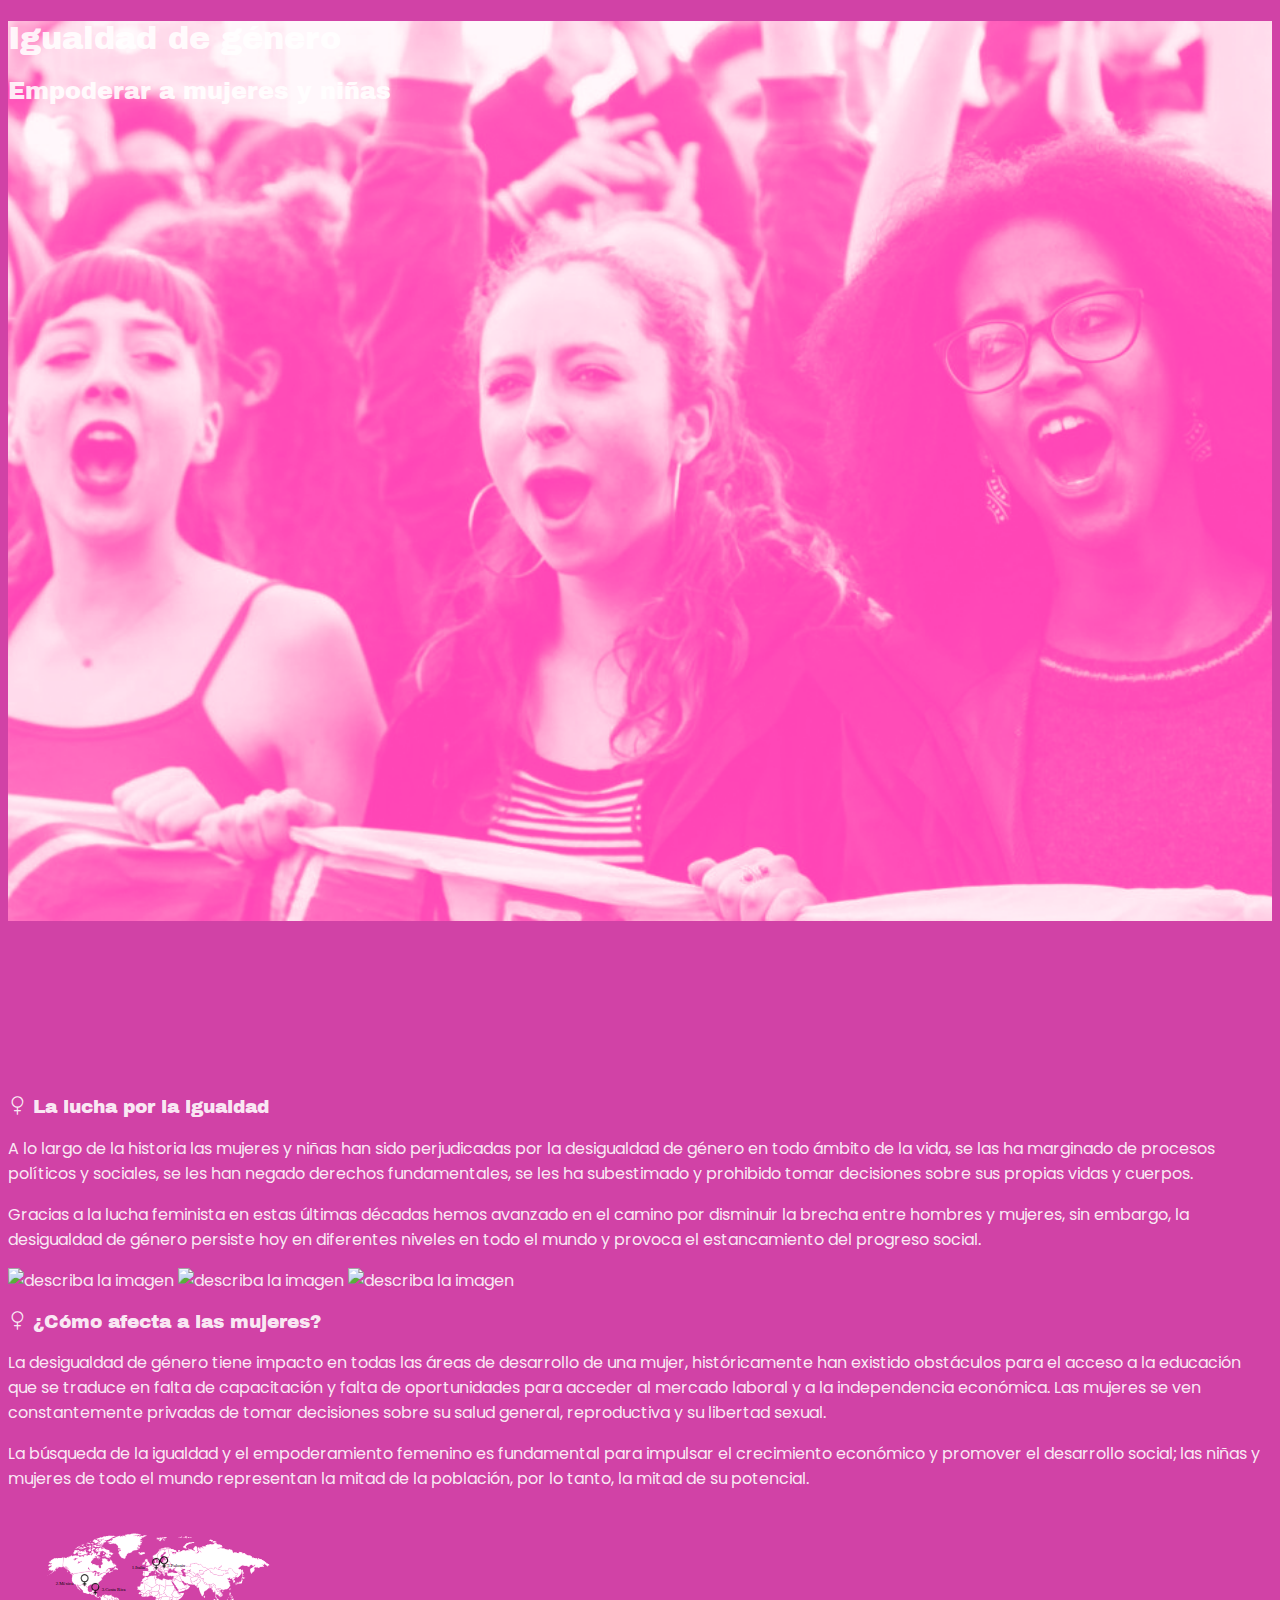
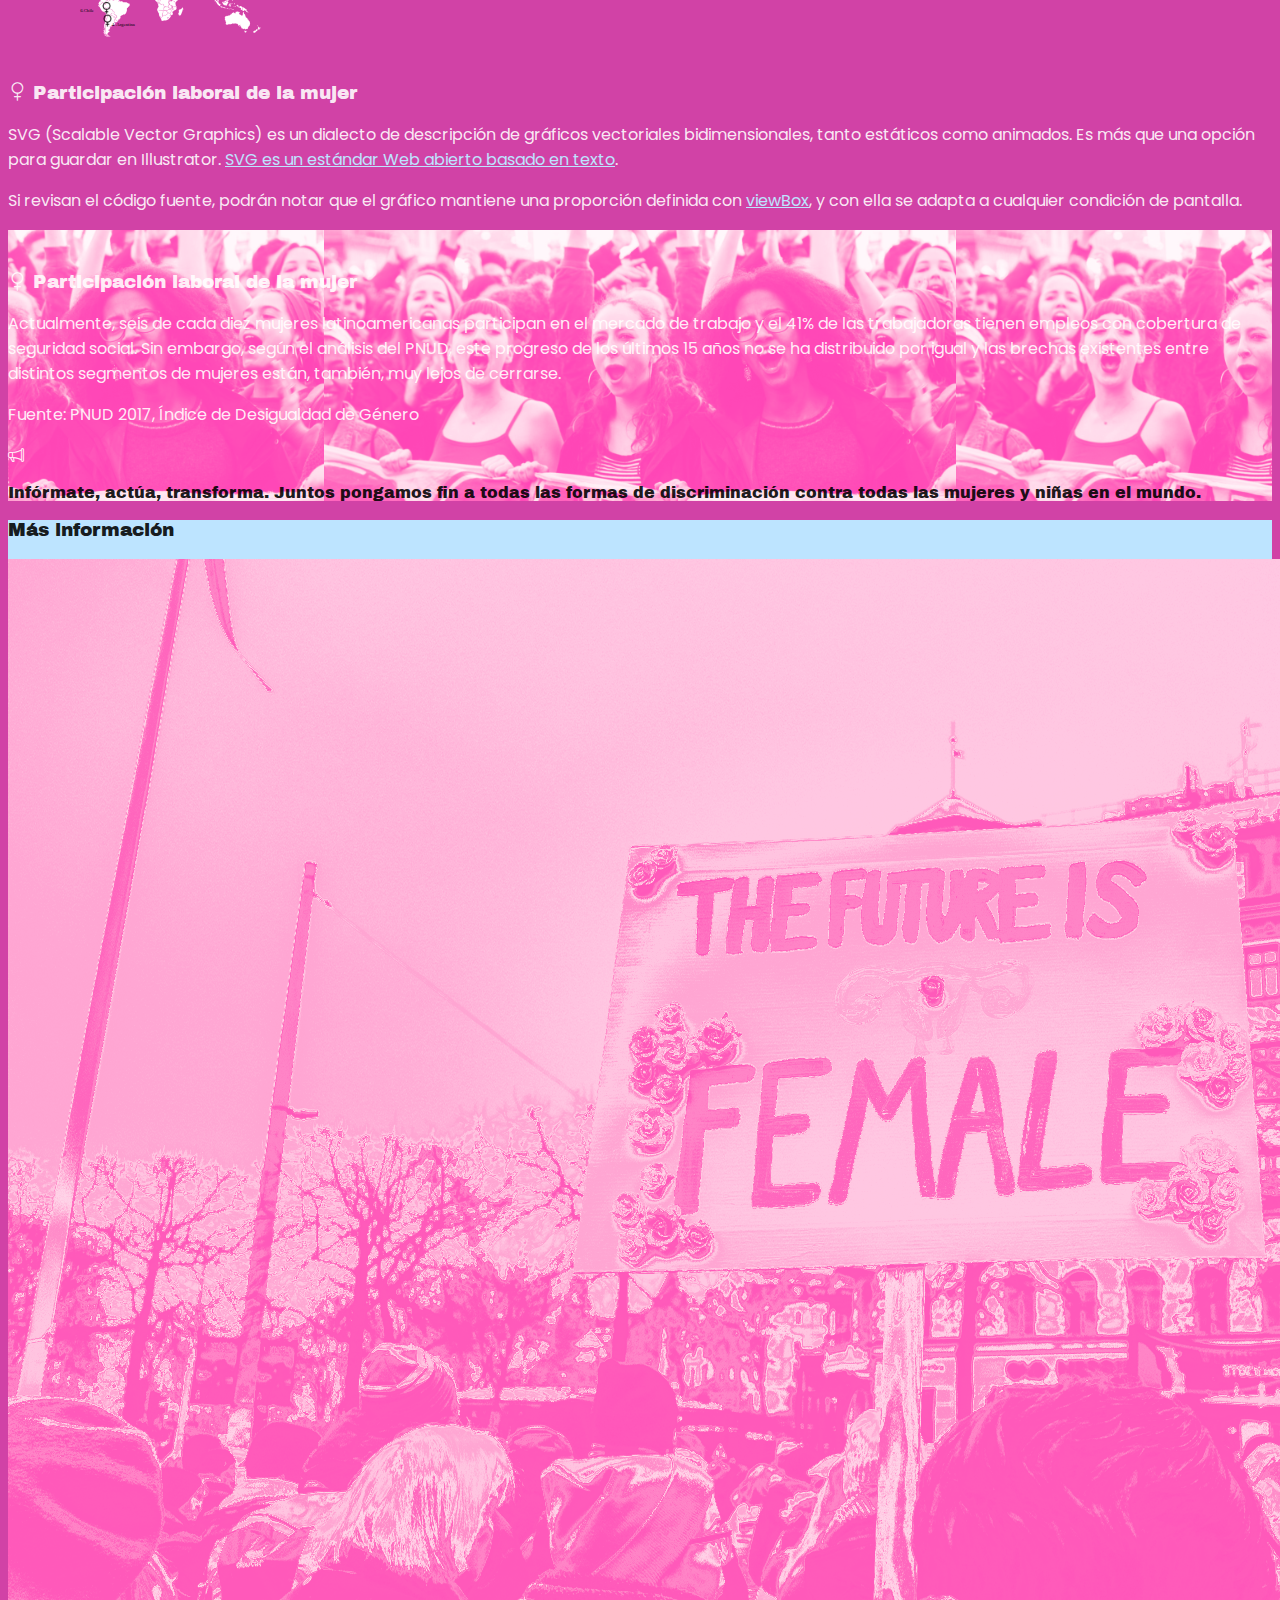
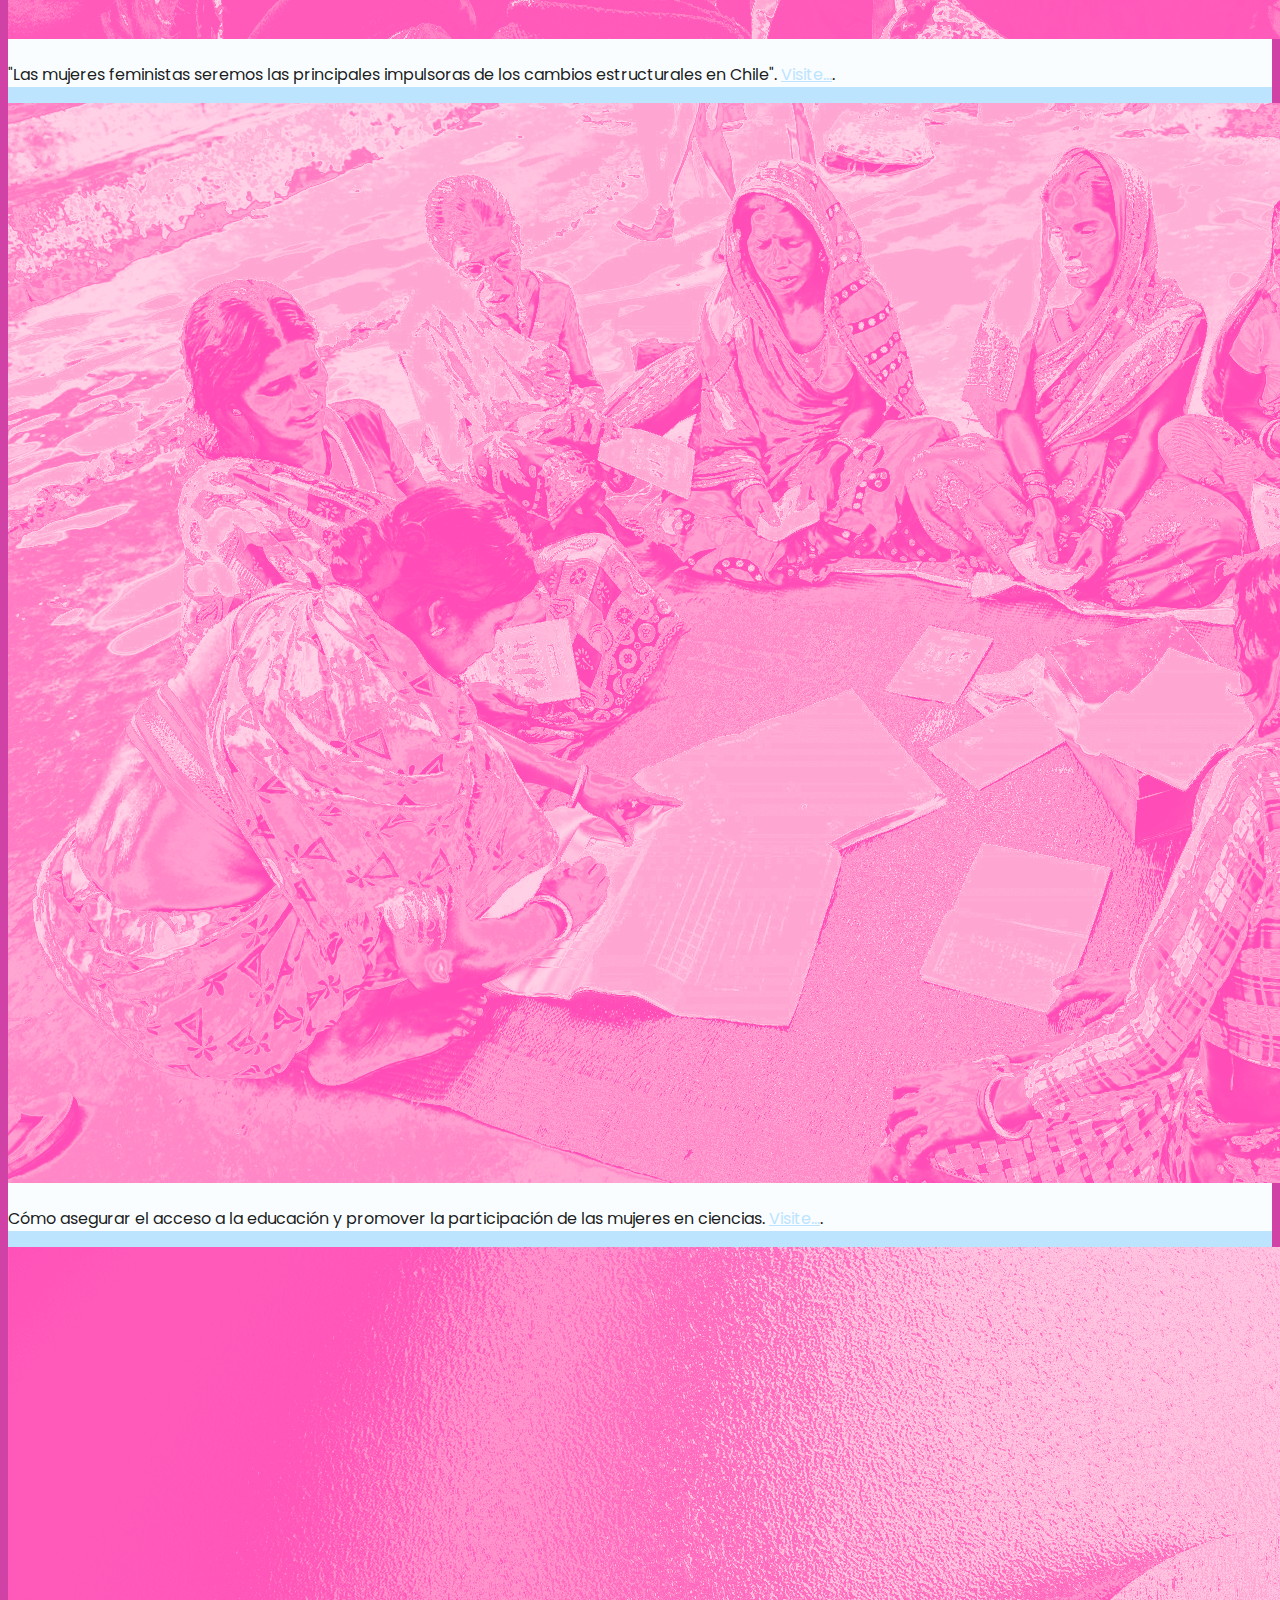
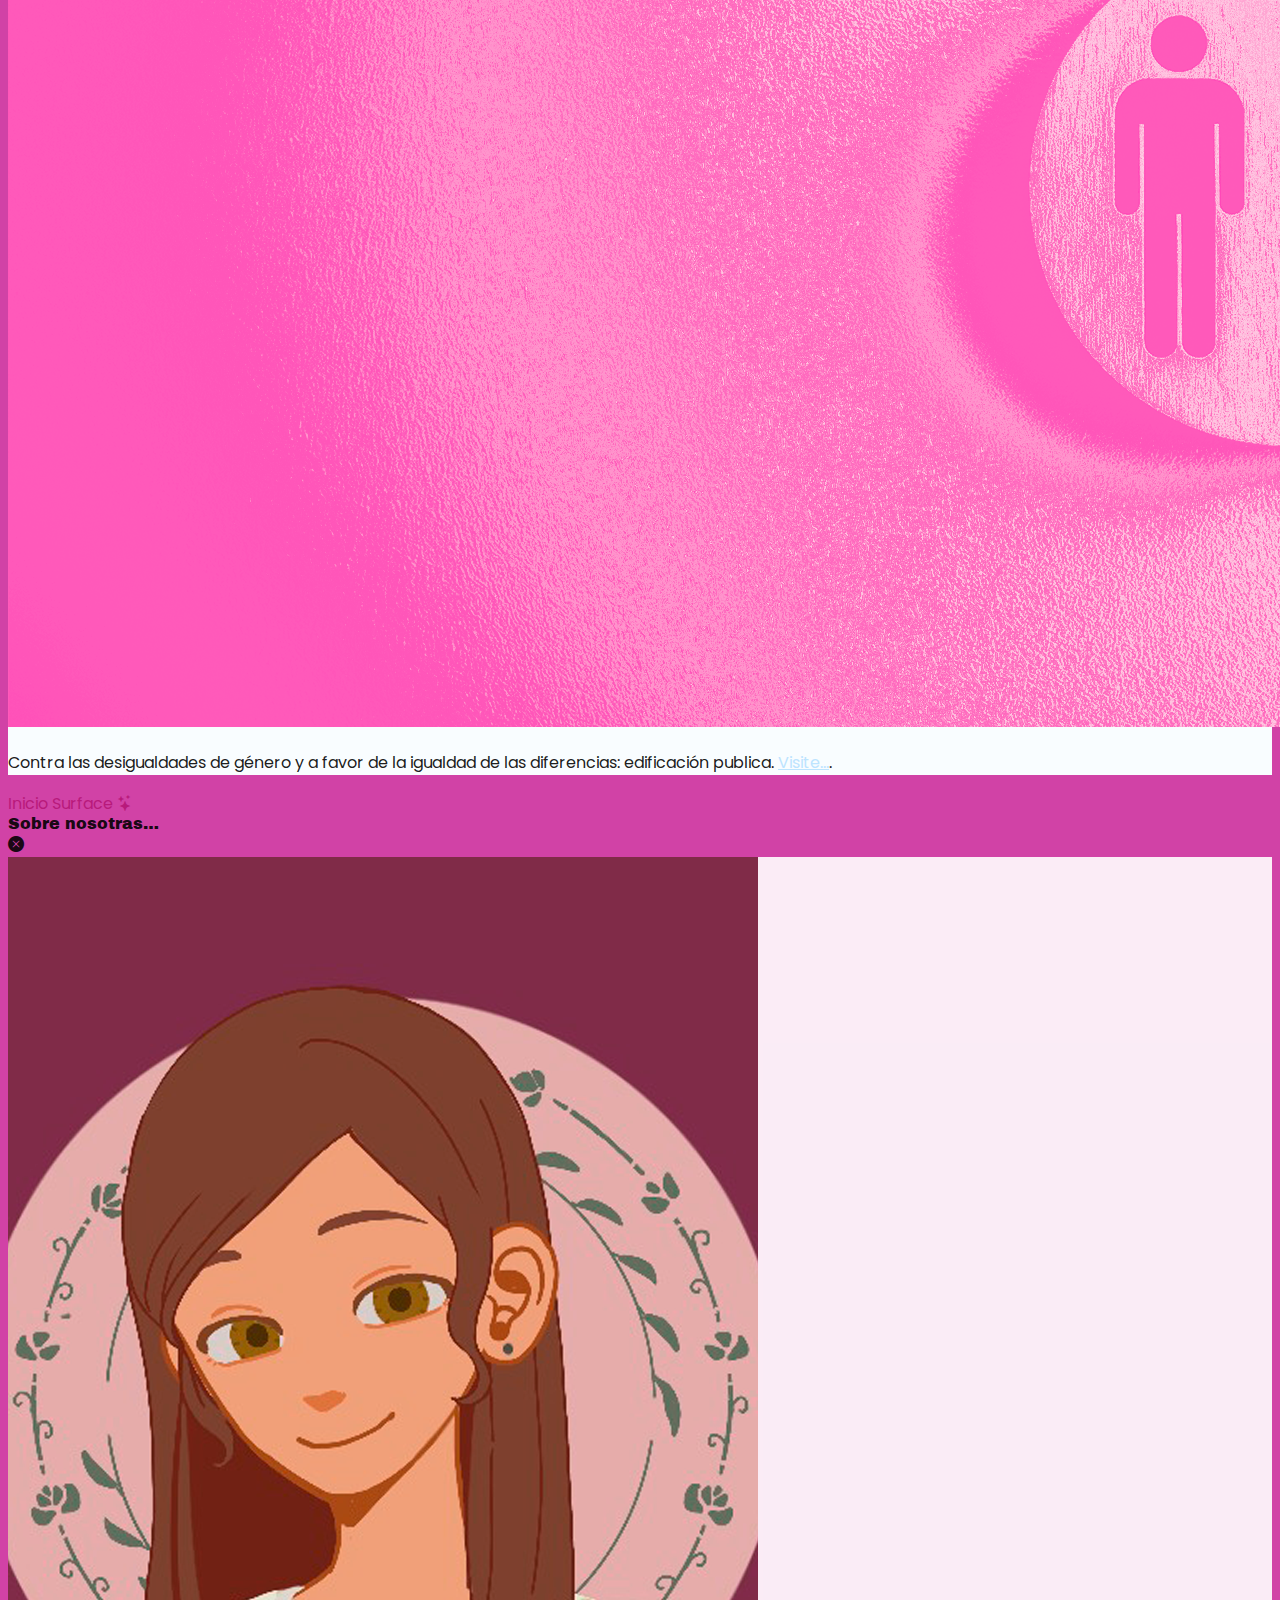
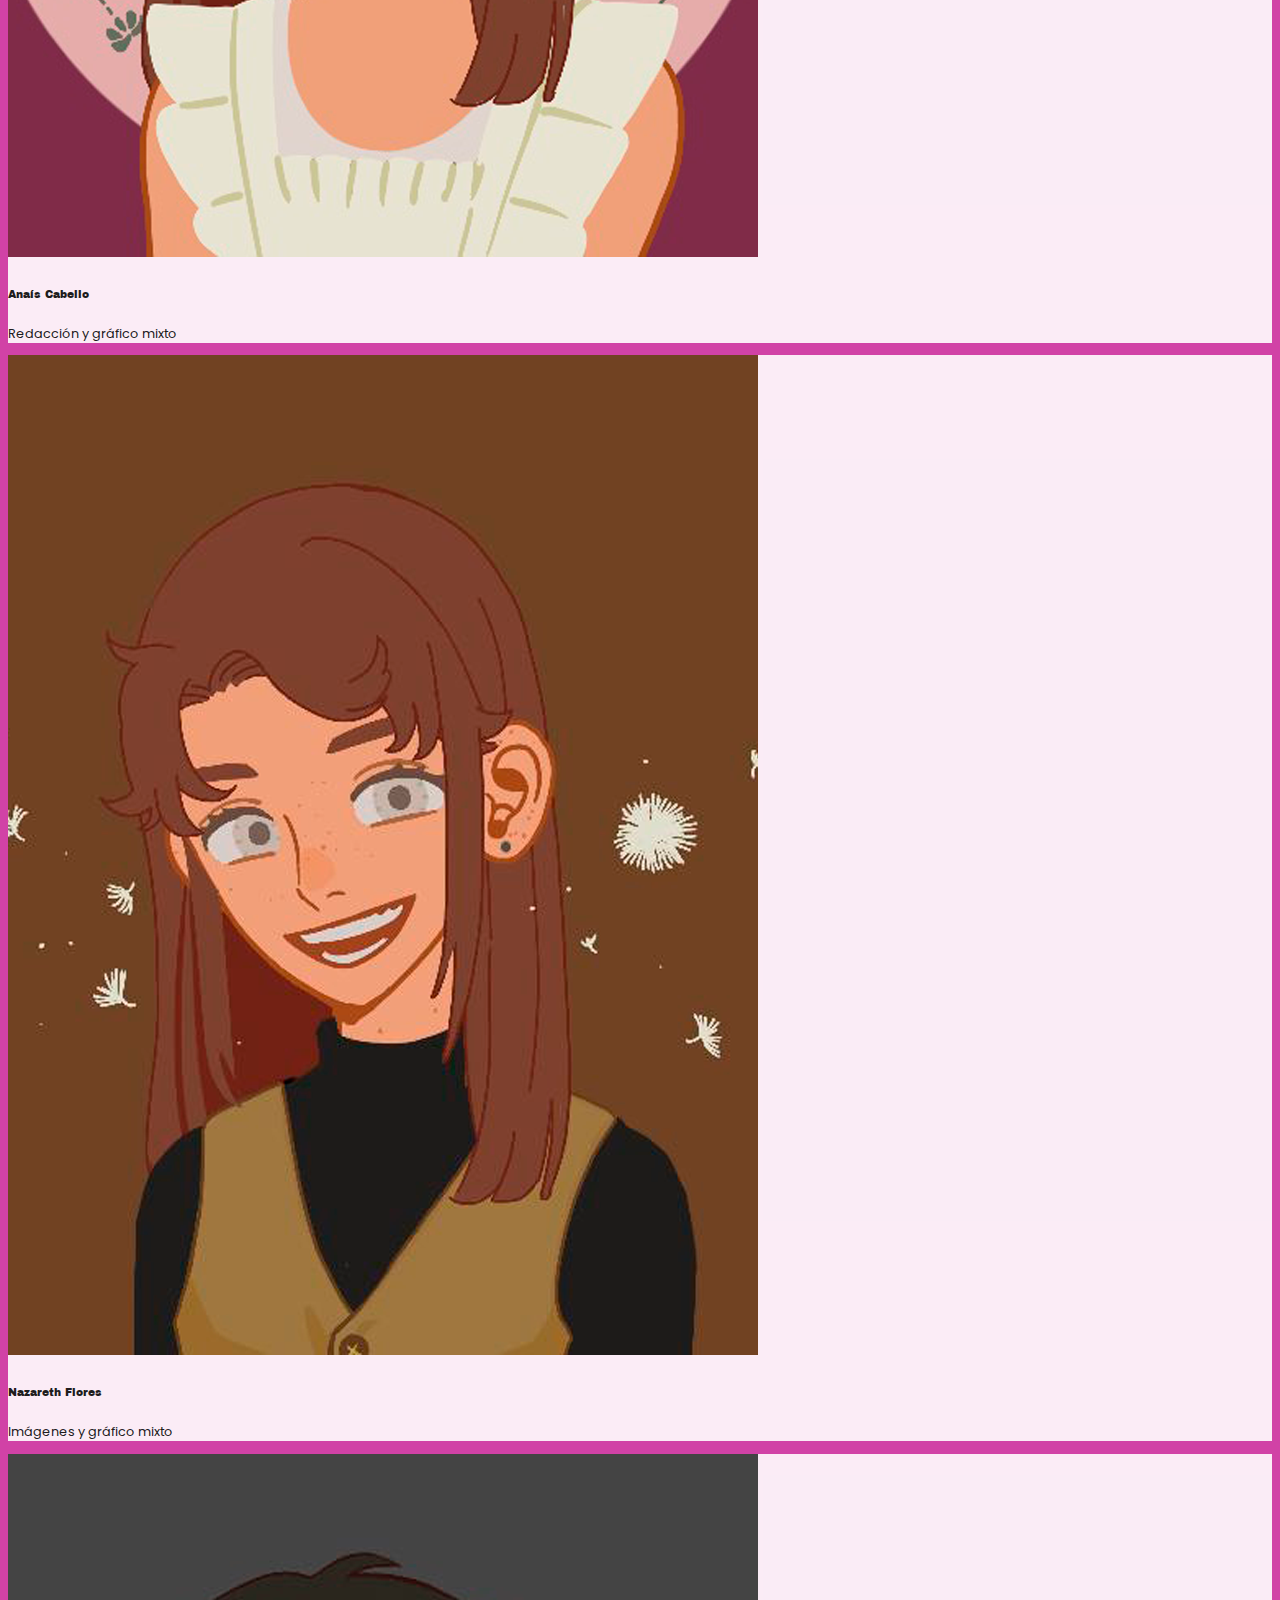
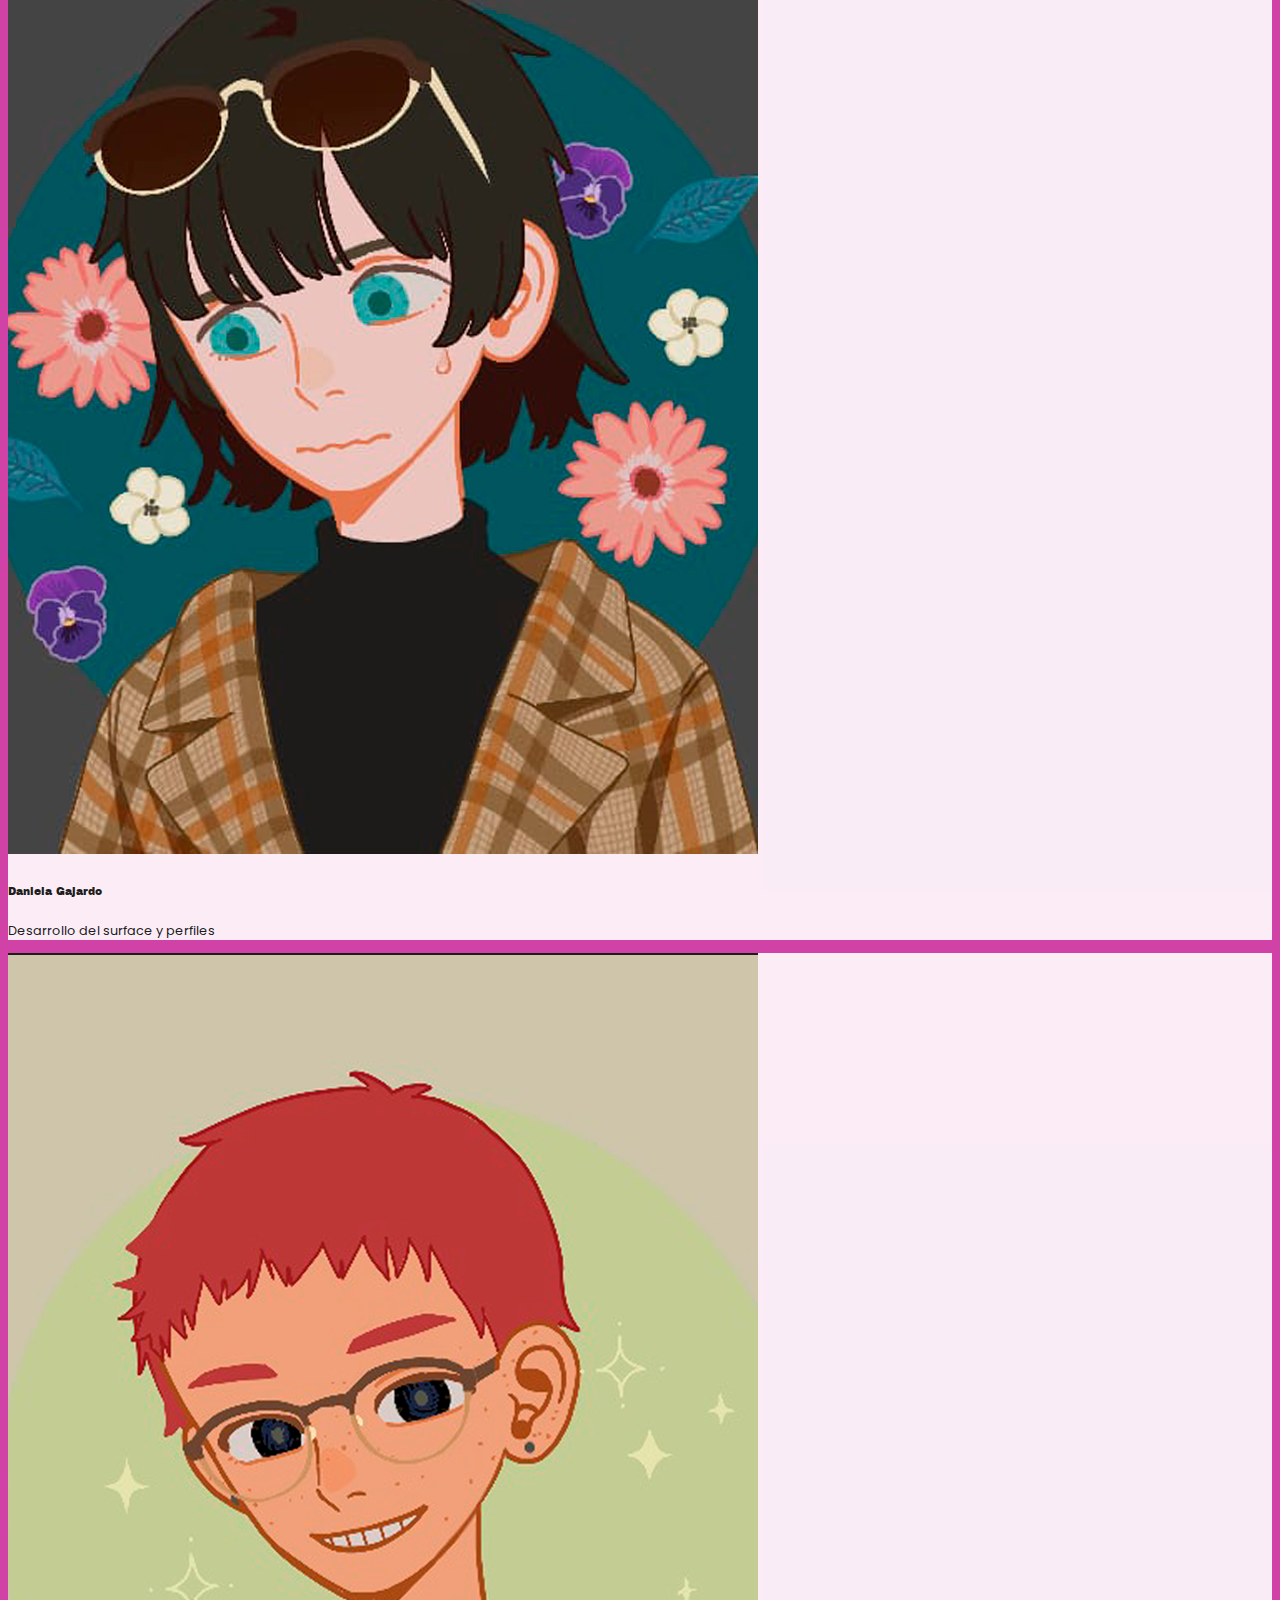
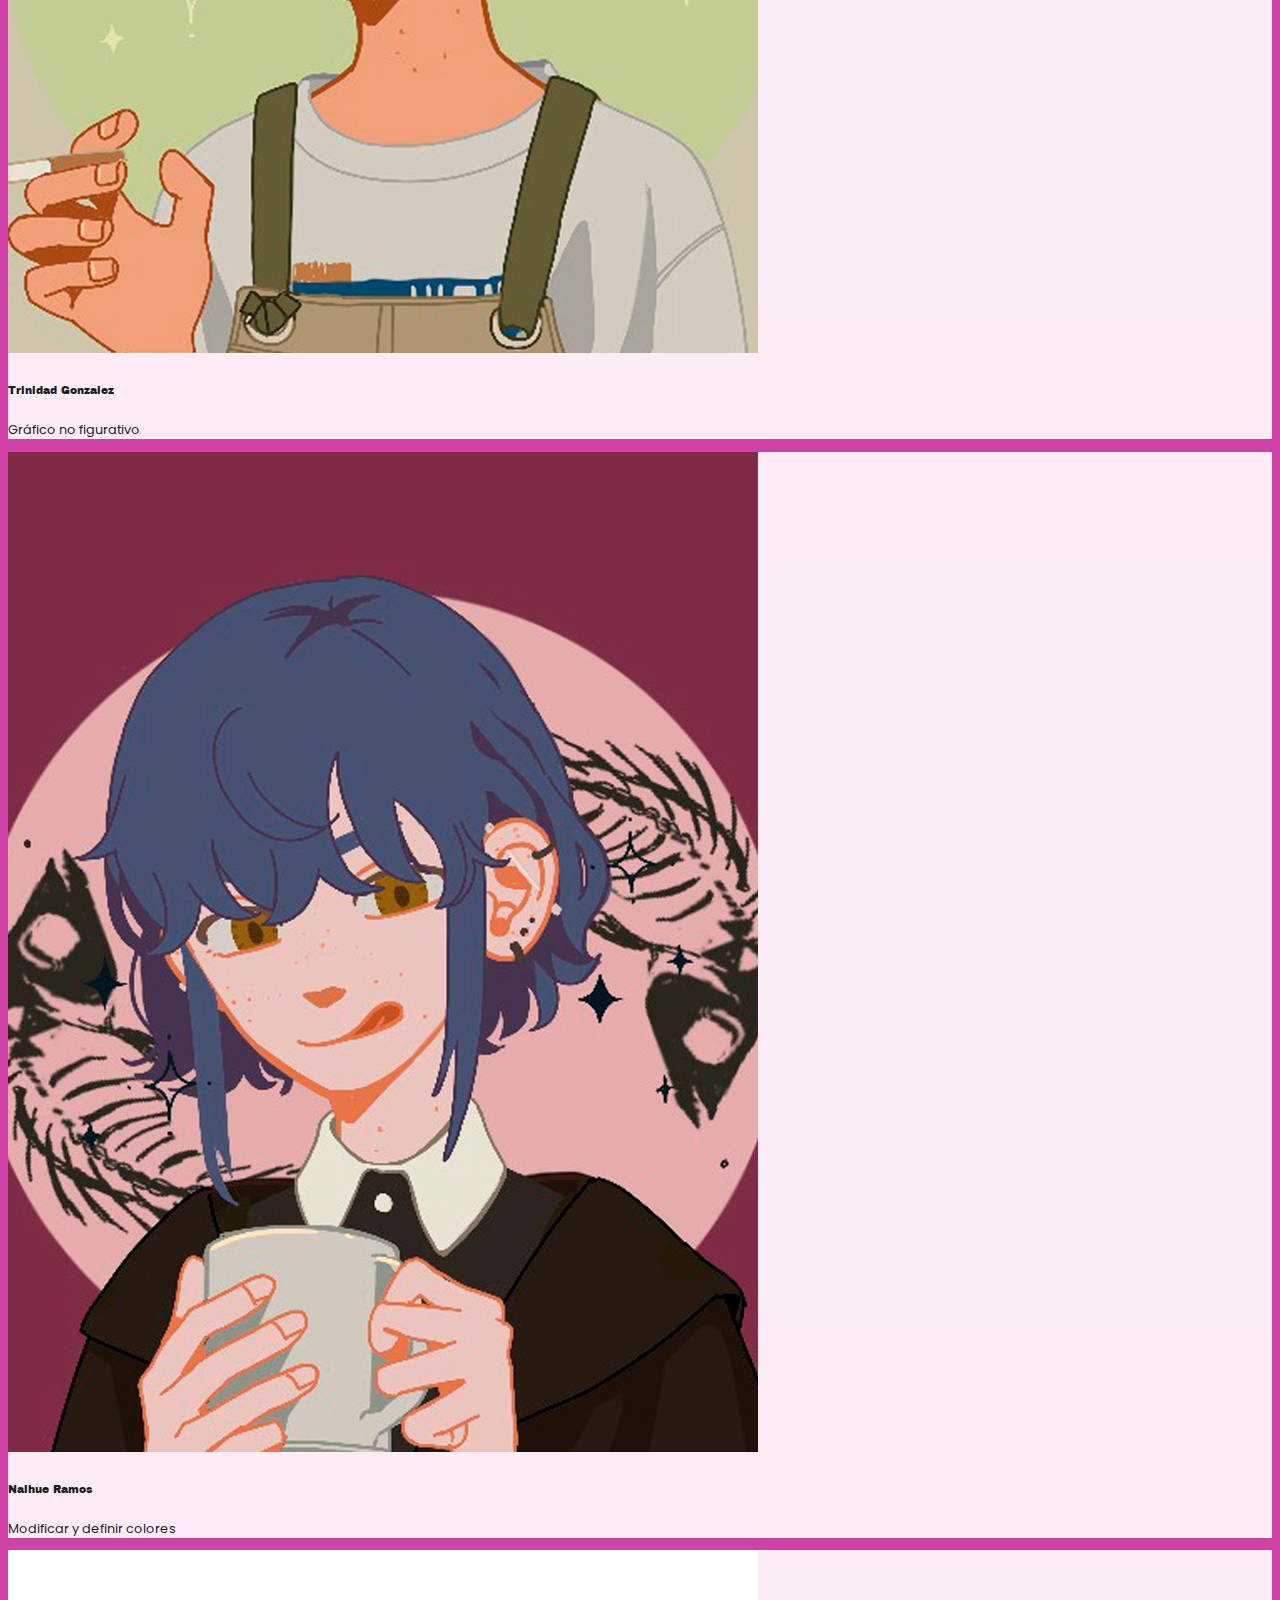
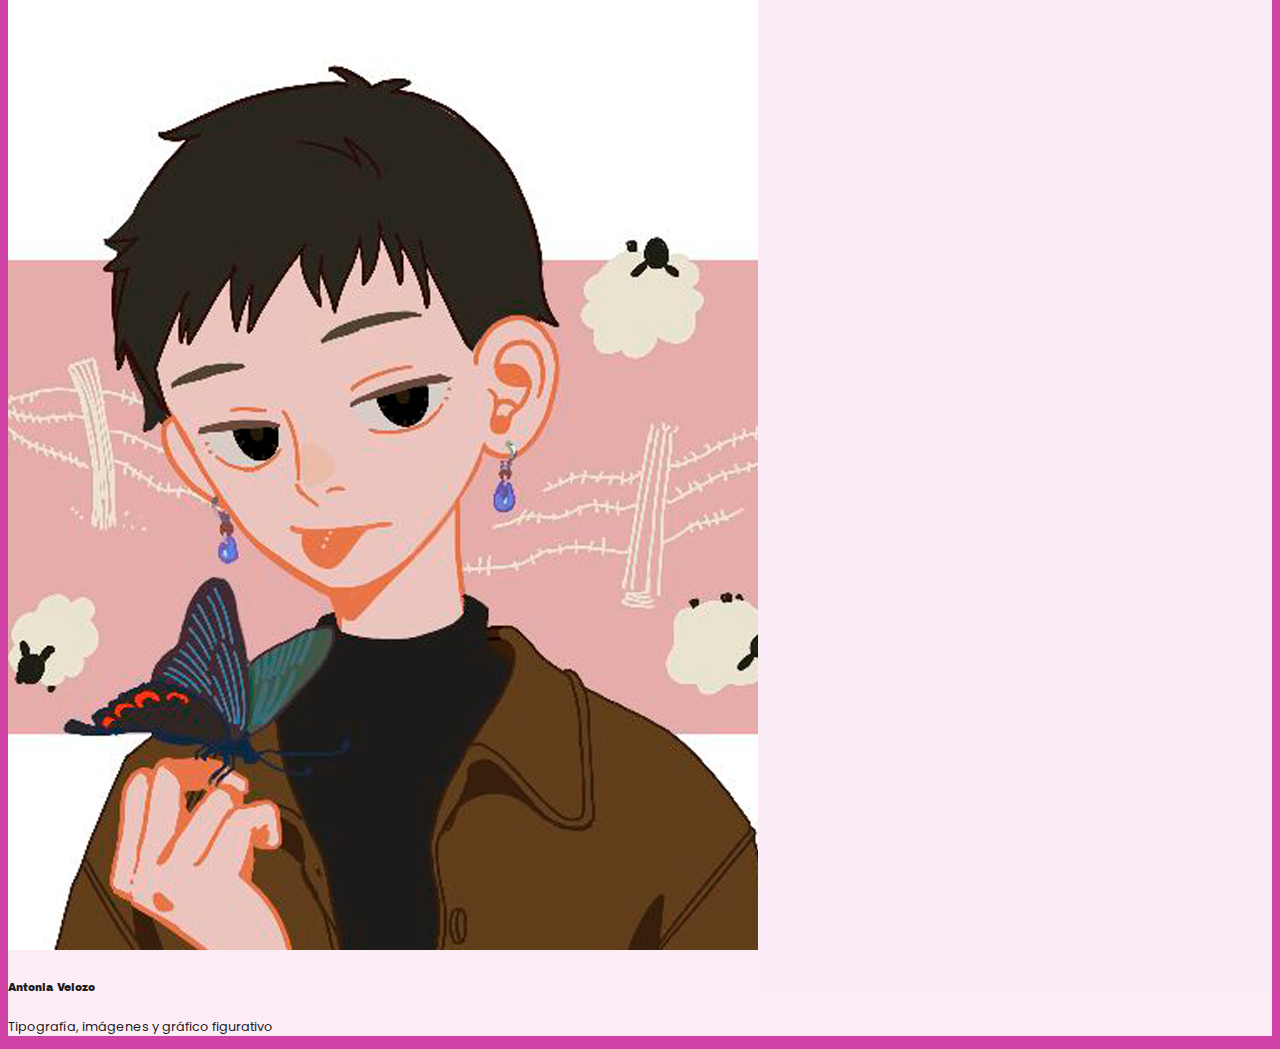
==== index.html @ b17ba0ff "Update index.html" ====
<!DOCTYPE html>
<html lang="es">
    <head>
        <meta charset="utf-8" />
        <meta name="viewport" content="width=device-width, initial-scale=1, shrink-to-fit=no" />
        <!--ESTE ES EL ESTILO CSS DE BOOTSTRAP-->
        <link href="https://cdn.jsdelivr.net/npm/bootstrap@5.0.2/dist/css/bootstrap.min.css" rel="stylesheet" integrity="sha384-EVSTQN3/azprG1Anm3QDgpJLIm9Nao0Yz1ztcQTwFspd3yD65VohhpuuCOmLASjC" crossorigin="anonymous" />
        <!--ESTE ES EL ESTILO CSS DE BOOTSTRAP ICONS-->
        <link rel="stylesheet" href="https://cdn.jsdelivr.net/npm/bootstrap-icons@1.5.0/font/bootstrap-icons.css" />
        <link rel="stylesheet" href="https://icons.getbootstrap.com/icons/gender-female/">
        <link rel="stylesheet" href="https://icons.getbootstrap.com/icons/stars/">
        <link rel="stylesheet" href="https://icons.getbootstrap.com/icons/megaphone/">
        <!--ESTE ES EL ESTILO CSS PROPIO-->
        <link rel="stylesheet" href="style.css" />
        <!--CAMBIEN EL TÍTULO QUE SIGUE-->
        <title>Igualdad de género</title>
    </head>
    <body>
        <header>
            <div class="container">
                <div class="row h-100">
                    <div class="col-12 text-center my-auto">
                        <h1>Igualdad de género</h1>
                        <h2>Empoderar a mujeres y niñas</h2>
                    </div>
                </div>
            </div>
        </header>
        <main role="main" class="pb-5">
            <!--ESTE ES EL ARTÍCULO CON VIDEO DE YOUTUBE-->
            <article>
                <div class="container">
                    <div class="row py-5 align-items-center">
                        <div class="col-md-6 col-lg-7 order-md-last">
                            <div class="ratio ratio-16x9">
                                <iframe
                                    class="embed-responsive-item"
                                    src="https://www.youtube.com/embed/ljHx_5g_BHw"
                                    frameborder="0"
                                    allow="accelerometer; autoplay; clipboard-write; encrypted-media; gyroscope; picture-in-picture"
                                    allowfullscreen
                                ></iframe>
                            </div>
                        </div>
                        <div class="col-md-6 col-lg-5 p-4 order-md-first">
                            <h3><i class="bi bi-gender-female"></i> La lucha por la igualdad</h3>
                            <p>
                                A lo largo de la historia las mujeres y niñas han sido perjudicadas por la desigualdad de género en todo ámbito de la vida, se las ha marginado de procesos políticos y sociales, se les han negado derechos 
                                fundamentales, se les ha subestimado y prohibido tomar decisiones sobre sus propias vidas y cuerpos.
                                
                            </p>
                            <p class="small d-none d-lg-block">
                                Gracias a la lucha feminista en estas últimas décadas hemos avanzado en el camino por disminuir la brecha entre hombres y mujeres, sin embargo, la desigualdad de género persiste hoy en diferentes 
                                niveles en todo el mundo y provoca el estancamiento del progreso social.
                            </p>
                        </div>
                    </div>
                </div>
            </article>
            <!--ESTE ES EL ARTÍCULO CON GRÁFICO FIGURATIVO (JPG, PNG o GIF)-->
            <article>
                <div class="container">
                    <div class="row py-5 align-items-center">
                        <div class="col-md-6 col-lg-7">
                            <img loading="lazy" class="img-fluid bg-light d-md-none" src="img/relacion-1x1.png" alt="describa la imagen" />
                            <img loading="lazy" class="img-fluid bg-light d-none d-md-block d-lg-none" src="img/relacion-4x3.png" alt="describa la imagen" />
                            <img loading="lazy" class="img-fluid bg-light d-none d-lg-block" src="img/relacion-16x9.png" alt="describa la imagen" />
                        </div>
                        <div class="col-md-6 col-lg-5 p-4">
                            <h3><i class="bi bi-gender-female"></i> ¿Cómo afecta a las mujeres?</h3>
                            <p>
                                La desigualdad de género tiene impacto en todas las áreas de desarrollo de una mujer, históricamente han existido obstáculos para el acceso a la educación que se traduce en
                                falta de capacitación y falta de oportunidades para acceder al mercado laboral y a la independencia económica.
                                Las mujeres se ven constantemente privadas de tomar decisiones sobre su salud general, reproductiva y su libertad sexual.
                            </p>
                            <p class="small d-none d-lg-block">
                                La búsqueda de la igualdad y el empoderamiento femenino es fundamental para impulsar el crecimiento económico y promover el desarrollo social;
                                las niñas y mujeres de todo el mundo representan la mitad de la población, por lo tanto, la mitad de su potencial.
                            </p>
                        </div>
                    </div>
                </div>
            </article>
            <!--ESTE ES EL ARTÍCULO CON GRÁFICO MIXTO (SVG)-->
            <article>
                <div class="container">
                    <div class="row py-5 align-items-center">
                        <div class="col-md-6 col-lg-7 order-md-last">
                          <svg <svg<?xml version="1.0" encoding="utf-8"?>
<!-- Generator: Adobe Illustrator 25.4.1, SVG Export Plug-In . SVG Version: 6.00 Build 0)  -->
<svg version="1.1" xmlns="http://www.w3.org/2000/svg" xmlns:xlink="http://www.w3.org/1999/xlink" x="0px" y="0px"
	 viewBox="0 0 1330 750" style="enable-background:new 0 0 1330 750;" xml:space="preserve">
<style type="text/css">
	.st0{fill:#FFFFFF;stroke:#FF3EB5;stroke-width:0.4983;stroke-miterlimit:10;}
	.st1{fill:#F5F5F5;}
	.st2{font-family:'Montserrat-ExtraBoldItalic';}
	.st3{font-size:0.1696px;}
	.st4{fill:none;}
	.st5{font-family:'Poppins-Regular';}
	.st6{font-size:23.5215px;}
	.st7{letter-spacing:3;}
</style>
<g id="BACKGROUND">
</g>
<g id="OBJECTS">
	<g>
		<g>
			<path class="st0" d="M676.6,550.1c0-0.59,1.23-1.68,1.94-0.84c0.71,0.85,0.4,2.03,1.83,2.03c1.42,0,3.97,0.43,4.38-0.07
				c0.41-0.51,2.24-0.92,2.24-1.85c0.01-0.88,0.08-18.28,0.08-19.01c0-0.69,3.47,0.02,3.48-1.1c0.01-1.11,0.04-10.01,0.04-10.02
				c0,0,2.56-0.16,3.28-0.32c0.72-0.17,3.28-1.28,3.89-0.93c0.61,0.35,1.42,1.57,1.84,1.14c0.41-0.43,1.44-1.29,2.46-1.28
				c0.56,0.01,1.47-0.19,2.33-0.35c-0.17-0.26-0.27-0.5-0.27-0.68c0-0.74-6.23,0.09-7.27,0.37c-1.04,0.29-4.33,0.7-5.36,0.26
				c-1.04-0.45-7.62-0.04-7.62-0.04c-0.4-0.34-0.81-0.69-1.21-1.03c0,0-10.74-0.03-11.95-0.03c-1.21,0-2.08-0.15-3.12-0.73
				c-1.04-0.59-2.08-0.59-3.29-0.15c-1.21,0.44-0.69-0.58-1.56-0.58c-0.87,0-1.21,0.74-1.21,0.74c-0.36,0.08-0.72,0.16-1.08,0.24
				c-0.11,0.9,0.82,2.55,1.95,3.84c1.18,1.34,2.61,3.85,3.38,5.97c0.77,2.11,2.97,4.48,3.52,6.07c0.56,1.59-0.41,3.86,0.15,4.88
				c0.56,1.03,0.92,2.78,1.22,4.52c0.3,1.75,0.45,5.44,2.33,6.96c0.72,0.58,1.45,1.39,2.14,2.28
				C675.97,550.46,676.6,550.55,676.6,550.1z"/>
			<path class="st0" d="M722.75,512.12c-0.17-0.32-0.33-0.64-0.5-0.96c-0.99,0.01-1.98,0.03-2.97,0.04
				c-1.95,0.41-1.95,0.93-1.95,1.46c0,0.52-1.85,1.71-3.19,2.05c-1.33,0.33-2.78,2.92-3.6,3.26c-0.82,0.34-3.58-0.56-4.39-0.66
				c-0.37-0.04-1.05,0.07-1.77,0.21c0.51,0.77,1.57,1.69,1.96,1.69c0.52,0.01,0.67,3.09,1.88,3.54c1.21,0.45,3.45,1.5,3.44,2.08
				c0,0.59,1.38,1.33,1.37,2.21c-0.01,0.88,1.35,2.09,2.4,2.07c2.21-0.03,2.43,0.75,2.43,1.26c0,0.52,2.91,0.04,3.28,0.56
				c0.35,0.48,3.22,0.34,3.91,0.67c1.21-0.96,2.93-2.23,3.53-2.88c0.93-1.01,0.18-2.45,0.95-2.83c0.77-0.38,2.47-2.03,1.86-2.17
				c-0.61-0.14-0.14-1.43-1.05-2.22c-0.91-0.8,1.08-1.15,0.94-2.58c-0.14-1.43,0.35-4.3-0.11-4.56c-0.46-0.27-2.6-0.44-3.98-1.24
				C725.82,512.3,722.75,512.12,722.75,512.12z"/>
			<path class="st0" d="M715.43,529.1c-1.05,0.02-2.41-1.19-2.4-2.07c0.01-0.88-1.37-1.62-1.37-2.21c0.01-0.58-2.23-1.63-3.44-2.08
				c-1.21-0.45-1.36-3.53-1.88-3.54c-0.39,0-1.46-0.92-1.96-1.69c-0.85,0.16-1.77,0.36-2.33,0.35c-1.02-0.01-2.05,0.85-2.46,1.28
				c-0.41,0.43-1.22-0.79-1.84-1.14c-0.61-0.35-3.17,0.76-3.89,0.93c-0.72,0.17-3.28,0.32-3.28,0.32c0,0.01-0.03,8.91-0.04,10.02
				c0,1.12-3.48,0.41-3.48,1.1c0,0.32-0.02,4.3-0.03,8.52c0.75,0.23,1.46,0.54,1.63,0.91c0.41,0.86,1.31,2.73,1.11,3.24
				c-0.2,0.51-0.71,0.17-0.71,0.68c0,0.51-0.41,1.27,0.61,1.28c1.02,0.01,2.75,0.53,3.46-0.15c0.72-0.67,3.07-2.19,3.18-2.95
				c0.11-0.76,0.62-2.46,2.35-1.51c1.73,0.95,1.83,1.12,4.07,1.14c2.24,0.02,2.85-0.06,3.27-1.24c0.42-1.19,0.02-2.13,1.34-2.12
				c1.33,0.01,2.96-0.99,2.97-1.76c0.01-0.77,0.63-1.96,1.45-1.95c0.82,0.01,2.55-0.83,2.77-1.68c0.21-0.85,1.63-0.49,2.15-1
				c0.25-0.25,0.75-0.84,1.2-1.39c0-0.01-0.01-0.01-0.01-0.01C717.86,529.85,717.63,529.07,715.43,529.1z"/>
			<path class="st0" d="M725.57,542.04c-0.85-0.01-2.36,1.68-2.36,2.04c0,0.36,1.03,2.62,2.09,2.69c1.06,0.08,1.84,0.03,1.92-0.62
				c0.04-0.32,0.32-0.58,0.59-0.76c-0.08-0.56-0.24-1.76-0.29-2.48C726.9,542.55,726.12,542.05,725.57,542.04z"/>
			<path class="st0" d="M716.18,550.74c-0.4-0.68-3.05,0.47-3.47,1.14c-0.41,0.67-2.06,2.5-2.06,2.5c0.67,0.79,1.34,1.58,2.01,2.37
				c0.47,0.06,0.95,0.12,1.42,0.18c0,0,0.42-0.83,0.83-1.5c0.41-0.66,2.23,0.2,2.24-0.47c0.01-0.67,1.23-1.33,1.24-2
				C718.39,552.29,716.58,551.42,716.18,550.74z"/>
			<path class="st0" d="M727.85,545.69c0,0-0.02-0.12-0.04-0.3c-0.27,0.18-0.55,0.44-0.59,0.76c-0.08,0.65-0.86,0.69-1.92,0.62
				c-1.06-0.07-2.1-2.34-2.09-2.69c0-0.35,1.51-2.05,2.36-2.04c0.55,0.01,1.33,0.52,1.95,0.88c-0.02-0.26-0.02-0.46-0.01-0.54
				c0.08-0.38,0.67-4.78-0.24-5.25c-0.91-0.46-1.78-4.97-2.08-5.43c-0.3-0.46-3.67-0.25-4.05-0.77c-0.37-0.52-3.22-0.06-3.27-0.55
				c-0.44,0.54-0.94,1.14-1.2,1.39c-0.52,0.51-1.94,0.15-2.15,1c-0.21,0.86-1.95,1.69-2.77,1.68c-0.82-0.01-1.44,1.18-1.45,1.95
				c-0.01,0.77-1.65,1.78-2.97,1.76c-1.32-0.01-0.92,0.93-1.34,2.12c-0.42,1.19-1.03,1.27-3.27,1.24c-2.24-0.02-2.34-0.19-4.07-1.14
				c-1.73-0.95-2.25,0.75-2.35,1.51c-0.11,0.76-2.46,2.28-3.18,2.95c-0.72,0.67-2.45,0.16-3.46,0.15c-1.02-0.01-0.61-0.77-0.61-1.28
				c0-0.51,0.51-0.17,0.71-0.68c0.21-0.51-0.7-2.39-1.11-3.24c-0.17-0.37-0.88-0.68-1.63-0.91c-0.02,4.84-0.04,9.99-0.04,10.49
				c0,0.93-1.84,1.34-2.24,1.85c-0.41,0.5-2.95,0.07-4.38,0.07c-1.42,0-1.11-1.19-1.83-2.03c-0.71-0.85-1.94,0.25-1.94,0.84
				c0,0.45-0.64,0.36-1.48,0.29c1.11,1.46,2.08,3.17,2.58,4.55c0.81,2.23,2.78,4.32,3.28,5.62c0.5,1.3,1.06,2.51-0.01,2.62
				c-1.06,0.12-1.07,0.87,0.04,2.29c1.11,1.41,0.15,2.24,1.11,2.41c0.96,0.17,0.66,0.66,1.41,0.71c0.76,0.04,1.31,0.67,1.82,1.2
				c0.5,0.54,1.67,0.55,2.23-0.11c0.56-0.66,2.28-0.86,4.06-0.84c1.77,0.01,1.42-0.61,3.15-1.01c1.73-0.4,3.8-0.43,5.27,0
				c1.47,0.42,2.58,0.06,3.3-0.3c0.71-0.37,2.07,0.6,2.18-0.35c0.11-0.95,1.53-0.77,2.84-0.76c1.32,0.01,4.52-1.65,7.09-3.57
				c2.56-1.92,6.82-6.17,8.27-8.12c1.45-1.95,3.8-3.6,4.98-4.47c0.88-0.65,1.42-2.98,1.68-4.68
				C729.21,545.54,727.85,545.69,727.85,545.69z M717.14,554.96c-0.01,0.67-1.83-0.19-2.24,0.47c-0.41,0.67-0.83,1.5-0.83,1.5
				c-0.47-0.06-0.95-0.12-1.42-0.18c-0.67-0.79-1.34-1.58-2.01-2.37c0,0,1.64-1.83,2.06-2.5c0.42-0.67,3.07-1.82,3.47-1.14
				c0.4,0.68,2.22,1.55,2.21,2.22C718.38,553.64,717.15,554.29,717.14,554.96z"/>
			<path class="st0" d="M662.73,514.9c0.87,0,0.34,1.03,1.56,0.58c1.22-0.44,2.25-0.44,3.29,0.15c1.04,0.59,1.91,0.73,3.12,0.73
				c1.21,0,11.95,0.02,11.95,0.03c0.4,0.35,0.81,0.69,1.21,1.03c0,0,6.58-0.41,7.62,0.04c1.04,0.45,4.32,0.03,5.36-0.26
				c0.18-0.05,0.52-0.11,0.95-0.19c-1.31-1.54-2.62-3.08-3.93-4.62c0.13-3.27,0.26-6.55,0.39-9.84c1.72,0.06,3.43,0.13,5.14,0.19
				c0.3-0.25,0.59-0.5,0.89-0.75c0.25-1.96,0.5-3.93,0.75-5.9c-0.27-0.11-0.58-0.16-0.94-0.04c-1.08,0.39-2,0.25-3.08,0.24
				c-1.08-0.01-1.23,0.92-1.85,0.78c-0.61-0.14-0.15-1.72,0.01-2.38c0.16-0.66-0.92-1.86-1.69-2.4c-0.77-0.53,0.93-3.84,0.47-4.24
				c-0.46-0.4-0.61-1.46-0.61-2.4c0-0.93-0.77-0.4-2.31-0.41c-1.54-0.01-1.69-0.68-1.69-0.68c0,0-1.85-0.41-2.77-0.02
				c-0.92,0.4-0.78,2.79-1.39,2.65c-0.62-0.14-2.47,0.12-4.01,0.51c-1.54,0.39-2.16-0.27-2.93-1.87c-0.77-1.6-1.69-1.07-1.39-2.27
				c0.31-1.2-0.61-2.53-0.61-2.53c0,0-10.17-0.14-11.25-0.01c-0.44,0.05-1.21,0.46-1.96,0.93c0.63,2.05,2.6,5.46,3.04,6.26
				c0.46,0.84-0.57,1.59-0.57,3.14c0,1.55,1.95,4.37,2.15,6.26c0.21,1.89-1.23,3.08-2.46,4.31c-1.23,1.23-2.51,4-2.51,5.7
				c0,1.71-1.85,3.37-1.79,4.15c0.05,0.79-0.25,3.1-0.46,3.96c-0.01,0.04,0,0.08-0.01,0.11c0.36-0.08,0.72-0.16,1.08-0.24
				C661.51,515.64,661.86,514.9,662.73,514.9z"/>
			<path class="st0" d="M724.64,489.65c-0.46-0.01-1.56-0.66-2.5-1.27c-0.67,0.63-3.02,0.49-4.18,0.47
				c-1.23-0.02-0.16,1.46-0.93,1.98c-0.77,0.52-1.08,1.31-0.47,1.58c0.62,0.27-0.17,2.51-0.17,3.31c0,0.79-1.24,2.49-0.78,2.76
				c0.46,0.27,1.22,2.13,2.29,2.41c1.07,0.28,1.85-0.63,2.31-0.62c0.46,0.01,0.45,1.19,0.45,2.11c-0.01,0.92-0.62,1.31-0.62,1.31
				c0,0-1.69,0.5-2.46-0.04c-0.77-0.53-1.37-1.99-1.37-2.52c0-0.53-1.84-0.55-2.61-0.56c-0.77-0.01-1.53-1.21-1.84-1.74
				c-0.31-0.53-1.23,0.12-1.23,0.51c0,0.4-0.77,0.39-1.54,0.38c-0.77-0.01-2.3-1.08-2.92-0.82c-0.62,0.26-1.23-0.94-1.07-1.46
				c0.16-0.53-1.54-0.15-2.15,0.11c-0.62,0.26-0.92-0.67-0.92-0.67c0,0-0.35-0.53-0.91-0.77c-0.25,1.97-0.5,3.94-0.75,5.9
				c-0.3,0.25-0.59,0.5-0.89,0.75c-1.71-0.07-3.43-0.13-5.14-0.19c-0.13,3.29-0.26,6.57-0.39,9.84c1.31,1.54,2.62,3.08,3.93,4.62
				c2.06-0.34,6.33-0.8,6.32-0.19c0,0.18,0.11,0.42,0.27,0.68c0.72-0.14,1.39-0.26,1.77-0.21c0.82,0.09,3.58,0.99,4.39,0.66
				c0.82-0.34,2.27-2.93,3.6-3.26c1.33-0.33,3.18-1.52,3.19-2.05c0-0.52,0.01-1.05,1.95-1.46c0.99-0.01,1.98-0.03,2.97-0.04
				c0.07,0,0.13,0,0.2,0c-0.23-0.73-0.47-1.46-0.7-2.2c0,0,9.09-2.75,9.6-2.81c-0.39-0.71-0.8-1.23-0.6-1.31
				c0.36-0.14,0.55-2.27,0.55-2.87c0-0.61,2.13-0.11,1.42-0.74c-0.7-0.62-0.5-4.12-0.14-4.87c0.36-0.75,1.24,0.02,1.24-0.58
				c0-0.61-1.05-2.62-1.57-3.24c-0.38-0.45-3.54-1.6-4.42-1.76C726.95,490.6,725.53,489.66,724.64,489.65z"/>
			<path class="st0" d="M723.27,466.75c-0.76,0.17-1.58,0.38-1.92,0.52c-0.5,0.21-0.75,0.34-1.73,0.24
				c-0.12,0.12-0.25,0.23-0.42,0.28c-0.85,0.26-0.7,1.93-0.7,1.93c0,0-0.77,0.06-0.77,0.86c0,0.55,0.42,0.79,0.69,0.88
				c0.44,0.02,0.83,0.06,1.15,0.11c1.95,0.34,1.78-0.9,1.78-0.9c0,0,2.84,0.2,3.02-0.57c0.18-0.77-0.53-2.02-0.53-2.02
				C723.65,467.64,723.46,467.19,723.27,466.75z"/>
			<path class="st0" d="M767.85,434.99c0.61,0.29,1.61,1.74,2.3,1.9c0.69,0.16,4.52,1.43,6.97,2.4c2.45,0.96,3.98,1.08,4.74,1.11
				c0.77,0.03,1.91,0.27,1.23,0.72c-0.68,0.45-8.18,6.87-9.18,7.78c-1,0.91-1.61,0.55-3.83,0.48c-2.22-0.07-3.91,2.04-4.52,1.95
				c-0.36-0.05-1.67,0.11-2.8,0.3c-0.55,0.69-1.1,1.39-1.65,2.08c-0.53,0.71-1.06,1.42-1.6,2.13c0.05,3.63,0.1,7.25,0.15,10.86
				c0.57,0.81,1.14,1.61,1.71,2.42c1.36-1.54,5.01-4.48,7.7-6.87c2.92-2.6,4.4-3.18,6.04-3.84c1.64-0.66,5.77-4.07,8.58-7.11
				c1.77-1.92,3.72-4.04,3.98-5.47c0.25-1.43,1.88-3.26,3.1-4.61c1.22-1.35,3.25-4.83,3.19-5.91c-0.05-1.08,1.01-3.34,1.15-5.28
				c0.14-1.93-1.69-2.19-2.24-1.13c-0.56,1.06-4.93,1.61-7.73,1.55c-2.8-0.06-4.48,0.11-5.5,0.93c-1.02,0.82-3.57-0.35-4.49,0.57
				c-0.91,0.92-4.54,1.61-5.72-0.6c-0.5-0.93-1.16-1.46-1.78-1.8c-0.99,0.86-2.17,2.15-1.95,2.58
				C766.01,432.77,767.24,434.7,767.85,434.99z"/>
			<path class="st0" d="M589.69,377.69c-0.04-2.01-0.09-3.99-0.03-4.18c0.12-0.4,4.75-2.93,5.54-3.35c0.79-0.42,2.25,0.14,2.25-0.66
				c0.01-0.8,1.92-0.45,3.04-0.67c1.12-0.23,1.81-0.94,1.82-1.84c0.01-0.9,1.58-0.74,2.59-0.86c1.02-0.12,0.91-0.92,1.58-0.93
				c0.67-0.01,0.35-0.91,0.47-1.91c0.12-1,0.12-0.8,1.13-0.82c1.01-0.02,2.03-0.54,2.04-1.14c0.01-0.6,4.39-0.29,5.06-0.3
				c0.67-0.01,0.9-0.71,0.8-1.21c-0.11-0.5-0.66-1.98-1.33-2.07c-0.67-0.09-0.21-1.59-0.2-2.79c0.01-1.2-0.2-2.29-0.98-3.17
				c-0.16-0.19-0.35-0.53-0.56-0.93c-1.23,0.04-2.71-0.75-3.99-0.75c-1.78-0.01-4.54,0.87-5.84-0.41c-1.31-1.28-2.22-1.67-3.19-1.24
				c-0.97,0.43-2.81,5-3.84,6.33c-1.03,1.34-3.89,2.32-5.27,2.36c-1.37,0.04-1.55,1.9-2.63,2.7c-1.08,0.8-0.69,2.01-1.97,2.95
				c-1.28,0.94-0.71,3.69-0.06,4.67c0.65,0.98-2.39,4.19-4.13,5.15c-1.74,0.96-2.32,2.7-5.08,3.19c-1.07,0.19-1.88,0.63-2.51,1.17
				c4.28-0.14,10.64-0.33,12.82-0.39C589.89,376.51,589.27,377.06,589.69,377.69z"/>
			<path class="st0" d="M649.44,348.32c0.81,1.08-0.21,2.89-1.03,3.26c-0.82,0.37-1.43,2-2.25,2.01c-0.82,0.01-0.01,2.72,1.42,3.25
				c1.43,0.53,1.42,1.44,1.42,1.98c0,0.54,2.04,1.07,2.65,1.8c0.61,0.72,1.62,4.16,1.62,5.43c0,0.33,0.12,0.59,0.3,0.8
				c0.53-0.32,1.17-0.69,1.44-1.13c0.46-0.77,0.82-2.09,0.62-2.45c-0.21-0.36-0.15-1,0.31-1.36c0.46-0.36,2.3-2.09,2.66-2.23
				c0.36-0.14,1.53,0.04,1.48-0.96c-0.02-0.4,0.04-1.01,0.11-1.6c-0.83-0.47-1.33-1.02-1.33-1.3c0-0.59-0.92-1.58-1.43-1.04
				c-0.51,0.54-2.45,0.1-2.7-1.03c-0.25-1.13,1.28-1.09,2.71-2.14c1.43-1.05,1.64-3.04,0.11-4.12c-1.53-1.08-0.45-1.67,0.62-2.67
				c1.07-1,0.11-1.54-0.46-1.08c-0.56,0.45-1.48,0.59-1.63-0.49c-0.15-1.08-3.46-1.25-4.74-0.2c-0.45,0.37-1.13,0.48-1.85,0.48
				C649.18,345.34,648.9,347.6,649.44,348.32z"/>
			<path class="st0" d="M614.45,354.95c-0.01,1.2-0.47,2.7,0.2,2.79c0.68,0.09,1.22,1.58,1.33,2.07c0.11,0.5-0.12,1.2-0.8,1.21
				c-0.68,0.01-5.06-0.3-5.06,0.3c0,0.6-1.02,1.12-2.04,1.14c-1.01,0.02-1.01-0.18-1.13,0.82c-0.12,1,0.21,1.89-0.47,1.91
				c-0.68,0.01-0.57,0.81-1.58,0.93c-1.01,0.12-2.59-0.04-2.59,0.86c-0.01,0.9-0.69,1.62-1.82,1.84c-1.13,0.23-3.04-0.13-3.04,0.67
				c-0.01,0.8-1.46,0.24-2.25,0.66c-0.79,0.42-5.43,2.94-5.54,3.35c-0.06,0.2,0,2.18,0.03,4.18c0.11,0.18,0.31,0.36,0.67,0.53
				c1.65,0.76,32.43,18.27,33.43,19.17c0.97,0.85,2.18,2.78,2.18,2.78c0,0,2.2,0.19,3.9,1.03c1.71,0.84,1.7,3.22,1.7,3.22
				c0,0,2.2-0.46,3.42-0.69c1.22-0.23,5.37-1.57,5.37-1.57c2.12-1.53,4.24-3.06,6.35-4.59c4.97-2.77,9.94-5.54,14.9-8.29
				c0,0,0.01,0,0.04,0c-0.46-1.45-0.95-2.62-1.75-2.62c-0.89,0-1.53-0.67-2.56-0.67c-1.02,0-2.3-0.44-2.43-1.24
				c-0.13-0.79,0.38-1.36-0.38-2.38c-0.76-1.02-1.53-1.47-1.53-1.92c0-0.45,1.3-1.34,1.51-1.53c0.21-0.18-0.51-0.91-0.51-1.4
				c0-0.5-0.51-1.36,0-1.91c0.51-0.55,0.82-1.09,0.26-2.09c-0.56-1,0.77-1.91,0.11-3.23c-0.66-1.31-1.68-2.35-1.58-2.81
				c0.05-0.19,0.38-0.41,0.77-0.65c-0.18-0.22-0.31-0.48-0.3-0.8c0-1.27-1.01-4.71-1.62-5.43c-0.61-0.72-2.65-1.25-2.65-1.8
				c0-0.54,0-1.45-1.42-1.98c-1.43-0.53-2.23-3.24-1.42-3.25c0.82-0.01,1.43-1.64,2.25-2.01c0.82-0.37,1.84-2.18,1.03-3.26
				c-0.54-0.72-0.26-2.97,0.05-4.77c-1.35,0-2.84-0.42-3.24-0.54c-0.61-0.18-2.39,0.29-3.51,0.34c-1.12,0.06-3.88,1.66-4.79,0.91
				c-0.91-0.76-10.29,0.71-12.94,0.85c-2.65,0.13-3.79,2.59-5.37,2.62c-1.58,0.03-4.09,1.25-5.42,2.58
				c-0.38,0.38-0.82,0.52-1.31,0.54c0.2,0.4,0.39,0.74,0.56,0.93C614.25,352.66,614.46,353.76,614.45,354.95z"/>
			<path class="st0" d="M658.6,359.68c-0.36,0.14-2.2,1.87-2.66,2.23c-0.46,0.37-0.51,1-0.31,1.36c0.2,0.36-0.16,1.68-0.62,2.45
				c-0.46,0.77-2.1,1.33-2.2,1.78c-0.1,0.46,0.92,1.49,1.58,2.81c0.66,1.31-0.67,2.23-0.11,3.23c0.56,1,0.26,1.54-0.26,2.09
				c-0.51,0.55,0,1.41,0,1.91c0,0.5,0.72,1.22,0.51,1.4c-0.2,0.18-1.5,1.07-1.51,1.53c0,0.45,0.76,0.9,1.53,1.92
				c0.77,1.01,0.25,1.59,0.38,2.38c0.13,0.8,1.41,1.24,2.43,1.24c1.02,0,1.66,0.67,2.56,0.67c0.8,0,1.29,1.16,1.75,2.62
				c0.38,0,3.71,0.04,5.08,0.86c1.46,0.86,2.19,1.94,2.2,1.94c1.95-0.94,3.9-1.87,5.85-2.8c8.83,4.22,17.67,8.49,26.51,12.79
				c0-0.54,0-1.08,0-1.63c1.07,0.01,2.14,0.02,3.21,0.04c0.01,0-0.1-28.05-0.12-30.13c-0.01-2.08-1.08-3.42-0.02-4.54
				c1.06-1.12-0.44-1.71,0.41-3.78c0.1-0.24,0.2-0.5,0.31-0.76c-0.03-0.04-0.08-0.08-0.1-0.12c-0.26-0.64-1.64-0.7-4.65-1.14
				c-3.01-0.44-1.9-2.24-5.27-2.45c-3.37-0.21-7.65,2.16-7.7,3.43c-0.05,1.27,1.59,2.69,0.47,3.99c-1.12,1.31-3.57,1.43-5.32,0.01
				c-1.74-1.41-4.3-2.06-6.39-2.06c-2.1-0.01-3.58-1.19-3.43-2.18c0.15-1-0.51-1.45-2.25-1.77c-1.74-0.32-3.22-1.59-6.28-1.13
				c-1.64,0.24-3.03-0.19-3.98-0.73c-0.07,0.59-0.13,1.2-0.11,1.6C660.13,359.72,658.95,359.54,658.6,359.68z"/>
			<path class="st0" d="M591.99,422.54c0.72-0.59,1.88,0.53,2.91,0.62c1.04,0.09,2.14-0.57,2.14-0.57c0,0-0.19-0.11-1.88-0.19
				c-1.68-0.07-1.81-1.85-3.3-1.18c-1.49,0.67-2.53,0.86-4.39,0.75c-0.03,0.5-0.35,1.19-0.46,1.86c0.48-0.12,0.84-0.2,1.01-0.21
				C589.07,423.53,591.27,423.13,591.99,422.54z"/>
			<path class="st0" d="M589.51,425.98c0.65,0.04,1.95-0.74,1.95-0.74c0,0,4.34-0.39,5.06-0.46c0.25-0.03,0.57,0.06,0.87,0.18
				c0.02-0.16,0.01-0.28,0.01-0.28c0,0,2.31,0.35,2.46,0.83c0.15,0.47,3.3,0.74,5.08,0.16c0.13-0.04,0.26-0.09,0.38-0.13
				c0.02-0.62,0.05-1.63-0.02-1.94c-0.1-0.45-1.23-1.42-1.84-1.95c-0.61-0.53-0.51-1.89-0.51-1.89c-0.21-0.27-0.42-0.55-0.63-0.82
				c0,0-0.48-1.72-1.94-2.11c-1.46-0.4-2.43-2.75-2.43-2.75c-0.41,0.01-0.81,0.02-1.22,0.03c0,0-0.97-1.05-1.94-1.46
				c-0.97-0.41-2.68,0.28-2.68,0.28c0,0-1.95,0.26-3.16,0.08c-1.21-0.18-0.98,1.32-1.96,1.56c-0.04,0.01-0.11,0.03-0.18,0.04
				c-0.11,0.88-0.29,1.78-0.8,2.48c-1.13,1.53,0.44,3.66,1.26,4.32c0.17,0.14,0.22,0.34,0.2,0.57c1.86,0.12,2.9-0.08,4.39-0.75
				c1.49-0.67,1.62,1.11,3.3,1.18c1.68,0.07,1.88,0.18,1.88,0.19c0,0-1.11,0.65-2.14,0.57c-1.03-0.09-2.2-1.21-2.91-0.62
				c-0.72,0.59-2.92,0.99-3.95,1.07c-0.17,0.01-0.54,0.09-1.01,0.21c-0.08,0.51-0.03,1.01,0.39,1.42c0.13,0.13,0.24,0.24,0.35,0.36
				C589.51,425.17,588.97,425.95,589.51,425.98z"/>
			<path class="st0" d="M592.78,429.61c0.77-0.49,2.31-1.75,2.85-1.56c0.54,0.19,1.23-0.23,1.23-0.5c0-0.27-1.07-1.13-0.23-1.42
				c0.58-0.2,0.73-0.8,0.76-1.16c-0.31-0.12-0.62-0.21-0.87-0.18c-0.71,0.07-5.06,0.46-5.06,0.46c0,0-1.3,0.78-1.95,0.74
				c-0.54-0.04,0-0.82-1.76-0.38c0.87,0.95,0.99,1.42,2.77,1.82c2,0.45-0.16,1.41,1.48,2.27c0.15,0.08,0.27,0.17,0.4,0.25
				C592.56,429.79,592.69,429.67,592.78,429.61z"/>
			<path class="st0" d="M709.28,443.81c0-0.56,0-1.13-1.28-2.09c-1.29-0.96-2.14-1.16-2.14-1.72c0-0.56-0.43-0.76-1.5-1.9
				c-1.07-1.14-2.79-1.16-2.79-1.16c-0.14-0.32-0.29-0.63-0.43-0.95c-0.5-0.07-1-0.14-1.5-0.2c0,0-0.86-0.57,0.43-1.13
				c1.28-0.55,0-2.08-0.22-2.64c-0.19-0.49-2-2.43-2.47-2.93c-0.23-0.01-0.44-0.04-0.6-0.12c-0.72-0.37-2.16,0.34-2.88,0.97
				c-0.72,0.63-0.21,1-0.72,1.44c-0.51,0.45-2.26,1.79-3.39,3.05c-1.13,1.26-4.01,0.43-4.94,0.87c-0.93,0.45,0.41,1.18-0.21,1.63
				c-0.62,0.45-2.47,1.16-3.09,1.43c-0.62,0.27-3.09,0.17-3.81,0.98c-0.72,0.81-1.54-0.91-2.26-0.01c-0.72,0.9-1.54,0.99-1.95,0.72
				c-0.1-0.06-0.2-0.18-0.31-0.32c-0.67,0.54-1.48,1.15-1.75,1.9c-0.46,1.29-1.7,2.43-1.7,3.04c0,0.61,0.46,1.42,0.46,2.5
				c0,1.08,0.31,1.62,1,2.43c0.7,0.81,0.54,1.82,0.54,1.82c0,0,0.23,0.41,0.77,1.01c0.54,0.61,2.08,1.49,2.24,1.96
				c0.07,0.22,0.34,0.39,0.6,0.51c0.07-0.1,0.14-0.2,0.21-0.29c0.86-0.94,0.64-2.25,0.64-2.25c0.64-0.12,1.29-0.25,1.93-0.37
				c0.5-0.12,1-0.25,1.5-0.37c1,0.13,2,0.26,3,0.39c0-0.69,0-1.37,0-2.06c0,0,2.15-2.43,3.65-2.43c1.5,0.01,2.79,1.71,2.79,1.71
				c2.22,0.39,4.43,0.78,6.65,1.18c0,0,0.43-1.69,1.07-2.06c0.64-0.37,1.93,0.39,2.79,0.03c0.86-0.37,2.15-0.92,3.65-0.9
				c1.5,0.02,2.14,0.77,2.79-0.35c0.64-1.12,3.86,0.42,3.86,0.42c0.86-0.11,1.71-0.23,2.57-0.34c-0.29-0.63-0.57-1.26-0.86-1.89
				C711.64,445.35,709.28,444.37,709.28,443.81z"/>
			<path class="st0" d="M654.61,441.9c0.41-0.09,1.34,0.17,2.06-0.28c0.72-0.45,2.27,0.62,2.47,1.52c0.21,0.9,0.83-0.36,1.44-1.36
				c0.62-1,2.57-3.98,2.57-4.7c0-0.72,1.65-1.36,1.65-1.81c0-0.45-0.1-1.45,0.41-1.63c0.51-0.18,0.92-1.54,0.82-1.99
				c-0.1-0.45,1.75-2.99,2.06-3.35c0.31-0.36,1.96-0.18,2.06-1c0.1-0.81,0.41-1.72-0.21-1.9c-0.62-0.18-1.44-0.82-1.44-1.27
				c0-0.25,0.04-1,0.21-1.65c-0.82-0.1-0.87-0.83-1.35-1.25c-0.51-0.45-0.51-0.81-1.23-0.63c-0.72,0.18-1.54,1.72-2.47,2
				c-0.93,0.27-2.26-0.36-2.88-0.63c-0.62-0.27-3.5,0.01-4.42-0.07c-0.92-0.09-1.85,1.09-2.57,1.46c-0.72,0.37-2.78,0.2-3.39,0.02
				c-0.62-0.18-2.06-1.25-2.67-1.25c-0.62,0-1.85,0.19-2.88,0.74c-1.03,0.55-1.34-0.99-1.95-1.62c-0.62-0.63-1.95-0.07-2.77-0.7
				c-0.82-0.63-1.34,0.74-2.06,0.65c-0.72-0.08-2.57-0.43-3.19,0.03c-0.62,0.46-0.52,2.18-0.83,2.46c-0.31,0.28-1.55,1.56-1.55,2.19
				c0,0.29-0.12,0.5-0.33,0.61c0.14,0.75,0.31,1.71,0.35,2.06c0.08,0.61,0.38,3.66-0.39,4.35c-0.77,0.69-1.31,1.78-1.31,1.78
				c0,0-1.23,0.76-1.47,2.26c-0.23,1.49,0.08,2.44,0.07,3.59c0,0.81,0.69,1.39,1.06,2.39c0.01,0.01,0.03,0.01,0.04,0.03
				c0.62,0.72,3.55,0.82,5.19,1.12c1.65,0.3,3.34,2.31,3.29,3.08c-0.05,0.77,1.08,2.24,1.85,2.6c0.77,0.35,2.67-0.7,3.55-0.7
				c0.88-0.01,4.01,0.02,4.63-0.48c0.18-0.15,0.37-0.13,0.56-0.03c0.74-1.74,1.01-3.27,1.01-3.28
				C650.62,445.26,654.19,441.99,654.61,441.9z"/>
			<path class="st0" d="M629.36,436.94c0.23-1.5,1.47-2.26,1.47-2.26c0,0,0.54-1.09,1.31-1.78c0.77-0.69,0.47-3.74,0.39-4.35
				c-0.04-0.35-0.22-1.31-0.35-2.06c-0.24,0.13-0.61,0.14-1.11-0.05c-0.93-0.35-0.1-1.18-1.13-1.44c-1.03-0.26-1.44,0.74-1.24,1.47
				c0.2,0.72-0.51,0.73-0.93,1.19c-0.41,0.46-2.26,0.57-2.88,0.58c-0.62,0.01-1.34,1.02-1.95,1.21c-0.14,0.04-0.33,0.05-0.55,0.04
				c0.14,2.38,0.59,2.19,1.88,2.83c1.46,0.73,0.08,1.76,0.69,2.3c0.62,0.54,0.38,1.89,0.54,3.59c0.09,1.02,0.21,3.68,0.29,5.62
				c0.85-0.15,1.73-0.21,2.32-0.21c1.11-0.01,1.77-1.31,2.38-0.69c-0.38-1-1.06-1.58-1.06-2.39
				C629.44,439.38,629.13,438.44,629.36,436.94z"/>
			<path class="st0" d="M624.97,434.63c-0.62-0.53,0.77-1.57-0.69-2.3c-1.29-0.64-1.74-0.45-1.88-2.83
				c-0.74-0.03-1.84-0.3-2.63-0.36c-0.17-0.01-0.3,0.02-0.42,0.07c0.17,0.86,0.41,1.82,0.7,1.96c0.54,0.26,0.92,0.8,0.85,1.82
				c-0.08,1.02-0.39,3.26,0.07,4.27c0.46,1.01,0.92,2.63,0.92,4.18c0,0.97,0.63,2.41,1.27,3.49c0.27-0.13,0.51-0.26,0.71-0.41
				c0.46-0.35,1.19-0.56,1.94-0.7c-0.08-1.94-0.2-4.6-0.29-5.62C625.35,436.52,625.59,435.16,624.97,434.63z"/>
			<path class="st0" d="M660.37,455.96c0,0,8.16,0.36,9.23,0.18c1.07-0.19,4.93,1.5,4.93,1.5c0,0,0.19-1.7,0.86-2.71
				c-0.27-0.12-0.53-0.29-0.6-0.51c-0.15-0.47-1.7-1.35-2.24-1.96c-0.54-0.61-0.77-1.01-0.77-1.01c0,0,0.15-1.01-0.54-1.82
				c-0.69-0.81-1-1.35-1-2.43c0-1.08-0.46-1.89-0.46-2.5c0-0.61,1.23-1.76,1.7-3.04c0.27-0.75,1.09-1.36,1.75-1.9
				c-0.34-0.47-0.72-1.31-1.03-2.21c-0.41-1.18-1.54-1.54-2.88-2.62c-1.34-1.09-0.82-1.72-0.82-2.17c0-0.45,1.75-0.45,2.98-0.36
				c1.23,0.09,1.95-0.18,1.44-0.45c-0.52-0.27-1.54-2.36-1.44-3.8c0.1-1.45-0.51-1.9-0.41-2.72c0.1-0.82-1.13-2.9-2.16-2.9
				c-0.07,0-0.13-0.01-0.19-0.02c-0.18,0.65-0.21,1.4-0.21,1.65c0,0.45,0.82,1.09,1.44,1.27c0.62,0.18,0.31,1.09,0.21,1.9
				c-0.11,0.82-1.75,0.63-2.06,1c-0.31,0.36-2.16,2.9-2.06,3.35c0.1,0.45-0.31,1.81-0.82,1.99c-0.52,0.18-0.41,1.18-0.41,1.63
				c0,0.45-1.65,1.09-1.65,1.81c0,0.72-1.96,3.71-2.57,4.7c-0.62,1-1.23,2.26-1.44,1.36c-0.21-0.9-1.75-1.98-2.47-1.52
				c-0.72,0.45-1.65,0.19-2.06,0.28c-0.41,0.09-3.99,3.35-3.99,3.35c0,0-0.27,1.54-1.01,3.28c0.46,0.25,0.94,1.05,1.45,1.68
				c0.72,0.9,2.11,0.22,2.67,0.48c0.57,0.27,1.18,2.38,0.98,2.97c-0.2,0.56-1.05,2-0.66,2.7c1.61-0.01,3.21-0.01,4.82-0.02
				C659.37,456.22,659.87,456.09,660.37,455.96z"/>
			<path class="st0" d="M609.86,446.72c-0.46-0.53-1.54-2.81-1.46-3.35c0.08-0.54,1.39-2.19,1.31-3c-0.08-0.81,1.31-1.38,1.31-2.06
				c0-0.52-0.36-3.07-1.2-4.72c-0.18,0.01-0.39-0.06-0.64-0.28c-0.61-0.53-3.18-0.39-4.1,0.53c-0.93,0.92-2.77-0.76-3.08-1.2
				c-0.31-0.45-1.64-1.41-2.67-0.76c-1.03,0.66-1.33,0.48-1.23-0.34c0.11-0.82-1.54-0.51-1.74,0.22c-0.2,0.73-1.54,1.39-1.95,0.86
				c-0.41-0.53-1.33-1.23-1.74-0.41c-0.29,0.57-0.77,0.53-1.17,0.28c-0.26,1.01-0.58,2.17-0.01,2.44c0.69,0.32,0.77,1,0.61,1.41
				c-0.15,0.41,1.15,1.39,0.61,1.88c-0.54,0.49-1.23-0.45-1.61,0.24c-0.39,0.69,0.77,1.27,0.31,1.82c-0.46,0.55-1.16,0.64-1,1.72
				c0.15,1.08,0.07,1.82-0.39,2.17c-0.46,0.35,0.08,0.34,1.15,0.92c1.08,0.58,2.84,1.22,2.69,2.23c-0.14,0.93-0.6,1.15-1.03,2.86
				c2.09-0.01,5.83-1.43,10.23-2.19c2.75-0.47,5.08-0.17,6.74,0.22C609.98,447.63,610.1,446.99,609.86,446.72z"/>
			<path class="st0" d="M620.96,437.26c-0.46-1.01-0.15-3.25-0.07-4.27c0.08-1.02-0.31-1.56-0.85-1.82c-0.29-0.14-0.53-1.1-0.7-1.96
				c-0.61,0.25-0.66,1.14-0.92,0.76c-0.31-0.45-8.32-0.58-8.73-0.03c-0.41,0.55,0.71,2.52,0.61,3.07c-0.06,0.33-0.24,0.55-0.49,0.57
				c0.85,1.65,1.2,4.21,1.2,4.72c0,0.68-1.39,1.24-1.31,2.06c0.08,0.81-1.23,2.46-1.31,3c-0.08,0.54,1,2.82,1.46,3.35
				c0.23,0.27,0.12,0.92-0.06,1.5c1.4,0.33,2.32,0.72,2.6,0.78c0.62,0.12,4.98-1.7,6.73-2.5c1.4-0.63,2.95-1.04,4.02-1.55
				c-0.64-1.09-1.27-2.52-1.27-3.49C621.88,439.89,621.42,438.27,620.96,437.26z"/>
			<path class="st0" d="M575.75,434.54c0.08-0.75,0.77-0.5,1.61-0.39c0.84,0.11,1.84-0.53,2.61-0.55c0.77-0.02,2.76,2.29,2.76,2.97
				c0,0.68,0.08,1.29,0.46,1.82c0.05,0.07,0.08,0.14,0.11,0.21c1.24-0.28,2.26-0.44,2.5-0.45c0.38-0.01,1.13,1.57,0.98,2.57
				c-0.15,1,1.13,1.7,1.66,1.02c0.53-0.68,1.21-1.56,1.36-0.97c0.04,0.18,0.33,0.32,0.69,0.44c0.19-0.4,0.6-0.57,0.92-0.94
				c0.46-0.55-0.69-1.13-0.31-1.82c0.39-0.69,1.08,0.25,1.61-0.24c0.54-0.49-0.77-1.47-0.61-1.88c0.16-0.41,0.08-1.09-0.61-1.41
				c-0.57-0.27-0.25-1.42,0.01-2.44c-0.18-0.11-0.34-0.26-0.47-0.42c-0.41-0.53-0.1-1.72-0.81-1.7c-0.72,0.02-0.61-0.89,0-1.09
				c0.62-0.19-1.23-0.78-1.23-1.41c0-0.63-0.92-2.15-1.33-2.23c-0.41-0.08-1.85,1.59-2.46,1.6c-0.62,0.02-1.94-1.03-2.35-0.12
				c-0.41,0.92-1.33-0.42-1.95,0.33c-0.62,0.74-1.02-0.79-1.02-0.79c0,0,0.01-0.21,0.02-0.51c-0.13,0.04-0.25,0.09-0.38,0.13
				c-1.77,0.59-4.91,0.35-5.06-0.12c-0.15-0.47-2.45-0.81-2.45-0.81c0,0,0.07,1.15-0.77,1.45c-0.84,0.3,0.23,1.15,0.23,1.42
				c0,0.27-0.69,0.7-1.23,0.51c-0.53-0.19-2.07,1.08-2.84,1.58c-0.09,0.06-0.22,0.18-0.37,0.34c1.18,0.8,1.07,1.74,2.46,2.6
				c1.28,0.79,2.91,1.87,3.88,3.63C574.37,436.13,575.7,435.05,575.75,434.54z"/>
			<path class="st0" d="M591.17,445.09c-1.08-0.58-1.61-0.57-1.15-0.92c0.46-0.35,0.54-1.1,0.39-2.17c-0.05-0.35,0-0.58,0.08-0.78
				c-0.36-0.12-0.64-0.26-0.69-0.44c-0.15-0.59-0.83,0.29-1.36,0.97c-0.53,0.68-1.82-0.02-1.66-1.02c0.15-1-0.6-2.58-0.98-2.57
				c-0.24,0.01-1.27,0.17-2.5,0.45c0.16,0.48-0.21,1.02-0.34,1.55c-0.15,0.61-2,1.54-2.77,2.11c-0.21,0.16-0.5,0.55-0.79,1.05
				c1.44,0.76,3.13,1.65,4.5,2.52c2.51,1.6,6.3,3.71,8.09,4.25c0.24,0.07,0.52,0.1,0.84,0.1c0.43-1.71,0.89-1.94,1.03-2.86
				C594.01,446.3,592.25,445.67,591.17,445.09z"/>
			<path class="st0" d="M608.37,439.58c0.15-0.61,0.62-1.23,0.23-1.77c-0.38-0.53-0.46-1.14-0.46-1.82c0-0.68-2-3.01-2.77-3
				c-0.77,0.02-1.77,0.65-2.62,0.53c-0.85-0.12-1.54-0.37-1.62,0.37c-0.05,0.51-1.39,1.58-2.38,2.34c0.19,0.35,0.37,0.71,0.5,1.11
				c0.81,2.46,1.58,2.94,2.76,3.78c0.53,0.38,1.57,0.94,2.77,1.58c0.29-0.49,0.58-0.89,0.79-1.04
				C606.37,441.1,608.22,440.19,608.37,439.58z"/>
			<path class="st0" d="M599.61,392.37c0-0.7,3.62-1.68,3.63-2.38c0-0.7,0.06-8.21,0.06-8.21c0-0.01,11.27-0.04,11.61-0.23
				c0.18-0.11,0.15-2.29,0.11-4.42c-0.42-0.64,0.19-1.18-2.47-1.13c-2.18,0.04-8.55,0.17-12.85,0.27c-0.99,0.84-1.53,1.96-1.92,2.86
				c-0.62,1.47-4.47,3.7-4.65,5.74c-0.17,2.05-3.78,5.32-6.16,9.74c-0.66,1.22-0.96,2.16-1.04,2.92c4.55-0.13,9.09-0.24,13.64-0.35
				C599.57,397.18,599.6,393.07,599.61,392.37z"/>
			<path class="st0" d="M563.61,413.77c1.21,0.17,3.15-0.11,3.16-0.11c0,0,1.7-0.7,2.67-0.3c0.97,0.4,1.93,1.45,1.93,1.45
				c0.4-0.01,0.81-0.03,1.21-0.04c0,0,0.96,2.34,2.42,2.73c0.84,0.22,1.34,0.88,1.63,1.4c1.04-0.05,1.85-0.38,1.85-1.04
				c0.01-0.82,0.48-1.94,2.02-0.74c1.54,1.19,1.55,0.09,1.86-0.33c0.31-0.42,1.4,0.1,2.33,0.07c0.93-0.03,2.18-0.61,2.18-0.61
				c0-0.01,12.89-0.19,13.52-0.47c0.62-0.29,0.48-2.62,0.48-2.62c-0.36-0.31-0.72-0.62-1.08-0.94c-1.05-9.01-2.08-18.04-3.09-27.06
				c1.94-0.05,3.88-0.09,5.82-0.14c-6.19-3.51-11.48-6.47-12.15-6.79c-0.37-0.18-0.55-0.36-0.67-0.53c0.04,2.14,0.05,4.31-0.12,4.42
				c-0.34,0.2-11.59,0.33-11.59,0.33c0,0-0.08,7.51-0.08,8.2c-0.01,0.7-3.62,1.71-3.62,2.41c-0.01,0.7-0.04,4.8-0.04,4.8
				c-4.54,0.14-9.07,0.3-13.6,0.46c-0.22,1.98,1.13,2.63,1.9,3.4c1.06,1.05-0.84,3.02,0.72,4.91c1.56,1.9-0.39,4.95-1.17,6.07
				c-0.42,0.61-0.47,1.63-0.61,2.68c0.07-0.02,0.14-0.04,0.18-0.05C562.63,415.1,562.4,413.6,563.61,413.77z"/>
			<path class="st0" d="M631.57,404.42c0,0,0.01-2.37-1.7-3.22c-1.7-0.84-3.9-1.03-3.9-1.03c0,0-1.21-1.93-2.18-2.78
				c-0.58-0.51-11.97-7.1-21.28-12.38c-1.94,0.04-3.88,0.09-5.82,0.14c1.01,9.02,2.04,18.04,3.09,27.06
				c0.36,0.31,0.72,0.62,1.08,0.94c0,0,0.14,2.34-0.48,2.62c-0.62,0.28-13.52,0.46-13.52,0.47c0,0-1.25,0.58-2.18,0.61
				c-0.93,0.03-2.01-0.49-2.33-0.07c-0.31,0.42-0.32,1.52-1.86,0.33c-1.54-1.19-2.02-0.08-2.02,0.74c0,0.66-0.81,0.99-1.85,1.04
				c0.21,0.39,0.3,0.7,0.31,0.7c0.21,0.27,0.42,0.54,0.63,0.82c0,0-0.11,1.36,0.5,1.89c0.61,0.53,1.73,1.49,1.83,1.94
				c0.1,0.45-0.01,2.44-0.01,2.44c0,0,0.4,1.52,1.02,0.79c0.62-0.74,1.53,0.59,1.95-0.33c0.41-0.92,1.74,0.13,2.35,0.12
				c0.62-0.02,2.05-1.68,2.46-1.6c0.41,0.08,1.33,1.6,1.33,2.23c0,0.63,1.84,1.22,1.23,1.41c-0.62,0.2-0.72,1.1,0,1.09
				c0.72-0.02,0.41,1.17,0.81,1.7c0.41,0.53,1.23,0.96,1.64,0.14c0.41-0.82,1.33-0.12,1.74,0.41c0.41,0.53,1.75-0.13,1.95-0.86
				c0.21-0.73,1.85-1.04,1.74-0.22c-0.1,0.82,0.2,0.99,1.23,0.34c0.31-0.2,0.65-0.24,0.98-0.2c0.37-1.06,0.79-2.04,0.97-2.37
				c0.31-0.55-0.71-1.79-0.2-1.99c0.51-0.19,2.26,0.13,2.77-1.15c0.52-1.28,1.14-1.93,1.14-1.93c0,0,0.21-2.72,1.13-2.28
				c0.92,0.43,2.05,1.14,2.15,0.05c0.11-1.09,1.23-0.48,1.54-1.48c0.31-1.01,0.93-0.92,1.64-0.76c0.72,0.17,1.33-0.11,1.34-0.66
				c0-0.54,1.64-0.3,2.98-1.14c1.33-0.84,2.06-1.49,2.57-1.04c0.51,0.45,3.9,0.3,4.42,0.11c0.51-0.19,1.54-1.02,2.78-0.86
				c1.23,0.16,4.21-0.51,5.44-0.53c1.23-0.02,1.75-1.02,2.16-1.39c0.41-0.37,0.72-2,1.14-2.28c0.33-0.22,0.28-5.92,0.24-8.17
				C633.29,404.06,631.57,404.42,631.57,404.42z"/>
			<path class="st0" d="M628.7,426.45c-0.52-0.42-1.22-0.54-1.41-0.54c-0.31,0-0.07-1.49-0.23-1.69c-0.15-0.2-1.16,0.42-1.77,0.23
				c-0.62-0.2-0.85-1.07-1.38-1.07c-0.54,0.01-0.61-0.53-0.61-1.15c0-0.61-1-1.21-1.61-1.61c-0.62-0.4-0.77-1.55-1.15-1.75
				c-0.22-0.11-0.13-0.95-0.02-1.65c-0.96,0-1.9-0.07-2.16-0.29c-0.51-0.44-1.23,0.2-2.57,1.04c-1.34,0.84-2.98,0.6-2.98,1.14
				c0,0.54-0.62,0.83-1.34,0.66c-0.72-0.17-1.33-0.25-1.64,0.76c-0.31,1-1.44,0.39-1.54,1.48c-0.11,1.09-1.23,0.39-2.15-0.05
				c-0.92-0.43-1.13,2.28-1.13,2.28c0,0-0.62,0.65-1.14,1.93c-0.52,1.28-2.26,0.95-2.77,1.15c-0.51,0.19,0.51,1.44,0.2,1.99
				c-0.19,0.33-0.61,1.32-0.97,2.37c0.76,0.09,1.47,0.65,1.68,0.96c0.31,0.44,2.15,2.12,3.08,1.2c0.93-0.92,3.49-1.06,4.1-0.53
				c0.61,0.53,1.03,0.25,1.13-0.29c0.1-0.54-1.02-2.52-0.61-3.07c0.41-0.55,8.42-0.42,8.73,0.03c0.31,0.45,0.31-0.91,1.34-0.84
				c1.03,0.07,2.57,0.5,3.18,0.31c0.62-0.19,1.34-1.2,1.95-1.21s2.47-0.12,2.88-0.58c0.41-0.46,1.13-0.47,0.93-1.19
				C628.71,426.47,628.71,426.46,628.7,426.45z"/>
			<path class="st0" d="M671.89,394.72c0-0.44-0.12-2.45-0.2-3.95c-0.92,0.44-1.84,0.88-2.75,1.32c0,0-0.73-1.08-2.2-1.94
				c-1.46-0.86-5.12-0.86-5.12-0.86c-4.96,2.75-9.93,5.51-14.9,8.29c-2.12,1.53-4.24,3.06-6.35,4.59c0,0-4.15,1.34-5.37,1.57
				c-0.14,0.03-0.3,0.06-0.46,0.09c0.03,2.25,0.09,7.95-0.24,8.17c-0.41,0.28-0.72,1.92-1.14,2.28c-0.41,0.37-0.93,1.37-2.16,1.39
				c-1.23,0.01-4.21,0.69-5.44,0.53c-1.23-0.16-2.26,0.67-2.78,0.86c-0.26,0.09-1.27,0.18-2.26,0.18c-0.11,0.7-0.2,1.53,0.02,1.65
				c0.39,0.2,0.54,1.35,1.15,1.75c0.62,0.4,1.61,0.99,1.61,1.61c0,0.61,0.08,1.16,0.61,1.15c0.54-0.01,0.77,0.87,1.38,1.07
				c0.62,0.2,1.62-0.43,1.77-0.23c0.15,0.2-0.08,1.7,0.23,1.69c0.18,0,0.88,0.12,1.41,0.54c-0.19-0.72,0.23-1.69,1.24-1.43
				c1.03,0.26,0.2,1.09,1.13,1.44c0.92,0.35,1.44,0.07,1.44-0.56c0-0.64,1.24-1.92,1.55-2.19c0.31-0.28,0.21-2,0.83-2.46
				c0.62-0.46,2.47-0.12,3.19-0.03c0.72,0.08,1.24-1.28,2.06-0.65c0.82,0.63,2.16,0.07,2.77,0.7c0.61,0.63,0.92,2.17,1.95,1.62
				c1.03-0.55,2.26-0.74,2.88-0.74c0.62,0,2.06,1.07,2.67,1.25c0.62,0.18,2.67,0.35,3.39-0.02c0.72-0.37,1.64-1.55,2.57-1.46
				c0.93,0.09,3.81-0.2,4.42,0.07c0.62,0.27,1.95,0.9,2.88,0.63c0.93-0.27,1.75-1.81,2.47-2c0.23-0.06,0.37-0.04,0.49-0.01
				c0.01-0.35,0.02-0.69,0.02-0.99c0-1.63,0.41-1,0.72-2.63c0.31-1.63,5.14-5.9,5.55-6.17c0.41-0.27,0.41-6.72,0.41-7.63
				c0-0.91,0.21-2,0.61-3.27c0.41-1.27-0.72-1.18-0.62-2.36C673.43,396.36,671.89,395.45,671.89,394.72z"/>
			<path class="st0" d="M701.3,402.07c-8.84-4.3-17.68-8.56-26.51-12.79c-1.03,0.49-2.07,0.99-3.1,1.49c0.09,1.49,0.2,3.5,0.2,3.95
				c0,0.73,1.54,1.64,1.44,2.82c-0.1,1.18,1.03,1.09,0.62,2.36c-0.41,1.27-0.62,2.36-0.61,3.27c0,0.91,0.01,7.36-0.41,7.63
				c-0.41,0.27-5.24,4.54-5.55,6.17c-0.31,1.63-0.72,1-0.72,2.63c0,0.3-0.01,0.63-0.02,0.99c0.27,0.08,0.38,0.33,0.74,0.64
				c0.52,0.45,0.52,1.27,1.54,1.27c1.03,0,2.26,2.09,2.16,2.9c-0.1,0.82,0.52,1.27,0.41,2.72c-0.1,1.45,0.92,3.53,1.44,3.8
				c0.51,0.27-0.21,0.54-1.44,0.45c-1.23-0.09-2.98-0.09-2.98,0.36c0,0.45-0.52,1.09,0.82,2.17c1.34,1.08,2.47,1.45,2.88,2.62
				c0.41,1.18,0.92,2.26,1.34,2.53c0.41,0.27,1.23,0.18,1.95-0.72c0.72-0.9,1.55,0.82,2.26,0.01c0.72-0.81,3.19-0.71,3.81-0.98
				c0.62-0.27,2.47-0.98,3.09-1.43c0.62-0.45-0.72-1.18,0.21-1.63c0.92-0.45,3.81,0.38,4.94-0.87c1.13-1.26,2.88-2.6,3.39-3.05
				c0.51-0.45,0-0.81,0.72-1.44c0.72-0.63,2.16-1.34,2.88-0.97c0.16,0.08,0.37,0.11,0.6,0.12c-0.07-0.07-0.11-0.12-0.11-0.12
				c0.14-0.44,0.29-0.88,0.43-1.32c0,0-1.72-0.77-1.72-1.9c0-1.13,0.42-2.26-0.65-2.27c-1.07-0.01-1.29-0.96-0.43-1.71
				c0.86-0.75-1.29-2.28,0.21-2.27c1.5,0.01,0.43-2.08,1.5-2.26c1.07-0.18,1.28-0.93,1.28-1.88c0-0.95,2.35-1.49,3-1.67
				c0.64-0.18,0.42-3.21,0.42-3.21C701.31,407.68,701.3,404.88,701.3,402.07z"/>
			<path class="st0" d="M738.62,369.14c-0.84-1.82-1.69-3.64-2.53-5.46c-0.18,0.24-0.31,0.41-0.38,0.47
				c-0.4,0.35-2.1-0.59-3.67-0.26c-1.58,0.33-2.81-0.2-4.34-0.91c-1.54-0.71-6.52,0.05-7.18,0.9c-0.66,0.85-2.34,0.82-3.88,0.25
				c-1.53-0.57-3.53-1.42-6.34-1.69c-2.63-0.25-4.74-0.61-5.22-1.18c-0.11,0.26-0.21,0.52-0.31,0.76c-0.84,2.07,0.65,2.66-0.41,3.78
				c-1.06,1.12,0.01,2.46,0.02,4.54c0.01,1.43,0.07,15.25,0.1,23.67c7.05,0.08,14.1,0.19,21.14,0.33c0,0,0.61-0.35,1.23-0.7
				c0.61-0.35,1.64,0.58,1.64,0.58c1.5,0.03,3,0.06,4.5,0.09c0,0,0.83,0.93,1.85,0.95c1.02,0.02,0.4-1.45,2.04-1.41
				c1.63,0.04,1.21-2.15,2.23-2.13c1.02,0.02,0.82,0.2,1.83-1.04c0.03-0.04,0.08-0.09,0.11-0.13c-0.08-0.4-0.09-0.81-0.02-1.23
				c0.25-1.45-0.88-1.38-1.61-3.44c-0.73-2.06-3.62-5.17-3.73-6.35c-0.11-1.18-1.7-1.9-1.66-3.17c0.04-1.27-0.78-1.42-2.38-3.45
				c-1.6-2.03-2.09-5.53-1.63-5.66c0.46-0.13,1.81,2.99,2.33,3.99c0.52,1.01,2.28,4.09,3.51,4.12c1.23,0.03,1.64-4.54,2.05-4.31
				c0.04,0.02,0.06,0.07,0.09,0.13c0.04-0.28,0.08-0.55,0.12-0.83C738.29,369.95,738.46,369.55,738.62,369.14z"/>
			<path class="st0" d="M660.01,474.07c1.72,0,1.08-0.93,0.43-2.43c-0.64-1.49,1.08-1.31,2.15-1.31c1.08,0,0.64-1.68,1.5-1.69
				c0.86,0,1.07,2.05,1.94,1.87c0.86-0.19,1.5,0.56,2.58,0.37c1.07-0.19,1.08-2.06,1.08-3.55c0-1.5,0.22-2.62-0.86-3.18
				c-1.08-0.56-1.93-1.87-0.64-2.44c1.29-0.56,1.5-1.69,0.43-2.44c-1.08-0.75-3.44,0.75-3.44,0c0-0.41,0.19-1.88,0.37-3.13
				c-2.49-0.07-5.17-0.18-5.17-0.18c-0.21,0.05-0.43,0.11-0.64,0.16c0.15,2.2-0.14,3.91-0.14,3.91c0,0-3.87,0.2-4.73,0.21
				c-0.19,0-0.77,0.07-1.61,0.19c-0.18,0.24-0.41,0.49-0.59,0.64c-0.46,0.4,1.08,0.94,1.34,1.52c0.26,0.58-1.95,0.41-1.91,1.26
				c0.06,0.85-0.77,1.53-1.39,1.93c-0.62,0.41,1.65,2.1,1.7,2.67c0.05,0.58,0.57,1.11,2.52,2.76c1.87,1.57,0.98,1.97,3.44,3.7
				C658.68,474.49,659.2,474.07,660.01,474.07z"/>
			<path class="st0" d="M659.58,460.04c0,0,0.29-1.71,0.14-3.91c-0.29,0.07-0.57,0.14-0.86,0.22c-1.61,0-3.21,0.01-4.82,0.02
				c0.01,0.03,0.02,0.06,0.04,0.09c0.52,0.67,0.26,1.66-0.82,1.98c-1.08,0.32-1.03,1.17-0.15,1.21c0.54,0.03,0.41,0.41,0.13,0.8
				c0.83-0.12,1.42-0.19,1.61-0.19C655.71,460.24,659.59,460.04,659.58,460.04z"/>
			<path class="st0" d="M664.96,476.85c0.64,0.19,1.07,1.12,2.36,0.19c1.29-0.93,2.8-0.74,2.79,0.19c0,0.93,0.43,0.74,1.5-0.19
				c1.07-0.93,2.15,0.19,2.15-1.68c0-1.86,1.29-0.18,1.29-2.23c0-2.05,0.22-4.11,0.22-5.04c0-0.93,3.01-1.86,3.01-3.36
				c0-1.5,2.58-4.49,2.58-6.37c0-1.88,0.65-2.25,1.29-3.19c0.45-0.65,0.77-1.93,0.52-3.15c0,0.01,0,0.02,0,0.02
				c-1-0.13-2-0.26-3-0.39c-0.5,0.12-1,0.25-1.5,0.37c-0.64,0.12-1.29,0.25-1.93,0.37c0,0,0.21,1.31-0.64,2.25
				c-0.86,0.94-1.08,3-1.07,3c0,0-3.86-1.69-4.93-1.5c-0.46,0.08-2.21,0.06-4.06,0.01c-0.18,1.25-0.37,2.72-0.37,3.13
				c0,0.75,2.37-0.75,3.44,0c1.07,0.75,0.86,1.88-0.43,2.44c-1.29,0.56-0.43,1.87,0.64,2.44c1.07,0.56,0.86,1.68,0.86,3.18
				c0,1.5,0,3.36-1.08,3.55c-1.08,0.19-1.72-0.56-2.58-0.37c-0.86,0.19-1.07-1.87-1.94-1.87c-0.86,0-0.43,1.68-1.5,1.69
				c-1.07,0-2.8-0.18-2.15,1.31c0.65,1.49,1.29,2.42-0.43,2.43c-0.81,0-1.33,0.42-1.66,0.86c0.12,0.08,0.23,0.16,0.37,0.25
				c1.44,0.96,2.36,2.06,2.98,3.17C663.13,477.51,664.6,476.75,664.96,476.85z"/>
			<path class="st0" d="M739.11,391.73c-1.02-0.02-0.6,2.17-2.23,2.13c-1.64-0.04-1.02,1.43-2.04,1.41
				c-1.02-0.02-1.85-0.95-1.85-0.95c-1.5-0.03-3-0.06-4.5-0.09c0,0-1.03-0.93-1.64-0.58c-0.61,0.35-1.23,0.7-1.23,0.7
				c-7.04-0.13-14.09-0.24-21.14-0.33c0.01,3.77,0.02,6.46,0.02,6.46c-1.07-0.01-2.14-0.02-3.21-0.04c0.01,3.35,0.02,6.7,0.02,10.04
				c0,0,0.22,3.03-0.42,3.21c-0.64,0.18-3,0.73-3,1.67c0,0.95-0.21,1.7-1.28,1.88c-1.07,0.18,0,2.27-1.5,2.26
				c-1.5-0.01,0.65,1.52-0.21,2.27c-0.86,0.75-0.64,1.7,0.43,1.71c1.07,0.01,0.65,1.14,0.65,2.27c0,1.13,1.72,1.9,1.72,1.9
				c-0.14,0.44-0.29,0.88-0.43,1.32c0,0,2.36,2.48,2.58,3.04c0.22,0.57,1.5,2.09,0.22,2.64c-1.29,0.55-0.43,1.13-0.43,1.13
				c0.5,0.07,1,0.14,1.5,0.2c0.14,0.32,0.29,0.63,0.43,0.95c0,0,1.71,0.02,2.79,1.16c1.07,1.14,1.5,1.33,1.5,1.9
				c0,0.57,0.86,0.76,2.14,1.72c1.29,0.96,1.28,1.52,1.28,2.09c0,0.56,2.36,1.54,2.36,1.54c0.27,0.59,0.53,1.18,0.8,1.77
				c0.4,0.19,0.73,0.42,0.9,0.81c0.43,0.95,1.5,1.53,1.5,1.53c0,0,1.29,0.77,2.15,0.03c0.86-0.74,1.93,0.22,1.93,0.22
				c0,0,1.08-0.74,1.72-0.35c0.44,0.26,2.35,1.67,4.01,3.03c0.25-0.08,1.86-0.56,2.57-0.61c0.77-0.05,1.84,1.11,2.15,0.71
				c0.31-0.4,1.93-0.98,2.54-0.69c0.62,0.28,2.08,0.38,2.15-0.09c0.05-0.32,0.71-0.63,1.17-0.96c0.22-0.16,0.4-0.32,0.44-0.49
				c0.15-0.54,2-1.44,2.77-1.56c0.77-0.12,1.69-0.17,2.08,0.25c0.18,0.19,0.51,0.34,0.86,0.48c0.26-1.72,0.7-2.66,0.06-2.67
				c-0.86-0.02-2.57-0.81-3.22-2.33c-0.64-1.52-2.58-2.5-3-3.46c-0.43-0.95-2.79-0.81-3.22-1.57c-0.43-0.76,0.64-0.74,0.64-1.69
				c0-0.94,2.57-0.33,2.79-0.51c0.21-0.18,0.43-2.26,0.42-3.39c0-1.13,1.71-2.23,1.07-2.81c-0.64-0.58,0.64-0.74,1.5-1.29
				c0.86-0.55,0.21-2.27,1.06-3.01c0.85-0.74,1.49-2.23,2.13-2.22c0.64,0.02,1.5-0.72,1.49-1.48c0-0.76,1.49-2.23,1.28-3.57
				c-0.22-1.33-0.87-3.05,0.19-4.16c1.06-1.11,1.49-2.05,1.27-3c-0.22-0.95,1.28-1.11,1.92-1.66c0.45-0.39,2.08-0.95,3.29-2.64
				c-0.78-0.87-1.62-1.58-2.16-1.82c-1.23-0.53-2.06-2.46-2.08-4.86c-0.02-2.41-0.69-4.33-0.8-5.1c-0.11-0.78-1.45-2.44-3.04-3.26
				c-1.13-0.57-1.76-1.4-1.95-2.35c-0.03,0.04-0.08,0.09-0.11,0.13C739.93,391.93,740.13,391.75,739.11,391.73z"/>
			<path class="st0" d="M764.42,425.87c-0.2,0.28-1.02,1.43-1.67,2.08c-0.75,0.74-0.32,2.18-0.1,2.57c0.22,0.39,1.29,0.33,1.94-0.04
				c0.5-0.28,0.88-0.1,1.63,0.55c0.39-0.49,0.93-1.03,1.42-1.47c-0.86-0.47-1.64-0.56-1.85-0.75c-0.36-0.33,1.02-1.19,1.99-1.34
				c0.97-0.15,0.51-1.16-0.31-1.82c-0.13-0.11-0.29-0.24-0.46-0.39c-0.46,0.22-0.83,0.42-0.93,0.55
				C765.82,426.11,765.26,425.98,764.42,425.87z"/>
			<path class="st0" d="M747.79,410.59c-0.64,0.55-2.14,0.7-1.92,1.66c0.22,0.95-0.21,1.89-1.27,3c-1.06,1.1-0.42,2.81-0.2,4.14
				c1.29-0.05,2.63-0.03,2.9,0.21c0.54,0.49,0.75,0.02,1.08-0.93c0.32-0.95,0.97-0.83,1.62-0.34c0.65,0.5,1.08,1.27,2.16,0.82
				c1.08-0.45,0.97-0.17,1.51,0.04c0.54,0.21,2.69-0.02,3.45,0.1c0.76,0.12,7.36,6.51,7.36,6.51c0,0-0.02,0.02-0.04,0.06
				c0.83,0.11,1.4,0.24,1.65-0.05c0.11-0.12,0.48-0.33,0.93-0.55c-0.84-0.72-2.07-1.91-3.69-3.77c-1.95-2.23-4.26-3.48-5.49-3.51
				c-1.23-0.04-1.44-1.9-2.21-2.01c-0.77-0.11-2.52-2.83-2.58-4.56c-0.04-0.97-0.95-2.34-1.96-3.46
				C749.87,409.64,748.24,410.2,747.79,410.59z"/>
			<path class="st0" d="M735.24,440.95c0.43,0.95,2.36,1.94,3,3.46c0.64,1.52,2.36,2.31,3.22,2.33c0.64,0.01,0.21,0.95-0.06,2.67
				c0.41,0.15,0.85,0.29,1.13,0.44c0.54,0.28,2.77,0.06,3.54,0.69c0.77,0.63,3.22,2.1,3.99,2.12c0.77,0.02,3.53,0.43,3.99,0.71
				c0.46,0.28,1.08-0.98,2.3-1.56c1.23-0.57,2.76-0.93,2.99-0.45c0.23,0.48,1.07,0.91,1.69,0.65c0.25-0.1,0.95-0.25,1.72-0.38
				c1.13-0.19,2.44-0.35,2.8-0.3c0.61,0.09,2.3-2.02,4.52-1.95c2.22,0.07,2.83,0.43,3.83-0.48c1-0.91,8.49-7.34,9.18-7.78
				c0.69-0.45-0.46-0.69-1.23-0.72c-0.76-0.03-2.29-0.15-4.74-1.11c-2.45-0.96-6.28-2.24-6.97-2.4c-0.69-0.16-1.69-1.61-2.3-1.9
				c-0.61-0.29-1.84-2.22-2.15-2.84c-0.11-0.21,0.14-0.64,0.52-1.12c-0.75-0.65-1.13-0.83-1.63-0.55c-0.65,0.36-1.72,0.43-1.94,0.04
				c-0.22-0.39-0.65-1.83,0.1-2.57c0.75-0.74,1.72-2.14,1.72-2.14c0,0-6.6-6.4-7.36-6.51c-0.75-0.12-2.91,0.11-3.45-0.1
				c-0.54-0.21-0.43-0.49-1.51-0.04c-1.08,0.45-1.51-0.33-2.16-0.82c-0.65-0.49-1.3-0.61-1.62,0.34c-0.32,0.95-0.53,1.42-1.08,0.93
				c-0.27-0.24-1.61-0.25-2.9-0.21c0,0.01,0,0.02,0.01,0.02c0.22,1.33-1.28,2.81-1.28,3.57c0,0.76-0.85,1.5-1.49,1.48
				c-0.64-0.02-1.28,1.48-2.13,2.22c-0.86,0.74-0.21,2.46-1.06,3.01c-0.86,0.55-2.14,0.71-1.5,1.29c0.64,0.58-1.07,1.68-1.07,2.81
				c0,1.14-0.21,3.21-0.42,3.39c-0.21,0.18-2.79-0.43-2.79,0.51c0,0.94-1.07,0.92-0.64,1.69C732.45,440.14,734.81,440,735.24,440.95
				z"/>
			<path class="st0" d="M743.51,354.38c0.64-0.49,1-2.46-1.69-2.42c-0.02,0.13-0.03,0.26-0.03,0.4c0.01,0.92-1.61,2.8-2.5,4.52
				c0.54,0.22,1.09,0.44,1.63,0.65C741.74,356.21,743,354.76,743.51,354.38z"/>
			<path class="st0" d="M743.51,354.38c-0.51,0.39-1.77,1.84-2.59,3.15c0.06,0.02,0.12,0.05,0.18,0.07c0.09,0.37,0.19,0.73,0.29,1.1
				c1.05,0.51,2.1,1.02,3.14,1.53c0,0,2.29-1.39,3.24-1.48c0.95-0.1,11.73-4.97,11.73-4.97c0,0,0.93-1.3,0.79-1.79
				c-0.14-0.49-0.3-1.82,0.23-2.4c0.53-0.58-0.7-1.59-0.31-2.54c0.39-0.95,2.14-1.37,2.14-1.37c0.67-0.42,1.34-0.84,2.01-1.26
				c-0.45-0.14-0.91-0.27-1.36-0.41c0,0-1.75,0.54-3.78,0.36c-2.03-0.18-2.41,1.13-4.58,1.06c-2.17-0.07-3.38,0.38-3.93-0.24
				c-0.55-0.62-0.68-0.26-2.16,0.3c-1.48,0.56-2.43,0.42-3.12-0.09c-0.69-0.5-1.22,0.09-1.35,0.69c-0.12,0.56,0.1,1.86-2.01,2.07
				c-0.14,0.55-0.38,1.13-0.01,1.54c0.55,0.61-0.09,1.3-0.24,2.26C744.51,351.92,744.15,353.89,743.51,354.38z"/>
			<path class="st0" d="M1042.2,365.55c-0.27,0.23-1.08,0.61-1.78,1.06c0.38,0.61,0.36,1.56,1.05,1.72
				c0.97,0.23,0.95,1.63-0.13,1.26c-1.07-0.37-1,1.22-0.02,2.72c0.99,1.5-1.63,2.67-0.86,3.49c0.77,0.81,0.2,1.57,0.54,2.06
				c0.34,0.49,4.25,0.42,5.88-1.01c1.63-1.44,2.1-1.15,2.99-0.8c0.88,0.35,1.72-0.37,1.23-1.1c-0.49-0.73-1.07-2.44-1.02-4.45
				c0.03-1.17-1.75-3.55-3.46-5.49c-0.49,0.32-0.93,0.46-1.62,0.36C1043.9,365.21,1042.67,365.15,1042.2,365.55z"/>
			<path class="st0" d="M934.29,406.74c-0.64-3.03-1.03-5.94-1.46-5.98c-0.59-0.05-1.33,2.42-2.32,2.15c-1-0.27-1.06-3.36,0.12-3.25
				c1.19,0.11,2.52-2.13,2.5-2.86c-0.02-0.73-1.2-0.83-2.39-0.94c-1.19-0.11-3.76-0.16-3.76-0.16c0,0-1.6-0.69-1.62-1.6
				c-0.02-0.91-0.63-1.69-2.22-1.83c-1.59-0.14-1.62-1.59-2.78-0.25c-1.16,1.35,2.62,1.68,2.25,2.74c-0.37,1.05-1.58,0.22-1.76,1.11
				c-0.18,0.89,0.28,3.3,0.9,4.62c0.48,1.02,1.22,3.57,1.28,5.66c0.92-0.08,1.35-0.44,2.21-0.36c1.08,0.09,2.54,0.09,2.62-0.93
				c0.08-1.02,1.28-1.68,1.97-1.3c0.69,0.38,1.77,2.98,1.84,4.29c0.02,0.42,0.23,0.98,0.55,1.58c0.54-0.44,1.17-0.78,1.17-0.78
				C933.38,408.64,933.75,407.3,934.29,406.74z"/>
			<path class="st0" d="M921.74,400.5c-0.62-1.32-1.08-3.73-0.9-4.62c0.18-0.89,1.39-0.06,1.76-1.11c0.37-1.06-3.4-1.39-2.25-2.74
				c1.16-1.35,1.19,0.11,2.78,0.25c1.59,0.14,2.2,0.92,2.22,1.83c0.02,0.91,1.62,1.6,1.62,1.6c0,0,2.57,0.05,3.76,0.16
				c1.19,0.11,2.38,0.22,2.39,0.94c0.02,0.73-1.31,2.96-2.5,2.86c-1.19-0.11-1.12,2.98-0.12,3.25c0.99,0.27,1.73-2.2,2.32-2.15
				c0.43,0.04,0.82,2.95,1.46,5.98c0.15-0.15,0.31-0.26,0.48-0.24c0.78,0.07,0.34-2.48,0.85-3.15c0.51-0.67,0.19-2.97,0.59-2.93
				c0.39,0.04,2.75,0.97,2.61,0.36c-0.14-0.61,1.37-2.5,1.08-3.6c-0.29-1.1,0.85-2.31,0.82-3.62c-0.03-1.32,1.26-1.55,2.15-2.18
				c0.89-0.63,2.42-1.44,2.7-0.81c0.28,0.62,2.23,1.29,1.43,0.14c-0.81-1.15-0.83-1.87-0.32-2.06c0.51-0.19,0.74-1.36,0.74-1.36
				c0,0-1.69-0.41-1.97-1.15c-0.28-0.74-1.34-1.56-1.36-2.16c-0.02-0.6-0.92-0.45-1.68,0.08c-0.76,0.52-2.23-0.93-3.9-0.26
				c-1.66,0.68-2.03,1.6-2.81,1.4c-0.78-0.19-0.64,0.54-1.27,1.08c-0.63,0.54-1.14,1.21-1.53,1.17c-0.39-0.04-1.68,0.44-1.68,0.44
				c0,0,0.96,1.88,0.46,2.67c-0.5,0.79-1.83-0.17-3.25,0.06c-1.43,0.23-2.11-0.67-3.15-0.52c-1.04,0.15-1.71-0.75-2.23-0.68
				c-0.52,0.07-1.34-1.2-1.1-2.13c0.24-0.93-0.59-2.33-1.09-1.65c-0.5,0.67-1.3,0.24-1.27,1.32c0.03,1.08,0.72,2.46-0.05,3.11
				c-0.77,0.65-4.96,0.65-5.76-0.02c-0.8-0.67-4.23-1.32-4.38-1.93c-0.15-0.61-1.23-1.78-1.89-1.83c-0.66-0.05-2.61,0.62-3.15,0.22
				c-0.54-0.4-1.88-1.47-2.81-1.67c-0.93-0.2-2.39-0.92-2.54-1.41c-0.14-0.49-2.26-0.9-2.67-1.41c-0.41-0.51-1.73-0.74-1.75-1.34
				c-0.02-0.6,0.49-1.52,0.47-2.24c-0.02-0.72,1.54-1.31,1.53-1.8c-0.01-0.48-1.49-1.44-1.49-1.44c0,0-0.97-1.64-2.03-1.72
				c-1.06-0.08-1.9-1.83-2.83-2.02c-0.93-0.19-0.72-1.86-1.26-2.5c-0.54-0.64-0.19-2.05,0.75-1.26c0.94,0.79,2.64,0.21,1.95-0.93
				c-0.69-1.13-1.91-2.19-1.93-2.79c-0.02-0.6,0.72-2.34-0.23-2.9c-0.94-0.55-1.76-1.33-2.05-2.19c-0.29-0.86-1.37-1.55-1.37-1.55
				c-0.44,0.01-0.88,0.01-1.32,0.02c0,0-0.73,1.86-1.25,2.06c-0.52,0.2-2.36,0.42-3.27,0.95c-0.91,0.53-3.6-1.11-5.06-1.22
				c-1.46-0.11-2.35,1.15-1.67,1.56c0.68,0.41,0.62,2.92,0.62,2.92c0,0,0.89,3.19,2.08,3.03c1.19-0.15,2.68,1.28,1.63,1.44
				c-1.05,0.16-1.55,1.21-1.66,2.16c-0.11,0.95,0.19,2.17-0.6,2.24c-0.79,0.06-1.58,0.25-1.55,1.57c0.04,1.33-1.7,0.84-1.95,1.3
				c-0.25,0.46-0.86,2.82-1.25,3.16c-0.39,0.33-2.65,0.3-2.76,1.37c-0.11,1.07-1.14,2.33-1.81,2.16c-0.67-0.17-1.88-0.73-2.26-0.03
				c-0.38,0.7-2.15-0.75-2.54-0.41c-0.39,0.33-2.49,1.76-2.47,2.72c0.02,0.97,2.29,1.12,2.18,2.31c-0.11,1.2,0.85,2.58,1.53,3.23
				c0.68,0.65,1.77,2.17,1.25,2.85c-0.52,0.68-1.32,0.75-2.52,0.43c-1.21-0.32-1.06,0.41-3.2-0.09c-2.15-0.5-2.25,0.94-3.04,1.73
				c-0.05,0.05-0.12,0.12-0.21,0.21c1.02,0.78,1.47,2.1,3.16,2.79c1.96,0.8,3.68-0.89,3.71,0.42c0.02,1.31-4.59,0.74-4.68,1.14
				c-0.09,0.4,4.85,5.99,7.29,5.75c2.44-0.24,4.2-2.51,3.5-2.92c-0.7-0.41,0.37-1.82,1.02-1.51c0.65,0.31,0.14,2.62,0.9,3.21
				c0.76,0.59,0.52,1.57,0.04,2.8c-0.48,1.23,0.55,3.77,0.72,5.18c0.17,1.41,1.24,3.5,1.62,5.6c0.37,2.1,1.86,5.98,3.23,8.36
				c1.37,2.39,2.45,6.95,3.35,8.09c0.91,1.14,3.22,4.57,3.22,6.59c0.01,2.02,2.46,5,3.3,5.6c0.85,0.6,2.68-0.44,3.13-1.66
				c0.44-1.22,2.98-1.53,3.12-2.59c0.15-1.06,0.39-1.9,1.28-1.97c0.89-0.07,0.89-0.92,0.88-2.08c-0.01-1.17,0.08-2.81,0.97-3.78
				c0.88-0.96,1.01-3.73,0.46-4.89c-0.56-1.16-0.27-2.71,0.21-3.8c0.48-1.08,0.27-2.4,1.21-2.42c0.94-0.02,2.32-0.68,3.29-1.81
				c0.98-1.14,3.97-2.56,5.05-3.28c1.08-0.72,4.35-3.11,5.31-4.51c0.96-1.4,3.76-1.66,5.02-2.77c1.26-1.1,0.75-1.77,0.98-3.06
				c0.22-1.28,4.34-1.47,5.91-1.33c0.32,0.03,0.59,0.02,0.82,0C922.96,404.06,922.22,401.52,921.74,400.5z"/>
			<path class="st0" d="M1013.78,326.33c-1.09-1.29-2.69-0.93-3.04-0.03c-0.35,0.91-1.25-0.55-3.09-0.79
				c-1.85-0.24-1.99,0.69-3.29-0.62c-1.3-1.31,0.31-1.48,0.31-1.48c0.04-0.5,0.07-1.01,0.11-1.51c0.75-1.48,1.49-2.96,2.23-4.43
				c-0.74-0.37-1.82-0.62-2.32-0.51c-0.73,0.16-2.54-0.24-2.77-0.89c-0.23-0.64-3.25-1.12-3.97-0.69c-0.72,0.43-2.39,0.65-2.44,1.26
				c-0.06,0.61-1.86,0.2-2.5,0.56c-0.63,0.36-4.03,0.11-4.1,0.45c-0.07,0.34-3.67-0.02-4.27-0.53c-0.6-0.51-3.71-0.45-4.14-1.21
				c-0.43-0.75-1.78-1.27-1.82-1.88c-0.04-0.62-2.42-0.9-2.74-1.47c-0.32-0.56-2.24-1.06-2.52-0.91c-0.28,0.14-2.42-0.81-3-0.96
				c-0.58-0.16-2.36,0.07-2.94,0.01c-0.57-0.07-1.56,0.78-2.23,0.79c-0.67,0.01-2.56-1.34-2.92-1.12c-0.37,0.22-1.59-1.05-2.1-1.64
				c-0.52-0.58-0.13-2.03-0.55-2.6c-0.42-0.57-2.53-0.81-3.22-1.24c-0.7-0.43-1.79-1.07-2.46-1.15c-0.67-0.07-1.74-0.36-2.05-0.66
				c-0.3-0.3-1.78-0.89-2.46-1.14c-0.69-0.25-0.73,0.53-1.09,0.84c-0.36,0.31-1.51,0.28-1.66,0.87c-0.15,0.6-1.49,0.63-1.25,1.35
				c0.24,0.73,0.81,2.19,1.31,2.59c0.51,0.41,0.28,1.43,0.02,1.76c-0.27,0.32-2.28,0.37-2.62,0.95c-0.35,0.58-1.35-0.23-2.35-0.86
				c-1-0.63-2.14-0.4-2.6-0.09c-0.46,0.3-2.28-1.11-2.77-1.25c-0.49-0.14-0.69-1.82-1.17-1.79c-0.47,0.04-3.9-0.92-4.59-1.17
				c-0.69-0.24-2.14-0.3-2.3,0.12c-0.17,0.42-1.92,0.16-2.18,0.66c-0.26,0.5-1.6,0.63-2.05,1.12c-0.46,0.48-2.11,0.32-2.45,1.08
				c-0.34,0.76-2.36,0.92-2.94,0.95c-0.58,0.03-2.12,0.15-2.19,0.58c-0.03,0.19-0.27,0.19-0.58,0.13c0.04,0.12,0.09,0.23,0.13,0.37
				c0.52,2.06,1.46,2.09,2.52,2.98c1.06,0.89,1.97,1.59,3.05,1.75c1.08,0.17,2.76,1.48,2.94,2.36c0.18,0.87,1.25,1.95,1.88,2.44
				c0.63,0.49-0.1,1.89-0.04,2.99c0.06,1.11-1.41,1.21-0.61,2.39c0.8,1.18,6.01,2.24,7.49,2.39c1.48,0.15,2.08,1.5,2.53,1.61
				c0.94,0.23,1.12,1.27,2.18,1.57c1.06,0.3,2.15,0.99,2.66,2.78c0.51,1.79,1.81,2.5,2.06,3.3c0.25,0.8,2.54,0.45,4.24,0.82
				c1.7,0.37,6.52,0.69,7.79,1.02c1.27,0.33,4.2,0.45,5.93,1.8c1.73,1.35,2.52,0.47,3.6,1.17c1.08,0.7,1.93,1.18,3.38,1.15
				c1.45-0.03,1.51,1.14,2.56,1.45c1.05,0.31,2.85-1.22,5.49-2.07c2.64-0.85,5.8,0.3,7.26,0.66c1.46,0.37,4.12-0.08,5.68-1.62
				c1.56-1.54,3.65-0.9,3.77-2.42c0.12-1.52-1.77-2.33-1.02-3.58c0.75-1.25,2.21-0.88,3.05-0.39c0.84,0.49,3.15,1.35,5.13,0.26
				c1.98-1.09,2.81-0.79,4.65-0.74c1.84,0.05,1.56-1.14,2.72-2.13c1.16-0.99,2.57-1.19,3.8-1.03c1.23,0.16,2.79-0.77,4.04-0.22
				c1.25,0.55,3.09,0.99,3.24,0.06C1018.25,329.99,1014.87,327.62,1013.78,326.33z"/>
			<path class="st0" d="M739.73,359.6c-0.52,0.17-0.7,1.92-0.7,2.2c0,0.2,0.34,1.09,1.3,1.98c0.18-1.34,0.21-3.1,0.34-3.58
				c0.03-0.12,0.07-0.33,0.11-0.59C740.26,359.56,739.87,359.55,739.73,359.6z"/>
			<path class="st0" d="M738.48,369.49c0.11,0.06,0.23,0.12,0.36,0.18c0.27-1.84,0.69-3.99,1.06-4.42c0.2-0.24,0.33-0.81,0.42-1.48
				c-0.96-0.89-1.3-1.78-1.3-1.98c0-0.28,0.18-2.02,0.7-2.2c0.15-0.05,0.53-0.04,1.04,0c0.09-0.55,0.18-1.32,0.26-2.03
				c-0.58-0.23-1.16-0.47-1.75-0.7c-0.25,0.49-0.46,0.98-0.53,1.42c-0.27,1.63-1.87,4.29-2.66,5.39c0.84,1.82,1.69,3.64,2.53,5.46
				C738.58,369.26,738.53,369.37,738.48,369.49z"/>
			<path class="st0" d="M752.14,357.02c-2.14,0.92-4.01,1.69-4.38,1.72c-0.95,0.09-3.24,1.48-3.24,1.48
				c-1.05-0.51-2.1-1.02-3.14-1.53c-0.1-0.37-0.19-0.73-0.29-1.1c-0.02-0.01-0.04-0.02-0.06-0.02c-0.12,1.04-0.27,2.24-0.37,2.62
				c-0.2,0.72-0.15,4.35-0.76,5.06c-0.37,0.43-0.79,2.58-1.06,4.42c1.13,0.57,2.45,1.18,3.08,1.26c1.23,0.15,2.71-1.02,2.7-1.75
				c-0.01-0.73,1.08-0.82,2.17-0.79c1.09,0.03,1.21-1.06,2.02-1.4c0.81-0.34-1.8-2.47-2.61-2.73c-0.82-0.26,0.66-1.8,3.37-1.84
				c2.72-0.04,2.03-0.91,3.52-0.87c0.07,0,0.12,0,0.19,0c-0.28-1.07-0.62-2.35-0.85-3.03C752.3,358.12,752.21,357.58,752.14,357.02z
				"/>
			<path class="st0" d="M890.66,332.71c-1.34-1.44-1.69-0.59-3.19-1.06c-1.49-0.48-7.44-1.48-8.61-1.13
				c-1.17,0.36-3.69-1.09-4.5-1.5c-0.81-0.42-3.37-0.25-3.41,0.99c-0.05,1.25-1.14,1.16-2.95,0.23c-1.81-0.93-4.49-1.13-4.55-0.24
				c-0.07,0.89-1.32,1.69-2,1.91c-0.26,0.08-0.61,0.78-0.95,1.62c0.56,0.23,0.91,0.67,1.28,1.09c0.69,0.76,2.41,0.77,2.65,0.07
				c0.24-0.7,3.07,0.93,4.71,2.25c1.63,1.31-0.78,0.3-1.4,1.45c-0.62,1.15-2.65-0.19-3.16,0.25c-0.51,0.44-3.95,0.44-4.89,0.25
				c-0.93-0.18-2.48,1.02-2.33,1.63c0.16,0.61,3.58-0.11,4.79,0.69c1.22,0.8,2.36-0.55,3.06,0.34c0.69,0.89,2.13,0.39,2.8,0.68
				c0.67,0.29,4.33,0.08,4.36,0.08c0.39-0.4,0.51-0.97,0.49-1.46c-0.03-0.81,0.72-0.55,1.46-0.7c0.73-0.15,1.22-0.98,1.81-0.94
				c0.59,0.04,1.38-0.7,1.98-0.45c0.6,0.25,1.38,1.24,2.1,0.76c0.72-0.48,0.96,0.01,1.95-1.05c0.99-1.06,1.67-0.81,3.01-0.57
				c1.56,0.28,2.2-0.36,2.61-1.13c0.41-0.77,1.74-0.66,2.53-1.13c0.79-0.47,2.39-0.94,2.9-1.1c0.25-0.08,0.29-0.31,0.28-0.63
				C892.26,332.96,891.78,333.93,890.66,332.71z"/>
			<path class="st0" d="M764.68,328.27c1.1-0.41,1.53,0.68,2.46,1.79c0.06,0.08,0.11,0.14,0.15,0.21c1.24-0.13,2.18-0.41,3.44-0.5
				c0.91-0.06,2.1,0.16,3.03,0.39c-0.17-0.26-0.28-0.5-0.19-0.67c0.29-0.53,1.82,0.25,2.34,0.72c0.51,0.47,2.13,0.71,2.63,0.28
				c0.49-0.43-0.83-0.93-1.14-1.39c-0.16-0.23,0.23-0.68,0.66-1.08c-0.89-0.47-1.8-1.12-2.12-1.04c-0.45,0.12-0.5-1.9-1.1-1.93
				c-0.6-0.02-0.61-0.43-1.22-0.45c-0.61-0.02-2.87-0.11-3.47,0.27c-0.6,0.38-1.38-0.99-2.14-1.02c-0.76-0.03-1.68-0.73-2.15-1.29
				c-0.47-0.55-4.23,0.12-5.3-0.58c-1.07-0.71-3.05-1.31-4.11-1.21c-0.27,0.03-0.73,0.22-1.27,0.49c2.01,1.09,4.89,0.91,5.32,2.78
				c0.5,2.17,1.84,1.36,1.38,3.18c-0.09,0.36-0.37,0.7-0.77,1.01C762.69,328.4,764.17,328.46,764.68,328.27z"/>
			<path class="st0" d="M770.79,342.23c-0.54-0.14,0.22-2.76-0.06-3.25c-0.28-0.49-1-2.56-0.19-2.53c0.74,0.03-0.1-1.48,0.86-1.53
				c-0.22-0.52-0.45-0.99-0.65-1.14c-0.51-0.38-2.01,0.29-2.65-1.08c-0.64-1.37-0.03-1.53-0.97-2.64c-0.93-1.11-1.36-2.2-2.46-1.79
				c-0.51,0.19-1.99,0.13-3.57-0.03c-1.61,1.27-5.19,2.07-6.3,1.68c-1.37-0.49-3.99,0.01-5.97-0.04c-1.97-0.06-2.55-1.33-4.07-1.28
				c-1.52,0.05-1.54-1.25-3.06-1.29c-1.52-0.04-0.37-0.69-5.13-1.34c-4.77-0.66-8.84,1.46-10.34,2.59c-1.5,1.14-6.99-0.09-7.5,0.22
				c-0.5,0.31,0.12,1.71-1.7,2.31c-1.82,0.6-5.84-0.1-7.2,0.43c-1.37,0.52-1.86,2.31-0.69,2.24c1.17-0.07,1.78,0.43,1.43,0.87
				c-0.35,0.44,0.98,1.73,0.32,2.26c-0.65,0.53-0.7,1.56,0.12,2.12c0.82,0.55,0.98,1.55,0.01,1.67c-0.97,0.12,1.69,1.15,1.74,1.61
				c0.05,0.45,2.25,0.71,2.25,1.25c0,0.54,0.67,0.73,1.73,0.48c1.07-0.25,1.49,1.06,2.15,1.98c0.67,0.91,4.43,0.35,4.42-0.64
				c-0.01-0.99,1.1-1.24,2.78-1.07c1.68,0.17,3.89,2.25,4.71,2.54c0.81,0.29,2.48-0.49,3.55-0.46c1.07,0.02,2.57-1.43,3.18-1.73
				c0.61-0.3,1.69,1.08,2.65,0.65c0.96-0.43,2.02-0.9,2.63-0.56c0.61,0.33-1.45,1.68-0.88,2.41c0.23,0.3,0.18,0.66,0.09,1.04
				c2.1-0.2,1.89-1.51,2.01-2.07c0.13-0.6,0.66-1.19,1.35-0.69c0.68,0.5,1.63,0.65,3.12,0.09c1.48-0.56,1.61-0.92,2.16-0.3
				c0.55,0.61,1.76,0.17,3.93,0.24c2.17,0.07,2.55-1.25,4.58-1.06c2.03,0.19,3.78-0.36,3.78-0.36c0.43,0.13,0.86,0.26,1.29,0.39
				c0.52-0.41,0.47-0.9,1.51-0.98c1.62-0.12,2.25,0.98,3.05,0.65c0.8-0.33,3.42,2.22,3.62,0.64
				C772.58,344.35,771.33,342.37,770.79,342.23z M713.53,329.13c1.21-0.39,3.96,0.2,4.61-0.33c0.65-0.53-1.74-1.24-2.61-1.89
				c-0.5-0.38-0.69-1.06-0.86-1.59c-0.4,0.23-0.92,0.42-1.38,0.21c-0.91-0.42-3.12-0.18-3.5-0.05c-0.38,0.13,0.32,1.28,0.32,2.03
				c0.01,0.74-0.98,0.93-0.98,1.4c0,0.36-0.36,0.61-0.79,1.03c0.67,0.45,1.32,0.89,2,0.9C711.78,330.86,712.32,329.52,713.53,329.13
				z"/>
			<path class="st0" d="M890.61,356.31c-1.19-0.16-3.43,0.73-3.72,1.68c0.24,0.25,0.48,0.56,0.59,0.9c0.29,0.86,1.11,1.64,2.05,2.19
				c0.58,0.34,0.52,1.13,0.4,1.83c0.53,0.02,1.06,0.03,1.42-0.02c0.96-0.13,2.94-2.66,3.21-3.37
				C894.83,358.8,891.87,356.48,890.61,356.31z"/>
			<path class="st0" d="M1053.09,350.81c-1.18,0.2-1.65-1.2-2.66-1.35c-1-0.15-0.67,2.19-1.67,2.04c-1-0.15-0.73,1.22-2.12,1.21
				c-1.39-0.01-1.8-0.07-1.14,0.98c0.65,1.05-0.77,0.46-1.98,0.28c-1.21-0.18-1.25-0.94-2.05-1.06c-0.8-0.12-1.34,1.14-1.9,1.83
				c-0.56,0.68-4.51,1.84-5.7,2.25c-0.34,0.12-0.6,0.58-0.82,1.19c1.46,0.32,2.99,1.32,3.67,2.19c0.93,1.19-0.91,2.11-1.7,2.97
				c-0.79,0.86,0.56,1.09,0.64,1.89c0.09,0.8,1.23,1.62,1.61,0.97c0.38-0.65,1.09-0.29,2.39-0.1c0.38,0.05,0.6,0.26,0.76,0.51
				c0.69-0.45,1.51-0.83,1.78-1.06c0.47-0.4,1.7-0.34,2.81-0.18c0.68,0.1,1.13-0.04,1.62-0.36c-1.23-1.4-2.43-2.57-2.89-2.89
				c-1.09-0.77-0.53-2.4,0.74-2.52c1.28-0.12,4.34-2,5.27-2.38c0.94-0.39,0.21-2.2,0.91-3.46c0.37-0.65,1.82-1.79,3.28-2.7
				C1053.62,350.88,1053.31,350.77,1053.09,350.81z"/>
			<path class="st0" d="M919.78,386.28c-0.23-0.04-0.47-0.07-0.76-0.08c-1.91-0.1-3.11-1.08-4.37-1.12
				c-1.25-0.04-4.9-1.63-6.48-2.91c-1.58-1.28-5.86-4.06-6.93-5.09c-1.06-1.03-2.54-1.15-2.68-0.69c-0.12,0.42-0.88,0.4-2.03,0.41
				c-0.28,0.45-1.49,0.98-1.47,1.62c0.02,0.72-0.48,1.64-0.47,2.24c0.02,0.6,1.34,0.82,1.75,1.34c0.41,0.51,2.53,0.92,2.67,1.41
				c0.14,0.49,1.61,1.21,2.54,1.41c0.93,0.19,2.27,1.26,2.81,1.67c0.53,0.4,2.49-0.27,3.15-0.22c0.66,0.06,1.74,1.22,1.89,1.83
				c0.15,0.61,3.57,1.26,4.38,1.93c0.8,0.67,4.99,0.67,5.76,0.02c0.77-0.65,0.08-2.03,0.05-3.11
				C919.56,386.59,919.65,386.4,919.78,386.28z"/>
			<path class="st0" d="M955.35,439.07c-0.01-1.19-1.05-1.41-1.06-2.36c-0.01-0.95-0.03-2.62-1.33-3.81
				c-1.31-1.2-1.97-2.81-1.2-3.33c0.77-0.52,0.1-2.25,0.49-2.1c0.39,0.16,0.89-0.99,0.11-1.42c-0.78-0.43-0.02-1.79-0.68-2.09
				c-0.65-0.3-2.49-2.38-2.5-2.98c-0.01-0.6,0.46-3.89,0.57-4.72c0.11-0.83,1.41-0.82,1.8-0.78c0.39,0.04,1.95,0.31,2.45-0.48
				c0.5-0.79,2.7-0.69,2.94-1.26c0.25-0.57,1.67-0.43,1.66-1.14c-0.01-0.72,1.62-2.34,1.62-2.34c0.03,0,0.04,0.01,0.07,0.01
				c-0.2-0.34-0.62-0.09-1.47,0.13c-1.44,0.39-2.18-0.42-2.05-1.21c0.13-0.79-1.03-0.91-1.83-0.99c-0.8-0.08-0.32-1.24-0.04-2.01
				c0.27-0.78-0.32-1.3-1.26-1.47c-0.95-0.16-1.42-2.08-1.07-2.58c0.35-0.5-1.99-1.2-2.99-0.83c-1.01,0.37-0.31-0.83-0.62-1.54
				c-0.31-0.7,1.24-2.83,2.58-3.96c1.35-1.14,0.72-2.88,0.68-4.35c-0.04-1.48-0.7-1.54-1.35-1.61c-0.66-0.07-0.75-0.95-0.78-1.75
				c-0.02-0.81-1.42-1.55-2.21-1.09c-0.11,0.06-0.3,0.15-0.54,0.24c0.03,0.01,0.06,0.02,0.06,0.02c0,0-0.22,1.17-0.74,1.36
				c-0.51,0.19-0.49,0.9,0.32,2.06c0.81,1.15-1.15,0.48-1.43-0.14c-0.28-0.62-1.81,0.18-2.7,0.81c-0.89,0.63-2.18,0.87-2.15,2.18
				c0.03,1.32-1.1,2.52-0.82,3.62c0.29,1.1-1.23,2.99-1.08,3.6c0.14,0.61-2.22-0.33-2.61-0.36c-0.39-0.04-0.08,2.26-0.59,2.93
				c-0.51,0.67-0.06,3.22-0.85,3.15c-0.78-0.07-1.39,2.14-1.39,2.14c0,0-0.63,0.34-1.17,0.78c0.66,1.26,1.85,2.67,3.16,3.28
				c1.92,0.89,3.25,4.54,3.86,6.48c0.61,1.93,0.25,3.82-0.42,4.83c-0.67,1.01,0.26,1.14,1.39,1.78c1.13,0.64,2.4,0.93,3.21-0.06
				c0.82-1,2.51-1.6,2.73-2.78c0.23-1.18,1.03,0.68,1.72,1.37c0.69,0.69,1.19,1.94,1.36,3.47c0.16,1.53,0.35,5.34,1.77,6.68
				c1.42,1.34,1.69,3.99,1.31,4.89c-0.38,0.9,0.75,2.61,0.46,3.6c-0.06,0.2-0.12,0.48-0.19,0.8
				C953.84,444.1,955.36,439.07,955.35,439.07z"/>
			<path class="st0" d="M931.73,387.7c-2.01-1.84-2.51-0.55-3.84-1.31c-1.41-0.8-2.08-1.06-2.73-0.65c-0.65,0.41-1.68,0.25-2.3,1.67
				c-0.2,0.47-0.46,0.9-0.71,1.22c0.24,0.47,0.6,0.82,0.88,0.78c0.52-0.07,1.2,0.83,2.23,0.68c1.04-0.15,1.72,0.75,3.15,0.52
				c1.42-0.23,2.75,0.73,3.25-0.06c0.5-0.79-0.46-2.67-0.46-2.67C931.2,387.88,931.44,387.79,931.73,387.7z"/>
			<path class="st0" d="M981.54,412.51c-0.9-0.22-3.23-2.01-3.25-2.61c-0.01-0.6,1.12-1.42-0.94-1.88c-2.05-0.46-2.33-1.2-2.72-1.6
				c-0.39-0.4-2.04,0.5-2.53,1.28c-0.49,0.78-1.03-0.35-2.17,0.13c-1.14,0.47-2.33-1.08-2.83-0.3c-0.5,0.78-1.81-0.66-2.44-0.02
				c-0.24,0.25-0.55,0.44-0.87,0.55c0.58,0.64,1.2,1.28,1.21,1.72c0.02,0.77,1.68,1.51,1.7,2.47c0.02,0.96,2.1,1.94,2.71,1.62
				c0.61-0.32,2.05-0.55,2.28,0.81c0.23,1.36,1.06,1.45,1.08,2.4c0.02,0.96-2.05,0.17-2.45,1.08c-0.39,0.91,3.54,2.47,3.55,3.23
				c0.01,0.76,1.26,1.85,1.69,2.85c0.43,1,2.3,2.34,2.72,3.53c0.43,1.19,2.08,1.93,2.7,2.57c0.62,0.64,0.84,1.99,0.65,3.11
				c-0.19,1.12-0.17,3.22,1.08,5.06c1.25,1.84-1.41,2.32-2.22,3.19c-0.81,0.87-0.39,2.24-2.86,1.41c-2.47-0.83,0.43,1.94,0.02,2.66
				c-0.4,0.72-3.71-1.14-3.7-0.38c0,0.46-1.11,0.94-1.99,1.25c0.36,0.46,0.86,0.75,1.45,1.15c0.77,0.52-0.95,1.1-0.9,2.52
				c0.05,1.42,1.21,1.9,1.64,1.36c0.43-0.53,2.2-1.64,2.92-1.78c0.72-0.15-0.01-1.2,0.76-1.07c0.77,0.12,0.52-0.96,0.86-1.51
				c0.33-0.54,0.86-0.27,2.01-0.1c1.15,0.16,2.77-0.69,4.39-1.49c1.62-0.8,1.9-0.99,2.5-3.72c0.6-2.73-0.78-6.2-0.84-7.05
				c-0.05-0.85-2.31-5-3.12-5.04c-0.81-0.04-4.6-4-5.28-4.65c-0.68-0.65-0.5-1.61-1.48-2.47c-0.97-0.86-1.1-2.83-0.89-4.19
				c0.22-1.36,2.32-1.44,2.25-2.39c-0.07-0.94,0.15-1.72,1.21-1.65c1.06,0.07,2.04-0.63,2.51-1.29c0.07-0.1,0.16-0.15,0.27-0.19
				C981.94,412.76,981.71,412.55,981.54,412.51z"/>
			<path class="st0" d="M973.96,445.38c0-0.76,3.3,1.1,3.7,0.38c0.41-0.72-2.49-3.49-0.02-2.66c2.47,0.83,2.05-0.55,2.86-1.41
				c0.81-0.87,3.47-1.34,2.22-3.19c-0.88-1.31-1.15-2.73-1.16-3.86c-0.79,0.5-1.75,0.44-2.29,0.18c-0.7-0.33-2.22-0.62-2.21,0.41
				c0.01,1.03-1.09,1.17-0.96,0.67c0.13-0.5-1.11-0.5-1.81-1.34c-0.7-0.84-3.19-0.07-4.45-0.58c-1.26-0.52-3.19,0.32-4.43,1.61
				c-1.24,1.29,0.15,1.43,0.16,2.71c0.01,1.29,0.85,1.37,0.44,2.35c-0.01,0.02-0.02,0.06-0.03,0.09c1.23,0.62,0.76,1.98,0.9,2.8
				c0.15,0.86,1.35,0.49,2.03,0.51c0.68,0.02-0.43,0.93,0.15,1.61c0.58,0.68,2.26-0.31,2.6,0.48c0.08,0.19,0.18,0.34,0.29,0.49
				C972.85,446.31,973.96,445.83,973.96,445.38z"/>
			<path class="st0" d="M973.87,421.38c-0.01-0.76-3.95-2.32-3.55-3.23c0.4-0.91,2.47-0.12,2.45-1.08c-0.02-0.95-0.84-1.04-1.08-2.4
				c-0.23-1.36-1.67-1.13-2.28-0.81c-0.61,0.32-2.69-0.66-2.71-1.62c-0.02-0.96-1.68-1.7-1.7-2.47c-0.01-0.44-0.64-1.07-1.21-1.72
				c-0.52,0.19-1.05,0.19-1.3-0.06c-0.39-0.4-0.88,1.1-0.48,1.5c0.4,0.4,0.96,2.72-0.08,2.38c-1.04-0.34-1.07-1.66-1.71-1.6
				c0,0-1.64,1.62-1.62,2.34c0.01,0.48-0.63,0.58-1.13,0.76c0.3,0.28,0.56,0.52,0.65,0.65c0.29,0.41-0.11,1.41,0.32,2.35
				c0.44,0.94,1.81-0.33,2.25,1c0.44,1.33-0.24,1.91-0.22,3.19c0.02,1.29-1.1,1.05-0.8,2.24c0.3,1.19,1.81-0.08,2.91-0.74
				c1.1-0.66,1.94-0.45,2.37,0.11c0.43,0.56,1.81,0.31,2.08-0.3c0.27-0.61,2.35-0.66,3.06,0.19c0.71,0.84,1.41,1.82,2.39,2.43
				c0.98,0.61-0.64,3.27,0.33,3.63c0.98,0.36,2.38,1.92,2.26,3.44c-0.1,1.31,0.71,2.34-0.38,3.37c0.69,0.48,1.51,0.56,1.4,0.97
				c-0.13,0.5,0.97,0.36,0.96-0.67c-0.01-1.03,1.51-0.74,2.21-0.41c0.55,0.26,1.51,0.31,2.29-0.18c-0.01-0.46,0.03-0.88,0.08-1.2
				c0.19-1.12-0.03-2.48-0.65-3.11c-0.62-0.64-2.28-1.38-2.7-2.57c-0.42-1.19-2.29-2.53-2.72-3.53
				C975.14,423.23,973.89,422.14,973.87,421.38z"/>
			<path class="st0" d="M965.57,438.29c-0.01-1.28-1.41-1.42-0.16-2.71c1.24-1.29,3.17-2.12,4.43-1.61
				c1.26,0.51,3.74-0.26,4.45,0.58c0.12,0.15,0.27,0.27,0.42,0.37c1.09-1.02,0.28-2.05,0.38-3.37c0.12-1.53-1.29-3.09-2.26-3.44
				c-0.97-0.36,0.65-3.02-0.33-3.63c-0.98-0.62-1.69-1.59-2.39-2.43c-0.71-0.85-2.79-0.8-3.06-0.19c-0.27,0.62-1.65,0.86-2.08,0.3
				c-0.42-0.56-1.26-0.78-2.37-0.11c-1.1,0.66-2.62,1.92-2.91,0.74c-0.3-1.19,0.82-0.95,0.8-2.24c-0.02-1.29,0.67-1.86,0.22-3.19
				c-0.44-1.33-1.81-0.05-2.25-1c-0.43-0.94-0.03-1.93-0.32-2.35c-0.09-0.13-0.35-0.38-0.65-0.65c-0.24,0.09-0.45,0.2-0.53,0.38
				c-0.25,0.57-2.44,0.47-2.94,1.26c-0.5,0.78-2.06,0.51-2.45,0.48c-0.39-0.04-1.68-0.04-1.8,0.78c-0.11,0.82-0.58,4.12-0.57,4.72
				c0.01,0.59,1.85,2.68,2.5,2.98c0.65,0.3-0.11,1.66,0.68,2.09c0.78,0.43,0.28,1.58-0.11,1.42c-0.39-0.16,0.28,1.58-0.49,2.1
				c-0.77,0.52-0.1,2.13,1.2,3.33c1.31,1.19,1.32,2.86,1.33,3.81c0.01,0.95,1.05,1.17,1.06,2.36c0,0-1.51,5.04-2.78,4.7
				c-0.26,1.27-0.59,3.27-0.9,4.34c-0.38,1.34-0.67,2.51,0.2,2.68c0.87,0.17,2.63,2.15,4.32,4.26c0.41,0.51,0.73,1.04,0.98,1.58
				c0.59,0.02,1.24,0.12,1.9,0.3c1.29,0.34,1.61,1.33,1.61,1.92c0,0.59,2.18,0.58,2.58,0.54c0.31-0.03-0.09-0.89,1.01-1.11
				c-0.66-0.92-2.36-2.12-3.76-2.37c-1.64-0.29-2.42-2.62-2.28-3.63c0.14-1.01-1.22-2.02-1.22-2.91c0-0.89-0.97-1.03-2.09-1.62
				c-1.12-0.59,0.22-3.49,0.36-4.77c0.14-1.28,2.43-4.75,1.75-5.97c-0.69-1.22,2.35-1.82,2.75-0.49c0.4,1.33,0.55,1.97,2.48,2.07
				c1.93,0.1,1.94,1.48,3.49,2.04c0.09,0.03,0.15,0.08,0.23,0.11c0.01-0.03,0.02-0.06,0.03-0.09
				C966.42,439.66,965.58,439.58,965.57,438.29z"/>
			<path class="st0" d="M669.3,279.53c0.22,0.53,0.45,2.37-0.07,3.1c-0.53,0.72-0.3,0.92,0.23,1.19c0.53,0.26,0.75,0.92,0.75,1.45
				c0,0.53,0.38,0.46,0.45,1.59c0.08,1.12,0.38,1.92,0.83,2.38c0.35,0.36,0.29,0.92,0.1,1.34c0.63,0.41,1.35,0.81,1.97,1.01
				c1.57,0.5,2.14,0.89,2.25,1.39c0.11,0.49,1.47,1.39,1.8,0.7c0.33-0.69,1.23-0.29,1.91-0.29c0.68,0,0.79,0.7,0.9,1.09
				c0.11,0.4,1.69,0.21,2.25,0.51c0.56,0.3,0.79,1.39,1.58,1.79c0.79,0.4,1.46-0.49,2.03-0.19c0.56,0.3,2.03,0.61,2.93,0.32
				c0.89-0.29,1.46,0.31,2.59,0.22c1.12-0.09,2.59,0.32,2.93,0.62c0.18,0.16,1.13,0.32,2,0.45c0.22-0.4-0.23-1.66-0.16-1.97
				c0.07-0.33,2.7-2.36,3.14-2.82c0.45-0.46,1.13-0.45,1.5-1.04c0.37-0.59-1.08-2.53-1.38-2.93c-0.31-0.4-0.47-1.99-0.25-2.65
				c0.22-0.66-1.14-1.07-1.14-1.53c0-0.46,1.27-1.24,1.94-1.5c0.68-0.26,0.43-2.11-0.18-2.57c-0.61-0.47-0.91-1.33-0.55-2.24
				c0.37-0.92-2.27-1.67-2.64-1.67c-0.06,0-0.1-0.06-0.13-0.14c-2.34,0.35-8.35-0.24-8.8-0.4c-0.3-0.11-1.06-0.35-1.72-0.56
				c-0.29,0.43-0.91,0.83-1.85,0.82c-1.45-0.01-1.56-1.28-1.61-1.85c-0.05-0.57-5.85,0.45-7.4,1.81c-1.55,1.35-5.16,0.82-5.25,1.57
				c-0.07,0.54-0.62,0.82-0.97,0.67C669.26,279.3,669.26,279.42,669.3,279.53z"/>
			<path class="st0" d="M682.75,322.41c-0.14-0.61,2.03-3.37,2.58-3.36c0.45,0,0.61-2.66,0.41-4.04c-1.69-1.04-3.09-1.4-3.09-1.4
				c0,0-4.53-0.22-5.29-0.49c-0.76-0.27-1.51,0.86-2.19,0.4c-0.68-0.47-1.66,0.13-1.51,0.8c0.15,0.67,1.59,1.07,1.59,2.07
				c0,1,2.88,2.48,2.81,3.02c-0.05,0.38,1.73,1.4,2.8,2.78c0.56,0.32,1.17,0.73,1.76,1.16
				C682.73,322.91,682.79,322.56,682.75,322.41z"/>
			<path class="st0" d="M678.06,319.41c0.08-0.53-2.81-2.02-2.81-3.02c0-1-1.44-1.41-1.59-2.07c-0.15-0.67,0.83-1.27,1.51-0.8
				c0.68,0.47,1.43-0.66,2.19-0.4c0.76,0.27,5.29,0.49,5.29,0.49c0,0,1.4,0.36,3.09,1.4c-0.04-0.28-0.09-0.51-0.16-0.65
				c-0.41-0.85-0.01-1.8-1.1-2.17c-0.56-0.19-0.8-1.05-0.9-1.83c-0.51,0.13-0.94,0.25-1.18,0.3c-0.9,0.19-2.82,0.09-3.5-0.71
				c-0.51-0.6-2.08-1.47-2.85-1.88c-0.32,0.24-1.52,1.15-2.04,1.2c-0.61,0.07-0.22,1.47-0.83,1.47c-0.61,0-1.06,0.94-1.21,1.34
				c-0.15,0.4-1.52-0.27-2.12-0.07c-0.43,0.15-1.71,0.32-2.41,0.41c0.11,0.61,0.06,1.29,0.62,1.29c0.91,0,2.58-0.09,2.63,0.98
				c0.05,1.07,2.23,3.45,3.04,4.26c0.81,0.81,2.64,0.63,2.74,1.31c0.1,0.67,1.42,1.3,2.95,1.4c0.41,0.03,0.91,0.24,1.44,0.54
				C679.78,320.81,678,319.78,678.06,319.41z"/>
			<path class="st0" d="M689.37,332.4c0.76-0.13,0.3-0.67,0.83-1.14c0.53-0.47,1.13-1.41,1.21-1.74c0.01-0.04,0.04-0.06,0.07-0.08
				c-1.04-0.7-1.76-1.2-2-1.9c-0.24-0.72,0-2.13,0.36-3.15c-0.59-0.38-2.41-1.5-2.98-1.5c-0.56,0-1.43,1.1-1.64,2.16
				c1.33,0.64,1.86,1.09,0.94,1.9c-0.96,0.85-1.15,3.72-0.08,4.49c1.02,0.74,1.32,2.18,2.3,2.6
				C688.66,333.31,688.87,332.49,689.37,332.4z"/>
			<path class="st0" d="M674.82,299.3c-0.9-0.9-3.15-0.9-3.15-0.9c0,0-0.23,0.89-0.56,1.39c-0.28,0.42-1.92,0.41-2.97,0.16
				c-0.3,0.34-1.66,0.61-1.85,1.11c-0.23,0.6-1.89,0.27-1.36,1.87c0.53,1.6-0.83,1.07-1.36,0.87c-0.53-0.2-2.88,0.07-3.48,0.61
				c-0.61,0.54-1.44,0.41-1.97,0.14c-0.53-0.26-1.59-0.39-2.05,0.27c-0.46,0.67-1.29-0.53-1.97-0.46c-0.68,0.07-0.38,1.34-0.39,1.61
				c0,0.27,1.06,1.06,1.74,0.79c0.68-0.27,1.52,0.06,2.12,0.39c0.6,0.33,1.74-0.27,2.12-0.61c0.38-0.34,2.5-0.34,2.73-0.34
				c0.23,0,0.3,1.07,0.68,1.27c0.38,0.2,1.82,0.33,3.11,0.4c1.29,0.06,3.18,0.6,3.79,0.6c0.61,0,1.59-0.94,2.95-0.93
				c1.36,0,2.12-0.73,2.35-0.66c0,0,0.01,0.01,0.01,0.01c0.1-0.37,0.26-0.67,0.55-0.71c0.55-0.07,0.16-0.91,0.55-1.32
				c0.39-0.42-0.32-1.25,0.39-1.18c0.71,0.07,1.5,0.15,1.5-0.76c0-0.31,0.19-0.57,0.46-0.8c-0.78-0.97-1.35-2.51-1.35-2.51
				C677.41,299.6,675.72,300.19,674.82,299.3z"/>
			<path class="st0" d="M696.7,301.93c-0.26-0.08-0.55-0.24-0.8-0.44c-0.95-0.19-1.87-0.45-2.15-0.7c-0.57-0.5-2.82-0.82-3.16-0.92
				c-0.34-0.1-2.47,1.77-3.15,1.76c-0.68-0.01-3.6,0.27-3.6,0.97c0,0.7-3.6,0.78-4.62-0.02c-0.16-0.13-0.31-0.29-0.46-0.48
				c-0.27,0.22-0.46,0.49-0.46,0.8c0,0.9-0.79,0.83-1.5,0.76c-0.71-0.07,0,0.77-0.39,1.18c-0.39,0.42,0,1.26-0.55,1.32
				c-0.29,0.04-0.45,0.34-0.55,0.71c0.24,0.1,0.82,1.13,0.82,1.13c0,0-0.03,0.02-0.08,0.06c0.77,0.41,2.34,1.28,2.85,1.88
				c0.68,0.8,2.6,0.91,3.5,0.71c0.9-0.19,4.74-1.27,4.74-1.27c0,0,0.91,0.3,1.47,0.41c0.13,0.03,0.49,0.08,0.96,0.15
				c0.27-0.25,1.12-0.46,2.02-1.25c1.06-0.93,2.62-4.25,3.08-4.51c0.45-0.26,1.66-0.85,2.26-1.25
				C697.53,302.54,697.38,302.14,696.7,301.93z"/>
			<path class="st0" d="M682.68,294.97c-0.57-0.3-2.14-0.11-2.25-0.51c-0.11-0.4-0.22-1.09-0.9-1.09c-0.68,0-1.57-0.4-1.91,0.29
				c-0.34,0.69-1.69-0.2-1.8-0.7c-0.11-0.5-0.67-0.89-2.25-1.39c-0.63-0.2-1.34-0.59-1.97-1.01c-0.05,0.12-0.11,0.23-0.18,0.32
				c-0.3,0.4-1.36-0.33-1.81,0.07c-0.45,0.4-1.96,0.46-2.79,1.13c-0.83,0.66-2.57,1-3.55,1.2c-0.98,0.2-0.15,1,0.22,1.59
				c0.38,0.6,0.38,2.06,1.13,2.52c0.76,0.46,3.25,1.86,3.55,2.33c0.05,0.08,0.02,0.15-0.04,0.22c1.05,0.25,2.69,0.26,2.97-0.16
				c0.34-0.49,0.56-1.39,0.56-1.39c0,0,2.25,0,3.15,0.9c0.91,0.89,2.6,0.3,2.59,0.3c0,0,0.09,0.25,0.25,0.61
				c0.24-0.49,0.56-0.92,0.94-0.97c0.95-0.11,2.3-0.23,3.25-1.42c0.49-0.61,1.3-1.1,1.97-1.42
				C683.36,295.91,683.12,295.2,682.68,294.97z"/>
			<path class="st0" d="M691.81,297.11c-1.12,0.09-1.69-0.51-2.59-0.22c-0.9,0.29-2.37-0.02-2.93-0.32
				c-0.57-0.3-1.23,0.58-2.03,0.19c-0.17-0.09-0.32-0.21-0.45-0.35c-0.67,0.32-1.48,0.81-1.97,1.42c-0.94,1.19-2.3,1.3-3.25,1.42
				c-0.39,0.05-0.7,0.48-0.94,0.97c0.31,0.7,0.88,1.84,1.56,2.38c1.02,0.8,4.62,0.72,4.62,0.02c0-0.69,2.93-0.97,3.6-0.97
				c0.68,0,2.81-1.87,3.15-1.76c0.34,0.1,2.59,0.42,3.16,0.92c0.28,0.25,1.2,0.5,2.15,0.7c-0.4-0.31-0.72-0.71-0.72-1.04
				c0-0.53,1.12-1.92,1.49-2.18c0.03-0.02,0.05-0.06,0.07-0.09c-0.87-0.12-1.82-0.29-2-0.45
				C694.4,297.43,692.93,297.02,691.81,297.11z"/>
			<path class="st0" d="M595.73,340.89c1.36-0.25-0.35-1.2-0.72-1.52c-0.37-0.32,0.15-1.65,0.89-1.67c0.74-0.02,0.01-0.77-0.96-1.62
				c-0.97-0.85,0.02-1.2,0.88-1.23c0.86-0.02-0.23-1.31,0.65-2.1c0.87-0.79-0.21-2.18-0.2-2.84c0.01-0.66,1.25-0.91,2.25-1.8
				c1-0.9-0.85-0.53-0.84-1.18c0.01-0.66-1.22-0.84-2.09-0.27c-0.87,0.57-0.62,0.02-1.35,0.04c-0.74,0.02-2.1,0.28-2.09-0.38
				c0.01-0.66-0.6-0.75-1.23-0.08c-0.18,0.2-0.5,0.31-0.92,0.37c-0.11,0.86-0.22,1.66,0.06,2.06c0.64,0.92-0.91,5.96-2.25,7.35
				c-1.34,1.39-0.08,1.71,1.27,2.62c1.35,0.91,0.39,4.36,0.38,5.17c-0.01,0.81,1.21,0.55,2.63,0.51c0.85-0.02,1.81-0.38,2.75-0.55
				c-0.27-0.37-0.49-0.74-0.48-0.98C594.35,342.13,594.37,341.14,595.73,340.89z"/>
			<path class="st0" d="M636.07,289.26c0.62-0.55,1.69-0.29,2.3,0.24c0.61,0.53,1.53,0.66,2.45,1.46c0.23,0.21,0.49,0.39,0.74,0.56
				c0.09-0.57,0.12-1.7,0.41-2.29c0.31-0.62-0.29-1.41,0.21-1.41c0.5,0,1.91-0.02,1.91-0.81c0.01-0.79,0.41-0.53,0.71-0.98
				c0.3-0.44-0.89-1.31-1.09-1.58c-0.2-0.26,0.91-0.36,1.72-1.42c0.29-0.39,0.18-1.17-0.08-2.01c-0.14,0.31-0.41,0.54-0.86,0.31
				c-0.75-0.39-1.9-0.16-3.41,0.12c-1.51,0.28-1.97,1.56-1.42,2.08c0.55,0.52-1.46,0.81-1.6,0.11c-0.14-0.7-1.65-0.2-1.56,0.72
				c0.09,0.92-1.67,1.3-1.58,2.44c0.09,1.15-1.63,2.23-2.74,2.81c-0.17,0.09-0.35,0.19-0.54,0.28c0.55,0.22,1,0.36,1.21,0.36
				C633.76,290.23,635.45,289.81,636.07,289.26z"/>
			<path class="st0" d="M641.74,294.34c-0.67,0.34-1.29,1.05-1.21,2.56c0.65-0.02,1.58,0.03,2.25,0.2
				c-0.15-1.64-0.87-2.14-1.06-2.47C641.67,294.53,641.69,294.43,641.74,294.34z"/>
			<path class="st0" d="M629.78,291.16c0.07,0.46,0.89,1.58,1.19,1.11c0.31-0.47,1.05,0.58,1.73,0.9c0.68,0.32,2.03,0.7,2.1,1.1
				c0.07,0.4,0.29,1.26,0.97,0.98c0.68-0.27,1.52-1.21,1.52-0.68c0,0.53,0.21,1.53,0.97,1.38c0.76-0.14,0.97,1.12,1.73,0.98
				c0.14-0.02,0.33-0.04,0.54-0.05c-0.08-1.5,0.54-2.22,1.21-2.56c0.16-0.27,0.61-0.55,0.69-0.87c0.1-0.44-0.99-1.32-0.89-1.85
				c0.01-0.03,0.01-0.07,0.01-0.1c-0.25-0.17-0.5-0.35-0.74-0.56c-0.92-0.8-1.84-0.92-2.45-1.46c-0.61-0.53-1.68-0.79-2.3-0.24
				c-0.62,0.55-2.31,0.97-3.24,0.98c-0.21,0-0.65-0.14-1.21-0.36c-0.73,0.38-1.51,0.74-2.28,0.89
				C629.5,290.95,629.74,290.85,629.78,291.16z"/>
			<path class="st0" d="M717.16,313.24c-0.71-0.1-1.62-0.38-1.32-0.74c0.02-0.02,0.06-0.07,0.09-0.1c-0.95-0.69-1.23-2.89-0.63-3.41
				c0.76-0.67-1.28-3.29-2.21-4.26c-0.44-0.45-1.39-1.96-2.29-3.43c-0.8,0.22-1.5,0.46-1.64,0.66c-0.3,0.44-1.3,0.87-1.91,0.86
				c-0.61-0.01-1.21-0.28-1.71,0.15c-0.5,0.44-1.2,0.61-1.51,0.34c-0.3-0.27-1.32-0.55-2.02-0.56c-0.7-0.01-2.93-0.57-3.43-0.57
				c-0.3,0-0.79,0.03-1.31,0.09c0.12,0.19,0.03,0.42-0.32,0.65c-0.6,0.39-1.81,0.98-2.26,1.25c-0.45,0.26-2.02,3.59-3.08,4.51
				c-1.06,0.93-2.04,1.05-2.12,1.39c-0.07,0.34,1.22,1.22,1.22,1.75c0,0.54,0.31,1.07,1.14,1.08c0.83,0.01-0.07,1.74,0.47,1.88
				c0.53,0.14,3.8,0.37,3.8,1.04c0,0.52,0.37,0.96,0.21,1.33c0.92,0.15,1.6,1.26,1.96,1.18c0.41-0.08,3.14,0.48,3.65,0.4
				c0.5-0.08,2.84,0.04,3.65,0.14c0.81,0.1,1.72-0.25,2.42-0.86c0.7-0.62,3.23-0.67,4.05-0.57c0.81,0.1,2.43,0.31,2.74,0.76
				c0.16,0.23,1.12,0.6,2.09,0.91c0.11-0.44-0.04-1.02-0.02-1.59c0.04-0.94,0.63-2.36,1.69-2.43c1.06-0.07,1.92-0.05,1.75-1.62
				c0-0.05,0-0.09-0.01-0.14c-0.54-0.42-1.05-0.77-1.21-0.77C718.66,312.55,717.46,313.28,717.16,313.24z"/>
			<path class="st0" d="M718.45,303.82c-0.42-1.16-1.73-1.63-2.44-1.64c-0.7-0.01-1.93-1.45-2.74-1.38
				c-0.44,0.04-1.52,0.26-2.48,0.52c0.89,1.47,1.85,2.97,2.29,3.43c0.93,0.97,2.97,3.59,2.21,4.26c-0.6,0.52-0.32,2.72,0.63,3.41
				c0.43-0.5,1.9-2.13,1.9-2.63c-0.01-0.54,0.08-1.6,1.29-1.31c1.22,0.29,2.33,0.76,2.33,0.4c-0.01-0.36-0.32-1.52-0.83-1.98
				C720.1,306.43,718.87,304.98,718.45,303.82z"/>
			<path class="st0" d="M712.05,317.45c-0.81-0.1-3.34-0.05-4.05,0.57c-0.7,0.62-1.61,0.96-2.42,0.86c-0.81-0.1-3.14-0.22-3.65-0.14
				c-0.5,0.08-3.24-0.48-3.65-0.4c-0.36,0.08-1.04-1.03-1.96-1.18c-0.04,0.1-0.12,0.2-0.28,0.28c-0.68,0.4-0.75,1.47,0.01,2.08
				c0.76,0.61,1.76,1.97,1.08,1.96c-0.68-0.01-1.21,0.79-1.13,1.2c0.08,0.41-0.22,1.28,0.01,1.48c0.23,0.2,1.84,1.57,1.91,1.97
				c0.07,0.36,0.72,0.55,0.68,0.86c1.28-0.07,3.99-0.18,4.6,0.1c0.81,0.37,3.66,0.58,3.66,0.58c0.81,0.01,1.52-0.25,1.31-0.7
				c-0.17-0.38,0.88-0.62,1.64-0.68c-0.14-0.42-0.23-0.76-0.03-0.83c0.38-0.13,2.58-0.37,3.5,0.05c0.47,0.21,0.98,0.03,1.38-0.21
				c-0.13-0.38-0.25-0.68-0.48-0.72c-0.56-0.1-1.44-2.18-0.73-2.3c0.71-0.12,1.6-2.26,2.71-2.55c0.44-0.12,0.63-0.35,0.7-0.64
				c-0.97-0.3-1.92-0.67-2.09-0.91C714.48,317.76,712.86,317.55,712.05,317.45z"/>
			<path class="st0" d="M691.48,329.43L691.48,329.43c0.03-0.02,0.08-0.04,0.13-0.05c0.01,0,0.02-0.01,0.03-0.01
				c0.05-0.01,0.12-0.02,0.19-0.02c0.01,0,0.02,0,0.03,0c0.3-0.02,0.69,0,1.1-0.01c0.02,0,0.06,0,0.08,0c0.09,0,0.18-0.01,0.27-0.01
				c0.03,0,0.07,0,0.11-0.01c0.12-0.01,0.23-0.03,0.34-0.05c0.91-0.19,1.13-1.07,1.59-0.86c0.46,0.21,2.89-0.87,3.19-1.27
				c0.04-0.05,0.06-0.09,0.06-0.14c0.05-0.31-0.61-0.5-0.68-0.86c-0.08-0.4-1.68-1.77-1.91-1.97c-0.05-0.04-0.07-0.12-0.08-0.21
				c0-0.01,0-0.02,0-0.03c-0.01-0.1,0-0.21,0.01-0.33c-2.38,0.28-5.9,0.9-5.9,0.9c0,0-0.09-0.06-0.2-0.13
				c-0.36,1.02-0.59,2.43-0.36,3.15C689.72,328.24,690.45,328.74,691.48,329.43z"/>
			<path class="st0" d="M749.26,305.51c0.53-0.05,2.08-1.54,2.61-1.52c0.53,0.02,2.8,0.49,2.79,0.15c-0.01-0.33,0.72-1.44,0.56-1.78
				c-0.16-0.34-0.92-0.83-0.78-1.16c0.14-0.33,1.2-0.29,1.19-0.69c-0.01-0.4-0.84-0.63-0.85-0.89c-0.01-0.27,1.04-0.7,0.95-1.23
				c-0.09-0.53-0.99-0.63-1.98-1.12c-0.99-0.5-1.96-0.33-2.88-0.75c-0.91-0.43-2.79-0.22-2.79-0.48c0-0.26-1.23-1.16-1.54-1.64
				c-0.31-0.47-1.28-0.24-1.88,0.08c-0.6,0.32-1.12,0.43-1.73,0.09c-0.61-0.35-1.15-0.89-1.67-0.71c-0.53,0.18-1.51,0.03-1.29-0.63
				c0.21-0.66-1.02-2.15-1.55-2.36c-0.53-0.21-2.11,0.08-2.49-0.59c-0.39-0.67-1.08-1.22-0.79-1.67c0.29-0.46-0.11-1.72-0.5-2.26
				c-0.39-0.54-2.26-0.52-2.79-0.33c-0.52,0.18-1.73-0.24-2.25,0.01c-0.52,0.25-0.81,0.71-1.57,0.69c-0.42-0.01-0.7-0.06-0.93-0.36
				c-0.81,0.3-2.17,0.34-2.17,0.34c0,0-1.98,1.37-1.98,1.9c0.01,0.53-0.07,1.41-0.59,0.96c-0.51-0.45-2.62-0.49-3.11-0.24
				c-0.5,0.26-1.32-1.08-2.22-0.66c-0.9,0.42-2.12-0.66-2.21-0.22c-0.09,0.44-1.4,0.07-2.31-0.3c-0.91-0.37-2.51,0.14-3.12-0.49
				c-0.61-0.63-4.52-0.68-5.83-0.7c-1.3-0.02-1.6,0.6-2.2,1.12c-0.54,0.47-1.17,0.37-1.81,0.34c0.06,0.45,0.16,0.84,0.3,1.01
				c0.3,0.4,1.76,2.34,1.38,2.93c-0.37,0.59-1.05,0.58-1.5,1.04c-0.45,0.46-3.07,2.49-3.14,2.82c-0.07,0.33,0.47,1.8,0.09,2.06
				c-0.37,0.26-1.5,1.65-1.49,2.18c0,0.53,0.84,1.27,1.52,1.48c0.29,0.09,0.47,0.21,0.56,0.35c0.53-0.06,1.01-0.09,1.31-0.09
				c0.5,0.01,2.73,0.57,3.43,0.57c0.71,0.01,1.72,0.29,2.02,0.56c0.31,0.27,1.01,0.1,1.51-0.34c0.5-0.44,1.11-0.16,1.71-0.15
				c0.6,0.01,1.61-0.42,1.91-0.86c0.3-0.44,3.31-1.11,4.12-1.18c0.8-0.07,2.03,1.37,2.74,1.38c0.71,0.01,2.02,0.48,2.44,1.64
				c0.42,1.16,1.65,2.61,2.16,3.06c0.51,0.46,0.83,1.62,0.83,1.98c0.01,0.36-1.11-0.11-2.33-0.4c-1.21-0.29-1.3,0.78-1.29,1.31
				c0.01,0.54-1.69,2.38-1.99,2.73c-0.3,0.35,0.61,0.64,1.32,0.74c0.3,0.04,1.51-0.69,1.91-0.68c0.16,0,0.67,0.36,1.21,0.77
				c-0.13-1.4,0.2-1.32,1.59-2.24c1.45-0.95,1.58-2.78,2.88-2.98c1.31-0.2,1.85-0.72,3.78-0.41c1.92,0.31-0.93,1.32,0.38,1.97
				c1.32,0.65,5.35-0.06,5.56,0.84c0.22,0.9-4.61,1.68-4.51,2.13c0.11,0.45,2.59,0.95,3.46,1.46c0.87,0.51-0.22,1.87,0.19,2.33
				c0.41,0.46,1.72,0.13,2.77-0.51c1.05-0.65,1.91-0.4,3.26-1.17c1.35-0.77,4.19,0.02,4.53-0.46c0.34-0.48-0.83-1.01-3.45-0.9
				c-2.62,0.11-2.81-2.08-2.82-2.53c-0.01-0.44,2.68-2.2,4.24-2.29c1.56-0.09,2.81-0.46,4.31-1.04c0.6-0.23,1.67-0.46,2.75-0.61
				C749.04,306.3,748.81,305.55,749.26,305.51z"/>
			<path class="st0" d="M728.2,279.79c-0.6-0.15-1-1.34-1.98-1.69c-0.98-0.35-0.77-1.4-1.61-1.87c-0.83-0.48-0.33-1.38-0.42-2.11
				c-0.09-0.72,0.12-1.83-0.34-2.04c-0.46-0.21-2.34-1.16-3.16-0.85c-0.82,0.31-1.41,0.56-1.8-0.03c-0.38-0.6-0.91-0.93-1.73-0.75
				c-0.82,0.18-1.35-0.15-1.81-0.49c-0.07-0.05-0.13-0.13-0.17-0.22c-0.33,0.05-0.77,0.16-1.04,0.35c-0.49,0.34-0.58,1.04-1.28,1.03
				c-0.7-0.01-1.5-0.28-2.29,0.23c-0.79,0.51-0.98,1.12-0.88,1.56c0.1,0.44,0.22,1.14-0.38,1.13c-0.6-0.01-0.49,0.61-1.09,0.77
				c-0.6,0.17-1.59,0.94-1.68,1.37c-0.09,0.44-0.08,1.4-0.48,1.4c-0.4-0.01-1.8,0.15-2.19,0.58c-0.4,0.43-0.89,0.86-1.69,0.68
				c-0.41-0.1-1.52-0.15-2.48-0.18c0.02,0.09,0.02,0.17-0.02,0.26c-0.37,0.92-0.06,1.77,0.55,2.24c0.61,0.47,0.85,2.32,0.18,2.57
				c-0.67,0.25-1.95,1.03-1.94,1.5c0,0.46,1.36,0.87,1.14,1.53c-0.12,0.38-0.12,1.05-0.04,1.64c0.64,0.03,1.27,0.14,1.81-0.34
				c0.6-0.52,0.89-1.14,2.2-1.12c1.3,0.02,5.22,0.07,5.83,0.7c0.61,0.63,2.21,0.12,3.12,0.49c0.91,0.37,2.22,0.74,2.31,0.3
				c0.1-0.44,1.32,0.64,2.21,0.22c0.9-0.43,1.72,0.91,2.22,0.66c0.5-0.26,2.61-0.21,3.11,0.24c0.51,0.45,0.59-0.43,0.59-0.96
				c-0.01-0.53,1.98-1.9,1.98-1.9c0,0,1.36-0.04,2.17-0.34c-0.18-0.23-0.34-0.61-0.52-1.25c-0.4-1.46-1.02-2.33-0.58-2.78
				c0.44-0.45,1.74,0.63,2.41,0.38c0.67-0.25,1.86-0.75,1.7-1.34C729.94,280.75,728.8,279.93,728.2,279.79z"/>
			<path class="st0" d="M698.71,268.73c0.91,0.01,3.06,0.44,4.27,0.05c1.22-0.38,1.23,0.82,1.99,0.69c0.76-0.12,2.3,0.83,3.22,1.51
				c0.49,0.36,1.07,0.65,1.72,0.99c0.14-0.22,0.34-0.43,0.65-0.63c0.79-0.51,1.59-0.24,2.29-0.23c0.7,0.01,0.79-0.68,1.28-1.03
				c0.28-0.19,0.71-0.3,1.04-0.35c-0.27-0.49-0.3-1.43-0.76-1.82c-0.53-0.46-1.29-1.26-1.07-1.71c0.22-0.45,0.21-1.1-0.4-1.63
				c-0.27-0.23-0.47-0.5-0.58-0.76c-1.22-0.16-2.85-0.33-3.22-0.23c-0.59,0.16-3.01-1.52-3.41-1.78c-0.26-0.17-2.03-0.11-3.63,0
				c-0.91,0.87-0.24,1.53-0.27,2.9c-0.03,1.39-1.78,1.11-2.73,1.1c-0.95-0.01-2.52-2.5-3.02-3.07c-0.51-0.57-2.09,0.67-3.23,1.27
				c-1.14,0.6-0.53,1.78-1.33,2.33c-0.79,0.56-1.28,1.51-0.48,2.78c0.03,0.05,0.05,0.1,0.09,0.16c1-0.06,2.06-0.21,2.67-0.59
				C694.89,268.02,697.79,268.72,698.71,268.73z"/>
			<path class="st0" d="M693.08,273.46c0.38,0.46,1.58,0.87,2.03,0.68c0.45-0.19,1.88,0.48,1.88,1c0,0.52-0.35,2.1,0.02,2.1
				c0.34,0,2.51,0.61,2.67,1.41c0.97,0.03,2.07,0.09,2.48,0.18c0.81,0.18,1.3-0.25,1.69-0.68c0.4-0.43,1.79-0.59,2.19-0.58
				c0.4,0.01,0.39-0.96,0.48-1.4c0.1-0.43,1.09-1.21,1.68-1.37c0.6-0.17,0.49-0.78,1.09-0.77c0.6,0.01,0.49-0.69,0.38-1.13
				c-0.06-0.27,0-0.6,0.23-0.93c-0.65-0.34-1.23-0.63-1.72-0.99c-0.93-0.68-2.46-1.64-3.22-1.51c-0.76,0.13-0.78-1.07-1.99-0.69
				c-1.21,0.38-3.36-0.04-4.27-0.05c-0.91-0.01-3.82-0.71-4.88-0.05c-0.61,0.37-1.67,0.53-2.67,0.59c0.69,1.22,0.45,2.45-0.31,3.2
				c-0.54,0.53-0.22,0.61,0.18,0.82C691.84,273.22,692.77,273.09,693.08,273.46z"/>
			<path class="st0" d="M655.44,306.76c-0.68,0.27-1.74-0.53-1.74-0.79c0-0.19-0.14-0.85,0.01-1.27c-0.56-0.25-1.37-0.59-1.97-0.75
				c-1.01-0.26-1.51-0.26-2.32,0.1c-0.52,0.23-1.94,0.18-2.9,0.11c-0.09,0.27-0.22,0.45-0.46,0.45c-0.68,0.01-1.59,0.61-1.75,1.28
				c-0.16,0.67-1.75,1.22-2.21,2.43c-0.46,1.21-0.24,1.74,0.45,1c0.69-0.74,1.52-0.48,1.52,0.12c0,0.6,0.91,0.66,0.6,1.47
				c-0.01,0.02,0,0.03-0.01,0.05c1.04-0.09,2.48-0.2,2.92-0.21c0.71-0.01,1.42-1.97,1.73-2.15c0.3-0.18,1.11,1.42,1.91,2.04
				c0.8,0.62,0.91-0.54,0.91-1.08c0-0.54,0.71-0.72,1.21-0.63c0.5,0.09,1.62,0.26,1.62-0.37c0-0.62,0.61-0.36,1.01-0.36
				c0.4,0,0.51-0.72,0.51-0.72c0.22-0.18,0.44-0.36,0.66-0.54C656.6,306.7,655.98,306.54,655.44,306.76z"/>
			<path class="st0" d="M645.42,283.03c-0.81,1.06-1.92,1.16-1.72,1.42c0.2,0.26,1.4,1.13,1.09,1.58c-0.3,0.44-0.7,0.18-0.71,0.98
				c-0.01,0.79-1.41,0.81-1.91,0.81c-0.5,0,0.09,0.79-0.21,1.41c-0.31,0.62-0.32,1.86-0.42,2.39c-0.1,0.53,1,1.4,0.89,1.85
				c-0.1,0.45-0.91,0.81-0.71,1.16c0.19,0.34,0.91,0.84,1.06,2.47c0.35,0.09,0.63,0.2,0.76,0.35c0.45,0.53,1.2,0.92,2.19,0.91
				c0.98-0.01,1.36,0.59,1.81,0.52c0.45-0.07,1.66,0.26,0.68,0.99c-0.99,0.74-1.14,1.61-1.38,2.48c-0.15,0.56-0.14,1.34-0.31,1.83
				c0.96,0.07,2.38,0.12,2.9-0.11c0.81-0.36,1.31-0.36,2.32-0.1c0.6,0.15,1.41,0.49,1.97,0.75c0.06-0.18,0.17-0.32,0.38-0.34
				c0.68-0.07,1.51,1.13,1.97,0.46c0.46-0.67,1.52-0.54,2.05-0.27c0.53,0.26,1.36,0.4,1.97-0.14c0.61-0.54,2.95-0.81,3.48-0.61
				c0.53,0.2,1.89,0.73,1.36-0.87c-0.53-1.6,1.13-1.27,1.36-1.87c0.23-0.6,2.19-0.87,1.89-1.33c-0.3-0.47-2.8-1.86-3.55-2.33
				c-0.75-0.47-0.75-1.93-1.13-2.52c-0.38-0.6-1.21-1.39-0.22-1.59c0.98-0.2,2.72-0.53,3.55-1.2c0.83-0.66,2.34-0.73,2.79-1.13
				c0.45-0.4,1.51,0.33,1.81-0.07c0.3-0.4,0.53-1.19,0.07-1.66c-0.45-0.46-0.76-1.26-0.83-2.38c-0.08-1.12-0.45-1.06-0.45-1.59
				c0-0.53-0.23-1.19-0.75-1.45c-0.53-0.26-0.75-0.46-0.23-1.19c0.53-0.73,0.3-2.57,0.07-3.1c-0.04-0.1-0.04-0.23-0.02-0.36
				c-0.13-0.06-0.24-0.17-0.28-0.36c-0.15-0.7-0.7-0.96-2-0.96c-1.3,0,0.8-1.14,0.3-1.71c-0.5-0.57-1.8,1.05-3,0.7
				c-1.2-0.35-2.76,1.23-3.81,1.94c-1.06,0.71-2.56-0.12-1.75-1.13c0.8-1.01,0-0.92-1.2-0.52c-1.2,0.4-2.65-0.08-2.5-1.04
				c0.04-0.24-0.05-0.47-0.19-0.68c-0.59,0.07-1.04,0.09-1.25,0.03c-0.54-0.15-1.76-0.23-3.09-0.25c0.4,0.51,0.82,1,0.58,1.4
				c-0.45,0.75,0.24,1.44,0.89,2.54c0.64,1.09-1.4,0.49-1.46,1.19c-0.05,0.7-1.9-0.03-2.5-0.29c-0.6-0.26-2.61-0.07-2.56,0.37
				c0.02,0.17-0.02,0.42-0.1,0.62C645.6,281.86,645.72,282.64,645.42,283.03z"/>
			<path class="st0" d="M720.64,245.71c0.76-1.52,4.29-2.64,4.85-3.99c0.28-0.68,0.37-1.01-0.94-2.32c-1.31-1.3-4.19-2.21-4.3-2.88
				c-0.12-0.68,2.15-0.72,2.03-1.57c-0.12-0.85-1.3-0.87-1.81-1.55c-0.51-0.68,0.57-1.09,0.46-1.42c-0.11-0.34-1.58-0.54-1.69-0.96
				c-0.11-0.42,0.98-0.32,0.77-0.82c-0.21-0.51-1.21-1.45-0.54-2.2c0.67-0.74,2.16,0.04,1.04-1.66c-1.12-1.7-2.83-3.82-3.24-4.32
				c-0.4-0.51,0.36-1.33,0.94-1.65c0.58-0.32,2.02-1.54,2-2.04c-0.01-0.5-1.9-1.86-2.4-2.12c-0.49-0.26-1.57-0.19-2.07-1.03
				c-0.51-0.83-1-1.09-0.53-1.58c0.48-0.49,0.47-0.98,0.46-1.48c-0.01-0.49,1.07-0.06,1.24-0.8c0.08-0.34,0.35-0.7,0.7-1
				c-0.01-0.56,0.05-1.16-0.04-1.55c-0.18-0.8-2.84-1.11-3.48-2.04c-0.65-0.93-2.2-0.56-2.66-0.04c-0.45,0.52-3.28-0.18-3.27,0.61
				c0.02,0.79-2.01,0.89-1.99,1.82c0.02,0.92,0.99,2.52-0.58,2.37c-1.57-0.15-0.46,0.52-1.38,1.57c-0.92,1.05-0.95-0.68-1.89-0.42
				c-0.93,0.25-2.05-0.82-2.51-0.16c-0.46,0.66-2.03,0.11-3.6-0.17c-1.57-0.28-2.38-2.14-3.63-2.28c-0.83-0.09-1.71,0.46-2.17,1.34
				c1.22,0.67,2.03,1.62,3.62,2.25c1.73,0.68,4.88,1.51,4.74,2.44c-0.15,0.93-0.6,2.26,0.19,2.67c0.79,0.41-0.12,2.14,0.83,2.55
				c0.95,0.41,0.67,2.42-0.12,2.41c-0.78-0.01,0.17,1.08,0.65,1.48c0.22,0.19,0.4,0.74,0.49,1.4c0.97,0.21,1.84,0.64,2.69,0.97
				c1.33,0.52,1.15,1.32,1.21,2.2c0.06,0.88,0.12,1.39-0.57,1c-0.69-0.39-1.43-0.02-1.8,1.24c-0.37,1.26-2.22,2.76-3.36,2.83
				c-1.13,0.07-1.02,1.09-1.96,1.29c-0.93,0.2-1.81,0.66-1.75,1.55c0.06,0.89-1.37,0.96-2.31,0.95c-0.94-0.01-0.73,1.44-1.46,1.81
				c-0.74,0.38-0.59,0.89,0.12,1.66c0.7,0.77,0.11,1.45,0.36,2.01c0.26,0.56,1.36,1.85,0.63,3.25c-0.73,1.41-1.51,3.16-0.86,2.99
				c0.64-0.17,2.14,1.18,3.14,1.1c0.99-0.08,1.11,1.21,2.04,0.96c0.94-0.25,0.95,0.78,3.68,0.73c2.73-0.06,8.21-1.95,10.39-1.92
				c1.24,0.02,2.22-0.09,3-0.25c0.46-0.6,1.01-1.25,1.57-1.74C716.93,248.03,719.89,247.23,720.64,245.71z"/>
			<path class="st0" d="M781.34,373.28c0,0-5.3-0.8-6.11-0.83c-0.81-0.03-2.85-0.35-4.09-1.36c-1.24-1.01-7.26-5.21-8.36-5.73
				c-1.09-0.52-5.61-3.56-6.84-3.72c-1.22-0.16-1.36-0.04-2.85-0.09c-1.49-0.04-0.8,0.82-3.52,0.87c-2.72,0.05-4.19,1.58-3.37,1.84
				c0.82,0.26,3.43,2.39,2.61,2.73c-0.81,0.34-0.93,1.43-2.02,1.4c-1.09-0.03-2.18,0.06-2.17,0.79c0.01,0.73-1.47,1.9-2.7,1.75
				c-0.7-0.09-2.24-0.82-3.44-1.44c-0.12,0.29-0.23,0.58-0.35,0.87c-0.04,0.28-0.08,0.55-0.12,0.83c0.25,0.65-0.09,3.28,0.61,3.51
				c0.77,0.24,1.19,1.48,2.83,3.11c1.65,1.63,5,5.98,5.06,7.02c0.06,1.05,0.63,2.2,2.68,3.48c2.05,1.28,2.07,2.78,3.14,3.54
				c1.08,0.75,0.83,1.61,0.9,3.43c0.06,1.82,1,4.2,2.85,5.26c1.84,1.05,3.13,2.18,4.01,4.15c0.88,1.98,2.02,3.69,3.2,4.77
				c1.18,1.08,0.52,1.6,1.19,2.39c0.34,0.41,0.82,1.1,1.15,1.81c0.91-0.36,1.54-0.63,1.59-0.72c0.19-0.35-0.4-1.33-0.11-1.67
				c0.29-0.34,0.88-0.94,1.47-1.09c0.59-0.16,1.28,0.57,2.57,0.43c1.28-0.13,3.94,0.22,4.24,0.5c0.3,0.27,3.94,0.23,4.83,0.88
				c0.89,0.64,1.78,0.5,2.36-0.7c0.58-1.2,4.69-3.67,5.28-3.91c0.59-0.24,5.02,0.2,6.78-0.07c1.77-0.28,13.3-3.09,13.78-3.41
				c0.49-0.33,2.28-5.66,2.27-6.28c-0.01-0.61-0.91-2.32-1.79-2.27c-0.88,0.04-8.13-0.99-8.63-1.27c-0.4-0.23-2.34-1.61-2.63-3.41
				c-0.57-0.42-1.24-1.28-1.45-2.02c-0.83,0.06-2.14-0.17-2.89-1.89c-0.68-0.44-2.49-2.78-1.88-3.38c0.75-0.74-0.44-2.42-1.57-3.37
				c-1.13-0.95-3.44-2.72-3.55-3.77c-0.03-0.29-0.21-0.77-0.45-1.32c-0.91-0.08-1.82-0.16-2.73-0.23
				C782.53,374.21,781.93,373.74,781.34,373.28z"/>
			<path class="st0" d="M811.41,388.1c0.01,0.77,0.02,1.55,0.03,2.32c-0.71,0.78-1.42,1.56-2.13,2.35
				c-0.37,0.84-0.75,1.68-1.12,2.53c0.33,0.03,0.58,0.05,0.7,0.04c0.88-0.05,1.78,1.66,1.79,2.27c0.01,0.61-1.78,5.95-2.27,6.28
				c-0.35,0.24-6.44,1.75-10.48,2.7c0.89,1.66,2.67,4.97,4.28,7.92c0.27-0.08,0.55-0.19,0.87-0.34c1.92-0.91,4.11-0.31,5.57-0.61
				c1.47-0.29,0.04-1.45,1.3-2.34c1.26-0.89,3.09-0.08,3.74-0.37c0.66-0.28,1.09-2.34,2.2-2.69c1.11-0.35,2.33-0.02,2.16-0.89
				c-0.16-0.87,0.06-3.93,1.12-4.06c1.06-0.13,2.72-1.04,2.76-1.58c0.05-0.54,2.14-2.47,2.78-3.43c0.64-0.96,0.69-1.5-0.27-1.69
				c-0.96-0.19-2.51-2.67-2.92-3.36c-0.41-0.7-3.34-0.4-5.74-2.19c-0.98-0.73-1.53-2.04-1.89-3.35c-0.39,0.18-0.79,0.37-1.18,0.55
				C812.28,388.14,811.85,388.12,811.41,388.1z"/>
			<path class="st0" d="M796.2,388.63c-0.09-0.33-0.09-0.63,0.06-0.85c0.64-0.97,1.02-3.53-0.46-3.96
				c-1.48-0.43-2.25,2.17-2.24,2.89c0,0.13-0.09,0.13-0.25,0.03C794.06,388.47,795.36,388.69,796.2,388.63z"/>
			<path class="st0" d="M800.27,394.06c0.43,0.24,5.88,1.04,7.93,1.23c0.37-0.84,0.75-1.68,1.12-2.53c0.71-0.78,1.42-1.56,2.13-2.35
				c-0.01-0.77-0.02-1.55-0.03-2.32c0.43,0.02,0.86,0.04,1.3,0.06c0.39-0.18,0.78-0.37,1.18-0.55c-0.53-1.91-0.64-3.81-1-3.86
				c-0.61-0.07-3.05,2.2-4.03,3.92c-0.99,1.72-3.9,2.94-6.44,2.42c-2.54-0.52-3.39,0.39-4.04,0.77c-0.17,0.1-0.43,0-0.73-0.21
				C797.94,392.45,799.88,393.83,800.27,394.06z"/>
			<path class="st0" d="M968.63,463.72c0.05-1.98-2.02-1.96-2.51-3.38c-0.48-1.42-1.3-0.7-1.59-1.62c-0.04-0.14-0.13-0.29-0.25-0.45
				c-1.09,0.22-0.7,1.08-1.01,1.11c-0.4,0.04-2.58,0.05-2.58-0.54c0-0.59-0.32-1.58-1.61-1.92c-0.66-0.18-1.31-0.27-1.9-0.3
				c0.78,1.65,0.88,3.33,0.91,4.67c0.05,1.77,2.9,4.87,3.33,6.06c0.43,1.19,1.25,1.62,3.13,3.03c1.88,1.41,5.53,3.75,6.25,3.51
				c0.72-0.24-1.09-3.32-2.15-4.44C967.6,468.35,968.58,465.71,968.63,463.72z M1017.37,465.52c-0.84,0.08-2.83-0.24-2.83-1.03
				c0-0.79-1.8-2.49-2.93-2.62c-1.13-0.13-2.45,1.83-2.55,2.7c-0.09,0.87-1.89,0.58-1.7,1.83c0.07,0.49-0.26,0.66-0.7,0.74
				c0.29,1.09,0.45,1.88,0.03,1.73c-0.76-0.26-0.95,0.6-2.08,0.47c-0.39-0.04-1.04-1.02-1.74-2.29c-0.02-0.01-0.04-0.02-0.06-0.02
				c-0.76-0.08-2.47,2.19-2.85,3.82c-0.38,1.63-2.09,0.92-4.66,0.82c-2.57-0.1-1.54,2.48-2.11,3.56c-0.53,0.99-3.35-1.19-4.78-1.61
				c0.24,0.97,0.57,1.96,0.96,2c0.77,0.08,1.9,1.95,2.67,1.5c0.77-0.45,3.05,0.32,4.19,0.09c1.14-0.23,1.34-1.09,3.24-0.88
				c1.9,0.2,1.13,1.53,3.03,0.85c1.9-0.67,3.04,0.15,2.85-1.44c-0.18-1.6,1.14-1.45,0.96-2.7c-0.18-1.25,2.09-0.12,1.9-2.43
				c-0.18-2.3,3.41-1.55,4.92-1.38c0.35,0.04,0.89,0.29,1.51,0.65c1.12-0.38,2.72-0.88,1.98-1.57c-0.85-0.8,2.54,0.2,2.92-0.81
				C1019.91,466.51,1018.22,465.44,1017.37,465.52z"/>
			<path class="st0" d="M1004.62,469.35c1.14,0.13,1.33-0.73,2.08-0.47c0.42,0.14,0.26-0.64-0.03-1.73
				c-0.67,0.12-1.58,0.02-1.58,0.5c0,0.77-1.44-0.45-2.21-0.58C1003.58,468.32,1004.23,469.31,1004.62,469.35z"/>
			<path class="st0" d="M780.6,370.32c0.43-0.4,0.5-0.97,1.55-1.06c0.83-0.08,1.36,0.43,2.29,1.23c0.34-0.29,0.93-0.53,1.49-0.66
				c-0.93-0.89-2.04-1.91-1.98-2.49c0.12-0.96-1.11-1.49-1.25-2.1c-0.14-0.61,0.79-1.54,0.24-2.04c-0.55-0.5-0.71-1.72-1.65-1.88
				c-0.95-0.16-3.96-1.6-3.83-2.44c0.12-0.84-1.11-1.49-1.65-1.75c-0.54-0.26-1.13-2.46-0.46-2.79c0.67-0.34,0.5-2.39,1.31-2.36
				c0.81,0.03,0.11-1.08,0.37-1.79c0.26-0.71-0.69-1.11-1.37-1.14c-0.68-0.03-1.91-1.04-1.93-1.88c-0.02-0.84-1.39-2.1-1.26-2.45
				c-0.2,1.58-2.82-0.97-3.62-0.64c-0.8,0.33-1.43-0.77-3.05-0.65c-1.03,0.08-0.99,0.57-1.51,0.98c0.02,0.01,0.04,0.01,0.07,0.02
				c-0.67,0.42-1.34,0.84-2.01,1.26c0,0-1.75,0.42-2.14,1.37c-0.39,0.95,0.84,1.96,0.31,2.54c-0.53,0.58-0.38,1.92-0.23,2.4
				c0.14,0.49-0.79,1.79-0.79,1.79c0,0-4,1.8-7.35,3.24c0.07,0.56,0.16,1.11,0.3,1.51c0.22,0.68,0.57,1.97,0.85,3.03
				c1.31,0.03,1.5-0.07,2.66,0.08c1.23,0.16,5.75,3.2,6.84,3.72c1.09,0.52,7.12,4.71,8.36,5.73c1.24,1.01,3.27,1.33,4.09,1.36
				c0.47,0.02,2.42,0.29,3.99,0.52C779.68,371.95,780.34,370.56,780.6,370.32z"/>
			<path class="st0" d="M781.34,373.28c0.59,0.47,1.19,0.93,1.78,1.4c0.91,0.08,1.82,0.16,2.73,0.23c-0.63-1.45-1.7-3.44-1.71-3.93
				c0-0.18,0.11-0.34,0.29-0.5c-0.93-0.8-1.46-1.31-2.29-1.23c-1.05,0.1-1.12,0.67-1.55,1.06c-0.27,0.25-0.93,1.63-1.39,2.64
				C780.38,373.13,781.34,373.28,781.34,373.28z"/>
			<path class="st0" d="M647.53,298.87c-0.45,0.07-0.83-0.53-1.81-0.52c-0.98,0.01-1.73-0.38-2.19-0.91
				c-0.45-0.53-2.79-0.64-3.55-0.5c-0.76,0.14-0.97-1.12-1.73-0.98c-0.76,0.14-0.97-0.85-0.97-1.38c0-0.53-0.83,0.41-1.52,0.68
				c-0.68,0.27-0.9-0.59-0.97-0.98c-0.07-0.4-1.43-0.78-2.1-1.1c-0.68-0.32-1.42-1.37-1.73-0.9c-0.31,0.47-1.12-0.65-1.19-1.11
				c-0.05-0.31-0.28-0.21-0.43-0.39c-0.26,0.05-0.51,0.08-0.77,0.08c-1.2-0.03-2.27,0.83-2.09,2.6c0.18,1.76-1.48,1.97-3.55,2.13
				c-2.06,0.17-1.38,1.57-2.24,2.17c-0.86,0.59-3.87-0.24-4.26-1.2c-0.39-0.97-3.12,0.06-1.98,1.19c1.14,1.13,1.07,2.73,0.41,3.19
				c-0.66,0.46-2.05-0.67-2.97-0.07c-0.91,0.6-0.95-0.51-2.05-0.84c-1.1-0.33-1.57,0.48-3.33,0.38c-1.76-0.09-2.78,0.82-2.14,1.47
				c0.64,0.65-0.12,1.29,0.37,1.86c0.5,0.57,2.81,0.42,4.51,1.19c1.7,0.76,2.11,0.09,2.96,0.65c0.85,0.56,1.06,0.2,1.09,1.31
				c0.04,1.11,0.98,2.16,2.64,2.53c1.66,0.37,0.39,1.37,0.88,2.35c0.49,0.97-0.79,2.42-0.55,3.63c0.24,1.2-0.87,5.12-1.69,5.49
				c-0.05,0.02-0.14,0.03-0.2,0.04c0.76,0.32,1.55,0.6,1.94,0.82c0.74,0.42,2.33,0.83,3.31,1.36c0.98,0.53,2.71,0.39,2.71-0.27
				c0.01-0.65,0.99-0.23,1.6,0.3c0.61,0.54,2.95,0.61,4.06,0.81c0.94,0.17,2.3,0.03,3.52,0.04c-0.05-0.25-0.1-0.5-0.2-0.78
				c-0.59-1.74,1.19-2.8,2.86-3.04c1.67-0.24,5.31,0.61,6.28,1.14c0.96,0.53,2.28,0.38,3.96-1.2c0.85-0.8,1.54-1.09,2.15-1.25
				c0.05-0.35,0.26-0.71,0.39-1.03c0.23-0.54-0.83-0.4-1.59-0.46c-0.76-0.06-1.29-0.73-0.75-1.47c0.54-0.74-0.45-0.8-0.98-1.53
				c-0.53-0.73,0.23-0.54,0.69-0.74c0.46-0.21,1.07-1.01,0.69-1.21c-0.38-0.2-0.68-0.66-0.37-1.47c0.31-0.81-0.6-0.87-0.6-1.47
				c0.01-0.6-0.83-0.86-1.52-0.12c-0.69,0.74-0.91,0.21-0.45-1c0.46-1.21,2.06-1.76,2.21-2.43c0.16-0.67,1.07-1.28,1.75-1.28
				c0.68-0.01,0.54-1.41,0.77-2.27c0.23-0.87,0.39-1.74,1.38-2.48C649.19,299.12,647.99,298.8,647.53,298.87z M652.84,321.54
				c-0.56-0.04-0.71,0.85-2.14,1.63c-1.42,0.77-0.01,4.21,1.4,4.03C653.58,327.01,653.39,321.58,652.84,321.54z"/>
			<path class="st0" d="M345.15,437.34c-0.54-0.65-2,0.35-3.51-0.45c-0.39-0.21-0.89-0.36-1.39-0.48c-0.04,0.03-0.07,0.06-0.12,0.08
				c-0.32,0.12-1.33,1.07-2.31,2.04c1.08,0.68,5.12,1.41,6.23,1.29c0.52-0.06,0.81-0.31,1.04-0.51
				C345.27,438.35,345.33,437.56,345.15,437.34z"/>
			<path class="st0" d="M348.51,438.96c0.14-0.27-0.81-1.65,1.06-1.98c1.87-0.33,3.26-0.67,3.55-1.79c0.29-1.12,2.5-0.85,3.13-0.98
				c0.52-0.11,2.19-1.7,3.81-1.81c0.04-1.47-2.11-0.77-3.58-1.99c-1.56-1.3-5.02-0.26-6.89,0.61c-1.87,0.87-4-0.29-6.02,1
				c-0.02,0.01-0.05,0.02-0.07,0.04c-0.44,0.56-1.05,1.26-1.76,1.87c-1.36,1.17-1,2.13-1.5,2.48c0.51,0.12,1,0.28,1.39,0.48
				c1.51,0.79,2.97-0.2,3.51,0.45c0.18,0.22,0.11,1.01-0.05,1.96c0.28-0.24,0.5-0.42,0.96-0.11c0.42,0.28,0.34,0.69,0.28,1.1
				c0.4-0.13,0.8-0.26,1.2-0.39C347.53,439.9,348.37,439.24,348.51,438.96z"/>
			<path class="st0" d="M332.43,432.29c0.34-0.1,3.91-0.06,4.26-0.94c0.36-0.87-2.64-2.39-2.29-2.62c0.35-0.23,0.52-2.31,1.07-2.37
				c0.55-0.07,5.57-0.51,5.85-0.67c0.28-0.16,1.27-1.94,2.1-2.1c0.38-0.07,0.96,0.29,1.49,0.71c0.94-0.91,1.3-2.76,1.51-4.24
				c0.25-1.83-0.38-2.36,0.64-3.47c1.02-1.12,2.1-1.3,1.84-2.67c-0.26-1.37-1.65,0.18-2.78-0.35c-1.13-0.54-2.14,0.04-5.08,0.78
				c-2.93,0.74-4.31,2.03-4.21,3.95c0.1,1.92-1.02,1.18-0.98,2.84c0.04,1.66-2.31,2-2.19,2.98c0.12,0.98-1.85,0.22-2.41-0.05
				c-0.56-0.27-6.69,2.19-7.54,2.42c-0.85,0.23-2.37-1.37-3.57-1.16c-1.2,0.21-1.66-1.46-1.77-2.84c-0.11-1.38-2.34-2.36-3.3-3.5
				c-0.96-1.14-1.03-3.92-1.06-5.71c-0.03-1.79-0.16-4.82,1.28-8.52c0.19-0.5,0.29-0.92,0.32-1.29c-0.48-0.22-0.95-0.37-1.31-0.3
				c-1.2,0.22-3.85-0.99-4.38-0.92c-0.52,0.07-0.41-1.15-0.84-1.73c-0.43-0.58-0.09-1.83-0.68-2.18c-0.59-0.35-2.33-1.75-2.86-3.66
				c-0.53-1.91-4.15-2.41-5.49-2.3c-1.34,0.11-2.17,2.91-2.55,3.1c-0.38,0.19-2.85-1.02-3.58-1.27c-0.73-0.25-1.07-0.91-1.04-1.76
				c0.03-0.85-1.48-1.98-1.91-2.06c-0.44-0.08-3.43-2.55-3.43-2.55c-1.62,0.23-3.25,0.46-4.87,0.7c-0.36,0.47-0.72,0.95-1.08,1.42
				c-2.94,0.45-5.88,0.91-8.81,1.37c0,0-6.63-1.39-7.85-1.48c-1.23-0.09-3.35-1.24-3.35-1.24c-2.36,0.66-4.72,1.33-7.07,2
				c0.33,0.69,0.8,1.43,1.52,2.22c1.35,1.49,2.26,4.37,2.36,5.41c0.1,1.04,2.03,1.59,3.7,2.39c1.66,0.8,1.59,3.11,1.36,3.73
				c-0.22,0.63-2.3-0.04-2.46,0.57c-0.16,0.61,2.62,2.49,3.72,2.2c1.09-0.3,1.62,0.28,3.28,1.49c1.66,1.2,1.48,2.94,0.78,3.57
				c-0.7,0.63,1.32,1.45,3.47,2.52c2.15,1.07,3,2.66,3.19,3.36c0.18,0.7,1.17-0.1,1.54-1.14c0.37-1.04-0.65-1.16-0.62-2.28
				c0.03-1.13-1.76-0.67-2.58-0.68c-0.82-0.01,0.12-1.86-0.68-2.54c-0.8-0.67-1.49-2.55-1.86-3.94c-0.37-1.4-2.44-2.54-3.27-3.99
				c-0.84-1.46-1.75-2.57-2.35-2.87c-0.6-0.3,0.92-1.13,0.4-1.64c-0.52-0.51-1.35-0.32-2.35-0.63c-1-0.31-1.66-0.99-1.62-2.05
				c0.04-1.06-0.55-3.46-0.85-4.27c-0.31-0.81,0.78-0.84,1.1-0.5c0.32,0.34,0.58,0.7,1.07,0.36c0.49-0.34,1.3-0.26,1.61,0.41
				c0.31,0.67,1.5-0.16,2.03,0.09c0.53,0.25-1.26,0.91,0.41,3.69c1.67,2.77,0.5,1.24,0.43,3.29c-0.07,2.05,1.05,0.96,1.41,0.58
				c0.35-0.38,1.28,0.47,2.13,1.4c0.85,0.93,2.56,0.74,2.54,1.34c-0.02,0.6,0.29,1.74,1.45,1.77c1.16,0.03,1.33,1.26,2.08,1.28
				c0.75,0.02,0.87,0.8,0.43,1.72c-0.44,0.92-0.05,1.59,1.86,2.04c1.91,0.46,1.01,0.71,2.48,1.89c1.47,1.18,5.64,5.09,6.51,6.22
				c0.87,1.13,1.12,2.16,1.44,3.04c0.32,0.88-0.73,1.49-0.19,2.21c0.53,0.72-1.05,0.61-1,1.19c0.05,0.59,0.89,3.44,2.42,3.37
				c1.53-0.07,3.22,1.48,4.46,2.31c1.23,0.83,3.12,0.38,4.99,0.8c1.87,0.42,3.45,1.8,6.17,2.19c2.72,0.38,5.38,1.18,7.12,2.03
				c1.74,0.84,3.94,0.12,6.42-1.11c2.49-1.23,4.38-0.26,5.79,0.11c0.69,0.18,2.05,1.12,3.41,2.11
				C331.04,434.01,332.27,432.34,332.43,432.29z"/>
			<path class="st0" d="M341.75,433.93c0.71-0.61,1.32-1.31,1.76-1.87c-1.13,0.69-1.46,0.19-1.29-0.57
				c-0.54,0.13-1.08,0.25-1.61,0.38c0.08-2.03,0.17-4.06,0.26-6.09c-1.3,0.2-4.93,0.52-5.39,0.57c-0.55,0.06-0.72,2.14-1.07,2.37
				c-0.35,0.23,2.65,1.75,2.29,2.62c-0.36,0.88-3.92,0.83-4.26,0.94c-0.16,0.05-1.39,1.71-2.67,3.54c1.4,1.01,2.8,2.07,3.48,2.4
				c1.34,0.64,3.56-0.47,4.48,0.22c0.03,0.02,0.07,0.04,0.1,0.06c0.97-0.96,1.98-1.91,2.31-2.04
				C340.82,436.22,340.28,435.19,341.75,433.93z"/>
			<path class="st0" d="M341.32,425.69c-0.04,0.03-0.21,0.06-0.46,0.09c-0.09,2.03-0.18,4.06-0.26,6.09
				c0.54-0.13,1.08-0.25,1.61-0.38c0.12-0.53,0.5-1.19,1.03-1.63c1.3-1.08-0.57-4.59,0.94-5.1c0.28-0.1,0.51-0.27,0.72-0.47
				c-0.53-0.41-1.11-0.77-1.49-0.7C342.6,423.75,341.6,425.54,341.32,425.69z"/>
			<path class="st0" d="M353.62,445.48c0.71,0.26,2.49-0.26,3.21,0.16c0.34,0.2,0.93,0.15,1.61,0c-0.21-0.26-0.37-0.47-0.44-0.6
				c-0.5-0.81,0.38-2.63,0.82-3.94c0.44-1.31-0.32-4.29,0.49-5.18c0.8-0.88,0.37-1.31,0.76-3.21c0.02-0.12,0.01-0.2,0.01-0.3
				c-1.62,0.11-3.29,1.7-3.81,1.81c-0.63,0.13-2.84-0.15-3.13,0.98c-0.29,1.12-1.68,1.47-3.55,1.79c-1.87,0.33-0.92,1.71-1.06,1.98
				c-0.14,0.27-0.98,0.94-0.98,0.94c-0.4,0.13-0.8,0.26-1.2,0.39c-0.06,0.42-0.1,0.84,0.49,1.08c1.14,0.47,2.69,2.63,3.91,3.1
				c0.59,0.22,0.94,0.66,1.1,1.1C352.54,445.45,353.25,445.35,353.62,445.48z"/>
			<path class="st0" d="M463.41,571.82c2.02-1.36,1.47-2.07,2.36-3.62c0.9-1.55,0.05-2.13,1.63-3.53c1.58-1.4-0.39-2.17,1.66-3.1
				c2.05-0.93,1.82,0.65,0.18,2.56c-1.63,1.91-1.91,2.42,0.26,0.93c2.17-1.5,2.91-3.48,4.09-5.75c1.18-2.27,2.12-3.01,3.24-3.2
				c1.11-0.19,1.03-2.52,0.82-4.15c-0.21-1.64-0.86-3.12-0.08-4.25c0.78-1.12-0.07-2.1,0.98-2.15c1.05-0.06,2.57-1.48,4.17-2.97
				c1.6-1.49,2.65-1.67,4.37-1.89c1.72-0.22,0.73-0.68,1.85-0.99c1.11-0.31,1.84-1.25,2.57-1.86c0.73-0.61,3.83-0.13,5.63-0.22
				c1.8-0.09,3.01-0.02,2.98-0.98c-0.03-0.96,0.78-1.77,1.83-1.82c1.05-0.05,1.5-0.33,1.47-1.61c-0.03-1.29,0.4-2.08,1.29-2.7
				c0.89-0.62,1.01-1.92,1.29-2.77c0.28-0.85,1.28-0.38,1.25-1.61c-0.03-1.23,0.47-2.61,0.45-3.58c-0.02-0.97,1.19-0.9,1.7-1.64
				c0.51-0.74-0.49-1.6,0.3-3.66c0.79-2.05-0.08-3.91-0.11-5.73c-0.03-1.83-0.06-3.73,0.68-4.35c0.75-0.62,0.36-0.93-0.25-1.17
				c-0.61-0.23,0.06-0.99,0.59-0.88c0.53,0.11,1.15,1.06,2.13,0.49c0.98-0.57,1.85-2.84,2.66-4.72c0.81-1.88,2.17-1.88,3.23-2.32
				c1.06-0.44,3.3-2.78,4.71-6.08c1.41-3.3-0.14-6.42-0.77-8.65c-0.63-2.23-1.46-1.73-2.98-1.6c-1.52,0.13-4.41-0.07-8.23-3.48
				c-3.82-3.41-7.53-2.96-10.02-2.23c-2.49,0.73-5.08-0.8-6.74-1.05c-1.67-0.24-3.24,1.71-4.44,2.17c-1.2,0.46,0.59-1.63,0.66-2.9
				c0.07-1.27-4.55-2.82-8.02-3.82c-3.47-1-4.97-0.31-4.96,1.62c0.01,1.93-1.36-0.52-2.4,1.61c-1.04,2.13-3,0.91-1.73,0.17
				c1.27-0.74,2.46-2.35,2.91-3.64c0.44-1.3-4.97-1.97-6.85-1.19c-1.87,0.78-0.65,3.11-2.16,2.47c-1.5-0.64-0.32-2.51,0.89-2.52
				c1.2-0.01,2.54-2.29,3.36-3.94c0.82-1.65-1.44-1.78-2.79-3.04c-1.34-1.24-1.08-5.12-2.44-5.64c-1.47,1.39-3.43,3.54-3.98,5.06
				c-0.71,1.95-1.62,0.92-3.55,1.59c-1.92,0.67-2.84,0.01-3.34-0.68c-0.51-0.69-2.43,0.16-3.74,0.16c-1.31,0-0.5,1.48-1.41,2
				c-0.91,0.51-3.24-0.68-4.04,0.19c-0.81,0.87-1.31,0.09-1.71,0.84c-0.4,0.75-1.81,0.4-2.22,0.88c-0.4,0.48-1.81,0.85-3.63-0.82
				c-1.82-1.67-1.53-4.67-0.72-5.28c0.8-0.6,0.8-2.14-0.31-2.51c-1.11-0.37,0-2.35-1.41-2.43c-1.41-0.08-1.21,1.54-2.11,1.88
				c-0.9,0.34-3.12,1.86-4.12,1.76c-1-0.11-2.31,0.36-2.31,1.35c0,0.99-1.1,0.81-1.3,0.01c-0.2-0.8-2.3-0.18-2.91-0.68
				c-0.6-0.5-3.41,0-2.2,0.53c1.2,0.54,1.31,1.16,1.31,2.15c0,0.99,0.9,0.65,0.91,1.82c0,1.17,1,0.28,1.7,0.23
				c0.7-0.05,0.71,1.03-0.4,1.29c-1.1,0.27-1.6,0.84-1.9,1.77c-0.3,0.92-1.3,0.37-2.2,1.16c-0.9,0.79-1.69,1.57-2.3,1.26
				c-0.6-0.31-1.1,0-1.8,0.41c-0.7,0.41-1,0.08-2-0.56c-0.75-0.48-1.23-1.74-2.56-2.82c-0.79,0.4-2.39,1.05-3.25,1.12
				c-1.16,0.09-4.81,0.16-5.01,0.75c-0.2,0.58,0.27,1.5,0.87,1.57c0.6,0.07,1.86,0.3,0.67,1.17c-1.19,0.87-2.26-0.08-2.24,1.8
				c0.01,1.88,2.7,2.88,2.16,4.66c-0.28,0.92-0.65,3.24-0.64,4.12c0.01,0.88-0.35,3.9-1.22,4.15c-0.88,0.25-1.67-0.56-2.84,0.41
				c-1.16,0.97-2.63,0.57-3.99,1.65c-1.35,1.08-2.82,0.85-2.9,2c-0.08,1.15-1.34,1.87-1.03,2.89c0.31,1.03-0.57,0.84-1.44,1.7
				c-0.86,0.86,0.12,1.3-0.46,1.97c-0.57,0.66,0.22,1.55,0.92,2.45c0.7,0.9,1.49,1.53,1.41,2.41c-0.08,0.88,0.7,1.16,1.68,0.99
				c0.97-0.17,0.23,1.64,1.79,1.51c1.56-0.13,3.13,0.09,3.51-0.72c0.38-0.82,1.44-1.51,1.46-0.38c0.02,1.13-0.21,4.2,0.86,3.76
				c1.07-0.44,3.23-0.52,4.31-0.26c1.08,0.26,2.15-0.17,2.83-0.83c0.67-0.66,1.46-0.72,2.82-1.53c1.36-0.8,2.62-1.77,3.9-1.87
				c1.28-0.1,3.43-0.96,3.15-0.07c-0.28,0.9-0.41,4.13,1.2,5.67c1.61,1.54,2.51,2.08,3.98,1.8c1.47-0.28,1.29,0.43,2.38,0.26
				c1.08-0.17,0.42,1.01,1.41,0.94c0.98-0.07,2.77-0.02,2.79,0.93c0.02,0.96,2.97-0.03,3.67,0.44c0.7,0.47,1.51,0.85,1.33,1.9
				c-0.17,1.05,1.53,1.72,0.55,2.22c-0.98,0.5,0.33,1.28,0.46,2.4c0.13,1.12,1.52,1.45,3.7,1.22c2.18-0.23,2.78-0.1,2.81,1.29
				c0.04,1.38,1.53,1.45,2.06,2.71c0.53,1.26-0.52,2.79-0.29,3.81c0.17,0.78-0.35,1.65-0.96,2.04c0.79,0.79,0.86,1.17,0.19,1.54
				c-0.89,0.49,1.16,1.58,0.72,3.52c-0.44,1.94-0.53,2.29,1.79,2.23c2.31-0.06,2.13,0.56,2.92,0.07c0.79-0.48,2.06,1.35,2.39,2.28
				c0.34,0.93,1.32,3.12,1.72,3.09c0.4-0.02,1.58-1.13,2.8-0.69c1.14,0.41-0.15,3.74-0.13,5.15c0.84-0.08,1.87-0.14,2.21-0.01
				c0.61,0.22,1.04,3.67,0.77,4.33c-0.28,0.66-2.74,1.38-3.99,2.16c-1.25,0.78-4.23,3.46-5.57,5.52c-0.8,1.22-1.99,2.26-2.82,3.16
				c0.42,0.02,0.76-0.01,0.99-0.11c0.66-0.3,1.71-0.36,2.89,0.71c1.18,1.07,1.14,1.96,1.59,1.87c0.45-0.09,0.91-1.58,1.86-0.56
				c0.95,1.02,3.31,1.7,3.86,2.18c0.55,0.47,2.29,0.75,2.35,2.07c0.04,0.95-0.4,2.77,0.55,4.22
				C462.31,572.73,462.77,572.25,463.41,571.82z"/>
			<path class="st0" d="M461.36,568.98c-0.06-1.32-1.81-1.6-2.35-2.07c-0.55-0.47-2.91-1.15-3.86-2.18
				c-0.95-1.02-1.41,0.47-1.86,0.56c-0.45,0.09-0.41-0.8-1.59-1.87c-1.18-1.07-2.23-1-2.89-0.71c-0.23,0.1-0.58,0.14-0.99,0.11
				c-0.57,0.62-0.98,1.17-0.96,1.66c0.05,1.2-0.93,2.6-0.9,4.87c0.03,2.27-0.73,1.94-0.72,3.7c0.02,1.76,0.74,1.4,1.06,1.63
				c0.17,0.13,0,0.7-0.19,1.18c0.33,0.21,0.66,0.56,1.34,0.45c1.32-0.21,2.68,0.14,4.33,0.66c1.66,0.52,1.02-0.25,2.59-0.16
				c1.56,0.09,3.34,0.1,5-0.86c1.14-0.66,1.67-1.72,2.54-2.76C460.95,571.75,461.4,569.93,461.36,568.98z"/>
			<path class="st0" d="M424.82,645.26c-1.82,0.08-5.63-2.24-6.78-2.84c-1.15-0.6-0.42-1.34-1.71-1.07
				c-1.29,0.27-0.51-0.76,0.19-1.1c0.64-0.31-0.38-1.21-1.28-1.3c0.04,1.55,0.3,8.4,0.84,8.41c0.53,0.03,4.34-0.69,5.53-0.21
				c0.45,0.07,1.07,0.3,1.49-0.12c0.67-0.67,2.88-0.5,3.98-1.15C428.18,645.23,426.64,645.18,424.82,645.26z M459.42,547.67
				c-0.34-0.13-1.37-0.06-2.21,0.01c0,0.11,0.01,0.21,0.02,0.29c0.25,1.19-0.54,4.33-1.55,4.3c-1.01-0.02-1.76,1.39-2.57,1.27
				c-0.81-0.12-1.87,1.14-2.89,0.69c-1.02-0.45-2.4,0.32-3.22-0.05c-0.82-0.38-3.11,0.12-3.13-0.4c-0.02-0.51,1.09-0.41,1.03-1.95
				c-0.06-1.54,2.88-3.45,2.46-4.02c-0.43-0.58-5.59-1.54-6.32-2.26c-0.73-0.73-1.76-1.35-3.77-1.39c-2.01-0.04-1.94-0.9-3.78-1.73
				c-1.53-0.69-3.94-2.64-4.77-3.77c-1.22-0.03-2.95-0.12-3.29,0.26c-0.47,0.55-1.17,2.98-1.9,1.84c-0.73-1.14-2.4-1.02-3.88-1.09
				c-1.48-0.06-1.42-1.26-2.94,0.3c-0.67,0.7-1.56,1.4-2.36,1.92c-0.05,1.38-0.28,2.95-0.55,3.41c-0.38,0.63-3.6,2.17-3.67,2.86
				c-0.07,0.69,0.46,1.6-0.11,2.07c-0.58,0.47,1.5,2.46,0.43,3.06c-1.07,0.6,0.85,1.31,0.18,1.87c-0.67,0.56-1.95,0.92-1.92,1.51
				c0.03,0.6-0.01,2.05-0.88,2.46c-0.88,0.41-1.41,1.73-1.37,2.66c0.04,0.93-1.37,0.45-0.82,1.59c0.55,1.15,1.22,2.54,0.14,2.88
				c-1.08,0.34-0.68,2.26-1.28,2.3c-0.59,0.05-0.79,2.09,0.16,3.03c0.94,0.94,1.19,1.77,1.24,2.69c0.05,0.92,1.26,1.33,0.92,2.37
				c-0.34,1.03-0.09,1.94-0.76,2.41c-0.67,0.47,0,1.67-0.87,2.08c-0.87,0.4,0.87,2.94,0.21,3.49c-0.66,0.55-2.41,1.11-2.3,2.93
				c0.11,1.82,0.51,2.82,0.33,3.63c-0.16,0.67,1.02,0.42,0.89,1.5c-0.13,1.08-1.75,0.55-1.8,1.21c-0.05,0.67,0.52,1.94-0.06,2.07
				c-0.59,0.13-0.85,0.64-0.77,1.79c0.08,1.14-0.7,1.37-0.76,1.95c-0.06,0.58,0.77,1.17,0.82,1.82c0.04,0.65,0.69,2.81,0.01,2.94
				c-0.68,0.14-0.9,2.6-0.28,2.88c0.61,0.28,0.66,0.92,0.4,1.43c-0.26,0.51,1.45,0.86,0.62,1.66c-0.83,0.8-0.06,1.67,1.09,1.29
				c0.96-0.32,1.67,1.08,0.58,1.17c-1.08,0.08-2.17,0.17-1.24,0.66c0.93,0.49,1.88,1.22,0.63,1.72c-1.25,0.5-0.11,1.14-0.33,2.12
				c-0.22,0.98,1.03,1.76,0.07,2.08c-0.96,0.32,0.53,1.64-0.83,1.91c-1.36,0.27-0.39,1.23-1.23,1.86c-0.84,0.63,1.31,1.41,0.27,2.05
				c-1.03,0.64-0.14,1.84-1.22,1.93c-1.08,0.09-1.57,1.32-1.62,1.88c-0.05,0.56-0.64,1.72,0.31,2.43c0.95,0.71-0.07,1.43,0.74,1.67
				c0.81,0.25,3.42-0.44,3.11,0.53c-0.31,0.97-0.02,2.98,0.47,2.94c0.49-0.04,0.89,1.1,1.67,0.96c0.78-0.14,4.28-0.74,5.78-0.54
				c0.74,0.1,1.38,0.39,1.84,0.66c0.81-0.36,2.74,0.44,3.13,0.08c0.47-0.44-1.99-1.75-1.96-2.27c0.02-0.52-0.49-1.35-0.54-1.93
				c-0.05-0.58-0.53-1.82,0.44-2.47c0.97-0.66,0.99-1.24,1.65-1.17c0.66,0.06,1.92-0.61,1.87-2.01c-0.05-1.4,0.71-1.98,2.08-3.08
				c1.5-1.2,4.05-2.41,3.65-2.85c-0.4-0.44,0.42-2.03,0.38-2.62c-0.05-0.59-2.51-0.29-3.34-0.46c-0.82-0.18-3.86-1.6-2.58-3.89
				c1.29-2.29,4.34-2.76,5.21-2.88c0.87-0.12-0.01-1.07,0.7-1.48c0.71-0.41,0.81-1.01,0.74-1.9c-0.07-1.01-0.19-2.62,1.12-2.83
				c1.31-0.21,1.63-0.84,0.81-0.96c-0.82-0.12-1.24-0.87,0.07-1.09c1.31-0.21,0.94,0.84,1.89,0.77c0.95-0.07,2.47-1.49,1.17-2.19
				c-1.3-0.69-1.58,0.47-2.23,0.64c-0.65,0.16-1.22-0.64-1.88-0.59c-0.66,0.05-0.32-1.48-0.65-2c-0.33-0.52-0.86-1.81-0.32-2.52
				c0.54-0.7,3.14,0.81,5.35,0.77c2.21-0.03,3.75-1.16,3.71-1.83c-0.04-0.66-1.15-1.8,0.13-2.62c1.27-0.82,0.16-0.98-0.27-1.93
				c-0.43-0.95,0.49-1.62,1.11-1.17c0.62,0.45,4.93-0.15,8.5-0.99c3.57-0.84,6.01-2.09,6.18-2.96c0.17-0.87,2.35-3.03,2.82-3.79
				c0.48-0.77-0.02-1.66-1.5-1.75c-1.49-0.09-1.49-1.51-0.72-2.36c0.77-0.85-0.52-1.51-1.93-1.55c-1.41-0.04-3.67-0.69-2.46-1.76
				c0.58-0.52,0.88-0.44,1.19-0.24c0.19-0.49,0.36-1.06,0.19-1.18c-0.31-0.23-1.04,0.13-1.06-1.63c-0.01-1.76,0.75-1.43,0.72-3.7
				c-0.03-2.27,0.95-3.67,0.9-4.87c-0.05-1.2,2.43-2.76,3.77-4.82c1.34-2.06,4.32-4.74,5.57-5.52c1.25-0.78,3.71-1.51,3.99-2.16
				C460.46,551.33,460.03,547.89,459.42,547.67z"/>
			<path class="st0" d="M404.96,637.64c-0.78,0.14-1.18-1-1.67-0.96c-0.49,0.04-0.78-1.98-0.47-2.94c0.31-0.97-2.3-0.28-3.11-0.53
				c-0.81-0.25,0.21-0.96-0.74-1.67c-0.95-0.71-0.36-1.87-0.31-2.43c0.05-0.56,0.53-1.79,1.62-1.88c1.08-0.09,0.19-1.29,1.22-1.93
				c1.03-0.64-1.11-1.42-0.27-2.05c0.84-0.63-0.13-1.59,1.23-1.86c1.36-0.27-0.13-1.59,0.83-1.91c0.96-0.32-0.29-1.1-0.07-2.08
				c0.22-0.98-0.92-1.62,0.33-2.12c1.25-0.5,0.3-1.23-0.63-1.72c-0.93-0.49,0.15-0.58,1.24-0.66c1.08-0.08,0.38-1.48-0.58-1.17
				c-1.15,0.38-1.92-0.5-1.09-1.29c0.83-0.8-0.88-1.15-0.62-1.66s0.21-1.16-0.4-1.43c-0.62-0.28-0.4-2.74,0.28-2.88
				c0.68-0.14,0.04-2.29-0.01-2.94c-0.05-0.65-0.88-1.24-0.82-1.82c0.06-0.58,0.83-0.8,0.76-1.95c-0.08-1.15,0.19-1.66,0.77-1.79
				c0.59-0.13,0.01-1.4,0.06-2.07c0.05-0.66,1.68-0.13,1.8-1.21c0.13-1.09-1.04-0.83-0.89-1.5c0.19-0.81-0.21-1.81-0.33-3.63
				c-0.11-1.82,1.64-2.37,2.3-2.93c0.66-0.55-1.08-3.09-0.21-3.49c0.87-0.4,0.21-1.61,0.87-2.08c0.67-0.47,0.42-1.37,0.76-2.41
				c0.34-1.04-0.87-1.45-0.92-2.37c-0.05-0.92-0.29-1.75-1.24-2.69c-0.94-0.94-0.75-2.98-0.16-3.03c0.59-0.05,0.2-1.96,1.28-2.3
				c1.07-0.33,0.41-1.73-0.14-2.88c-0.55-1.15,0.86-0.66,0.82-1.59c-0.04-0.93,0.49-2.25,1.37-2.66c0.88-0.41,0.91-1.86,0.88-2.46
				c-0.03-0.6,1.25-0.95,1.92-1.51c0.67-0.56-1.25-1.28-0.18-1.87c1.07-0.6-1.01-2.58-0.43-3.06c0.58-0.47,0.04-1.38,0.11-2.07
				c0.07-0.69,3.3-2.23,3.67-2.86c0.27-0.46,0.5-2.03,0.55-3.41c-1,0.65-1.88,1.03-2.06,0.71c-0.31-0.57,0.01-2.39-0.9-3.09
				c-0.91-0.7-0.38-2.28-1.27-2.55c-0.89-0.27-2.02-1.73-1.26-2.3c0.77-0.57-0.05-1.54,0.62-2.1c0.67-0.57-0.41-0.57-1.42-1.52
				c-1.01-0.95,0.32-2.34-0.88-3.03c-1.2-0.68-1.23-1.63-1.51-1.17c-0.28,0.46-0.33,1.92-1.3,2.43c-0.16,0.08-0.41,0.27-0.7,0.51
				c0.03,0.71-0.22,1.93,0.12,2.6c0.47,0.93,0.85,5.59,0.48,7.41c-0.38,1.82-0.76,3.32-1.16,4.43c-0.4,1.12,1.07,1.07,0.5,1.62
				c-0.56,0.55-0.3,1.81-0.21,3.83c0.08,2.03-1.16,5.55-1.18,6.62c-0.02,1.08-0.94,1.84-0.74,3.03c0.2,1.18-0.57,1.94-1.35,2.56
				c-0.78,0.63,1.43,2.28,1.41,3.28c-0.02,1.01-1.54,1.56-1.09,3.16c0.56,1.99,0.29,5.47,0.32,6.15c0.04,0.68-0.91,0.69-0.62,1.98
				c0.29,1.28-0.86,1.68-0.97,3.55c-0.11,1.87-1.63,4.64-2.2,6.1c-0.57,1.46-0.52,2.25-1.39,2.33c-0.87,0.07-1.04,0.88-0.31,2.05
				c0.73,1.17-0.29,2.29,0.66,3.43c0.95,1.14,0.69,1.59,0.33,2.78c-0.36,1.18-0.94,1.29-0.86,2.38c0.08,1.09-0.88,2.07-0.21,3.23
				c0.67,1.16,0.55,1.59-0.18,1.65C394.3,604,394,605,393.85,607c-0.14,2-0.08,1.93,1.66,1.67c1.73-0.25,0.01-4.88,1.1-4.97
				c1.09-0.09,0.09-0.79,1.16-1.12c1.07-0.33,0.2,0.83,0.94,0.95c0.74,0.12,1.28,0.56,0.3,1.18c-0.98,0.62,0.33,1.6-0.13,2.3
				c-0.46,0.7-1.13,1.47-0.64,2.21c0.49,0.74-0.46,0.76-0.45,1.77c0,1.02,0.74,1.02,0.25,1.3c-0.49,0.28,0.73,0.96,0.01,1.14
				c-0.72,0.18-0.22,0.91,0.27,1.59c0.49,0.67-0.92,0.37-1.61,0.9c-0.69,0.53,0.81,1.06,0.43,1.75c-0.38,0.68-1.62-0.22-2.16-0.54
				c-0.54-0.31,0.71-1.13,1.31-1.89c0.6-0.76-0.83-2.26-1.89-1.82c-1.06,0.45,1.19,1.28,1.26,2.05c0.06,0.77-1.83-0.03-1.69,0.79
				c0.14,0.82-1.19,0.63-1.79,1.28c-0.6,0.64,0.96,1.05,0.25,1.29c-0.71,0.24-1.87,1.17-1.9,1.76c-0.02,0.6,0.86,0.64,0.81,0.05
				c-0.05-0.59,1.1-0.86,1.52-0.13c0.43,0.74,0.87-0.07,1.9,0.02c1.03,0.09,0.99,1.34,0.4,1.33c-0.58-0.01-1.1,0.86-0.88,1.73
				c0.22,0.87,2.17-0.18,3.06-0.02c0.89,0.16,0.7,1.41,0.16,1.05c-0.54-0.37-1.76-0.98-2.21-0.23c-0.45,0.74-1.27,0.46-1.95,0.28
				c-0.67-0.18-2.89,1.24-2.05,1.65c0.84,0.4,0.83,1.16,1.33,1.06c0.5-0.1,1.27-0.46,1.52-0.95c0.25-0.49,1.22-1.04,1.39,0
				c0.16,1.05-1.33,0.64-1.57,1.25c-0.24,0.61-0.78,1.12-1.6,1.72c-0.82,0.6,0.12,1.4,0.82,1.04c0.7-0.35-0.15,0.71,0.87,0.75
				c0.94,0.03,1.19-0.57,0.92-1.13c-0.27-0.56,0.34-1.9,1.27-1.33c0.92,0.57-0.32,1.32-0.27,1.9c0.05,0.58-0.39,1.38-0.33,2.01
				c0.06,0.64-0.91,0.37-0.78,1.06c0.13,0.69-2,0.4-1.02,0.79c0.98,0.38-0.48,1.14,0.07,1.56c0.55,0.42,0.88-0.71,1.7-0.55
				c0.82,0.16,0.69,0.35,1.67-0.08c0.98-0.43,1.65,0.5,0.73,0.81c-0.92,0.31-1.85,1.26-1.41,1.33c0.44,0.08,1.61-0.71,1.97,0.01
				c0.36,0.72,1.06,0.43,1.06-0.38c0-0.81,1.8-0.26,2.15,0.4c0.36,0.66-1.71,1.24-2.81,1.16c-1.1-0.08-1.59,0.94-0.79,1.62
				c0.79,0.68,1.59-0.13,2.33-0.83c0.74-0.7,4.66-0.85,5.02-0.18c0.35,0.66-1.8,0.26-1.98,0.68c-0.18,0.42-1.74,0.89-2,0.45
				c-0.26-0.44-1.72,0.32-1.72,1.06c0,0.75-1.16,0.84,0.17,1.02c1.33,0.18,0.84-1.16,2.87-1.22c2.04-0.05,2.97-1.74,3.64-0.87
				c0.67,0.86-1.51,1.79-2.36,1.28c-0.85-0.5-1.7,0.54-1.54,1.39c0.15,0.85-2.34-0.03-3.51-0.05c-1.17-0.02-0.57,0.91,0.53,1.67
				c1.1,0.77,1.58-0.25,2.87,0.27c1.29,0.52,1.36,1.2,2.17,0.51c0.81-0.7-0.06-0.57-0.66-0.8c-0.61-0.24-0.2-1.24,1.23-0.85
				c1.42,0.4,2.92-0.69,2.36-2.02c-0.57-1.33,1.04-2.1,2.66-2.68c1.63-0.59,0.88,0.79-0.32,1.29c-1.19,0.5-1.38,0.8-0.37,1.52
				c1.02,0.72,2.12-0.69,2.98-0.12c0.86,0.56-1.4,0.63-1.7,1.28c-0.3,0.65,1.51,1.25,0.32,1.8c-1.19,0.55-0.84-1.82-1.58-1.98
				c-0.75-0.17-1.35,0.4-0.5,1.64c0.85,1.24-0.85,0.24-1.64-0.32c-0.78-0.56-1.71,0.43-0.77,1.03c0.94,0.61-1.67,0.08-1.56,1.16
				c0.11,1.07,1.1,0.08,2.43,0.2c1.33,0.12,0.89,1.63,1.89,2.12c1,0.49-0.04-1.81,0.96-2.07c1-0.25,0.25,1.8,2.56,2.18
				c2.3,0.38,0.11-0.35,1.07-0.99c0.96-0.64,2.49,1.5,3.6,1.64c1.11,0.14,0.26-1.04-0.61-1.65c-0.86-0.61,0.77-0.34,1.88-0.15
				c1.12,0.2,2,0.24,2.15-0.39c0.06-0.24,0.26-0.25,0.53-0.2c-1.19-0.49-4.99,0.23-5.53,0.21c-0.53-0.01-0.79-6.82-0.84-8.41
				c-0.08-0.01-0.16-0.02-0.24-0.01c-0.94,0.07-3.03,0.41-2.77-0.76c0.04-0.21,0.17-0.34,0.35-0.41c-0.46-0.27-1.1-0.57-1.84-0.66
				C409.24,636.91,405.73,637.5,404.96,637.64z"/>
			<path class="st0" d="M457.35,542.53c-1.23-0.44-2.4,0.66-2.8,0.69c-0.4,0.03-1.38-2.16-1.72-3.09c-0.33-0.93-1.6-2.76-2.39-2.28
				c-0.79,0.49-0.61-0.13-2.92-0.07c-2.31,0.06-2.23-0.29-1.79-2.23c0.44-1.94-1.61-3.03-0.72-3.52c0.67-0.37,0.6-0.75-0.19-1.54
				c-0.19,0.12-0.38,0.2-0.56,0.21c-0.79,0.05-1.82-1.08-3.2-0.99c-1.39,0.09-2.87,0.11-3.84,0.6c-0.98,0.5-2.87,0.11-4.03,0.88
				c-1.16,0.77-2.59,2.32-2.47,2.92c0.12,0.59-0.25,4.3-0.84,4.51c-0.18,0.06-0.62,0.07-1.14,0.05c0.83,1.13,3.24,3.08,4.77,3.77
				c1.83,0.83,1.77,1.69,3.78,1.73c2.01,0.04,3.04,0.66,3.77,1.39c0.73,0.73,5.89,1.68,6.32,2.26c0.42,0.57-2.52,2.48-2.46,4.02
				c0.06,1.54-1.05,1.44-1.03,1.95c0.02,0.51,2.31,0.02,3.13,0.4c0.82,0.38,2.2-0.4,3.22,0.05c1.02,0.45,2.08-0.81,2.89-0.69
				c0.81,0.12,1.56-1.29,2.57-1.27c1.01,0.03,1.79-3.11,1.55-4.3C456.99,546.78,458.57,542.97,457.35,542.53z"/>
			<path class="st0" d="M361.11,450.96c-0.1-0.33-0.04-1.22,0.51-1.96c-1.18-1.05-2.49-2.5-3.19-3.37c-0.67,0.15-1.26,0.21-1.61,0
				c-0.71-0.42-2.5,0.1-3.21-0.16c-0.37-0.13-1.08-0.03-1.78,0.09c0.16,0.47,0.08,0.96-0.25,1.2c-0.65,0.47-0.73,2.07,0.84,2.5
				c1.58,0.43,1.08-0.45,1.87-0.53c0.79-0.08,0.71,1.05,1.43,0.98c0.72-0.08,2.37,0.55,2.29,1.62c-0.08,1.07,0.57,1.47,1.87,1.34
				c0.24-0.02,0.51-0.03,0.79-0.03C360.89,451.93,361.23,451.32,361.11,450.96z"/>
			<path class="st0" d="M377.7,449.33c-1.16-1.49-3.26-1.15-4.56-1.56c-1.3-0.4-2.97,0.49-4.64,2.06c-1.67,1.56-3.76,0.97-5.2,0.39
				c-0.43-0.17-1.03-0.64-1.67-1.21c-0.55,0.73-0.61,1.62-0.51,1.96c0.11,0.36-0.22,0.97-0.44,1.7c1.43,0.02,3.29,0.41,4.19,1.32
				c1.08,1.09,1.73,0.22,2.38,1.22c0.65,1,2.17-0.15,2.53-0.85c0.36-0.7-0.79-0.85-0.93-1.57c-0.14-0.72,1.45-0.61,1.74-1.64
				c0.29-1.03,2.62-1.72,3.63-1.42c1.01,0.3,1.88,0.88,0.94,1.97c-0.71,0.81,0.72,2.01,1.92,2.94c0.84-0.87,1.81-1.87,2.21-2.17
				c0.22-0.17,0.36-0.54,0.46-0.98C379.16,451.29,378.5,450.36,377.7,449.33z"/>
			<path class="st0" d="M379.75,475.15c0.91,0.4,2.2,0.15,2.5-0.23c0.3-0.37,1.14,0.31,2.37,1.44c0.05,0.05,0.1,0.09,0.15,0.14
				c1.02-0.3,2.31-0.59,2.83-0.34c0.92,0.44,0.71,2.33,1.97,2.32c1.26-0.01,2.19,1.05,2.08,1.68c-0.11,0.63,1.38,0.81,1.28,1.76
				c-0.1,0.94,3.34,0.44,3.8,0.09c0.46-0.35,1.37-0.63,1.95-0.37c0.58,0.26,1.61-0.45,2.19-0.29c0.58,0.16,2.89,0.8,2.44,1.56
				c-0.45,0.76-2.05,2.04-1.7,2.63c0.28,0.47,1.49,0.67,1.99,1.25c0.06-0.01,0.11-0.01,0.16-0.02c0.88-0.25,1.23-3.27,1.22-4.15
				c-0.01-0.88,0.36-3.2,0.64-4.12c0.54-1.78-2.14-2.78-2.16-4.66c-0.01-1.88,1.05-0.93,2.24-1.8c1.19-0.88-0.07-1.1-0.67-1.17
				c-0.6-0.07-1.07-0.99-0.87-1.57c0.2-0.59,3.84-0.65,5.01-0.75c1.16-0.1,3.68-1.26,3.71-1.41c0.03-0.15,0.3-0.92-0.61-1.48
				c-0.9-0.56-0.57-1.48,0.13-2.26c0.7-0.78-0.43-1.41-1.3-2.2c-0.87-0.8-0.2-4.01,0.79-5.57c1-1.56-2.03-0.98-3.88-0.61
				c-1.86,0.37-3.45-0.16-4.64-1.44c-1.19-1.28-2.81-0.27-5.66,0.04c-2.84,0.31-2.27-2.65-2.14-3.78c0.13-1.13-1.45-1.13-1.44-1.86
				c0-0.72-0.82-0.65-1.55-0.52c-0.73,0.13,0-0.81,0.5-1.43c0.49-0.62,0.46-1.07,0.51-2.27c0.04-1.21,1.96-2.41,2.93-3.67
				c0.24-0.31,0.6-0.52,1.01-0.67c0.12-0.29,0.35-0.54,0.81-0.66c1.47-0.4,2.21-1.33,0.82-1.95c-1.38-0.61-2.21,1.6-3.75,1.94
				c-1.54,0.34-1.84,1.24-2.87,1.8c-1.03,0.56-2.92,0.34-3,1.15c-0.09,0.88-0.66,0.06-1.53-0.06c-0.88-0.12-3.15,1.9-3.08,2.89
				c0.07,0.99,0.43,1.89-1.18,2.98c-1.61,1.08-2.56,2.91-3.29,3.77c-0.22,0.26-0.46,0.31-0.72,0.22c-0.1,0.45-0.24,0.81-0.46,0.98
				c-0.4,0.31-1.37,1.3-2.21,2.17c0.41,0.32,0.79,0.61,1.05,0.84c1.02,0.9,0.36,1.76,0.65,2.27c0.29,0.5,0.58,1.27,0,1.66
				c-0.58,0.39-0.07,3.99,0.59,4.59c0.66,0.6,0,1.26-0.72,2.65c-0.72,1.39-1.38,2.05-2.68,2.24c-1.31,0.19-1.23,2.04-1.66,2.08
				c-0.35,0.03-0.6,0.73-0.64,1.31c1.23,0.82,3.42,1.74,4.05,1.69C378.38,473.9,378.84,474.75,379.75,475.15z"/>
			<path class="st0" d="M446.06,524.63c-0.53-1.26-2.02-1.34-2.06-2.71c-0.04-1.38-0.64-1.52-2.81-1.29
				c-2.18,0.23-3.57-0.1-3.7-1.22c-0.13-1.12-1.44-1.89-0.46-2.4c0.98-0.5-0.72-1.16-0.55-2.22c0.17-1.05-0.63-1.43-1.33-1.9
				c-0.71-0.47-3.65,0.52-3.67-0.44c-0.02-0.95-1.8-1-2.79-0.93c-0.99,0.07-0.32-1.11-1.41-0.94c-1.08,0.16-0.9-0.55-2.38-0.26
				c-1.47,0.28-2.38-0.26-3.98-1.8c-1.61-1.53-1.48-4.77-1.2-5.67c0.28-0.89-1.87-0.03-3.15,0.07c-1.28,0.1-2.54,1.07-3.9,1.87
				c-1.36,0.8-2.14,0.86-2.82,1.53c-0.68,0.66-1.74,1.09-2.83,0.83c-0.3-0.07-0.69-0.12-1.11-0.13c0.61,1.23,2.05,3.22,2.38,3.95
				c0.41,0.92-0.46,1.25-0.85,1.63c-0.38,0.38,0.28,3.45,0.4,4.13c0.12,0.68-1.32,2.09-0.72,2.48c0.6,0.39-0.74,1.79-0.71,2.56
				c0.02,0.77,1.29,0.67,1.31,1.28c0.02,0.6-1.02,2.07-1.69,2.46c-0.36,0.21-0.35,0.7-0.24,1.21c0.2-0.08,0.37,0.7,1.4,1.28
				c1.2,0.68-0.13,2.07,0.88,3.03c1.01,0.95,2.09,0.96,1.42,1.52c-0.67,0.57,0.15,1.53-0.62,2.1c-0.76,0.57,0.36,2.03,1.26,2.3
				c0.89,0.27,0.36,1.85,1.27,2.55c0.91,0.7,0.58,2.51,0.9,3.09c0.32,0.57,2.9-1.07,4.42-2.63c1.52-1.56,1.46-0.36,2.94-0.3
				c1.48,0.07,3.15-0.05,3.88,1.09c0.73,1.14,1.43-1.29,1.9-1.84c0.47-0.55,3.84-0.1,4.43-0.31c0.58-0.21,0.95-3.91,0.84-4.51
				c-0.12-0.59,1.31-2.15,2.47-2.92c1.16-0.77,3.06-0.38,4.03-0.88c0.97-0.5,2.46-0.51,3.84-0.6c1.38-0.09,2.41,1.04,3.2,0.99
				c0.79-0.05,1.75-1.23,1.52-2.25C445.55,527.42,446.59,525.89,446.06,524.63z"/>
			<path class="st0" d="M405.68,526.84c0.04-0.06,0.08-0.09,0.11-0.1c-0.1-0.52-0.11-1.01,0.24-1.21c0.67-0.4,1.71-1.86,1.69-2.46
				c-0.02-0.6-1.29-0.5-1.31-1.28c-0.02-0.78,1.31-2.18,0.71-2.56c-0.6-0.38,0.84-1.8,0.72-2.48c-0.12-0.68-0.78-3.75-0.4-4.13
				c0.38-0.38,1.26-0.71,0.85-1.63c-0.33-0.73-1.77-2.72-2.38-3.95c-1.09-0.05-2.43,0.08-3.2,0.39c-1.07,0.44-0.84-2.63-0.86-3.76
				c-0.02-1.13-1.08-0.44-1.46,0.38c-0.38,0.82-1.95,0.59-3.51,0.72c-1.56,0.13-0.81-1.68-1.79-1.51c-0.97,0.17-1.76-0.11-1.68-0.99
				c0.08-0.88-0.71-1.51-1.41-2.41c-0.7-0.9-1.5-1.79-0.92-2.45c0.57-0.66-0.41-1.1,0.46-1.97c0.86-0.86,1.75-0.67,1.44-1.7
				c-0.31-1.02,0.95-1.75,1.03-2.89c0.08-1.15,1.55-0.92,2.9-2c1.35-1.08,2.83-0.68,3.99-1.65c1.09-0.92,1.86-0.27,2.68-0.39
				c-0.5-0.58-1.71-0.78-1.99-1.25c-0.35-0.59,1.25-1.87,1.7-2.63c0.45-0.76-1.86-1.4-2.44-1.56c-0.58-0.16-1.61,0.55-2.19,0.29
				c-0.58-0.26-1.5,0.02-1.95,0.37c-0.46,0.35-3.9,0.85-3.8-0.09c0.1-0.94-1.39-1.12-1.28-1.76c0.11-0.63-0.82-1.69-2.08-1.68
				c-1.26,0.01-1.05-1.88-1.97-2.32c-0.52-0.25-1.81,0.04-2.83,0.34c1.1,1.02,1.5,1.46,0.78,2.05c-0.96,0.79,0.01,0.83-1.8,3.19
				c-1.8,2.37-4.9,3.19-6.41,3.75c-1.51,0.55-2.09,3.14-2.89,5c-0.81,1.85-1.5,1.3-2.34,0.35c-0.84-0.95-1.51,0.34-2.5-0.38
				c-0.99-0.73-0.54-0.77-0.02-1.51c0.28-0.4-0.04-0.95-0.65-1.46c-1.07,0.3-2.15,1.76-2.67,2.84c-0.56,1.17,1.06,3.18,1.29,3.95
				c0.23,0.76-0.87,0.15-1,0.88c-0.13,0.73,2.42,1.54,3.59,2.22c1.17,0.68,2.22,2.81,3.33,3.75c1.11,0.94,1.2,1.85,2.41,4.29
				c1.21,2.44,3.64,6.52,5.28,8.2c1.64,1.68,2.41,3.04,2.06,3.59c-0.35,0.55,0.12,1.94,1.31,2.55c1.18,0.61,2.16,1.69,5.26,2.79
				c3.1,1.1,8.81,3.22,9.65,4.38c0.84,1.16,3.52,2.11,4.04,2.32c0.14,0.06,0.19,0.26,0.2,0.53c0.3-0.24,0.54-0.43,0.7-0.51
				C405.35,528.76,405.4,527.3,405.68,526.84z"/>
			<path class="st0" d="M396.51,440.07c-0.97,1.27-2.89,2.46-2.93,3.67c-0.04,1.21-0.01,1.66-0.51,2.27
				c-0.5,0.62-1.23,1.55-0.5,1.43c0.73-0.12,1.55-0.2,1.55,0.52c0,0.72,1.58,0.73,1.44,1.86c-0.13,1.13-0.7,4.09,2.14,3.78
				c2.84-0.31,4.47-1.32,5.66-0.04c1.19,1.28,2.78,1.81,4.64,1.44c1.86-0.37,4.88-0.95,3.88,0.61c-1,1.56-1.66,4.77-0.79,5.57
				c0.87,0.8,2,1.43,1.3,2.2c-0.7,0.78-1.02,1.7-0.13,2.26c0.9,0.56,0.64,1.33,0.61,1.48c-0.01,0.04-0.19,0.15-0.47,0.29
				c1.33,1.08,1.8,2.34,2.56,2.82c1,0.64,1.3,0.97,2,0.56c0.7-0.41,1.19-0.72,1.8-0.41c0.6,0.31,1.4-0.47,2.3-1.26
				c0.9-0.79,1.9-0.24,2.2-1.16c0.3-0.93,0.8-1.5,1.9-1.77c1.1-0.26,1.1-1.35,0.4-1.29c-0.7,0.05-1.7,0.94-1.7-0.23
				c-0.01-1.17-0.91-0.83-0.91-1.82c0-0.99-0.11-1.62-1.31-2.15c-1.2-0.54,1.6-1.03,2.2-0.53c0.6,0.49,2.71-0.12,2.91,0.68
				c0.2,0.8,1.31,0.98,1.3-0.01c0-0.99,1.3-1.45,2.31-1.35c1,0.1,3.21-1.42,4.12-1.76c0.47-0.18,0.64-0.7,0.9-1.15
				c-0.66-0.76-1.72-1.94-2.2-2.27c-0.72-0.49,0.48-0.9,0.36-1.65c-0.12-0.75,0-1.3,1.57-1.53c1.57-0.23,1.33-1.29,0.48-1.67
				c-0.84-0.37,0.36-1.66,1.21-2.15c0.35-0.2,0.81-0.77,1.24-1.54c-1.6-0.43-3.9-0.2-4.86-0.08c-1.26,0.16,0.82-1.34,0.9-2.55
				c0.08-1.21-3.56-1.14-4.96-1.29c-1.41-0.16-1.03-1.53,0.45-1.71c1.48-0.18-0.81-0.95-2.81-0.52c-2,0.43-4.82,1.66-6.45,2.59
				c-1.63,0.94-4.42-1.98-6.27-1.16c-1.85,0.82-4.43,1.04-4.34-0.3c0.08-1.35-0.72-2.42-2.56-2.12c-1.84,0.29-1.38-1.55-2.78-1.43
				c-1.4,0.12-0.01,1.54-0.97,2.03c-0.96,0.48-4.26,1.51-4.49,2.74c-0.23,1.22,1.74,3.05,1.08,4.31c-0.67,1.26-2.86,0.45-3.51-0.76
				c-0.65-1.21,1.92-3.38,1.49-4.07c-0.3-0.48-0.69-1.4-0.42-2.05C397.11,439.55,396.75,439.77,396.51,440.07z"/>
			<path class="st0" d="M447.03,454.6c0.48,0.83-0.6,1.34-1.57,1.52c-0.97,0.18-0.72,2.11-1.32,2.69c-0.6,0.58,2.3,1.79,2.78,2.94
				c0.29,0.68,1.26,2.16,2,3.24c0.67,0.11,1.31,0.2,1.69-0.02c0.91-0.52,0.09-2,1.41-2c1.31,0,3.24-0.85,3.74-0.16
				c0.09,0.12,0.21,0.25,0.33,0.36c0.42-0.6,0.87-1.25,0.99-1.47c0.24-0.45,0.23-2.72-0.37-3.98c-0.61-1.26-0.12-3.03,0.6-3.62
				c0.15-0.13,0.39-0.73,0.66-1.59c-1.2-0.34-2.36-0.64-3.37-0.46c-1.79,0.32-3.66,1.19-4.33,0.37c-0.67-0.82-1.64-0.62-2.54,0.11
				c-0.1,0.08-0.21,0.11-0.33,0.11C447.1,453.44,446.79,454.18,447.03,454.6z"/>
			<path class="st0" d="M436.79,447.32c-0.85,0.5-2.05,1.78-1.21,2.15c0.84,0.37,1.08,1.44-0.48,1.67
				c-1.56,0.23-1.69,0.78-1.57,1.53c0.12,0.75-1.08,1.16-0.36,1.65c0.48,0.32,1.53,1.5,2.2,2.27c0.23-0.41,0.54-0.76,1.21-0.73
				c1.41,0.08,0.3,2.06,1.41,2.43c1.11,0.37,1.11,1.91,0.31,2.51c-0.8,0.6-1.1,3.61,0.72,5.28c1.82,1.67,3.23,1.3,3.63,0.82
				c0.4-0.48,1.81-0.13,2.22-0.88c0.4-0.75,0.91,0.03,1.71-0.84c0.47-0.5,1.44-0.32,2.35-0.17c-0.75-1.09-1.71-2.56-2-3.24
				c-0.49-1.15-3.39-2.36-2.78-2.94c0.6-0.58,0.36-2.52,1.32-2.69c0.97-0.18,2.05-0.69,1.57-1.52c-0.24-0.42,0.07-1.16,0.37-1.96
				c-0.93-0.02-2.3-2.33-3.09-2.28c-0.89,0.06-1.94-0.53-1.71-1.68c0.22-1.16-2.08-1.12-3.34-2.3c-0.3-0.28-0.73-0.47-1.23-0.6
				C437.6,446.54,437.14,447.11,436.79,447.32z"/>
			<path class="st0" d="M456.72,457.73c0.61,1.26,0.62,3.53,0.37,3.98c-0.12,0.22-0.57,0.88-0.99,1.47
				c0.55,0.52,1.44,0.86,3.02,0.32c1.92-0.67,2.84,0.36,3.55-1.59c0.55-1.52,2.52-3.68,3.98-5.06c-0.02-0.01-0.03-0.02-0.05-0.02
				c-1.43-0.44-3.6-3.38-5.78-3.64c-0.95-0.11-1.91-0.4-2.84-0.66c-0.27,0.86-0.51,1.47-0.66,1.59
				C456.6,454.7,456.11,456.47,456.72,457.73z"/>
			<path class="st0" d="M384.62,476.36c-1.23-1.13-2.07-1.82-2.37-1.44c-0.3,0.38-1.59,0.63-2.5,0.23c-0.91-0.4-1.37-1.25-2.06-1.19
				c-0.63,0.06-2.83-0.87-4.05-1.69c-0.01,0.15-0.02,0.29,0,0.41c0.08,0.59-1.01,1.09-2.24,1.27c-1.23,0.18-1.08,1.42-1.07,2.28
				c0.01,0.86-1.01,0.96-1.44,1.92c-0.43,0.96,0.15,1.11-0.86,1.67c-1.01,0.56-1.29,1.38-0.71,2.11c0.59,0.73-0.06,1.52-0.2,1.99
				c-0.14,0.48,0.87,0.58,1.9,1.34c1.02,0.76,1.15-0.44,1.6,0.18c0.44,0.62-0.27,1.87-1.43,1.98c-0.09,0.01-0.18,0.04-0.27,0.07
				c0.61,0.51,0.93,1.07,0.65,1.46c-0.52,0.74-0.97,0.78,0.02,1.51c0.99,0.73,1.66-0.57,2.5,0.38c0.85,0.95,1.53,1.5,2.34-0.35
				c0.81-1.86,1.38-4.45,2.89-5c1.51-0.55,4.61-1.38,6.41-3.75c1.8-2.36,0.84-2.4,1.8-3.19
				C386.31,477.94,385.85,477.49,384.62,476.36z"/>
			<path class="st0" d="M598.14,141.75c-3.46,0.08-6.28,0.59-6.58,2.51c-0.3,1.93-4.57-0.25-6.48,0.47
				c-1.92,0.72-0.84-1.53-2.76-0.74c-1.92,0.79-4.09,2.63-6.39,3.45c-2.3,0.81-4.12,2.74-5.54,2.94c-1.42,0.19,3.24-3.54,5.61-5.39
				c2.36-1.85,1.29-3.87-1.72-3.56c-3,0.31-2.46,1.77-4.16,2.12c-1.7,0.34-10,3.82-10.3,2.87c-0.3-0.96,6.85-2.83,6.8-3.49
				c-0.05-0.66-8.82-0.44-12.79,0.16c-3.96,0.59-11.05,2.65-11.06,1.77c-0.01-0.89,8.24-2.48,12.38-3
				c4.23-0.53,11.66-0.19,14.91-1.32c3.25-1.13,8.01-1.34,8.9-2.17c0.89-0.83-3.5-1.79-5.74-1.65c-2.24,0.14-4.46-0.01-4.21-0.89
				c0.25-0.88-3.36-0.98-3.68-1.62c-0.32-0.64-7.33,0.1-8.76-0.57c-1.42-0.67-5.76-0.88-9.49-0.52c-3.73,0.36-11.35,0.6-13.13,0.82
				c-1.78,0.22-2.95,0.78-4.52,0.78c-1.57,0-4.04,0.54-3.19,1.31c1.53,1.38-2.73,2.17-2.34,1.06c0.4-1.11-3.46-1.45-4.76-0.58
				c-1.48,0.98-7.53-0.58-8.57,0.42c-1.04,1-8.38,1.09-10.56,1.51c-2.18,0.41,3.18,1.37,2.9,2.12c-0.27,0.75-7.01,0.38-5.76,1.65
				c1.24,1.26,5.62,1.98,7.58,3.59c1.97,1.61-1.76,0.76-4.05-0.37c-2.29-1.14-5.43-0.51-6.78-1.7c-1.35-1.19-6.83-1.82-8.33-0.99
				c-1.78,0.99,3.52,2.31,3.4,3.29c-0.12,0.98-3.72,0-4.42,0.42c-0.7,0.42-3.62-2.31-5.49-2.2c-1.87,0.12-0.45,1.37-0.69,3.25
				c-0.23,1.89-4.04,3.27-2.84,1.91c1.19-1.36,0.86-4.62-1.02-5.1c-1.89-0.48-7.19,1.74-9.8,1.84c-2.61,0.1-6.17,1.02-4.06,1.93
				c2.11,0.9-0.31,1.67-2.13,0.68c-1.82-1-8.44,0.61-7.23,1.28c1.21,0.66,1.38,2.84,0.41,3.83c-0.97,0.98-3.45-0.65-6-0.31
				c-2.55,0.33-15.82,6.28-15.25,7.56c0.57,1.26,6.09-0.27,7.68,0.37c1.59,0.64-1.05,3.71-3.27,5.06
				c-2.23,1.35-9.82,0.91-10.19,2.34c-0.38,1.43-12.39,2.74-12.69,5.05c-0.12,0.87,0.34,1.7,1.63,1.81c1.66,0.15,3.8-0.51,5.13,0.79
				c1.33,1.3,5.57,0.99,8.62-0.22c3.05-1.21,5.09-0.28,4.81,1.15c-0.27,1.44-6.55,0.02-8.67,1.23c-2.12,1.21-8.15,0.9-8.01,2
				c0.14,1.09,3.2,0.57,5.61,0.75c2.41,0.18,0.03,1.27-0.17,2.16c-0.2,0.89,1.23,0.6,3.57,1.42c2.34,0.82,6.34,1.11,5.16,0.02
				c-1.18-1.09,2.69-1.27,3.27-0.6c0.58,0.66,2.59-1.26,4.35-1.01c1.76,0.25,2.64-1.65,3.97-0.97c1.33,0.68,7.92,0.62,10.09,1.48
				c2.17,0.86,5.28,0.86,4.83,2.4c-0.45,1.55,1.61,2.5,4.09,3.27c2.47,0.77,2.73,2.84,2.5,4.22c-0.24,1.39,2.53,2.14,1.99,2.83
				c-0.54,0.69-0.25,1.55,1.35,2.73c1.6,1.18-2.9,2.49-1.96,3.56c0.94,1.07-1.86,3.48,1.18,3.66c3.04,0.18,2.76-2.01,5.06-2.18
				c2.3-0.17-0.25,1.73,0.89,2.71c1.15,0.98,3.77,0.54,6.02,2.1c2.25,1.56,0.64,2.5-1.45,1.25c-2.09-1.25-8.56-0.43-8.61,0.06
				c-0.05,0.49,6.77,3.44,8.45,2.82c1.68-0.62,3.68,1.79,2.64,2.69c-1.03,0.9-0.73,2.95-1,3.96c-0.27,1.02-2.61,0.19-4.17,0.47
				c-1.56,0.28-2.66,0.78-2.78,2.2c-0.12,1.42-2.62,2.61-3.06,4.4c-0.44,1.79,1.8,1.54,2.99,2.2c1.2,0.66-2.43,1.44-2.72,2.72
				c-0.3,1.28,3.01,3.3,4.23,3.8c1.22,0.5-0.17,3.47,0.21,4.88c0.38,1.41,2.17-0.5,1.83,1.39c-0.33,1.89,1.43,1.67,1.44,2.78
				c0.02,1.1,3.05,0.71,2.36,2.29c-0.69,1.58,0.69,2.59,1.32,3.4c0.62,0.81,3.06,2.09,3.48,3.17c0.41,1.08,1.79,2.44,3.57,1.89
				c1.79-0.55,1.79,0.91,3.18,0.64c1.38-0.27,3.49,0.28,3.83,1.2c0.33,0.92,4.5,1.51,5.67,1.6c1.17,0.1,1.48-1.81,2.59-2.4
				c1.11-0.59,0.94-4.35,1.94-4.66c1-0.32,0.94-4.24-0.02-4.52c-0.96-0.28-0.48-1.67,1.76-1.56c2.23,0.12,1.57-1.8,2.66-2.12
				c1.09-0.32,0.72-2.08,1.51-2.3c0.79-0.22,0.77-1.4,0.23-2.05c-0.54-0.64,0.17-1.19,1.36-1.43c1.18-0.24,0.98-1.66-0.55-2.08
				c-1.53-0.41-0.94-1.96,0.56-1.13c1.5,0.84,2.72,0.09,1.9-0.87c-0.81-0.96,1.17-1.58,3.23-1.87c2.06-0.29,3.19-1.28,2.89-2.6
				c-0.31-1.32,2.42-1.39,1.66-0.17c-0.76,1.21-0.44,2.37,0.59,1.48c1.03-0.9,2.84-0.41,6.21-1.43c3.37-1.02,6.73-3.53,7.64-5.83
				c0.91-2.3,4.69-2.23,4.3-3.71c-0.4-1.48,0.8-2.11,3.18-1.23c2.38,0.88,0.53-0.69,3.25-0.81c2.73-0.12,2.28-0.93,4.92-1.13
				c2.63-0.2,9.5-1.48,11.91-3.22c2.42-1.75,7.44-3.33,9.53-4.47c2.09-1.14,2.62-2.06,1.33-1.44c-1.29,0.62-3.91,0.79-5.83,0.46
				c-1.92-0.34-4.95-1.61-7.24-0.46c-2.29,1.16-0.79-1.52,1.07-1.84c1.85-0.32,1.12-1.02,0.72-2.64c-0.4-1.61,3.12-0.69,4.58,1.13
				c1.45,1.82,4.42,2.53,7.07,1.79c2.65-0.75,0.21-2.46,1.34-3.72c1.12-1.27-7.78-4.76-8.18-6.03c-0.41-1.28,2.34-0.49,4.8,0.31
				c2.46,0.8,3.17-1.81,3.23-2.93c0.06-1.13-5.33-1.02-7.8,0.2c-2.47,1.22-4.64-1.27-1.35-1.72c3.29-0.44,0.37-1.46,1.38-2.29
				c1-0.84,4.97,2.14,7.12,1.51c2.15-0.63,3.65-0.04,5.54-1.3c1.89-1.26-3.16-2.22-4.16-3.22c-1-1,5.31-0.81,7.23-0.79
				c1.92,0.02,2.51-2.38,0.95-1.86c-1.56,0.52-6.92-1.37-5.7-2.83c1.22-1.46,3.24,0.13,5.69-0.97c2.44-1.1,0.44-4.89-1.28-4.83
				c-1.72,0.05-5.7-0.29-5.66-0.99c0.04-0.71-3.26-1.22-2.27-1.95c0.99-0.73,2.14,0.79,4.41-0.61c2.26-1.39,6.74,0.1,8.76-0.26
				c2.01-0.37-0.69-3.32-1.86-2.74c-1.17,0.58-5.08,0.85-5.27-0.77c-0.2-1.62,3.71-0.11,4.41-0.9c0.7-0.8-5.35-2.62-6.39-0.96
				c-1.04,1.65-4.43,1.22-2.57,0.24c1.86-0.99,2.39-3.62,2.28-4.91c-0.11-1.3,6.52-1.57,5.88-3.68c-0.63-2.1,3.26-2.67,5.43-2.72
				c2.17-0.06,0.03-2.26-2.06-1.98c-2.08,0.28-4.36,2.23-5.35,1.51c-0.99-0.73,2.57-2.18,4.46-2.24c1.88-0.05,6.41-0.32,8.04-1.11
				c1.64-0.79-2.74-1.36-5.77-0.97c-3.03,0.38-2.96-0.67,1.55-0.86c4.51-0.19,3.8-0.92,7.01-1.29c3.21-0.37,2.22-1.39,4.2-1.51
				c1.98-0.12,7.2-1.93,7.24-2.74C608.9,143.14,601.6,141.67,598.14,141.75z M474.4,215.85c0.21-1.33-1.6-0.38-2.42-1.88
				c-0.83-1.5-5.68-1.78-6.27-0.51c-0.24,0.51-1.84,1.38-0.7,2.44c1.15,1.07,2.06,0.5,3.4,1.56
				C469.76,218.51,474.19,217.19,474.4,215.85z"/>
			<path class="st0" d="M237.51,334.77c-0.81-0.77-3.09-0.17-3.37-0.96c-0.28-0.79-2.15-3.5-3.28-3.23c-1.13,0.27-2.6,0.6-3.86-0.14
				c-1.26-0.74-2.12-0.65-3.08,0.11c-0.97,0.76,0.94,0.54,0.84,1.2c-0.11,0.67,0.53,0.94,1.33,0.66c0.8-0.28,1.16,1.27,1.95,1.2
				c0.79-0.08,0.98,1.11,1.91,0.95c0.93-0.17,1.06,0.84,1.49,1.35c0.43,0.51,1.53-0.21,1.49,0.38c-0.03,0.53,1,0.82,1.23,1.43
				c1.81-0.11,3.37-0.22,4.75-0.83c0.04-0.42,0.18-0.89,0.39-1.28C239.83,334.69,238.32,335.54,237.51,334.77z M244.02,232.28
				c2.38,0.08,2.21,4.1,3.84,3.82c1.09-0.19,0.41-1.32,2.17-1.63c1.76-0.31,1.46-1.13,3.07-1.28c1.62-0.15,3.04-0.9,3.24-2.68
				c0.2-1.78,1.5-2.62,3.18-3.28c1.68-0.66,0.4-2.3,2.78-3.2c2.38-0.9,9.12-4.48,10.32-5.41c1.19-0.93-1.16-1.54-3.47-2.53
				c-2.31-0.98-4.18-1.05-6.23,0.4c-2.05,1.45-0.26-1.19-1.84-0.31c-1.58,0.88-5.49-0.07-5.95-0.61c-0.48-0.54-8.07,2.74-9.83,3.05
				c-1.77,0.31-0.07,1.75,1.05,2.42c1.12,0.67-3.41,4.2-2.66,4.69c0.74,0.49-1.07,2.42-3.19,4.8
				C238.38,232.91,241.64,232.2,244.02,232.28z M311.62,231.7c0.94-1.01,4.13,1.16,4.48-0.76c0.35-1.92-3.59-2.23-5.15-3.01
				c-1.56-0.77-2.31-0.17-4.75-1.55c-2.44-1.38,1-2.76-0.78-3.86c-1.79-1.11-2.03-4.78-0.48-6.24c1.54-1.46,3.31-3.56,0.91-4.07
				c-2.4-0.52-6.63,1.7-6.27,2.15c0.35,0.44,3.61,1.69,3.52,2.44c-0.09,0.75-2.94-1.67-4.12-0.88c-1.19,0.79-2.21-0.91-3.33,0.5
				c-1.12,1.4,0.57,5.48,1.25,6.62c0.69,1.14-0.98,1.39-2.12,1.81c-1.14,0.42-0.83-3.35-1.77-4.57c-0.94-1.22-5.17-2.18-5.57-1.13
				c-0.4,1.05,2.64,0.58,2.06,2.03c-0.58,1.45-1.97-0.57-3.62,0.81c-1.65,1.37-1.29,0.57-0.88-0.61c0.41-1.18-1.92-2.05-4.71-1.37
				c-2.79,0.69-1.48,2.22-2.38,2.98c-0.9,0.76-4.91,0.41-2.24-0.51c2.67-0.92,1.74-2.14,0.94-3.37c-0.8-1.23-3.61,0.82-8.03,2.9
				c-4.41,2.09-6.5,3.93-5.97,3.96c0.53,0.04,0.6,0.64-1.19,2.19c-1.78,1.54-0.27,2.41,1.23,2.16c1.5-0.25,0.05,1.09,1.07,1.19
				c0.93,0.09,6.09-2.75,7.36-2.09c1.27,0.66-8.24,2.72-8.41,4.26c-0.17,1.53,4.92,1.55,8.84,0.29c3.91-1.27,10.53-1.19,10.43-0.3
				c-0.1,0.89-4.62,1.35-8.04,1.79c-3.42,0.43-9.42,2.42-9.25,3.4c0.18,1.09,0.56,1.03,3.95,1.97c3.4,0.94,7.35-1.95,6.98,0.24
				c-0.37,2.19,1.63,2.37,6.44,1.73c4.81-0.63,7.26-3.14,9.59-3.38c2.34-0.23,3.49-0.78,4.77-2.48c1.28-1.7,2.15-0.95,2.34-0.23
				c0.19,0.72,3.26,0.14,3.89,0.67c1.59,1.36,7.53,0.02,9.87-1.31c2.34-1.34-0.55-3.67-1.81-2.24c-1.26,1.43-2.14,0.81-2.35,0.22
				C308.14,233.45,310.69,232.7,311.62,231.7z M262.79,208.76c2.44-0.16,5.16-2.56,5.16-3.66
				C267.96,203.99,261.58,208.84,262.79,208.76z M251.87,207.14c0.91,0.21-0.26,2.13,0.89,1.45c1.15-0.69,1.44-0.86,2.23-0.75
				c1.42,0.2,1.87-1.05,2.63-1.79c0.76-0.74,0.13,2.19,1.91,1.89c1.5-0.25,1.61-3.21,2.87-2.56c1.26,0.65,1.83-0.67,2.22-1.59
				c0.38-0.92,0.58-2.42,2.12-2.91c1.54-0.49,0.1,1.33,0.64,2.34c0.79,1.48,2.73-0.32,2.97-1.09c0.23-0.77,2.65-0.66,2.62-1.51
				c-0.02-0.85,0.83-1.23,0.28-2.12c-0.56-0.89,1.2-0.92,2.13-1.79c0.92-0.87-1.09,0.05-2.32-0.85c-1.23-0.9-1.98,0.68-2.08,1.42
				c-0.1,0.75-2.63,0.54-4.08,0.28c-1.45-0.26-3.65,2.17-5.97,3.53c-2.32,1.36-2.68,3.13-4.72,3.35
				C254.19,204.67,250.97,206.93,251.87,207.14z M273.34,203.01c-1.94,0.43-2.03,2.16,0.17,1.81c2.2-0.35,2.81,0.17-0.34,0.54
				c-3.15,0.38-4.84,3.11-2.58,2.25c2.26-0.85,4.88-1.27,3.16-0.5c-1.72,0.76-6.25,1.83-5.7,2.51c0.35,0.43,2.15,0.02,3.86,0.36
				c1.71,0.34,2.77,0.54,4.31-1.05c1.55-1.6,3.52-3.25,2.59-1.27c-0.93,1.99,2.14,0.15,5.89-0.54c3.75-0.7-0.95,2.1-4.84,2.96
				c-3.89,0.86-3.42,2.51-0.46,2.66c2.95,0.15,9.74-3.23,11.44-4.83c1.7-1.6,2.81,0.31,4.47-0.91c1.65-1.23,4.43-0.53,7.13-1.41
				c2.7-0.88,3.7-5.42,1.86-5.88c-1.85-0.47-2.06,1.15-3.62,1.62c-1.56,0.47-2.17-1.15-3.27-2.08c-1.1-0.94,0.01-3.16-1.82-2.65
				c-1.82,0.51-6.06,3.7-3.74,3.59c2.32-0.1,1.34,1.14,0.03,1.82c-1.31,0.68,2.73,0.94,2.08,1.77c-0.65,0.83-6.94,1.16-7.06-0.04
				c-0.12-1.21-4.8-2.69-6.94-1.87c-2.13,0.82-1.05-1.3-3.1-1.11C274.82,200.95,275.29,202.59,273.34,203.01z M281.7,192.95
				c0.89-1.59-4.41-0.54-4.04-0.11C278.47,193.81,280.8,194.54,281.7,192.95z M293.27,190.62c1.84-0.51,1.17-1.62-1.79-0.83
				c-2.96,0.8-7.95,1.54-8.2,3.4c-0.2,1.49,0.67,2.08,3.82,1.85c3.15-0.23,6.29-3.36,4.77-3.13
				C290.35,192.14,291.44,191.13,293.27,190.62z M286.8,189.28c1.32,0.29,2.92-1.52,3.79-0.92c0.87,0.6,5.08,0.58,5.36-1.38
				c0.28-1.97-5.1-1.43-6.59-0.49c-1.49,0.94-7.89,2.14-6.26,3.1C284.1,190.18,285.49,188.99,286.8,189.28z M310.54,182.16
				c1.81-1.21,4.65-0.03,3.94,1.14c-0.71,1.17-5.35,0.51-5.12,1.42c0.09,0.35,0.44,1.74,3.9,0.43c3.47-1.31,6.17-1.07,8.18,0.22
				c2.01,1.29,4.02,1.63,5.78-0.16c1.76-1.79-1.7-1.58-0.83-2.89c0.87-1.31-1.96-1.66-3.49-1.46c-1.54,0.2-1.75-2.16-3.07-1.51
				c-1.33,0.65-2.29,1.62-2.06,0.03c0.23-1.58-7.01-0.74-8.91,0.13C306.97,180.37,308.73,183.37,310.54,182.16z M310.08,192.33
				c1.28-1.39-3.75-4.55-4.28-2.66C305.26,191.55,308.71,193.81,310.08,192.33z M330.5,173.94c1.19-1.57-5.51-1.84-4-0.8
				C327.37,173.74,329.31,175.51,330.5,173.94z M310.87,203.89c1.1-1.13-1.69-2.81-2.75-0.96
				C307.06,204.79,309.75,205.04,310.87,203.89z M327.79,193.08c-0.3,1.25-3.33,0.2-5.72-0.33c-2.4-0.52-1.21,1.85,0.55,3.07
				c1.76,1.22-1.08,0.87-3.52-0.37c-2.44-1.24-2.52,1.43-1.38,2.13c1.14,0.69-0.56,2.14-1.97,0.39c-1.41-1.75-1.96-3.73-4.6-3.49
				c-2.63,0.24-1.75,2.48-0.88,3.52c1.18,1.41,2.52,1.59,4.61,2.4c2.09,0.81,5.93-1.3,7.56-1.15c1.63,0.14-2.11,2.47-1.15,3.57
				c0.96,1.09,4.15-0.2,6.54-0.64c2.4-0.44,1.44-1.53,2.95-2.58c1.52-1.05-1.3-0.56,0.09-2.81
				C332.27,194.55,328.1,191.83,327.79,193.08z M334.67,185.09c2.1-0.27,3.82-0.72,5.73-1.56c1.91-0.83-0.9-0.49,0.57-2.1
				c1.47-1.61-2.86-1.2-3.21-0.68c-0.35,0.52-5.33-2.19-6.32-0.99C330.44,180.96,332.56,185.36,334.67,185.09z M345.94,184.29
				c-0.18-0.7-10.97,1.73-9.46,2.61C339.03,188.38,346.12,184.98,345.94,184.29z M342.01,202.41c2.55-0.44,1.63-3.01-0.94-4.5
				c-2.57-1.5-9.37,3.12-8.35,3.75C333.87,202.36,339.46,202.85,342.01,202.41z M321.91,222.28c2.86,1.47,2.28-1.8,5.76-2.15
				c3.49-0.35,4.24-5.51,5.04-7.46c0.79-1.95-2.59-1.38-1.92-0.11c0.67,1.26-0.47,2.77-0.56,1.18c-0.08-1.59-2.93,0.27-3.75-0.85
				c-0.83-1.12,3.25-1.79,4.43-3.54c1.18-1.75-3.05-0.94-1.91-2.32c1.13-1.38-6.18,0.95-4.17,1.42c2.01,0.47-0.08,1.73-1.88,0.74
				c-1.8-0.98-7.48,1.85-5.73,3c1.4,0.91,6.24-1.6,3.19,2.02c-3.05,3.63-3.67-0.36-6.22,0.37c-2.56,0.73-1.78,3.33,1.87,3.81
				C319.7,218.87,319.06,220.82,321.91,222.28z M347.25,199.32c0.67,2.35,2.02,0.48,3.44,1.28c1.42,0.8,3.74,1.13,5.13-0.02
				c1.39-1.14,2.05-1.95,2.36-1.13c0.51,1.32,3.6,1.15,10.37,0.49c6.77-0.65,5.4-3.04,7.26-2.28c1.86,0.76,6.39,0.26,8.42-0.32
				c2.03-0.58,3.36-3.38,3.38-4.71c0.02-1.34-14.97-0.8-17.82,0.87c-2.86,1.65-6.84,0.18-9.08,1.41c-2.24,1.23-1.25-1.06-5.04-0.73
				c-3.79,0.33,0.52-1.87,1.33-2.69c0.8-0.82-5.41-2.01-8.15-1.19c-2.74,0.82-4.12-0.22-6.51-0.88c-2.39-0.67-9.28,0.44-8.13,1.99
				c0.81,1.1,8.6,2.65,9.61,1.32c1.01-1.33,2.75,1.11,3.84,2.3C348.76,196.22,346.58,196.97,347.25,199.32z M356.35,184
				c-2.38-0.8-5.87,1.9-3.38,2.43C355.12,186.9,358.73,184.8,356.35,184z M338.08,172.88c1.93,0.64,0.54,1.95,2.66,2.52
				c2.12,0.57,8.85-2.13,9.22-0.87c0.37,1.25-6.8,2.23-5.94,2.96c0.86,0.73,4.74,1.57,4.07,2.36c-0.67,0.79,6.35,1.98,7.19,0.93
				c0.84-1.05,2.77-1.04,4.52-0.64c1.74,0.39,2.5-3.97,3.66-3.39c1.16,0.58,1.35-1.69,3.56-2.65c2.21-0.95,5.26-1.29,5.57-2.14
				c0.23-0.61-0.36-1.37-2.92-0.86c-2.57,0.52-4.13-0.13-2.83-1.45c1.3-1.32-2.58-1.24-1.04-2.35c1.55-1.11-2.39-1.61-2.18-0.23
				c0.21,1.38-2.55,0.4-2.77-0.86c-0.23-1.26-5.91-1.09-9.26-3.51c-3.34-2.42-7.56-0.06-5.37,0.04c2.19,0.1,1.9,1.06,0.1,1.16
				c-1.8,0.09-5.06,0.71-2.27,1.32c2.8,0.61-0.48,1.34-2.86,1.63c-2.38,0.28-2.92,2.94,0.11,2.93c3.03-0.01,0.55,1.82-1.88,1.52
				C336.98,171,335.98,172.19,338.08,172.88z M356.83,159.09c2.13-1.28,3.56-0.74,1.77,0.15c-1.79,0.89-1.31,1.31,1.1,0.92
				c2.4-0.38-1.07,0.7-1.26,1.88c-0.18,1.18,2.74,0.16,2.69,1.33c-0.04,1.17,5.93,0.98,7.97-0.64c2.04-1.61,1.07,0.23,0.79,1.2
				c-0.28,0.96,8.31,0.86,8.91-0.36c0.6-1.23,1.79-0.88,3.43-0.7c1.63,0.18,10.18-2.3,10.53-3.72c0.35-1.42,2.57,0.44-0.33,2.23
				c-2.9,1.79-8.22,2.1-10.69,2.93c-2.48,0.84,1.25,1.85,3.42,3.15c2.17,1.3-3.2,1.03-5.16-0.75c-1.96-1.78-7.02-1.25-9.71-0.84
				c-2.69,0.4-2.46,4.48-0.49,4.27c1.97-0.21,3.85,0.17,5.45,2.59c1.6,2.42,5.91,1.37,5.74,2.57c-0.17,1.2-5.37-0.38-8.4-0.52
				c-3.03-0.15-8.2,2.09-8.61,4.04c-0.41,1.95,4.27,1.18,7.59-0.73c3.32-1.9,0.78,0.39-0.94,1.77c-1.72,1.38,3.37,1.77,3.17,3.22
				c-0.2,1.45-3.94,1.39-4.18,0.11c-0.24-1.28-1.47-2.46-5.16-1.8c-3.69,0.66-3.01,2.73-0.79,2.71c2.22-0.01,2.16,1.43-0.37,1.72
				c-2.54,0.29-8.44,2.34-6.86,3.56c1.76,1.35,9.16-1.07,10.3-0.24c1.14,0.83,4.62,0.8,5.61-0.39c0.99-1.19,3.75-1.02,6.58-1.32
				c2.83-0.31,3.49-0.02,4.63,0.82c1.15,0.84,3.46,0.23,5.14-0.9c1.68-1.13,1.68-1.13,3.66-1.34c1.98-0.2,2.55-1.34,1.73-2.57
				c-0.82-1.23-3.66,1.33-3.82,0.39c-0.19-1.16-2.48-1.3-6.5-0.39c-4.02,0.91-1.97-1.94,0.35-1.59c2.32,0.35,5.6-0.23,8.37-1.11
				c2.77-0.88,0.79-1.74,0.92-2.7c0.13-0.96,3.44-0.7,5.99-0.95c2.54-0.25,6.69-4.08,7.1-6.1c0.42-2.03-5.44-1.01-8.26-0.73
				c-2.82,0.28,2.08-1.97,7.41-2.23c5.33-0.27,3.21-2.05,4.3-2.85c1.09-0.8,3.41,0.5,6.16-0.21c2.75-0.71,1.17-2.42,3.01-2.59
				c1.3-0.11,4.46-2.02,10.61-5.17c6.15-3.14,10.59-3.03,11.08-4.55c0.49-1.52-8.02,0.63-9.37,0.29c-1.34-0.35,6.02-2.19,7.65-1.97
				c1.64,0.22,3.94-0.32,10.02-3.02c6.08-2.7,3.62-3.07,1.19-2.56c-2.44,0.51-5.01,0.03-4.69-1.23c0.32-1.26-3.49,0.15-3.54-0.52
				c-0.04-0.67-3.46-0.08-7.27,1.34c-3.82,1.42-0.11-1.12,1.5-1.69c1.61-0.58-9.26,0.72-10.93-0.14c-1.67-0.88-4.19,2.03-5.66,0.8
				c-1.47-1.23-5.99,0.28-5.59,1.26c0.4,0.98-0.86,1.09-2.37,0.09c-1.51-1-4.93,0.54-7.82,0.46c-2.89-0.08-1.99,2.1-5.04,1.25
				c-3.05-0.86-6.64,0.05-5.72,0.3c0.93,0.25-0.44,1.06-1.79,0.85c-1.35-0.21-2.68,0.37-2.17,1.46c0.52,1.09-5.14,0.15-5.34,1.43
				c-0.2,1.28-2.41,2.18-3.92,1.19c-1.5-1-6.78-0.8-5.4,0.09c1.38,0.89-4.85,0.96-3.33,1.84c1.52,0.88-2.4,2.09-2.31,1.51
				c0.09-0.59-3.25-1.27-4.82-0.06c-1.57,1.21-2.19,2.55-2.78,1.92c-0.59-0.63-3.71-0.06-6.8,1.22
				C351.45,160.04,354.71,160.37,356.83,159.09z M379.68,262.15c1.01-0.24,3.3-3.7,0.71-3.28
				C377.81,259.29,378.1,262.52,379.68,262.15z M367.36,260.76c2.16,1.02,5.9-2.87,5.71-3.87
				C372.88,255.89,364.74,259.53,367.36,260.76z M378.29,252.47c0.4-1.32-4.55-1.26-4.13-2.7c0.42-1.45-4.46-2.02-5.95-2.6
				c-1.49-0.58-3.87-0.68-3.72-2.21c0.15-1.54-3.37,0.02-3.74,2.35c-0.37,2.33-1.74,1.98-1.24,4.08c0.5,2.1-3.38,3.09-3.07,4.19
				c0.32,1.11,2.28-0.41,3.99-0.62c1.71-0.21-0.66,2.21,1.49,2.11c1.69-0.08,4.85-2.24,5.66-3.35c0.81-1.11,2.27-1.67,4.15-0.62
				C373.61,254.16,377.88,253.79,378.29,252.47z M426.29,236.35c1.72-0.03,1.83,1.85,4.4,3.63c2.57,1.79,2.98,0.36,3.54-1.08
				c0.56-1.44,3.49-0.57,3.47-1.95c-0.02-1.39,2.73-3.27,4.52-4.05c1.79-0.78-1.26-2.03-3.58-1.7c-2.32,0.33-2.63-1.02-2.55-1.91
				c0.08-0.89-4.05-2.64-5.52-2.13c-1.48,0.51-3.73-1.28-5.59-1.23c-1.86,0.05-4.47-0.95-4.01-2.74c0.46-1.79,3.68,0.15,4.54-1.3
				c0.85-1.45-3.53-0.29-3.57-1.28c-0.04-0.99,1.07-0.72,1.99-1.43c0.93-0.71-0.53-1.81-1.48-2.21c-0.95-0.41-1.39,1.12-2.4,1.22
				c-1,0.1,0-1.36,0.8-2.3c0.81-0.94-3.1-1.56-4.87-0.89c-1.77,0.67-2.25-0.15-2.15-1.15c0.11-1-3.01,0.29-4.23,1.16
				c-1.22,0.86-2.49-0.49-1.05-0.76c1.44-0.27,3.27-1.43,2.96-2.51c-0.31-1.08-4.01-0.83-4.87,0.61c-0.86,1.44-3.55-1.12-3.42-2.24
				c0.12-1.12-4.55,0.34-3.77-1.58c0.78-1.92-5-1.81-6.56-1.64c-1.57,0.16-3.97,1.52-3.83,2.74c0.14,1.21-1.79,0.93-1.92-0.41
				c-0.13-1.34-4.29,1.94-5.43,2.07c-1.13,0.12,1.13-3.69,0.69-4.74c-0.43-1.05-1.24-1.33-1.87-3.09c-0.63-1.76-4.97-0.55-6.24,0.7
				c-1.27,1.24-4.89,1.16-7.08,3.13c-2.19,1.97-0.28,3.46,0.5,3.99c0.78,0.52-3.16,1.97-2.01,2.82c1.16,0.85,3.2,0.12,3.15,1.73
				c-0.05,1.61-4.62,0.05-5.16-1.24c-0.55-1.29,0.59-2.66-0.28-3.54c-0.87-0.88,0.13-2.23,2.18-4.18c2.05-1.95,3.44-1.87,3.56-2.86
				c0.12-0.99-7.8-0.08-12.91,4.21c-5.11,4.3-4.29,9.14-4.13,10.11c0.17,0.97,4.32-0.04,6.65,0.3c2.33,0.34,0.96,1.37-0.85,1.34
				c-1.81-0.03-4.86-0.15-4.85,0.97c0.01,1.11,3.58,2.78,5.91,2.01c2.32-0.78,2.32-0.78,3.18,0.24c0.86,1.01,3.6,0.31,6.28,0.13
				c2.68-0.19,5.71,0.33,6.98,0.31c1.27-0.02,2.91-0.95,3.41-1.63c0.49-0.68,5.58,0.37,7.16,0.07c1.58-0.3,0.72-1.44-0.24-1.71
				c-0.96-0.27-0.35-1.94,0.86-1.46c1.21,0.49,3.31,0.63,3.61,1.71c0.26,0.92,1.51,0.33,1.56,1.2c0.05,0.86,4.51,1.38,4.55,2.38
				c0.04,0.99-4.59,1.98-3.39,2.73c1.19,0.75,3.4-1.49,5.13-1.79c1.73-0.31,1.38,3.1,2.72,2.46c1.83-0.87,3.09,0.3,4.59,2.28
				c1.51,1.97-0.55,4.19-0.48,4.94c0.07,0.75,3.4,0.16,5.35-0.92c1.95-1.07,3.5,0.66,4.83,1.66c1.33,1-5.61,3.58-4.94,2.51
				c0.67-1.08-3.64-3.67-7.93-1.84c-4.3,1.83-1.63,3.7-1.32,4.93c0.31,1.23-3.97,2.94-7.73,2.21c-3.76-0.73-2.79,1.06-4.37,1.23
				c-1.57,0.17-3.5,2.54-2.2,3.79c1.3,1.25,4.57-0.37,7.14-0.52c2.57-0.15,2.8,0.46,3.2-0.85c0.4-1.31,3.07-0.96,4.91-0.77
				c1.83,0.19,1.19,2.54,3.47,2.56c2.28,0.02,0.23,2.27,1.54,3.54c1.32,1.27,6,0.03,7.6,1.41c1.6,1.37,8.71,3.75,9.84,2.5
				c1.26-1.41-5.77-6.61-7.89-6.9c-2.12-0.3,2.26-1.37,4.84,0.3c2.58,1.66,6.56,2.18,8.78-0.32c2.22-2.5-1.6-1.51-1.46-3.17
				c0.14-1.67-0.96-3.85-2.98-3.66c-2.03,0.19-6.9-2.89-4.95-3.83c1.94-0.94-0.41-1.73,1.16-3.26
				C423.38,233.85,424.57,236.39,426.29,236.35z M396.55,233.28c1.74-0.44,1.66-2.75,0.81-3.84c-0.63-0.81-2.47-0.74-4.06-0.44
				c-1.59,0.29-4.52,2.74-3.31,4.74C391.21,235.73,394.81,233.71,396.55,233.28z M382.32,202.65c-1.05,1.7,1.65,1.4,1.57,3.25
				c-0.08,1.84,2.55,2.17,4.67,0.84c2.12-1.33,7.64-0.48,7.81-1.92c0.16-1.36-5.52-3.2-7.69-2.6
				C386.5,202.8,383.36,200.95,382.32,202.65z M426.76,306.5c0.22,1.03,8.55,3.46,8.93,1.97
				C436.06,306.98,426.55,305.61,426.76,306.5z M463.68,311.3c-0.64,1.02-1.45-0.6-0.12-1.58c1.32-0.98-0.14-1.23-1.35-0.6
				c-1.21,0.62-0.77-2.33,0.34-2.94c1.11-0.62-2.58-1.39-2.63-0.41c-0.05,0.98-2.68,0.56-2.92-0.3c-0.25-0.86-2.1-0.97-1.38-1.65
				c0.72-0.67-2.21-0.79-2.56,0.29c-0.35,1.09-1.14-0.61,0.41-2.15c1.55-1.54,1.13-2.73,2.54-3.55c1.41-0.82-0.02-1.49-1.52-0.84
				c-1.5,0.65-5.7,5.83-5.77,7.16c-0.07,1.33-0.26,2.93-1.62,2.95c-1.37,0.03-3,1.31-1.96,1.93c1.04,0.62-2.99,2.97-1.17,3.72
				c1.25,0.51,3.35-0.55,5.11-0.52c1.76,0.03,3.23,0,4.76-1.09c1.52-1.1,1.43,0.77,3.02,0.47c1.58-0.3-0.94,1.22-0.89,2.19
				c0.05,0.97,1.7-0.66,2.91-1.29c1.21-0.63,2.66-0.21,2.03,0.73c-0.63,0.93,3.17,1.53,4.13,0.04
				C465.99,312.36,464.32,310.27,463.68,311.3z M210.9,320.52c-2.45,1.7,2.83,6.56,4.07,5.59c0.84-0.67-1.2-2.74-1.1-4.28
				C213.97,320.29,213.34,318.82,210.9,320.52z M439.81,319.12c-1.04,0.22-0.15-1.32,0.03-2.06c0.19-0.75-2.23,0.52-2.34,1.4
				c-0.12,0.87-1.75,1.35-1.78,1.88c-0.08,1.56-0.26,0.75-1.46,1.39c-1.2,0.64-5.73,0.51-5.83-0.41c-0.1-0.92-3.38-1.09-3.45-2.34
				c-0.08-1.25-1.67-1.5-0.28-3.02c1.39-1.52-0.11-2.04-1.41-0.87c-1.3,1.18-1.94-0.41-0.23-1.17c1.72-0.75,4.9-1.64,3.44-4.15
				c-1.46-2.51-11.75,1.89-14.37,3.47c-2.63,1.58-6.07,6.15-7.46,6.29c-1.38,0.14,2.53-2.5,3.16-3.42c0.63-0.92-0.05-1.72,0.74-1.46
				c0.78,0.25,3.22-3.16,4.82-4.37c1.59-1.21,3.21-0.37,3.48-1.26c0.27-0.88,1.04-1.55,2.57-2.88c1.52-1.35,19-2.74,20.7-2.8
				c1.68-0.08,5.11-2.42,6.14-3.82c1.03-1.4,2.28-1.51,4.63-1.57c2.35-0.06,3.56-2.07,4.78-2.89c1.22-0.82,0.8-1.12-0.22-1.23
				c-1.02-0.12-1.94-0.63-0.91-0.78c1.03-0.15,1.58-0.72,2.09-1.94c0.51-1.22-0.33-0.63-1.63-2.17c-1.3-1.53-2.16,0.7-3.55,0.68
				c-1.39-0.02,1.06-1.79-0.08-2.35c-1.14-0.56-3.36,0.08-5.21,1.55c-1.84,1.47-1.61,0.07-3.23,1.52c-1.62,1.45-1.5-0.53-0.73-1.12
				c0.77-0.59,1.24-0.04,1.95-0.89c0.71-0.85,1.32-0.11,3.07-1.24c1.75-1.13,3.19-0.79,3.75-1.56c0.56-0.77-0.7-1.64-2.33-1.18
				c-1.64,0.46-2.59-1.74-3.66-1c-1.07,0.74-0.74-0.92-1.96-0.16c-1.21,0.76-1.82-0.04-2.25-1.24c-0.43-1.2-3.44-2.96-5.3-3.31
				c-1.86-0.35-0.56-1.38,0.42-0.82c0.98,0.56,2.24-0.85,2.72-1.54c0.48-0.69-0.65-1.18-1.22-1.19c-0.58-0.02-0.52-0.87-0.33-1.53
				c0.19-0.67-1.94-1.32-1.96-1.96c-0.03-0.65-1.23-0.99-1.12-1.58c0.12-0.59-1.13-1.32-1.08-2.1c0.06-0.78-2.01-2.14-2.01-3.04
				c0-0.9-1.12-1.44-1.47-2.51c-0.35-1.06-0.97-0.49-1.53,1.11c-0.56,1.6-2.07,1.68-1.68,2.15c0.81,0.98,0.13,1.08-0.57,1.8
				c-0.7,0.71,0.31,1.59-0.78,1.69c-1.09,0.1-0.73,2.07-1.25,1.22c-0.51-0.86-1.91-0.47-1.98,0.45c-0.07,0.91-2.46,1.98-3.39,2.01
				c-0.94,0.02-0.81-1.73-1.64-1.14c-0.84,0.6-0.54-1.43-1.78-1.25c-1.24,0.19-2.1,0.14-1.66-0.87c0.44-1.01-1.99-1.22-1.15-1.89
				c0.84-0.66-0.09-1.6-0.1-3.27c-0.01-1.67,1.23-1.92,1.28-2.57c0.05-0.65-0.82-0.56-1.73,0.04c-0.91,0.6-0.81-0.63-1.75-0.47
				c-0.94,0.16-3.75,0.32-3.8-0.84c-0.05-1.15-1.03-0.47-1.37-1.52c-0.34-1.05-1.56-0.1-1.5-0.87c0.07-0.78-0.41-1.05-1.27-1.02
				c-0.86,0.02-1.07-0.78-2.21-0.79c-1.14-0.01-2.65,0.98-3.32,1.31c-0.67,0.33-2.22-0.66-2.91-0.14c-0.69,0.52-0.76-0.24-2.52-0.5
				c-1.75-0.26-4.11-0.13-4.3,0.47c-0.2,0.6-1.65,0.95-1.55,2.28c0.1,1.34,1.63,0.91,1.91,1.77c0.28,0.87-0.77,0.66-0.91,1.51
				c-0.14,0.85-1.07,0.89-1.12,1.47c-0.05,0.58,0.61,0.38,0.87,1.51c0.26,1.13,0.98,0.98,1.07,2.52c0.09,1.54-0.68,1.3-1.41,1.57
				c-0.73,0.27-0.01,0.97-1.1,2.12c-1.09,1.15-2.04,2.36-1.3,2.92c0.74,0.56,3.6,1.35,4.61,2.98c1.01,1.64,0.73,4.39,0.22,6.4
				c-0.51,2.01-2.99,2.73-4.91,4.64c-1.92,1.91-3.77,1.86-4.64,2.02c-0.87,0.16-0.48,1.68,0.65,2.79c1.13,1.11,0.1,1.62,0.65,2.87
				c0.55,1.24-0.17,2.37,0.69,3.45c0.86,1.08,0.25,1.61-0.89,2.59c-1.14,0.98,0.4,0.35,0.4,1.46c0,1.12-0.54,0.52-1.43,0.03
				c-0.89-0.49-1.87,1.33-1.92,2.05c-0.05,0.73-2.16-0.74-2.67-0.62c-0.51,0.12,0.22-1.14-1.01-1.92c-1.23-0.78-2.22-0.86-2.16-1.78
				c0.06-0.92-2.11-1.33-2.04-2.38c0.07-1.06,0.55-3.79,0.11-4.52c-0.44-0.73,0.05-1.63,0.53-2.41c0.48-0.77-0.36-1.78-1.65-1.63
				c-1.29,0.15-3.04-0.03-4.84,0.31c-1.8,0.35-2.78,0.2-3.31-0.19c-0.54-0.39-2.1-1.17-4.27-1.43c-2.17-0.25-3.08-1.17-3.25-1.74
				c-0.17-0.56-2.33-0.75-2.78-1.27c-0.45-0.53-2.56-0.58-3.41-0.34c-0.86,0.24-2.85-1.26-4.12-1.02c-1.28,0.23-4.34,1.8-4.84,1.93
				c-0.5,0.13,0.15-0.99,0.54-1.5c0.39-0.5-0.86-2.28-1.11-3.54c-0.24-1.26-0.62-2.63-2.11-2.24c-1.5,0.39-3.06-0.11-3.46-0.31
				c-0.4-0.21-0.15-3.91,0.34-5.51c0.49-1.61,2.53-4.19,2.62-5.16c0.09-0.97,1.33-1.59,2.41-1.99c1.08-0.4,0.41-2.17,1.48-2.43
				c1.07-0.27,1.18-0.67,1.46-1.47c0.29-0.81,1.51-0.45,0.86-1.01c-0.65-0.55-0.06-0.82,1.56-1.03c1.62-0.21,4.08-1.04,3.86-2.48
				c-0.22-1.44-4.56,0.21-4.44-1.02c0.12-1.23-5.24-0.58-4.82-1.34c0.42-0.76,5.31-0.19,7.08,0.21c1.78,0.41,2.28,0.28,3.77,0.02
				c1.49-0.26,0.67-1.87,1.02-2.61c0.35-0.74,3.01,0.7,4.68,0.11c1.67-0.59,3.52-3.81,4.95-4.8c1.43-1,0.3-1.62-2.34-1.1
				c-2.64,0.52-4.04-0.19-5.36-0.97c-1.32-0.78-1.1-1.57,0.37-1.63c1.47-0.06,4.75,2.12,6.09,2.02c1.34-0.1,3.92-2.82,5.14-3.73
				c1.21-0.91-0.95-0.96-1.68-1.44c-0.72-0.48,1.44-1.12,2.58-1.26c1.14-0.14,1.54,0.7,1.92,1.09c0.38,0.4,2.45-0.61,3.44-0.72
				c1-0.12,0-1.45-1.57-1.83c-1.58-0.38,0.24-1.66,0.65-0.83c0.41,0.83,1.56,0.51,2.03,1.46c0.68,1.39,1.3,0.35,2.77-0.26
				c1.47-0.61,2.26-1.46,3.12-2.31c0.86-0.85,0.91,0.02,1.96-1.29c1.05-1.31-0.19-2.3-1.25-2.93c-1.06-0.63,0.23-1.53-0.86-1.9
				c-1.08-0.38-1.2-1.3,0.2-1.21c1.4,0.09,2.57-0.42,3.31-1.38c0.73-0.96-2.02-0.83-0.67-1.61c1.35-0.78,0.35-1.28-0.93-1.14
				c-1.28,0.15-2.29-0.3-2.25-1.24c0.03-0.94-2.24-0.05-3.53-0.46c-1.29-0.41-4.28,0.07-4.99,0.22c-0.72,0.15-1.07,2.74-0.01,2.68
				c1.06-0.06,1.8,0.85,0.84,1.27c-0.96,0.43,0,1.31-0.7,1.33c-0.7,0.02-1.8-0.16-2.19,1.51c-0.39,1.67-0.6,2.33-1.86,3.04
				c-1.27,0.72-0.09-1.81-1.23-1.61c-1.14,0.2-1.49,2.19-0.66,2.27c0.83,0.09,0.91,0.7,1.02,1.63c0.12,0.93-1.59,0.44-2.41,1.68
				c-0.83,1.23-0.73-0.42-1.64-1.06c-0.91-0.64-1.98-1.77-1.81-2.73c0.15-0.84,0.69-1.21,1.48-1.44c0.79-0.22,0.08-0.76,0.13-1.89
				c0.05-1.13-0.91-0.64-1.91-1.7c-1-1.06-2.2-0.91-2.9-0.26c-0.7,0.65-0.39,1.67-1.42,2.18c-1.03,0.5-0.8,2.23-1.66,2.46
				c-0.86,0.23-0.02-3.06-0.69-3.29c-0.67-0.23-0.52-1,0.55-1.26c1.07-0.26,1.82-1.35,0.9-1.24c-0.92,0.12-2.44-0.56-3.05-0.74
				c-0.61-0.17-1.81,1.29-2.46,0.88c-0.65-0.42,0.27-1.78,0.42-2.48c0.15-0.7,1.09,0.17,1.9-0.8c0.8-0.97-1.87-0.63-1.77-1.58
				c0.11-0.95-1.98-0.93-2.64-1.15c-0.67-0.22,0.71-1.95,0.43-2.53c-0.28-0.58-2.64-2.32-3.78-1.98c-1.15,0.33-1.25-1.13-0.62-1.15
				c0.62-0.02,1.16-0.46,2.5-1.8c1.34-1.34,1.52-1.74,0.71-1.88c-0.81-0.14-1.14-0.84,0.33-0.96c1.47-0.13,3.96,0.42,4.88-0.25
				c0.91-0.67,4.04-4.68,5.26-6.11c1.22-1.43-0.6-1.33-3.16-0.83c-2.56,0.5-2.99-0.48-5.08-0.34c-2.09,0.14-6.09,1.14-6.72,1.78
				c-0.63,0.63,0.92,0.92,0.63,1.57c-0.29,0.65-1.42-0.24-2.01,0.08c-0.59,0.32,0.08,1.03-0.4,3.24c-0.48,2.21,0.21,2.25,0.81,2.97
				c0.6,0.72,0.34,1.81,0.17,3.19c-0.16,1.38-1.63,1.51-2.16,1.89c-0.53,0.38,1.17,0.65,0.78,1.57c-0.38,0.92-1.7-0.27-2.57,0.09
				c-0.87,0.36-1.82,2.6-0.99,3.17c0.83,0.57,1.2,0.4,0.4,1.31c-0.79,0.91-1.7,2.22-0.16,3.2c1.55,0.98,4.66,0.44,6.17,1.18
				c1.51,0.74-0.75,0.47-0.23,1.47c0.51,1-1.22,1.6-1.24,2.41c-0.02,0.82,0.66,0.29,1.66-1.22c1-1.51,1.44,0.19,1.23,1.4
				c-0.2,1.22-1.32,0.67-2.37,2c-1.04,1.33-1.91,1.63-3.22,1.56c-1.31-0.08-0.75,1.79-0.3,2.8c0.45,1.01-0.3,1.49-1.8,1.31
				c-1.5-0.17-2.32-0.94-1.44-2.13c0.89-1.19,1.59-2.54,0.66-2.29c-0.93,0.25-3.01,0.35-3.55-0.46c-0.53-0.81,0.48-0.57,2.35-0.63
				c1.87-0.07,0.4-1.18,1.81-1.37c1.4-0.19,2.38,0.37,3.68-0.74c1.3-1.11-0.47-2.69-1.48-2.24c-1.02,0.45-2.61,1.04-2.51,0.15
				c0.1-0.89,1.71-0.48,2.65-0.79c0.94-0.31-0.34-1.26-1.78-0.76c-1.44,0.51-2.43,0.7-3.43-0.22c-1-0.93-2.96-1.28-3.73,1.26
				c-0.76,2.54-2.58,1.48-3.44,2.41c-0.86,0.93,0.76,1.27,2.64,1.07c1.88-0.2,3.11,1.2,2.2,1.32c-0.91,0.13-0.62,1.28-1.56,0.97
				c-0.93-0.31-1.96,0.27-1.34,0.94c0.62,0.67-0.4,1.12-0.41,1.88c-0.01,0.76-1.48,0.27-2.93,0.35c-1.46,0.08-4.23,0.91-6.22,1.57
				c-2,0.66-4.09,0.34-4.83-0.37c-0.75-0.71-1.87-0.42-3.27-0.21c-1.39,0.21-0.84-1.07-2.64-0.87c-1.8,0.2-1.23-1.26-1.35-2.06
				c-0.12-0.8-3.76,0-5.15,0.96c-1.4,0.96-3.93,1.04-4.77,2.55c-0.84,1.51,0.49,1.12,1.25,1c1.06-0.16,1.09-1.3,3-1.34
				c1.91-0.04,3.53-2.35,4.28-1.71c0.75,0.64-3.57,2.73-5.4,3.27c-1.83,0.53-1.55,1.81-0.07,3.91c1.48,2.11-0.87,1.14-0.99,2.29
				c-0.12,1.15-3.21,0.12-1.86-0.47c1.35-0.59,0.86-1.71-0.1-2.32c-0.96-0.61-1.73,0.27-1.5-0.59c0.23-0.85-1.11,0.23-2.01-0.32
				c-0.89-0.55-1.32-1.05-2.69-0.21c-1.38,0.85-2.87,0.89-5.81,1.8c-2.94,0.91-8.2,1.64-9.07,0.91c-0.87-0.74,2.73-2.9,3.73-2.81
				c0.97,0.08,0.52-1.09-0.94-1.99c-1.46-0.89-4.87-1.02-4.88-0.33c-0.01,0.69-1.99,0.39-4.47,0.37c-2.48-0.02-2.73-0.8-4.36-0.58
				c-1.57,0.21-4.03,0.19-5.79-0.89c-1.76-1.08-6.27,0.09-6.95,1.47c-0.67,1.37-2.16,1.58-3.64,1.84c-1.49,0.27,0.83-1.7,0.33-1.88
				c-0.68-0.23,0.29-2.12-0.78-2.06c-1.07,0.06-2.53,4.59-4.54,4.83c-2.01,0.24-2.43-4.08-3.99-4.92c-1.56-0.84-3.1-0.62-1.87,0.84
				c1.23,1.47-1.26,0.73-1.24,1.86c0.01,1.13-2.53,2.92-2.4,2.27c0.13-0.65-1.21-1.09-2.99,1c-1.78,2.1-2.89,2.06-2.96,1.44
				c-0.07-0.62-5.03,2.6-4.9,3.33c0.13,0.73-0.86,1.49-2.11,1.67c-1.25,0.18-0.16-1.04,0.88-1.75c1.17-0.79,4.48-3.76,6.11-4.32
				c1.63-0.56,4.83-2.36,4.96-3.07c0.14-0.72-1.53,0.16-2.58,0.17c-1.05,0.01-3.04,1.52-4.91,2.63c-1.87,1.11-3.91,1.26-3.48,2.18
				c0.43,0.92-1.65,0.19-2.18,0.99c-0.53,0.8-1.32,0.19-0.62-0.32c0.7-0.51-1.49-0.78-1.53-0.33c-0.04,0.45-0.5,1.1-2.08,1.42
				c-1.59,0.31-3.28,1.72-2.29,2.28c0.99,0.56,1.61,0.81,1.03,1.43c-0.57,0.62-2.06-0.92-4.38-0.26c-2.33,0.66-6.68-1.1-6.62-1.74
				c0.05-0.52-3.21,0.47-5.42,0.7c-1.32,14.78-2.52,29.64-3.61,44.56c0,0,1.06,0.6,1.53-0.01c0.47-0.61,1.19-0.08,2.71-1.07
				c1.52-0.99,1.93,0.37,1.88,1.06c-0.05,0.69,1.94,1.39,2.73,2.33c0.78,0.95,1.15,1.81,2.15,1.01c1-0.8,2.76-1.49,2.85-2.62
				c0.08-1.12,4.1-2.1,3.99-0.63c-0.11,1.47,3.86,2.38,5.84,5.93c1.98,3.55,1.57,4.48,4.81,5.14c3.25,0.66,3.11,1.38,2.59,2.59
				c-0.52,1.21,1.9,1.35,0.42,2.57c-0.57,0.47-1.36,1.15-2.13,1.8c0.02,0.56,0.52,0.83,1.15,1.26c0.74,0.5-1.5,0.93-0.88,1.39
				c0.62,0.46-0.24,1.52,0.38,2.12c0.61,0.59,1.81,0.11,2.58-0.62c0.77-0.72,1.21,0.48,0.54,1.57c-0.66,1.09,0.54,1.57,1.19,0.74
				c0.64-0.83,1.77,0.83,2.35,1.05c0.57,0.22,1.11,1.09,0.11,1.27c-0.99,0.18-0.97,1.86-0.25,1.79c0.72-0.07,0.6,0.86,0.56,1.45
				c-0.04,0.59,2.22,1.01,3.11,0.59c0.88-0.42,1.63,0.22,1.98,0.87c0.35,0.65,1.92,0.88,2.54,0.32c0.63-0.57,0.94,0.67,1.02,1.56
				c0.07,0.89,1.44,0.13,2.25-0.08c0.81-0.21,1.2,0.82,1.75,0.53c1.2-0.64,1.43,1.31,2.14,2.36c27.74-5.01,56.31-9.56,85.51-13.62
				c0,0,0.19-2.05,1.18-1.48c0.99,0.57-0.03,1.84,1.17,2.12c1.19,0.28,2,0.87,2.67,0.52c0.68-0.35,1.86-1.38,2.92-0.29
				c1.05,1.09,1.97-0.08,2.58,0.63c0.61,0.71,1.8,1.17,2.71,0.09c0.74-0.88,3.3-0.26,4.54,0.02c1.63-1.36,3.02-4,4.42-4.17
				c1.85-0.23,6.53-0.41,6.68,1.81c0.14,2.22,3.14-0.25,3.29,1.84c0.13,1.77,1.94,2.97,1.56,3.96c0.53,0.25,1.18,0.59,1.77,0.97
				c0.93-0.39,3.33-0.31,4.91,0.03c1.97,0.43,5.08-1.37,5.95,0.78c0.88,2.15,3.13,3.6,0.92,4c-1.88,0.34-4.19-1.78-4.12-0.46
				c0.07,1.32-1.04,0.78-1.15,2.78c-0.11,2-1.7,4.96-2.55,4.93c-0.03,0-0.05-0.02-0.08-0.02c-0.19,0.77-0.25,1.76,0.4,2.3
				c1.13-0.86,2.77-2.31,4.12-2.38c2.15-0.11,2.67,1.03,4.16-0.07c1.49-1.1,1.8-1.53,2.05-0.89c0.03,0.08,0,0.19-0.07,0.31
				c0.56-0.33,0.96-0.64,1-0.85c0.06-0.34-0.02-0.78-0.12-1.17c-1.46,0.35-1.93,0.51-2.28-0.37c-0.51-1.27,4.47-3.15,6.77-3.13
				c2.18,0.01,3.8-1.57,4.52-0.78c1.46-1.3,3.93-3.44,4.54-3.5c0.86-0.1,11.24-1.25,11.24-1.24c0,0,3.7-2.4,4.29-4.32
				c0.59-1.91,3.17-6.58,4.47-5.74c1.31,0.84,4.27-0.15,4.31,0.73c0.05,0.81-1.18,3.93,2.33,8.1c1.36-0.89,2.76-1.61,3.53-1.64
				c1.32-0.06,3.37-1.84,4.02-2.89c0.64-1.05,1.34,0.81,0.15,1.25c-1.19,0.44,0.9,1.05,2.95,0.8c2.06-0.25-0.99,0.75-2.53,0.83
				c-1.54,0.07-2.21,0.33-4.35,2.39c-2.14,2.06-1.66,2.55-0.53,3.37c1.13,0.83,2.69,0.29,4.36-1.13c1.68-1.42,1.67-2.68,3.28-2.76
				c1.61-0.08,5.87-1.85,7.74-2.54c1.87-0.69,0.7-0.86,0.74-1.59c0.04-0.73,3.27-1.01,4.49-1.85
				C442.22,319.38,440.85,318.89,439.81,319.12z M261.75,257.59c-1.99,2.4-2.62,2.81-4.43,2.82c-1.81,0.01-3.02,1.08-2.17,1.53
				c0.86,0.46,0.86,0.96-1.06,1.7c-1.93,0.74-3.3,2.34-4.03,2.32c-0.74-0.02,3.5-3.44,2.55-3.97c-0.96-0.54-3.67,1.85-3.81,2.73
				c-0.14,0.88-1.81,1.23-2.82,1.36c-1.02,0.13-2.27-0.55-1.24-0.84c1.03-0.28,0.43-1.24,1.88-2c1.44-0.76-0.15-1.23,0.34-1.87
				c0.48-0.64,3.23-0.01,3.38-1.05c0.15-1.03-2.67-1.39-3.7-0.61c-1.03,0.78-3.42,2.62-5.99,1.98c-0.82-0.2,6.86-2.34,8.27-3.69
				c1.4-1.36,7.35-3.64,7.69-2.7c0.33,0.95-3.3,2.23-1.66,2.85c1.64,0.62,4.51-0.47,5.25-1.55
				C260.94,255.52,263.74,255.19,261.75,257.59z M277.08,275.48c-2.28,2.1-2.08,1.61-3.96,2.22c-1.88,0.61-0.56,2.13-2.81,2.65
				c-2.25,0.52-7.63,1.63-8.28,0.57c-0.22-0.35,2.93-0.6,3.23-1.51c0.29-0.91,1.29-2.45,2.64-2.68c1.36-0.22,1.4-1.91-0.73-2.57
				c-2.13-0.66,3.36-2.23,4.46-0.79c1.1,1.44,3.23,2.27,4.59,0.88c1.36-1.39,8.83-5.83,8.69-4.28
				C284.77,271.51,279.36,273.38,277.08,275.48z M321.62,315.83c-1.55,0.37,0.4-3.85-2.3-4.91c-3.18-1.25-4.42-4.21-4.29-5.91
				c0.13-1.71,2.99-2.89,4.01-1.73c1.02,1.16,2.31,6.32,3.18,7.9C323.08,312.75,322.89,315.52,321.62,315.83z"/>
			<path class="st0" d="M219.73,312.02c0.52-1.21,0.66-1.93-2.59-2.59c-3.24-0.66-2.83-1.6-4.81-5.14
				c-1.98-3.54-5.95-4.46-5.84-5.93c0.11-1.47-3.91-0.5-3.99,0.63c-0.09,1.13-1.85,1.82-2.85,2.62c-1,0.8-1.36-0.06-2.15-1.01
				c-0.78-0.95-2.78-1.64-2.73-2.33c0.05-0.69-0.36-2.05-1.88-1.06c-1.52,1-2.24,0.47-2.71,1.07c-0.47,0.61-1.53,0.01-1.53,0.01
				c1.09-14.91,2.29-29.78,3.61-44.56c-0.52,0.06-0.98,0.07-1.33,0.01c-1.83-0.31-4.52-1-6.05-0.36c-1.52,0.64-4.54,1.66-5.53,1.38
				c-0.99-0.29-2.38-0.43-4.54,0.36c-2.16,0.79-3.39-0.39-6.03-0.43c-2.65-0.04-6.49,1.65-7.41,2.18c-0.92,0.52-0.63-0.8-1.78-0.41
				c-1.16,0.39-0.22-0.45-0.78-1.27c-0.56-0.82-3.82,0.82-4.96,1.21c-1.15,0.39-1.42-0.24-1.31-0.83c0.11-0.59-0.99-0.15-1.49,0.73
				c-0.5,0.87-1.77,1.3-2.24,0.91c-0.47-0.39,1.13-0.96,1.23-1.55c0.1-0.59-1.58-0.51-2.2-0.55c-0.62-0.04-1.69,1.03-3.1,2.57
				c-1.41,1.53-3.34,1.88-4.52,2.04c-1.18,0.16-2.7,0.78-2.68,1.48c0.02,0.69,1.45,0.27,0.52,1.39c-0.93,1.11-1.1-0.93-2.04,0.25
				c-0.94,1.18-3.54,1.76-4.15,1.79c-0.61,0.03-2.8,2.85-3.46,3.65c-0.66,0.8,0.42,1.1-1.36,3.38c-1.78,2.28-6.16,3.03-7.07,3.26
				c-0.91,0.24-0.3,1.15-0.83,1.99c-0.52,0.83,0.47,1.2,2.93,1.26c2.46,0.06,3.97,3.09,4.23,3.85c0.25,0.76,3.44-0.93,4.66-1.05
				c1.22-0.11-0.24,2.02,0.77,2.27c1.01,0.25,2.66-0.92,2.92-0.09c0.25,0.82-2.1,0.52-3.38,1.79c-1.29,1.27-1.92,1.88-2.37,1.29
				c-0.45-0.58-2.49,0.38-3.54,0.77c-1.05,0.39,0.02-1.33,0.12-1.99c0.1-0.66-1.34-0.73-3.42,1c-2.07,1.74-1.32,1.1-1.62,2.12
				c-0.3,1.03-1.06-0.3-2.38,0.87c-1.32,1.16-3.4,2.28-3.8,3.21c-0.41,0.93,2.63,0.7,3.83,0.64c1.19-0.06-1.51,1.47-0.56,1.54
				c0.95,0.07,0.47,1.14,1.94,1.58c1.46,0.44,4.9-1.26,5.82-1.49c0.91-0.23,1.7,0.71,2.48-0.31c0.78-1.02,3.67-4.02,5-3.03
				c1.33,1-1.6,1.54-0.92,2.19c0.69,0.65,1.49,2.42,0.08,3.78c-1.41,1.36-2.65,0.98-3.38,1.1c-0.73,0.12-0.39,1.49-1.6,2.74
				c-1.21,1.26-1.95-0.52-3.4-0.15c-1.45,0.37-1.26,2.28-1.25,3.23c0.01,0.95-2.16,0.36-2.83,2.82c-0.67,2.45-2.84,1.05-1.46,2.91
				c1.38,1.86,1.22,0.51,2.37,1.1c1.16,0.59-1.46,2.84-0.27,2.79c1.19-0.05,2.39,1.92,3.19,2.54c0.8,0.62,1.95-0.94,3.23-1.32
				c1.28-0.38,0.77-2.09,1.46-1.57c0.69,0.52,1.61,2.32,0.91,3c-0.69,0.68-0.24,2.15-0.4,2.95c-0.17,0.8,2.76-0.18,3-1.12
				c0.23-0.95,2.56-1.77,3.76-0.61c1.2,1.17,1.61,1.32,1.68,0.16c0.07-1.16,1.24-2.71,1.25-1.76c0.01,0.95,1.03,0.95,2.99-0.4
				c1.96-1.36,1.04-0.18-0.02,1.34c-1.46,2.11-0.25,4.38-1.25,4.87c-1,0.49-1.94,3.33-3.54,3.9c-1.6,0.58-4.45,4.38-4.84,4.99
				c-0.4,0.6-3.7-0.11-4.26,1.49c-0.56,1.6-2.66,3.2-2.15,3.64c0.34,0.3,3.19-1.87,3.35-2.67c0.16-0.8,0.52-0.76,0.97-0.3
				c0.45,0.46,1.71-0.67,2.28-1.32c0.57-0.65,1.47-0.68,2.02-0.75c0.54-0.07,0.83-0.9,2.49-1.62c1.66-0.72,1.33-1.15,1.74-2.14
				c0.41-0.99,4.45-3.86,5.2-4.23c0.75-0.37,0.39-1.56,1.2-1.81c0.8-0.25,2.1-1.58,3.2-2.73c1.11-1.15,1.33-0.82,2.16-1.33
				c0.83-0.51,0.31-2.04,1.12-2.36c0.82-0.32,1.48-1.11,1.52-1.82c0.05-0.71-2.01-0.23-2.17-0.64c-0.16-0.41,1.75-2.51,2.43-2.6
				c0.68-0.09,1.85-1.13,1.98-2.18c0.13-1.05,1.14-1.47,2.01-2.56c0.87-1.09,0.74-1.82,1.56-2.07c0.82-0.25,1.65-1.59,2.57-2.3
				c0.92-0.72-0.04,0.64,1.65,0.32c1.7-0.32,1.21,1.38-0.01,1.08c-1.22-0.3-1.79-0.1-2.99,1.25c-1.2,1.36-0.35,1.48-1.3,2.91
				c-0.96,1.43-1.07,2.21,0.05,2.09c1.12-0.13,0,0.95-1.08,1.52c-1.08,0.57-0.38,1.04,1.06,0.71c1.44-0.33,3.71-2.95,5.8-4.44
				c2.09-1.49,3.54-0.79,4.12-1.11c0.58-0.32-0.55-1.02,0.16-1.5c0.72-0.48-0.79-0.33-1.15-1.46c-0.36-1.13,0.73-0.61,1.05-1.63
				c0.32-1.03,0.99-0.79,1.59-0.48c0.6,0.31,1.56-0.79,2.04,0.31c0.49,1.1,1.23-0.59,2.19,0.03c0.96,0.62-0.24,0.75-1.34,1.25
				c-1.1,0.5-0.63,1.86,0.25,0.96c0.88-0.89,1.61-1.5,2.32-0.95c0.72,0.54,1.06,0.15,1.74-0.64c0.69-0.78,0.63-0.07,0.6,0.44
				c-0.04,0.52,1.29,0.42,3.19,0.33c1.9-0.09,5.4-1.28,6.31-1.53c0.91-0.25,0.48,1.24,2.45,1.21c1.97-0.03,2.67-2.53,3.64-1.9
				c0.98,0.63-0.09,1.16-0.71,1.93c-0.63,0.77,0.6,0.58,1.35,0.74c0.75,0.16,2.53,0.31,3.31,0.98c0.78,0.67,1.24,1.47,3.24,2.09
				c2.01,0.62,0.26-2.61,1.8-1.77c1.54,0.84,1.04-0.14,2.26,0.76c1.22,0.91,0.89-0.69,0.44-2.52c-0.44-1.83,0.64-0.77,1.16,0.02
				c0.52,0.79,0.39,2.54-0.09,3.79c-0.48,1.25-2.37,0.66-2.12-0.02c0.24-0.69-1.93,0-2.06,0.92c-0.13,0.92,1.17,2.39,2.21,2.38
				c1.03-0.01,0.13,1.77,0.77,1.83c0.88,0.09,0.71,1.78,1.25,1.42c0.54-0.36,0.49-2.34-0.03-3.13c-0.52-0.79-0.17-2.15,0.6-2.04
				c0.77,0.1-0.12,1.63,0.24,2c0.36,0.38,0.88-0.62,1.84-1.32c0.96-0.7-0.24-1.94,0.14-2.78c0.39-0.84,1.33,0.38,1.62,1.67
				c0.29,1.29-1.08,1.5-1.13,2.21c-0.05,0.72-1.27,0.63-1.69,1.1c-0.42,0.47-0.41,3.03,0.11,2.99c0.52-0.04,1-2.31,1.25-1.27
				c0.25,1.04,1.67-1.74,1.93-0.76c0.25,0.98,1.74,1.84,2.35,1.47c0.61-0.37-0.17-1.32-1.08-1.2c-0.92,0.11-0.67-1.41,0.18-1.64
				c0.86-0.23,2.21,1.69,2.09,2.48c-0.12,0.79-0.84,0.87-1.62,1.79c-0.78,0.92-1.61-0.97-2.47-0.74c-0.86,0.23-0.1,1.37,0.23,2.2
				c0.33,0.84-1.2,2.35-0.13,2.85c1.06,0.5,0.82-0.61,1.05-1.17c0.23-0.56,1.04-0.07,1.6,0.27c0.52,0.32,0.73-1.17,0.77-1.76
				c0.04-0.58,1-0.45,1.48,0.23c0.47,0.68,0.65-0.96,1.43-0.98c0.78-0.02,0.17,1.32,0.12,2.03c-0.05,0.72,1.42-0.85,1.24-0.04
				c-0.03,0.12-0.03,0.23-0.03,0.33c0.77-0.66,1.56-1.33,2.13-1.8C221.63,313.38,219.21,313.23,219.73,312.02z M113.27,344.68
				c1.45-1,2.09-1.92,1.53-2.54C114.25,341.52,112.16,345.45,113.27,344.68z M123.7,336.34c-1.3-0.18-4.87,2.95-3.69,2.83
				c0.83-0.08,1.23-1.07,2.19-1.31C123.16,337.62,124.99,336.53,123.7,336.34z M155.61,313.75c0.11-0.72-0.9-0.43-2.23,1.34
				c-1.34,1.77-2.44,2.79-2.67,3.55c-0.23,0.75-1.61,0.25-2.09,1.25c-0.49,1.01,0.13,2.83,1.04,1.99c0.91-0.85,0.93-0.22,1.49-0.35
				c0.56-0.13,3.21-2.53,3.83-3.56c0.62-1.03-0.93-0.93-0.95-1.5c-0.03-0.57,1.34-0.88,2.06-1.43
				C156.79,314.5,155.5,314.48,155.61,313.75z M117.08,315.68c-0.07-1-2.69,0.63-2.44,1.52c0.25,0.88,2.64,0.88,3.7,0.24
				c0.92-0.55,1.27-1.66,0.64-2.13C118.37,314.84,117.15,316.67,117.08,315.68z M414.82,317.89c-0.05-0.88-3.01,0.11-4.31-0.73
				c-1.31-0.85-3.89,3.82-4.47,5.74c-0.59,1.91-4.29,4.32-4.29,4.32c-0.01-0.01-10.38,1.15-11.24,1.24c-0.6,0.06-3.08,2.2-4.54,3.5
				c0.04,0.04,0.08,0.09,0.11,0.15c0.95,1.62-2.9,3.09-6.52,3.62c-1.11,0.16-1.95,0.36-2.6,0.51c0.11,0.39,0.18,0.83,0.12,1.17
				c-0.04,0.22-0.44,0.52-1,0.85c-0.61,1.09-5.13,3.58-7.66,5.07c-2.8,1.64-6.5,1.4-6.4-0.6c0.1-2,2.09-1.83,2.48-0.95
				c0.14,0.33,0.64,0.02,1.32-0.49c-0.65-0.54-0.59-1.52-0.4-2.3c-0.81-0.24,0.64-3.37-1-3.69c-1.69-0.34-3.85,2.7-3.47,0.93
				c0.38-1.77,3.04-3.53,1.6-5.61c-1.45-2.08-4.31-1.74-4.98,0.06c-0.67,1.8-2.63,1.24-3.42,2.65c-0.79,1.42-1.67,4.43-1.21,6.49
				c0.45,2.06-0.31,3.21-2.52,4.67c-2.21,1.46-3.17-1.44-2.12-5.43c0.72-2.73,2.43-5.45,1-5.28c-1.42,0.17,2.03-3.42,5.08-4.44
				c3.04-1.03,6.75-1.2,6.8-2c0.01-0.16,0.15-0.29,0.39-0.38c-0.59-0.38-1.24-0.72-1.77-0.97c-0.07,0.18-0.19,0.35-0.41,0.51
				c-1.22,0.9-0.79-1.09-2.93-0.84c-2.14,0.26-4.4,2.38-6.06,1.79c-1.66-0.59-0.74-1.75-2.31-1.56c-1.57,0.19,1.31-2.93-1.04-1.45
				c-2.35,1.48-5.94,4.83-7.42,3.7c-1.48-1.13-3,0.78-4.07-0.14c-1.07-0.92,4.21-4.49,6.62-4.66c0.59-0.04,1.15-0.36,1.68-0.8
				c-1.24-0.28-3.8-0.9-4.54-0.02c-0.91,1.08-2.1,0.62-2.71-0.09c-0.61-0.71-1.53,0.46-2.58-0.63c-1.05-1.09-2.24-0.06-2.92,0.29
				c-0.68,0.35-1.48-0.24-2.67-0.52c-1.19-0.28-0.18-1.55-1.17-2.12c-0.99-0.57-1.18,1.48-1.18,1.48
				c-29.2,4.06-57.77,8.62-85.51,13.62c0.09,0.12,0.17,0.24,0.27,0.33c0.94,0.87,0.08,1.8,0.34,2.99c0.26,1.19-0.12,3.01-1.12,3.18
				c-1,0.18-1.07-0.92-0.31-1.44c0.76-0.52,0.45-1.9-0.29-1.77c-0.43,0.08-0.57-0.39-0.52-0.97c-1.39,0.61-2.94,0.72-4.75,0.83
				c0.03,0.07,0.05,0.14,0.05,0.22c0.02,0.77,0.31,2.47,1.29,3.66c0.98,1.19,0.2,2.17,1.17,2.52c0.97,0.35,0.87,0.95-0.06,0.98
				c-0.93,0.03-0.31,0.77-0.76,2.8c-0.45,2.03-0.61,6.09-0.88,7.37c-0.27,1.28-1.85,3.58-1.05,4.74c0.79,1.16,1.3,2.9,0.75,4.62
				c-0.55,1.72-0.53,2.7,0.14,3.82c0.67,1.12-0.04,3.39,0.74,3.72c0.78,0.32,1.47,1.12,2.15,2.18c0.68,1.06,1.38,0.22,1.46,1.39
				c0.08,1.16,0.07,1.36,1.12,1.64c1.05,0.28,0.32,1.58,0.3,2.24c-0.03,0.66,1.32,1.61,3,2.84c1.68,1.23,0.15,2.72,1.42,2.51
				c1.28-0.21,2.46,0.32,3.7,0.9c1.25,0.59,1.67,0.06,2.54,0.11c0.87,0.06,2.41,1.65,2.7,2.85c0.14,0.56,0.32,1.15,0.61,1.77
				c2.35-0.67,4.7-1.33,7.07-2c0,0,2.12,1.15,3.35,1.24c1.22,0.09,7.85,1.48,7.85,1.48c2.93-0.46,5.86-0.91,8.81-1.37
				c0.36-0.47,0.72-0.95,1.08-1.42c1.62-0.23,3.24-0.47,4.87-0.7c0,0,2.99,2.47,3.43,2.55c0.44,0.08,1.94,1.21,1.91,2.06
				c-0.03,0.85,0.32,1.51,1.04,1.76c0.73,0.25,3.2,1.47,3.58,1.27c0.38-0.19,1.21-2.99,2.55-3.1c1.34-0.11,4.96,0.39,5.49,2.3
				c0.53,1.91,2.27,3.31,2.86,3.66c0.59,0.35,0.25,1.6,0.68,2.18c0.43,0.58,0.32,1.8,0.84,1.73c0.52-0.07,3.18,1.15,4.38,0.92
				c0.36-0.07,0.83,0.08,1.31,0.3c0.21-2.4-2.36-2.47-0.8-3.76c1.8-1.49,0-2.32,0.86-2.96c0.86-0.64,2.36-1.36,2.38-2.16
				c0.03-0.8,0.8-0.9,1.92-0.91c1.12-0.01,3.3-2.15,3.19-2.86c-0.12-0.72,0.24-0.89,1.57-0.8c1.33,0.1,1.18-1.61,2.02-1.45
				c0.84,0.16,1.53,0.54,1.62-0.07c0.09-0.61,0.93-0.58,1.55,0.14c0.61,0.72,2.45,0.7,2.62-0.26c0.18-0.95,1.21-0.15,2.1,0.68
				c0.89,0.82,1.33,0.5,2.68,0.41c1.35-0.1,1.36-0.43,1.46-1.24c0.1-0.81,1.44,1.56,2.79,1.53c1.35-0.03,0.31-0.84-0.66-1.45
				c-0.97-0.62,0.25-1.1-0.58-1.59c-0.84-0.5,1.12-1.53,2.83-1.67c1.71-0.14,1.62,0.27,2.3-0.74c0.68-1.01,1.29-0.15,1.26,0.65
				c-0.03,0.8,2.8-0.79,4.31-0.97c1.5-0.17,2.82,0.88,2.94,1.66c0.12,0.79,1.11,1.07,2.21,0.08c1.11-0.99,2.07-2.1,3.05-1.28
				c0.97,0.83,1.94,1.99,3.13,2.99c1.19,1-0.66,2.61-0.04,3.41c0.62,0.8-0.13,2.09,1.28,2.87c1.41,0.78,0.06,2.87,1.21,3.01
				c1.15,0.14,2.04,1.72,2.17,2.37c0.13,0.66,2.27,1.3,2.45,0.14c0.17-1.16,1.37-2.62,1.54-3.71c0.17-1.09-0.73-4.81-1.63-5.91
				c-0.9-1.11,0.26-1.5-0.85-2.78c-1.11-1.29-1.75-3.69-1.61-5.71c0.14-2.02,2.79-5.58,4.05-6.72c1.26-1.14,2.62-0.75,2.95-1.85
				c0.33-1.1,1.9-2.61,2.77-2.7c0.87-0.09,1.8,0.01,1.98-0.88c0.18-0.89,1.67-2.12,3.56-2.58c1.9-0.47,0.84-1.29,0.37-2.04
				c-0.47-0.75,0.5-1.66,0.84-1.16c0.34,0.5,1.5,0.45,2.24-0.1c0.75-0.54,2.47-1.99,0.87-1.89c-1.6,0.1-1.93-0.47-0.98-0.9
				c0.96-0.43,0.22-1.96-1.07-1.96c-1.3,0-0.84-0.65-0.01-1.47c0.83-0.82-1.08-1.82-1.99-2.33c-0.91-0.5,0.62-1,1.35-1.21
				c0.73-0.21,0.29-3.23,0.69-4c0.4-0.77,1.63-0.9,1.09-0.11c-0.54,0.79-1.32,2.07-0.42,2.98c0.9,0.91,1.14,1.95,0.71,3.53
				c-0.43,1.58,0.31,1.1,1.49-1.02c1.18-2.12,1.4-3.88,0.68-4.01c-0.72-0.12-0.55-2.14,0.2-1.29c0.76,0.85,1.04,0.96,2.33-0.38
				c1.29-1.33,2.7-3.54,1.92-3.93c-0.78-0.39,0.41-0.98,1.86-1.06c1.45-0.08,4.62-1.27,4.86-1.69c0.77-1.38-5.05,1.11-5.02,0.37
				c0.04-0.74,3.71-1.84,5.39-2.08c1.68-0.23,0.98-2.23,1.66-1.43c0.69,0.8,1.79,0.55,2.76-0.07c0.98-0.63,0.32-2.1-0.76-2.25
				c-1.08-0.16,0.85-1.02,0.51-1.58c-0.34-0.57,0.88-3.08,2.28-3.48c1.4-0.4,0.78-1.14,1.95-1.26c1.17-0.11,1.45-1.4,2.52-2.44
				c1.07-1.03,2.41,1.23,4.09-0.26c0.69-0.61,1.61-1.3,2.55-1.92C413.63,321.82,414.86,318.7,414.82,317.89z"/>
			<path class="st0" d="M631.54,323.96c-1.22-0.01-2.59,0.13-3.52-0.04c-1.11-0.2-3.45-0.27-4.06-0.81c-0.61-0.53-1.59-0.95-1.6-0.3
				c-0.01,0.66-1.73,0.8-2.71,0.27c-0.98-0.53-2.58-0.93-3.31-1.36c-0.39-0.22-1.18-0.5-1.94-0.82c-1.03,0.2-3.97-0.7-5.91-0.45
				c-2.08,0.27-8.7-0.07-11.28,0.18c-2.58,0.25-2.71-0.87-4.13-0.83c-1.41,0.04-0.83,1.54-2.86,1.64c-2.02,0.1-2.24,1.23-0.8,2.22
				c0.83,0.56,0.7,1.81,0.56,2.95c0.42-0.06,0.73-0.17,0.92-0.37c0.63-0.67,1.24-0.58,1.23,0.08c-0.01,0.66,1.35,0.4,2.09,0.38
				c0.74-0.02,0.48,0.53,1.35-0.04c0.87-0.57,2.1-0.38,2.09,0.27c-0.01,0.65,1.84,0.28,0.84,1.18c-1,0.9-2.24,1.15-2.25,1.8
				c-0.01,0.66,1.08,2.05,0.2,2.84c-0.87,0.79,0.22,2.07-0.65,2.1c-0.87,0.02-1.86,0.38-0.88,1.23c0.97,0.85,1.7,1.6,0.96,1.62
				c-0.74,0.02-1.26,1.35-0.89,1.67c0.37,0.32,2.08,1.26,0.72,1.52c-1.36,0.25-1.38,1.24-1.39,1.9c0,0.24,0.21,0.61,0.48,0.98
				c0.63-0.12,1.26-0.15,1.83,0.07c1.41,0.55,2.2,3.68,4.12,3.42c0.82-0.11,0.42-0.64,0.83-1.01c0.41-0.37,1.17-0.12,1.98-0.14
				c0.81-0.02,1.23-1.07,3.16-1.15c1.93-0.09,3.16-0.25,4.37-0.23c1.22,0.02,2.19-0.36,2.5-1.13c0.31-0.77,1.34-1.47,2.71-1.68
				c1.37-0.2,1.18-1.47,1.29-2.19c0.11-0.72,2.41-1.85,2.56-2.39c0.16-0.54-1.29-2.59,0.09-4.46c1.39-1.87,2.86-1.98,2.87-3.02
				c0.01-0.95,1.43-1.32,3.16-1.53c1.73-0.2,2.29-1.25,3.77-1.81C631.33,326.05,631.78,325.24,631.54,323.96z"/>
			<path class="st0" d="M664.65,311.77c0.82-0.29,1.74-0.41,2.18-0.25c0.4,0.14,0.52,0.51,0.6,0.9c0.7-0.09,1.98-0.27,2.41-0.41
				c0.61-0.2,1.97,0.47,2.12,0.07c0.15-0.4,0.6-1.34,1.21-1.34c0.61,0,0.23-1.41,0.83-1.47c0.61-0.07,2.12-1.27,2.12-1.27
				c0,0-0.61-1.07-0.84-1.14c-0.23-0.07-0.98,0.67-2.35,0.66c-1.36,0-2.35,0.93-2.95,0.93c-0.61,0-2.5-0.54-3.79-0.6
				c-0.46-0.02-0.93-0.05-1.37-0.1C664.71,308.78,664.57,310.34,664.65,311.77z"/>
			<path class="st0" d="M709.83,326.31c-0.76,0.06-1.82,0.29-1.64,0.68c0.21,0.45-0.5,0.71-1.31,0.7c0,0-2.84-0.22-3.66-0.58
				c-0.62-0.28-3.33-0.17-4.6-0.1c-0.01,0.04-0.02,0.09-0.06,0.14c-0.3,0.4-2.73,1.48-3.19,1.27c-0.46-0.21-0.68,0.67-1.59,0.86
				c-0.91,0.19-2.29-0.09-2.36,0.25c-0.08,0.34-0.68,1.28-1.21,1.74c-0.53,0.47-0.07,1.01-0.83,1.14c-0.5,0.09-0.71,0.91-0.98,1.64
				c0.05,0.02,0.1,0.05,0.15,0.07c1.12,0.32,1.99,1.5,1.84,2.63c-0.15,1.13,1.64,1.55,2.44,0.74c0.81-0.8,3.11,0.48,3.11,1.02
				c0,0.54-2.34-0.61-3.66,0.24c-1.32,0.84,1.03,1.68,0.73,2.58c-0.3,0.9,0.62,2.17,1.79,2.14c1.17-0.03,2.5,1.69,3.21,1.38
				c0.71-0.31-0.88-2.72-0.63-3.08c0.25-0.36,1.68,0.65,2.39-0.07c0.71-0.71-0.52-1.27-1.58-1.23c-1.07,0.03-0.06-1.27,1.22-0.57
				c1.27,0.69,1.88-0.16,2.49-0.24c0.61-0.08,0.75-2.02-1.13-2.49c-1.88-0.47-1.62,1.2-2.85,0.06c-1.23-1.14,1.11-0.66,1.11-1.61
				c-0.01-0.95-1.89-2.32-2.82-3.45c-0.92-1.13,1.26-1.65,1.77-0.83c0.51,0.81,1.88,0.69,2.75,0.39c0.86-0.3-0.93-1.77,0.64-2.29
				c1.57-0.52,1.58,0.42,2.09,0.61c0.51,0.19,0.95-1.11,2.58-1.09c0.84,0.01,1.6,0.52,2.33,1.01c0.44-0.42,0.8-0.67,0.79-1.03
				c0-0.47,0.98-0.66,0.98-1.4C710.12,327.15,709.96,326.7,709.83,326.31z"/>
			<path class="st0" d="M595.21,235.08c1.92-0.14,1.93-1.95,2.71-1.89c0.79,0.07,2.1-1.32,2.62-2.17c0.51-0.85-0.47-2.34-1.65-2.31
				c-1.18,0.03-2.04-0.74-1.77-1.34c0.26-0.6-0.6-1.33-0.53-1.75c0.06-0.42-1.47,0-2.26,0.19c-0.79,0.19-2.39-1.57-3.14-1.21
				c-0.75,0.36-0.24,1.22-0.45,1.73c-0.21,0.51-1.94-0.4-1.96,0.18c-0.02,0.59-0.76,0.69-1.32,0.08c-0.57-0.61-1.95-0.19-1.92,0.31
				c0.03,0.5-0.59,0.1-1.7-0.45c-1.1-0.55-2.33,0.75-2.25,1.37c0.07,0.63-0.42,0.81-1.3-0.55c-0.88-1.35-2.01,0.19-1.55,0.93
				c0.46,0.74,0.23,1.67-0.49,1.32c-0.72-0.35-1.73,0.31-2.19,0.92c-0.47,0.6-1.94-1.66-0.79-2.24c1.15-0.59-3.45-2.73-4.92-2.67
				c-1.47,0.05-0.53,0.94,0.42,1.58c0.95,0.63-0.71,0.53-1.22-0.04c-0.51-0.57-1.56-0.07-2.19,0.79c-0.62,0.86-1.62,1.36-1.75,1.96
				c-0.13,0.59,1.61,1.16,3.15,0.55c1.54-0.6,3.26-0.75,4.02-0.15c0.76,0.6-1.46,0.94-0.7,1.41c0.76,0.48,0.11,0.92-1.75,0.86
				c-1.86-0.06-4.14,0.49-3.82,1.03c0.32,0.53,4.78-0.64,4.8-0.09c0.03,0.55-0.06,1.48,1.14,1.01c1.19-0.46,0.36,0.75,0.94,0.94
				c0.58,0.19,0.39,1.21-1.18,1.35c-1.58,0.14-2.35,0.44-1.71,0.99c0.81,0.69,2.55,0.12,4.23-0.28c1.68-0.4,4.03,1.26,5.97,1.87
				c1.94,0.62,5.38-0.43,5.8-1.33c0.42-0.9,3.07-0.64,4.17-1.31C591.79,236.02,593.29,235.21,595.21,235.08z"/>
			<path class="st0" d="M599,279.42c-0.41-0.26-0.8-0.55-1.1-0.86c-1.25-1.29-1.81-0.22-1.97,0.58c-0.17,0.8-1.35-0.23-2.11-0.34
				c-0.75-0.11,0.26-1.4,0.8-1.74c0.36-0.23,0.72-0.85,0.96-1.71c-0.14,0-0.28-0.01-0.42-0.05c-1.39-0.44-3.33-0.39-3.41,0.71
				c-0.08,1.1,1.53,0.66,1.56,1.35c0.03,0.7-1.61,0.57-2.78,1.31c-1.16,0.73-2.39-0.41-3.6,0.15c-1.21,0.56,1.27,1.1,0.34,2.23
				c-0.93,1.13,0.02,1.05,1.5,2.06c1.48,1.01-0.93,1.34-0.96,2.53c-0.03,1.19-1.88,1.2-2.3,2.01c-0.42,0.81,1.54,2.33,3.3,2.28
				c1.25-0.04,4.17-0.83,5.91-2.28c1.73-1.46,2.61-0.12,4.17-0.86c1.57-0.75,0.72-5.87,0.15-6.9
				C598.95,279.69,598.95,279.55,599,279.42z"/>
			<g>
				<g>
					<path class="st0" d="M599.81,274.65c-1.24-1.03-2.9,0.68-4.24,0.7c-0.24,0.86-0.6,1.48-0.96,1.71
						c-0.54,0.35-1.55,1.63-0.8,1.74c0.75,0.11,1.94,1.14,2.11,0.34c0.17-0.8,0.72-1.87,1.97-0.58c0.3,0.31,0.68,0.6,1.1,0.86
						c0.22-0.61,1.8-0.75,2.64-1.49C602.66,277.02,601.18,275.79,599.81,274.65z M627,284.96c0.12-1.32-3.18-2.19-3.54-1.48
						c-0.36,0.71-1.11,0.64-1.65-0.15c-0.54-0.78,0.53-1.55-0.02-1.63c-0.55-0.08-1.23-1.17-1.08-1.6c0.16-0.44-0.8-3.23-2.5-3.55
						c-1.69-0.32-1.91-2.41-2.19-3.54c-0.28-1.13-1.39-0.5-2.22-1.44c-0.83-0.94-2.29-0.43-3.04-0.37
						c-0.75,0.06,0.02-1.22,1.23-1.94c1.21-0.72,2.68-4.45,2.69-5.18c0.01-0.74-5.21-0.59-6.22-0.13c-1,0.46-1.97-0.6-1.12-0.93
						c0.85-0.32,2.68-1.88,2.59-2.48c-0.09-0.6,1.27-1.19,0.54-1.74c-0.73-0.54-0.86,0.75-1.52,1.2c-0.65,0.45-2.09,0.35-3.63,0.13
						c-1.53-0.22-2.17,1.69-2.14,2.52c0.03,0.82-1.82,1.34-1.54,2.03c0.28,0.69-0.38,1.22-0.86,0.84c-0.49-0.38-1.01-1.32-2.02-0.6
						c-1.01,0.72,1.11,1.58,2.4,1.68c1.29,0.1-1.02,0.98-1.29,2.2c-0.28,1.23,1.68,0.66,1.76,1.52c0.08,0.87-2.82,1.07-2.84,1.9
						c-0.02,0.83,1.66-0.43,2.41-0.8c0.76-0.37-0.44,2.06,1.36,1.75c1.8-0.31,1.35-2.43,1.99-2.36c0.65,0.07-0.32,1.14,0.21,2.04
						c0.53,0.9-1.35,2.35-1.26,3c0.08,0.65,3.68,0.57,4.85-0.51c1.17-1.08,1.7,0.05,0.88,0.86c-0.81,0.81-0.48,1.54,0.52,1.83
						c0.99,0.28,1.34,0.36,0.88,1.07c-0.46,0.71-0.09,2.02-0.35,2.68c-0.26,0.66-3.37,0.65-3.46,0.21c-0.09-0.44-1.4-0.1-1.06,0.51
						c0.34,0.61-1.13,1.3-1.04,1.87c0.09,0.57,1.94,0.39,1.98,1.1c0.04,0.7-1.38,1.57-3.29,2.1c-1.92,0.53,0.36,1.8,1.28,1.2
						c0.91-0.59,0.69,0.38,2,0.35c1.3-0.03,2.09,0.88,3.55,0.36c1.46-0.52,1.41-0.03,0.29,0.74c-1.12,0.77-2.76,0.02-3.77,0.53
						c-1.01,0.51-5.16,3.98-4.4,4.79c0.44,0.47,1.07-0.73,2.53-1.3c1.47-0.56,1.7,0.31,2.51,0.38c0.8,0.07,0.88-1.48,1.53-1.36
						c0.65,0.12,1.26-0.51,2.47-0.36c1.2,0.15,2.06-0.27,2.67-0.72c0.61-0.45,2.19,0.84,2.71,0.52c0.51-0.32,2.72-0.71,3.83-0.69
						c1.1,0.03,3.98-1.17,4.74-1.8c0.76-0.63-0.44-0.74-1.45-0.59c-1.01,0.15-0.79-0.87,0.27-1.77
						C625.21,286.97,626.88,286.29,627,284.96z"/>
				</g>
				<g>
					<path class="st0" d="M599.81,274.65c-1.24-1.03-2.9,0.68-4.24,0.7c-0.24,0.86-0.6,1.48-0.96,1.71
						c-0.54,0.35-1.55,1.63-0.8,1.74c0.75,0.11,1.94,1.14,2.11,0.34c0.17-0.8,0.72-1.87,1.97-0.58c0.3,0.31,0.68,0.6,1.1,0.86
						c0.22-0.61,1.8-0.75,2.64-1.49C602.66,277.02,601.18,275.79,599.81,274.65z M627,284.96c0.12-1.32-3.18-2.19-3.54-1.48
						c-0.36,0.71-1.11,0.64-1.65-0.15c-0.54-0.78,0.53-1.55-0.02-1.63c-0.55-0.08-1.23-1.17-1.08-1.6c0.16-0.44-0.8-3.23-2.5-3.55
						c-1.69-0.32-1.91-2.41-2.19-3.54c-0.28-1.13-1.39-0.5-2.22-1.44c-0.83-0.94-2.29-0.43-3.04-0.37
						c-0.75,0.06,0.02-1.22,1.23-1.94c1.21-0.72,2.68-4.45,2.69-5.18c0.01-0.74-5.21-0.59-6.22-0.13c-1,0.46-1.97-0.6-1.12-0.93
						c0.85-0.32,2.68-1.88,2.59-2.48c-0.09-0.6,1.27-1.19,0.54-1.74c-0.73-0.54-0.86,0.75-1.52,1.2c-0.65,0.45-2.09,0.35-3.63,0.13
						c-1.53-0.22-2.17,1.69-2.14,2.52c0.03,0.82-1.82,1.34-1.54,2.03c0.28,0.69-0.38,1.22-0.86,0.84c-0.49-0.38-1.01-1.32-2.02-0.6
						c-1.01,0.72,1.11,1.58,2.4,1.68c1.29,0.1-1.02,0.98-1.29,2.2c-0.28,1.23,1.68,0.66,1.76,1.52c0.08,0.87-2.82,1.07-2.84,1.9
						c-0.02,0.83,1.66-0.43,2.41-0.8c0.76-0.37-0.44,2.06,1.36,1.75c1.8-0.31,1.35-2.43,1.99-2.36c0.65,0.07-0.32,1.14,0.21,2.04
						c0.53,0.9-1.35,2.35-1.26,3c0.08,0.65,3.68,0.57,4.85-0.51c1.17-1.08,1.7,0.05,0.88,0.86c-0.81,0.81-0.48,1.54,0.52,1.83
						c0.99,0.28,1.34,0.36,0.88,1.07c-0.46,0.71-0.09,2.02-0.35,2.68c-0.26,0.66-3.37,0.65-3.46,0.21c-0.09-0.44-1.4-0.1-1.06,0.51
						c0.34,0.61-1.13,1.3-1.04,1.87c0.09,0.57,1.94,0.39,1.98,1.1c0.04,0.7-1.38,1.57-3.29,2.1c-1.92,0.53,0.36,1.8,1.28,1.2
						c0.91-0.59,0.69,0.38,2,0.35c1.3-0.03,2.09,0.88,3.55,0.36c1.46-0.52,1.41-0.03,0.29,0.74c-1.12,0.77-2.76,0.02-3.77,0.53
						c-1.01,0.51-5.16,3.98-4.4,4.79c0.44,0.47,1.07-0.73,2.53-1.3c1.47-0.56,1.7,0.31,2.51,0.38c0.8,0.07,0.88-1.48,1.53-1.36
						c0.65,0.12,1.26-0.51,2.47-0.36c1.2,0.15,2.06-0.27,2.67-0.72c0.61-0.45,2.19,0.84,2.71,0.52c0.51-0.32,2.72-0.71,3.83-0.69
						c1.1,0.03,3.98-1.17,4.74-1.8c0.76-0.63-0.44-0.74-1.45-0.59c-1.01,0.15-0.79-0.87,0.27-1.77
						C625.21,286.97,626.88,286.29,627,284.96z"/>
				</g>
			</g>
			<path class="st0" d="M656.42,267.82c-0.5-0.21-0.69-1.61-0.09-2.04c0.6-0.44,0.86-2.09,0.36-2.52c-0.5-0.43-2.29,0.01-2.45,1.18
				c-0.16,1.17-1.6,0.66-2,0.92c-0.4,0.26,0.79,0.78,0.14,1.3c-0.65,0.53-0.89-0.78-1.94-0.85c-1.05-0.08-1.16,1.4-1.71,2.14
				c-0.56,0.75-0.22,2.31-0.02,3.36c0.19,1.04,1.64,1.69,1.28,2.57c-0.16,0.41,0.16,0.86,0.51,1.3c1.33,0.02,2.55,0.09,3.09,0.25
				c0.22,0.06,0.67,0.04,1.25-0.03c-0.44-0.62-1.42-1.13-1.35-1.58c0.1-0.61,1.05-0.23,1.75,0.3c0.7,0.52,2.25,0.6,2.4-0.05
				c0.09-0.4-0.24-2.27-1.19-1.83c-0.95,0.44-1.2,0.27-1.55-0.17c-0.35-0.44,0.71-1.14,0.96-1.84c0.25-0.7,1.9-0.45,2.15-1.01
				C658.26,268.64,656.91,268.04,656.42,267.82z M663.95,270.46c-0.4-0.22-0.7,0.61-1.15,0.7c-0.45,0.09-0.94-1.66-1.15-0.69
				c-0.2,0.96-1.2-0.39-2.2,0.83c-1,1.23,0.59,2.31,1.29,2.7c0.7,0.39-0.05,0.96-0.95,0.79c-0.9-0.17-0.35,1.14,0.9,1.31
				c1.25,0.17,2.61-1.93,2.46-2.46C663,273.12,664.43,270.71,663.95,270.46z"/>
			<path class="st0" d="M700.33,225.15c-0.48-0.41-1.44-1.49-0.65-1.48c0.79,0.01,1.07-2,0.12-2.41c-0.95-0.41-0.03-2.14-0.83-2.55
				c-0.79-0.41-0.34-1.74-0.19-2.67c0.14-0.93-3.01-1.76-4.74-2.44c-1.73-0.68-2.53-1.75-3.94-2.42c-1.42-0.67-1.87,1.04-1.86,2.11
				c0.01,1.06-1.24,1.19-2.19,0.51c-0.95-0.67-2.04-0.01-3.45-0.55c-1.41-0.54-0.77,1.19-0.77,1.99c0.01,0.8-1.57,0.79-2.51,0.79
				c-0.94,0-2.51,0.66-2.51,1.59c0,0.93-1.41,1.46-0.94,2c0.47,0.53-0.15,1.07-0.78,1.47c-0.63,0.4-1.25,1.74-1.73,2.14
				c-0.47,0.4,0.32,1.07-0.63,1.61c-0.94,0.53-2.05,0.13-2.52,0.53c-0.47,0.4,0,1.35-0.15,2.56c-0.16,1.21-1.26,2.56-2.21,3.65
				c-0.95,1.08,0.32,1.36,0.79,1.49c0.47,0.14,0.47,0.82,0,1.63c-0.48,0.82-1.58,0.27-2.22,0.14c-0.63-0.14-2.37,0.54-3.33,1.91
				c-0.95,1.36-0.64,2.18-0.32,2.86c0.31,0.68-0.79,1.5-0.01,2.87c0.79,1.37-0.32,1.64-0.16,2.74c0.15,1.1,2.07,0.96,2.22,2.05
				c0.16,1.1-0.64,1.51-1.28,1.52c-0.64,0-0.48,1.1,0.16,1.38c0.63,0.27,0.47,2.2,0.15,2.76c-0.32,0.55-2.39,0-2.23,0.69
				c0.16,0.69-0.48,1.8-0.49,2.36c0,0.55-0.17,2.36-0.8,1.94c-0.25-0.16-0.66-0.17-1.05-0.13c0,0.09,0,0.17,0,0.27
				c-0.05,1.08,0.39,2.16,1.49,2.93c1.09,0.78,0.24,1.95,1.19,3.03c0.94,1.08,0.64,1.87,1.69,2.65c1.05,0.78,1.15,1.21,0.7,2.22
				c-0.45,1,0.9,0.74,0.95,1.35c0.05,0.61-0.3,1.87,0.05,2.49c0.35,0.61,1.05,0,2.65-0.04c1.6-0.04,1.2-0.92,1.25-1.75
				c0.05-0.83,0.85-0.44,1.05-0.96c0.2-0.52,1.65-0.65,2.8-0.22c1.15,0.44,1.75-0.3,1.94-1.35c0.2-1.04,0.85,0.22,1.2,0.44
				c0.35,0.22,1.39-1.61,1.89-2.78c0.49-1.17-0.05-0.96-1.2,0.17c-1.14,1.13-0.5-1.13-0.06-2.04c0.44-0.91,0.39-3.55,0.53-4.16
				c0.15-0.6,0.44-1.51,1.88-1.77c1.44-0.25,3.32-1.8,3.02-2.44c-0.3-0.65,1.98-1.71,1.97-2.36c0-0.65-2.4-2.64-3.19-3.07
				c-0.8-0.43-2.53-0.1-2.38-0.57c0.15-0.47-0.21-2.32-0.41-3.26c-0.2-0.94,1.23-1.92,1.22-2.81c0-0.9-0.06-1.92,0.88-2.21
				c0.94-0.29,0.34-1.06,1.58-1.31c1.23-0.25,0.98-1.78,2.31-2.24c1.33-0.46,1.42-0.84,3.15-1.55c1.72-0.71,4.61-2.38,5.09-3.26
				c0.48-0.88-1.79-1.83-0.38-2.74c1.42-0.91,0.22-1.97,1.25-2.3c1.03-0.33,1.42-0.78,2.14-1.45c0.73-0.66,1.72-0.02,3.48-0.26
				c0.64-0.08,1.24-0.03,1.8,0.09C700.73,225.88,700.55,225.33,700.33,225.15z"/>
			<path class="st0" d="M713.43,257.31c0.4-0.76,1.47-0.88,0.65-1.9c-0.15,0.11-0.37,0.2-0.73,0.29c-1.44,0.32-4.58-0.93-6.37-0.66
				c-1.78,0.27-5.41,0.23-6.24,0.99c-0.84,0.77-2.97,0.96-2.02,1.66c0.95,0.7,0.01,1.04,0.72,1.87c0.71,0.83,1.06,1.18,2,1.02
				c0.94-0.16,1.7,0.28,0.71,1.18c-0.01,0.02-0.02,0.03-0.04,0.05c1.59-0.11,3.36-0.17,3.63,0c0.4,0.27,2.81,1.95,3.41,1.78
				c0.36-0.1,2,0.08,3.22,0.23c-0.15-0.33-0.14-0.63,0.11-0.81c0.44-0.32,1.41-0.3,0.88-0.96c-0.53-0.66-0.69-0.79-0.77-1.57
				c-0.09-0.78-0.32-1.17-0.25-1.69C712.4,258.27,713,258.15,713.43,257.31z"/>
			<path class="st0" d="M759.52,455.85c0.53-0.71,1.06-1.42,1.6-2.13c0.55-0.69,1.1-1.38,1.65-2.08c-0.78,0.13-1.47,0.27-1.72,0.38
				c-0.61,0.25-1.46-0.18-1.69-0.65c-0.23-0.48-1.77-0.12-2.99,0.45c-1.23,0.57-1.84,1.84-2.3,1.56c-0.46-0.28-3.22-0.69-3.99-0.71
				c-0.77-0.02-3.22-1.5-3.99-2.12c-0.77-0.63-3-0.41-3.54-0.69c-0.54-0.28-1.61-0.51-2-0.92c-0.39-0.41-1.31-0.37-2.08-0.25
				c-0.77,0.12-2.62,1.03-2.77,1.56c-0.05,0.17-0.23,0.33-0.44,0.49c0.53,0.43,1.05,0.86,1.58,1.29c0.12,0.73,0.24,1.46,0.35,2.19
				c0.47,0.37,0.94,0.75,1.42,1.12c0,0,0,1.24-0.18,2.48c-0.18,1.24-1.42,2.76-2.32,3.52c-0.26,0.23-0.64,0.95-1.03,1.86
				c1.36,0.32,2.37,0.8,2.29,1.15c-0.16,0.73-2.46,0.35-2.46,1.9c0,0.1-0.01,0.2-0.02,0.31c4.36,2.11,8.72,4.22,13.07,6.34
				c-0.06,0.62-0.12,1.23-0.18,1.85c0,0,2.93,1.94,5.79,3.73c1.29-2.79,2.98-5.89,3.42-6.47c0.77-1,1.54-0.8,2.21-1.5
				c0.67-0.7,0.87,0.38,1.9-1.02c0.08-0.11,0.18-0.23,0.3-0.36c-0.57-0.81-1.14-1.61-1.71-2.42
				C759.62,463.1,759.57,459.48,759.52,455.85z"/>
			<path class="st0" d="M737.18,454.21c-0.12-0.73-0.24-1.46-0.35-2.19c-0.53-0.43-1.05-0.86-1.58-1.29
				c-0.47,0.33-1.12,0.64-1.17,0.96c-0.08,0.47-1.54,0.37-2.15,0.09c-0.61-0.28-2.23,0.29-2.54,0.69c-0.31,0.4-1.38-0.77-2.15-0.71
				c-0.77,0.05-2.62,0.63-2.62,0.63c0,0-0.31,1.88-0.31,2.62c0,0.74,1.15,0.9,1.15,1.5c0,0.61-0.93,1.13-1,1.53
				c-0.08,0.4-0.69,0.66-1.46,0.85c-0.77,0.19-0.7,1.27-1.31,1.66c-0.62,0.39-0.46,1.41-0.85,2.14c-0.39,0.73-0.62,1.74-0.62,2.61
				c0,0.7-0.11,1.69-0.58,2.19c0.98,0.1,1.24-0.03,1.73-0.24c0.71-0.3,3.55-0.87,3.55-0.87c0.96-0.05,1.93-0.1,2.89-0.16
				c0.65-1.57,1.6-2.99,2.64-3.24c1.35-0.32,3.19-0.15,4.63,0.19c0.4-0.91,0.77-1.64,1.03-1.86c0.89-0.76,2.14-2.29,2.32-3.52
				c0.18-1.24,0.18-2.48,0.18-2.48C738.12,454.96,737.65,454.59,737.18,454.21z"/>
			<path class="st0" d="M869.14,336.94c-1.64-1.31-4.47-2.95-4.71-2.25c-0.24,0.7-1.96,0.69-2.65-0.07
				c-0.69-0.76-1.25-1.64-3.22-1.06c-1.96,0.58-3.26,1.45-3.36,2.15c-0.11,0.71-1.41,1.34-1.58,0.37c-0.17-0.97-1.77-1.43-2.85-1.74
				c-1.07-0.31-2.78,0.05-2.95-0.91c-0.16-0.97-1.8-2.15-1.98-3.23c-0.17-1.08,0.17-2.61-0.91-2.92c-1.07-0.31-1.79-1.9-2.72-1.96
				c-0.93-0.06-6.12-0.38-6.8-0.66c-0.67-0.28-4.1,0.71-4.39-0.03c-0.24-0.6-2.72-3.04-4.09-4.09c-0.13,0.48-0.41,0.93-0.95,1.25
				c-2.44,1.47-4.85,1.06-4.12-0.86c0.73-1.92,0.75-4.24-0.55-4.31c-1.3-0.07-0.25,4.08-1.24,4.3c-0.88,0.19-1.33-3.05-0.65-4.7
				c-2.82,0.52-5.65,1.05-8.48,1.58c0.01,4.44,0.02,8.9,0.02,13.37c0,0-0.02,0.01-0.04,0.02c0.81,0.39,1.75,0.55,2.4,0.63
				c1.31,0.16,1.18-0.74,1.16-1.37c-0.02-0.63,1.35-1.63,2.36-1.48c1.01,0.14,0.87-1.12,1.17-1.1c0.3,0.02,1.09-0.12,1.38-0.55
				c0.29-0.43,1.9,0.19,2.42,0.67c0.51,0.47,1.72,0.72,2.63,0.95c0.91,0.23,1.29,2.76,1.31,3.3c0.02,0.54,4.32,0.7,5.02,0.83
				c0.7,0.13,0.74,1.21,1.46,2.06c0.73,0.85,1.26,1.96,1.58,2.6c0.32,0.65,2.85,1.61,3.47,2.45c0.63,0.85,2.55,1.77,3.96,2.31
				c1.41,0.54,2.77,2.33,3.56,2.29c0.8-0.04,3.02,1.09,3.02,1.09c0.11,0.67,0.21,1.35,0.32,2.02c0.1-0.01,0.19-0.02,0.29-0.04
				c1.19-0.28,1.89,0.96,2.83,1.02c0.39,0.03,0.89,0.35,1.37,0.66c-0.12-1.77,0.54-2.59,1.29-3.08c0.88-0.57-0.65-1.75-0.49-2.72
				c0.16-0.97-2.34-1.68-2.17-2.47c0.17-0.8,2.27-0.57,3.15-0.87c0.88-0.3,0.14-1.69,1.04-1.63c0.9,0.06,1.26-0.72,1.53-1.5
				c0.27-0.79,1.79,0.12,2.57-0.36c0.78-0.48,1.96-0.76,2.27-0.29c0.25,0.37-0.68,1.8-1.09,2.41c1.39,0.06,3.46-0.02,3.85-0.35
				c0.51-0.44,2.54,0.9,3.16-0.25C868.36,337.24,870.77,338.25,869.14,336.94z"/>
			<path class="st0" d="M721.01,207.77c-0.18,0.61-1.49,0.46-1.46-0.15c0.03-0.61-2.07-1.14-2.18-1.43
				c-0.1-0.29,0.87-0.23,1.66,0.15c0.79,0.38,1.32,0.15,2.17-0.53c0.86-0.68,2.09-0.08,2.21-0.69c0.13-0.61-1.44-1.05-1.74-1.42
				c-0.3-0.37-1.43-0.88-2.49-0.74c-1.06,0.14-1.12-0.22-1.77-0.72c-0.64-0.5-2.56,0.28-2.53,1.42c0.03,1.14-1.2,0.84-0.77,0.23
				c0.42-0.6-0.62-1.36,0.35-1.54c0.96-0.19,0.4-1.42-1.4-1.57c-1.8-0.15-2.45,1.1-2,1.51c0.45,0.41-1.17,2.14-1.9,2.13
				c-0.73-0.01,0.07-1.51,0-2.32c-0.07-0.81-0.73-0.38-2.07,0.91c-1.33,1.28-2.33,2.46-3.1,2.57c-0.78,0.11-0.7-1.19,0.55-1.75
				c1.25-0.56,1.27-2.1,2.09-2.09c0.83,0.01,0.81-0.8-0.41-1.06c-1.22-0.26-1.39,0.87-1.77,1.2c-0.38,0.32-2.38-0.6-2.33-0.27
				c0.05,0.33-1.06,0.43-0.56,1.05c0.5,0.62-0.22,1.14-0.72,0.4c-0.5-0.74-1.7-0.18-2.27,0.63c-0.57,0.81-1.35,0.76-0.76,1.05
				c0.59,0.29,0.56,1.4-0.31,1.59c-0.87,0.2-0.57-2.01-1.24-1.81c-0.68,0.2-0.26-1.06,0.66-1.05c0.92,0.01,1.83-1.12,1.72-1.41
				c-0.17-0.48-1.17-0.38-1.16,0.23c0.01,0.61-1.45,0.47-2.66,0.42c-1.21-0.05-1.15,1.17,0.22,1.84c1.37,0.67-0.23,1.06-0.92,0.56
				c-0.69-0.5-1.75-0.26-2.48,0.02c-0.73,0.28,1.76,1.04,1.87,1.41c0.1,0.37-1.27-0.46-1.56-0.18c-0.29,0.29-1.65-0.22-1.76-0.91
				c-0.11-0.7-2.28,0.27-1.06,0.52c1.22,0.26,0.79,0.91,0.8,1.81c0.01,0.9-1.41,0.19-1.13-0.58c0.28-0.78-0.88-0.62-1.85-0.14
				c-0.97,0.49,0.14-0.9-0.26-1.6c-0.4-0.7-1.26-0.01-2.29,0.15c-1.02,0.16-1.55,0.19-0.92,0.77c0.64,0.58,0.55,1.39-0.28,1.27
				c-0.83-0.13-1.17-0.01-1.07,0.65c0.1,0.66-1.07,0.69-1.17,0.12c-0.1-0.57-1.75-0.42-2.24,0.24c-0.48,0.65-1.85,1.14-1.69,1.88
				c0.15,0.74,1.22-0.37,2.09-0.12c0.88,0.25-0.05,0.62,0.45,0.99c0.49,0.37,0.4,1.28-0.29,0.74c-0.69-0.54-1.56-0.71-1.71,0.16
				c-0.14,0.87-0.88-0.13-1.47-0.75c-0.59-0.62-1.16,1.15-1.8,0.74c-0.63-0.41,1.26-1.69,0.77-2.3c-0.49-0.62-0.83,0.37-1.94,1.31
				c-1.12,0.94-2.63,0.9-2.09,1.36c0.54,0.45-1.12,0.7-1.41,1.48c-0.29,0.79-2.59,1.08-4.06,1.91c-1.47,0.83,0.29,0.87,1.13,0.08
				c0.83-0.79,1.13-0.33,2.44-1.04c1.32-0.7,2.73-1.28,3.22-0.99c0.49,0.29,1.32,0.5,1.95-0.24c0.63-0.74,1.41-0.58,2.05-0.12
				c0.64,0.46-1.07,0.82-0.29,1.49c0.78,0.67-0.92,1.03-0.92,0.45c0-0.58-0.98-1.08-1.32-0.54c-0.34,0.54-0.92,1.12-1.56,1.16
				c-0.63,0.04-1.32,1.03-1.32,2.03c0,1-1.13,0-1.22,0.87c-0.1,0.87-1.66,2.41-3.04,3.54c-1.37,1.13-0.1,1.38-0.54,2.09
				c-0.44,0.71-2.06,0.08-2.6,0.38c-0.54,0.3,0.29,2.05-0.45,2.6c-0.74,0.55,0,1.3,0,1.93c0,0.63-1.92-0.37-2.07,0.26
				c-0.15,0.63-1.82,0.47-2.32,0.64c-0.49,0.17,0.98,1.17,1.87,1.76c0.88,0.59-0.84,1.06-1.04,0.38c-0.2-0.67-1.43,0.43-2.96,1.03
				c-1.53,0.6-0.9,1.78-2.08,1.83c-1.18,0.05-0.85,1.66-1.64,2.17c-0.79,0.51-0.58-1.18-1.82-1.22c-1.23-0.03-1.14,0.73-0.41,1.61
				c0.73,0.89-1.13,0.22-1.83,0.99c-0.7,0.77-2.67,0.4-3.22,1.05c-0.55,0.64,1.48,0.62,1.77,1.13c0.29,0.51-1.78,0.27-2.87,0.07
				c-1.08-0.2-0.8,1.2-1.79,1.04c-0.99-0.16-2.23,0.75-1.55,1.34c0.69,0.59-0.55,0.69-1.24,0.31c-0.69-0.38-1.29,0.57-1.55,1.3
				c-0.26,0.73,1.33,1.1,1.27,1.44c-0.05,0.34-1.3,0.91-0.41,1.08c0.89,0.16,0.24,0.85-0.36,1.07c-0.6,0.22-0.6,0.74-0.02,1.37
				c0.59,0.64-1.05,0.78-0.27,1.76c0.78,0.98,1.39-0.28,1.73,0.45c0.34,0.73,1.29,0.07,2.39-0.8c1.1-0.87,1.48,0.93,0.59,0.9
				c-0.89-0.03-1.94,0.45-1.75,1.22c0.19,0.77-1.4,0.66-1.34-0.29c0.06-0.95-1.84,0.19-1.15,0.87c0.69,0.68-0.26,1.08-0.27,1.73
				c-0.01,0.65,1.34,0.5,1.89-0.24c0.55-0.74,1.45-0.57,1.79,0.16c0.34,0.73-0.84,0.18-0.85,1.17c-0.01,0.99-0.75,0.14-1.4,0.92
				c-0.65,0.79,2.52,2.18,3.51,2.39c1,0.21,1.93,1.15,3.93,0.88c2-0.28,5.8-3.5,6.3-4.06c0.5-0.56,1.59,0.08,2.34-0.44
				c0.75-0.52,0.31-1.85,0.85-2.11c0.55-0.26,0.84,1.42,1.34,1.59c0.45,0.15,0.77,0.46,0.79,1.32c0.4-0.05,0.8-0.04,1.05,0.13
				c0.64,0.41,0.8-1.39,0.8-1.94c0-0.56,0.64-1.66,0.49-2.36c-0.16-0.69,1.91-0.14,2.23-0.69c0.32-0.56,0.48-2.49-0.15-2.76
				c-0.64-0.28-0.8-1.38-0.16-1.38c0.64,0,1.43-0.42,1.28-1.52c-0.16-1.1-2.07-0.96-2.22-2.05c-0.16-1.1,0.96-1.37,0.16-2.74
				c-0.79-1.37,0.32-2.19,0.01-2.87c-0.32-0.68-0.63-1.5,0.32-2.86c0.95-1.36,2.7-2.05,3.33-1.91c0.63,0.13,1.74,0.68,2.22-0.14
				c0.47-0.81,0.47-1.49,0-1.63c-0.48-0.13-1.74-0.4-0.79-1.49c0.95-1.08,2.05-2.44,2.21-3.65c0.16-1.21-0.32-2.16,0.15-2.56
				c0.47-0.4,1.58,0,2.52-0.53c0.95-0.54,0.15-1.21,0.63-1.61c0.47-0.4,1.1-1.74,1.73-2.14c0.63-0.4,1.25-0.94,0.78-1.47
				c-0.47-0.54,0.94-1.07,0.94-2c0-0.93,1.56-1.59,2.51-1.59c0.94,0,2.51,0.01,2.51-0.79c-0.01-0.8-0.65-2.53,0.77-1.99
				c1.42,0.54,2.51-0.12,3.45,0.55c0.95,0.67,2.2,0.55,2.19-0.51c-0.01-1.06,0.44-2.78,1.86-2.11c0.11,0.05,0.21,0.11,0.32,0.17
				c0.46-0.88,1.34-1.43,2.17-1.34c1.26,0.14,2.06,2,3.63,2.28c1.57,0.28,3.15,0.83,3.6,0.17c0.46-0.66,1.58,0.42,2.51,0.16
				c0.93-0.25,0.96,1.47,1.89,0.42c0.92-1.05-0.19-1.72,1.38-1.57c1.57,0.15,0.6-1.45,0.58-2.37c-0.02-0.92,2.01-1.03,1.99-1.82
				c-0.02-0.79,2.81-0.09,3.27-0.61c0.46-0.52,2.01-0.89,2.66,0.04c0.64,0.93,3.31,1.24,3.48,2.04c0.08,0.38,0.03,0.99,0.04,1.55
				c0.42-0.35,0.97-0.61,1.5-0.6c0.97,0.02,1.81-1.2,2.7-1.02c0.73,0.15,1.45,0.06,1.65-0.96
				C722.66,207.3,721.17,207.21,721.01,207.77z M662.34,156.66c1.34,0.22-1.42,1.42-1.85,2.51c-0.43,1.08,2.12,2.05,3.18,2.85
				c1.06,0.8,3.63,0.68,4.55,0.23c0.92-0.46,0.64-2.06,1.85-2c1.21,0.06,0.57-0.86,1.56-1.14c0.99-0.28,1.14,0.74,0.29,1.54
				c-0.85,0.8,1.5,0.74,2.77-0.22c1.27-0.97,1.56-0.05,1.28,0.86c-0.28,0.92-2.91,0.39-3.83,1.43c-0.92,1.03-3.77,0.23-5.05,1.38
				c-1.28,1.15,1.14,1.21,2.92,0.92c1.78-0.29,5.12-0.46,6.41-0.22c1.28,0.23-0.78,0.57-2.92,0.57c-2.13,0-2.84,0.52-2.77,0.98
				c0.07,0.46-2.99-0.52-3.14,0.52c-0.14,1.04,2.86,1.45,3.21,2.09c0.36,0.64,2.36,0.06,3.14,0.29c0.79,0.23-1.28,0.7-1.57,0.99
				c-0.28,0.29,2.22,0.7,2.65,1.29c0.43,0.58,2.22,0.3,2.14-0.52c-0.09-1.02,1.55-4.06,3.68-4.69c2.13-0.63,0.91-1.21,1.19-2.19
				c0.28-0.98,1.99-0.16,1.48-0.97c-0.51-0.81-0.22-1.15,1.11-2.17c1.34-1.02,2.2-0.27,3.82-0.89c1.62-0.62,2.42,0.47,0.65,0.58
				c-1.56,0.09-0.76,1.54,0.53,1.95c1.28,0.41,0.15,0.75,1.15,0.93c1,0.18,0.73,1.39-0.53,2.47c-1.27,1.09,0.38,1.33,3.07,0.54
				c2.69-0.79,1.01,0.7,1.8,1.35c0.8,0.65,2.92-0.44,4.03-1.52c1.12-1.09,2.83-0.88,2.75-1.47c-0.09-0.64-1.3-0.82-2.29-0.49
				c-0.99,0.34-3.49,0.08-2.64-0.54c0.84-0.62,0.69-1.14-0.59-1.04c-1.28,0.1-3.56-0.43-2.5-0.77c1.06-0.34-0.81-1.5-1.8-1.45
				c-0.99,0.05-0.72-0.86-0.66-1.49c0.06-0.63-2.85-0.93-2.29-1.16c0.56-0.22-1.21-0.75-1.63-0.3c-0.42,0.45-1.27,0.33-1.28-0.35
				c-0.01-0.68-2.13-0.52-2.98-0.47c-0.85,0.05-0.44-1.48-1.29-1.99c-0.85-0.51-1.97,1.01-2.61,0.89c-0.64-0.12,0.48-1.13,0.83-1.81
				c0.35-0.68-2.98-1.59-3.33-0.91c-0.35,0.68-0.99-1.02-1.7-1.19c-0.71-0.17-0.13,1.12-0.77,1.24c-0.63,0.11-1.48,0.62-0.42,1.18
				c1.06,0.56,2.14,3.4,2,3.86c-0.14,0.45-3.41-2.05-3.55-3.24c-0.15-1.19-1.77-2.15-2.2-1.3c-0.42,0.85-1.62,1.18-1.27,2.03
				c0.35,0.85-0.85,1.13-0.85,0.45c0-0.68-1.77-1.47-2.41-1.53c-0.63-0.06,1.63-0.4,2.69-0.79c1.06-0.39-0.92-0.96-1.84-0.51
				c-0.92,0.45-2.12-0.28-2.69,0.34c-0.57,0.62-1.27,0-2.26-0.16c-0.99-0.17-1.84,1.13-2.55,0.91c-0.7-0.22-1.14,1.13-0.02,2.55
				C660.14,158.31,661,156.44,662.34,156.66z M659.41,161.29c0.85,0.17,1.48,1.31,2.27,1.25c0.35-0.03-1.2-1.43-2.12-2.23
				c-0.92-0.8-0.84-1.59-2.12-1.31C656.16,159.3,658.56,161.12,659.41,161.29z M681.91,152.11c0.64,0.4-1.04,0.4-0.34,0.96
				c2.14,1.7,10.45-0.17,11.59,0.35c1.14,0.51-6.97,1.08-6.62,1.76c0.36,0.68,7.03,1.29,7.51,0.85c0.49-0.45,1.65,0.92,3.84,1.06
				c2.2,0.14,1.97-0.66,3.59-0.7c1.63-0.04,4.02-0.63,4.07-1.37c0.05-0.74,4.76-1.58,4.3-2.82c-0.46-1.24-5.02-0.46-6.31-0.98
				c-1.28-0.52-4.26-1.22-4.73-0.44c-0.48,0.78-1.32,1-1.75,0.66c-0.43-0.34,0.17-2.13-1.87-1.64c-2.03,0.49-0.1,2.24-0.52,2.46
				c-0.42,0.22-2.41-0.36-2.56-1.14c-0.16-0.79-2.31,0.82-2.61-0.13c-0.3-0.96-2.91-1.64-3.48-1.59c-0.56,0.05,0.57,0.67,0.23,1.12
				c-0.34,0.45-1.77-0.46-2.33-0.52c-0.57-0.06,0.36,0.95,0.09,1.4c-0.28,0.45-1.43-1.35-2.41-1.36c-0.99,0-0.63,0.89-1.33,0.95
				C679.57,151.03,681.27,151.71,681.91,152.11z"/>
			<path class="st0" d="M1098.45,353.17c-0.67-0.89-1.66,0.15-2.99,0.18c-1.32,0.03-5.71-4.1-6.88-5.86
				c-1.17-1.76-2.88-0.75-1.92,0.54c0.96,1.29-0.1,1.46-0.01,3.04c0.09,1.58-0.99,1.4-0.75,2.48c0.24,1.08-1.39,0.64-2.46,0.63
				c-1.07,0,0.16,1.25-1.07,1.57c-1.23,0.32-1.09,1.21-0.45,1.67c0.65,0.45,0.26,1.52,0.12,2.28c-0.14,0.76,0.82,0.31,1.5-0.36
				c0.68-0.67,1.49,0.62,1.6-0.09c0.13-0.85-1.95-1.63-1.91-2.49c0.04-0.86,1.45,0.5,2.5,0.15c1.05-0.35,3.22,0.45,4.62,1.82
				c1.4,1.37,1.74,0.99,1.93-0.37c0.19-1.36,2.21-1.62,4.26-1.27c2.05,0.35,2.17-0.58,1.53-1.13c-0.64-0.54,3.22-2.39,3.08-3.1
				C1101.04,352.15,1099.12,354.07,1098.45,353.17z M1082.64,362.42c-0.88,0.29-1.37,2.92-0.34,3.87c1.03,0.95-1.51,2.02-1.34,3.71
				c0.17,1.69-1.54,1.41-1.76,2.6c-0.21,1.19-1.22,0.77-2.7,1.67c-1.48,0.9-2.36-0.55-2.03-1.28c0.33-0.74-2.33,0.07-2.16,2.02
				c0.18,1.95-2.44,1.72-1.77,2.7c0.68,0.98-1.93,1.1-1.88,0.32c0.06-0.78-1.65-0.6-3.71-0.13c-2.06,0.48-3.41-1.39-4.55-0.42
				c-1.14,0.97-3.07,2.7-4.61,2.74c-1.55,0.04-0.57,1.99,0.07,1.77c1.08-0.37,2.84,0.42,3.36-0.29c0.52-0.71,4.95-1.02,7.67-0.69
				c2.72,0.33,1.14,1.4,1.38,2.84c0.24,1.44,2.5,1.52,3.62,0.38c1.12-1.14,2.03-0.91,1-1.86c-1.03-0.95,0.12-1.47,0.89-0.3
				c0.77,1.17,3.03,1.61,3.88,0.34c0.84-1.27,1.18,0.45,2.26,0.53c1.08,0.08,1.6-2.45,1.73-1.47c0.13,0.98,1.83,0.99,2.86,0.02
				c1.03-0.97-0.05-3.15,0.62-4.09c0.67-0.94,1.29-3.02,0.51-4.45c-0.78-1.44,1.51-1.93,2.62-2.8c1.12-0.86-1.65-6.54-1.83-8.14
				C1086.28,360.41,1083.52,362.13,1082.64,362.42z M1063.78,382.19c-0.32,0.92-1.44,0.31-2.89,0.36c-1.45,0.05-1.36,3.41-0.3,3.9
				c0.83,0.39,1.47,0.48,1.7-0.54c0.23-1.02,1.68-1.15,2.61-0.58c0.93,0.58,2.04-1.01,1.99-2.33
				C1066.84,381.68,1064.11,381.27,1063.78,382.19z M1057.62,384.69c-0.04-0.88-2.04-1-2.17-1.81c-0.13-0.81-1.48-0.57-2.82,0.21
				c-1.34,0.77-1.79,0.88-1.2,1.93c0.59,1.05,1.38,0.29,1.71-0.63c0.33-0.92,1.34,1.6,0.58,3.07c-0.77,1.47,0.25,3.85,1.33,3.79
				c0.91-0.04,1.98-3.05,3.29-4.53C1059.64,385.25,1057.65,385.57,1057.62,384.69z"/>
			<path class="st0" d="M1063.75,333.17c-0.01-1.57-1.89-1.34-2.5-1c-0.61,0.34-2.46-0.39-2.95,0.58c-0.48,0.97-1.43,0.21-2.71,0.19
				c-1.27-0.02-3.14-0.83-3.1-1.61c0.04-0.78-0.84-1.69-0.8-2.64c0.03-0.95-1.32-0.72-2.3-1.74c-0.98-1.02-2.86-1.91-3.21-1.79
				c-0.36,0.12-1.54-1.19-3.11-1.51c-1.57-0.32-1.45-1.26-1.31-1.85c0.14-0.59-1.47-2.74-1.82-3.83c-0.35-1.09-1.47-1.43-2.09-3.78
				c-0.62-2.35-1.88-1.92-1.67-2.93c0.2-1.01-1.69-1.81-2.2-2.49c-0.51-0.68-2.44-0.7-3.88-1.6c-1.44-0.9-2.24-0.5-3.57-1.03
				c-1.33-0.54-4.26-0.26-4.63-0.31c-0.37-0.05-2.74-0.82-3.92,0.66c-1.19,1.49-0.17,1.54,0.39,1.62c0.56,0.08,0.95,1.7,1.09,2.24
				c0.13,0.54-0.84,1.19-1.3,1.3c-0.45,0.11-1.63,1.86-1.77,2.54c-0.14,0.68-1.52,2.23-1.29,2.87c0.23,0.64-0.66,1.13-1.32,1.13
				c-0.65,0-2.35,0.99-2.9,1.09c-0.55,0.1-2.83-0.55-3.15-1.21c-0.1-0.21-0.39-0.41-0.74-0.59c-0.74,1.48-1.49,2.95-2.23,4.43
				c-0.04,0.5-0.07,1.01-0.11,1.51c0,0-1.61,0.17-0.31,1.48c1.3,1.32,1.45,0.38,3.29,0.62c1.84,0.24,2.74,1.7,3.09,0.79
				c0.35-0.91,1.95-1.26,3.04,0.03c1.1,1.29,4.48,3.66,4.33,4.59c-0.15,0.93-1.99,0.49-3.24-0.06c-1.25-0.55-2.81,0.38-4.04,0.22
				c-1.23-0.16-2.64,0.03-3.8,1.03c-1.16,1-0.89,2.18-2.72,2.13c-1.84-0.05-2.67-0.35-4.65,0.74c-1.98,1.09-4.28,0.22-5.13-0.26
				c-0.85-0.49-2.3-0.86-3.05,0.39c-0.75,1.25,1.14,2.06,1.02,3.58c-0.12,1.52-2.21,0.88-3.77,2.42c-1.56,1.54-4.22,1.99-5.68,1.62
				c-1.46-0.37-4.62-1.51-7.26-0.66c-2.65,0.85-4.44,2.38-5.49,2.07c-1.05-0.31-1.11-1.48-2.56-1.45c-1.45,0.03-2.31-0.45-3.38-1.15
				c-1.08-0.7-1.86,0.18-3.6-1.17c-1.73-1.35-4.66-1.47-5.93-1.8c-1.27-0.33-6.1-0.65-7.79-1.02c-1.69-0.37-3.98-0.03-4.24-0.82
				c-0.25-0.8-1.54-1.51-2.06-3.3c-0.51-1.79-1.6-2.48-2.66-2.78c-1.07-0.3-1.25-1.34-2.18-1.57c-0.45-0.11-1.06-1.46-2.53-1.61
				c-1.48-0.15-6.69-1.21-7.49-2.39c-0.8-1.18,0.67-1.28,0.61-2.39c-0.06-1.11,0.67-2.5,0.04-2.99c-0.63-0.49-1.69-1.57-1.88-2.44
				c-0.18-0.88-1.86-2.19-2.94-2.36c-1.08-0.17-1.99-0.86-3.05-1.75c-1.06-0.89-2-0.92-2.52-2.98c-0.03-0.13-0.08-0.25-0.13-0.37
				c-0.41-0.08-0.93-0.27-1.27-0.3c-0.26-0.02-0.59-0.25-0.89-0.55c-0.22,0.82-1.07,1.16-1.03,1.82c0.04,0.73-0.24,1.62-1.33,1.52
				c-1.08-0.1-2.05,0.55-2.04,2.07c0.01,1.53,1.04,1.81,0.6,2.44c-0.44,0.63-2.36,1.13-3.06,0.76c-0.69-0.37-1.97-0.3-3.06-0.52
				c-1.09-0.22-1.97-1.52-2.24-0.2c-0.27,1.32-2.31,5.13-1.74,5.61c0.56,0.48,1.02,1.5,0.07,1.42c-0.95-0.08-1.91-0.29-2.4-0.76
				c-0.5-0.47-2,0.43-3.1,0.29c-0.51-0.07-2.61,0.62-1.85,1.02c0.75,0.4,0.83,2,0.86,2.67c0.03,0.67,1.75,2.81,1.48,3.46
				c-0.26,0.65-1.71,1.26-1.67,2.13c0.04,0.87,0.37,1.7-0.14,1.86c-0.51,0.16-2.11,0.63-2.9,1.1c-0.79,0.47-2.12,0.36-2.53,1.13
				c-0.41,0.77-1.05,1.41-2.61,1.13c-1.34-0.24-2.01-0.49-3.01,0.57c-0.99,1.06-1.23,0.57-1.95,1.05c-0.72,0.48-1.5-0.52-2.1-0.76
				c-0.6-0.25-1.39,0.5-1.98,0.45c-0.59-0.04-1.08,0.79-1.81,0.94c-0.74,0.15-1.49-0.11-1.46,0.7c0.02,0.5-0.1,1.06-0.49,1.46
				c0,0,0,0,0,0c0.21,0.89,0.42,1.78,0.63,2.67c0,0,3.21,1.2,3.38,2.17c0.17,0.97,0.81,4.13,0.81,4.13c0,0-0.04,0-0.1,0
				c1.32,1.01,3.12,2.12,3.13,2.48c0.01,0.4,0.21,1.63,1.79,2.42c1,0.5,2.03,1.04,2.66,1.46c0.07-0.17,0.12-0.28,0.12-0.28
				c0.44-0.01,0.88-0.01,1.32-0.02c0,0,0.4,0.25,0.78,0.65c0.29-0.95,2.53-1.84,3.72-1.68c1.26,0.17,4.22,2.49,3.95,3.21
				c-0.27,0.72-2.25,3.25-3.21,3.37c-0.36,0.05-0.89,0.04-1.42,0.02c-0.07,0.44-0.18,0.84-0.17,1.07c0.02,0.6,1.24,1.65,1.93,2.79
				c0.7,1.13-1,1.72-1.95,0.93c-0.95-0.79-1.3,0.62-0.75,1.26c0.55,0.64,0.33,2.31,1.26,2.5c0.93,0.19,1.77,1.94,2.83,2.02
				c1.06,0.08,2.03,1.72,2.03,1.72c0,0,1.47,0.96,1.49,1.44c0,0.06-0.02,0.12-0.06,0.18c1.15-0.01,1.91,0.01,2.03-0.41
				c0.14-0.46,1.62-0.34,2.68,0.69c1.06,1.03,5.35,3.81,6.93,5.09c1.59,1.28,5.23,2.87,6.48,2.91c1.25,0.04,2.45,1.02,4.37,1.12
				c0.29,0.02,0.54,0.05,0.76,0.08c0.27-0.24,0.72-0.21,1.06-0.66c0.5-0.67,1.33,0.72,1.09,1.65c-0.11,0.43,0.01,0.94,0.22,1.35
				c0.25-0.32,0.51-0.75,0.71-1.22c0.62-1.42,1.65-1.26,2.3-1.67c0.65-0.41,1.31-0.15,2.73,0.65c1.33,0.76,1.83-0.53,3.84,1.31
				c0.4-0.13,0.92-0.28,1.15-0.26c0.39,0.04,0.89-0.63,1.53-1.17c0.63-0.54,0.48-1.27,1.27-1.08c0.79,0.19,1.15-0.72,2.81-1.4
				c1.67-0.68,3.13,0.78,3.9,0.26c0.76-0.52,1.66-0.67,1.68-0.08c0.02,0.6,1.08,1.42,1.36,2.16c0.25,0.67,1.62,1.06,1.91,1.13
				c0.24-0.1,0.44-0.18,0.54-0.24c0.78-0.46,2.18,0.28,2.21,1.09c0.02,0.81,0.12,1.69,0.78,1.75c0.65,0.07,1.31,0.13,1.35,1.61
				c0.04,1.48,0.67,3.22-0.68,4.35c-1.35,1.14-2.89,3.26-2.58,3.96c0.31,0.7-0.39,1.91,0.62,1.54c1.01-0.37,3.35,0.33,2.99,0.83
				c-0.35,0.5,0.13,2.42,1.07,2.58c0.95,0.16,1.54,0.69,1.26,1.47c-0.27,0.78-0.75,1.93,0.04,2.01c0.8,0.08,1.96,0.2,1.83,0.99
				c-0.13,0.79,0.61,1.6,2.05,1.21c0.85-0.23,1.27-0.47,1.47-0.13c0.58,0.04,0.64,1.26,1.64,1.59c1.04,0.34,0.47-1.98,0.08-2.38
				c-0.39-0.4,0.09-1.9,0.48-1.5c0.39,0.4,1.54,0.16,2.17-0.49c0.63-0.65,1.95,0.8,2.44,0.02c0.5-0.78,1.68,0.77,2.83,0.3
				c1.14-0.47,1.68,0.65,2.17-0.13c0.49-0.78,2.14-1.67,2.53-1.28c0.39,0.4,0.67,1.14,2.72,1.6c2.06,0.46,0.92,1.29,0.94,1.88
				c0.01,0.6,2.35,2.39,3.25,2.61c0.17,0.04,0.4,0.25,0.68,0.57c0.61-0.22,1.73,0.38,1.96-0.27c0.27-0.77,1.32-0.44,1.77,0.28
				c0.44,0.72,0.92,0.9,1.86,0.21c0.94-0.69,1.45,0.96,0.89,1.35c-0.56,0.38-0.15,1.8,0.77,2.71c0.92,0.9,1.04-0.37,0.83-1.19
				c-0.21-0.82,1.49-1.43,4.47-2.02c2.97-0.59,6.15-2.26,6.18-2.7c0.04-0.44,2.15,1.05,3.13,0.46c0.98-0.59,4.56-0.25,5.51-0.18
				c0.94,0.07,0.88-0.69,1.85-1.32c0.97-0.64,0.72-1.02,1.85-1.19c1.12-0.17,1.8-1.06,1.78-1.6c-0.01-0.53,2.1-0.45,2.13-1.02
				c0.03-0.57,1.58-0.55,1.56-1.26c-0.02-0.71,0.92-0.46,1.33-0.94c0.41-0.48-0.39-2.13,0.36-2.25c0.74-0.13-0.31-1.1-0.47-1.52
				c-0.15-0.42,1.39-0.31,2.17-0.7c0.78-0.39,1.27-1.07,1.39-1.9c0.11-0.82,1.4-1.41,2-1.55c0.6-0.14,0.8-1.31,0.57-2.35
				c-0.22-1.05,1.05-0.62,0.48-1.09c-0.57-0.47,0.18-1.48,1.29-1.64c1.11-0.16-0.73-0.89-1.32-0.53c-0.59,0.36-1.31-1.45-1.84-0.86
				c-0.54,0.59-2.16-0.68-1.14-0.77c1.02-0.09,2.57-0.99,3.26-1.12c0.69-0.13-1.09-1.82-1.98-1.89c-0.88-0.07-1.94-2.2-2.88-2.32
				c-0.94-0.12,0.68-0.53,1.77,0.15c1.1,0.67,2.37,1.28,2.82,0.9c0.45-0.38-1.9-2.46-2.77-3.19c-0.86-0.73-0.1-1.47-0.63-1.9
				c-0.53-0.42-1.74-2.83-2.16-3.9c-0.41-1.07-2.39-1.51-2.89-2.23c-0.49-0.73-0.05-2.21,1.38-2.6c1.42-0.38,0.77-1.62,1.43-1.4
				c0.66,0.22,1.21,0.03,1.68-0.92c0.47-0.95,1.38-0.21,1.87-0.68c0.49-0.46,2.78-0.11,3.54-0.53c0.77-0.42-0.84-2.27-1.91-2.15
				c-1.06,0.12-2.34-0.45-3.14-1.61c-0.8-1.17-2.62,1.59-4.09,2.06c-1.47,0.47-2.54-1.53-2.08-2.66c0.46-1.13-1.22-1.31-3.33-1.5
				c-2.11-0.18-1.48-3.72-0.22-3.73c1.26-0.01,3.2,1.52,3.89-0.59c0.69-2.11,1.89-0.23,3.58-1.94c1.68-1.71,3.67-2.63,5.27-1.26
				c1.6,1.36-1.48,2.74-1.94,3.78c-0.46,1.04,0.54,1.53-0.35,2.24c-0.89,0.72,0.42,1.11,2.19,0.25c1.77-0.86,3.93-1.88,5.67-2.3
				c0.46-0.11,0.98-0.08,1.51,0.03c0.22-0.61,0.48-1.08,0.82-1.19c1.19-0.41,5.13-1.57,5.7-2.25c0.56-0.68,1.1-1.94,1.9-1.83
				c0.8,0.12,0.84,0.89,2.05,1.06c1.21,0.18,2.63,0.77,1.98-0.28c-0.65-1.05-0.25-0.99,1.14-0.98c1.39,0.02,1.12-1.36,2.12-1.21
				c1,0.15,0.67-2.19,1.67-2.04c1,0.15,1.48,1.56,2.66,1.35c0.22-0.04,0.52,0.06,0.86,0.25c0.25-0.15,0.49-0.3,0.73-0.43
				c-0.19-1.22-0.1-2.28-0.38-2.88c-0.52-1.13-0.1-1.85-0.33-2.49c-0.22-0.65-0.4-2.16,0.34-2.04c0.73,0.11,1.55-1.51,2.5-0.75
				c0.95,0.76,2.79,1.22,2.74,0.42c-0.05-0.79,1.23-0.68,1.35-1.71c0.12-1.03,1.47-1.08,1.69-2c0.21-0.92,0.53-3.14,1.41-3.52
				C1064.87,335.26,1063.76,334.74,1063.75,333.17z M1022.24,410.44c-0.94,3.42,1.5,5.52,1.81,5.36c0.93-0.5,4.56-7.63,3.68-8.81
				C1026.87,405.81,1023.18,407.01,1022.24,410.44z M988.77,418.51c-1.24-0.14-4.36,1.21-3.07,3.74c1.29,2.54,5.36,1.39,5.43,0.34
				c0.08-1.06,1.91-2.53,1.65-3.36C992.58,418.58,990.02,418.65,988.77,418.51z"/>
			<path class="st0" d="M1029.4,443.11c1.77-0.05,4.22,2.38,3.86,3.12c-0.36,0.75,0.13,3.36,0.96,2.76c0.83-0.6,2.14,0.45,1.32,1.48
				c-0.83,1.04,1.32,2.45,1.61,3.89c0.29,1.44,1.21,0.41,1.02-0.66c-0.19-1.08,0.18-0.94,1.38-1.58c1.2-0.64-0.11-2.12-0.87-3.71
				c-0.76-1.59-3.55-1.42-3.56-2.83c-0.02-1.41-2.07-2.11-2.17-2.91c-0.1-0.81-2.82-1.94-4.39-1.25c-1.58,0.69-0.49-1.65-1.63-2.93
				c-1.14-1.29,0.8-2.72,2.09-3.97c1.28-1.25-0.44-3.85-0.27-4.89c0.17-1.04,0.07-1.4-0.58-1.13c-0.64,0.27-3.39-1.48-4.59-0.93
				c-1.2,0.56,0.02,6.54-0.54,6.91c-0.56,0.37-1.31-1.11-1.51-0.54c-0.27,0.76,0.16,4.08,0.91,4.17c0.75,0.09,1.33,1.04,0.87,2.4
				c-0.45,1.36,1.43,1.76,3.19,1.36C1028.26,441.47,1027.63,443.16,1029.4,443.11z M1023.42,443.17c0.3,1.27,0.98,3.91,3.03,3.54
				C1028.51,446.35,1023.21,442.26,1023.42,443.17z M1028.74,452.36c0.47-0.03,1.59,0.2,1.67-0.67c0.09-0.87,1.14,1.72,0.3,2.41
				c-0.83,0.69-0.82,2.89,0.49,3.31c1.31,0.42,3.7-3.5,3.32-4.34c-0.38-0.84-1.49,0.34-1.22-0.68c0.27-1.02-3.39-4.2-4.79-4.11
				C1027.12,448.38,1027.65,452.44,1028.74,452.36z M1017.7,452.71c-1.3,1.43-4.44,3.7-4.02,4.46c0.57,1.03,4.03-3.41,5.71-4.35
				c1.68-0.94,1.39-1.95,0.82-3.07C1019.63,448.62,1019,451.28,1017.7,452.71z M1034.37,456.48c0.38,0.93,3.07-0.14,2.32-1.12
				C1035.94,454.4,1034.09,455.79,1034.37,456.48z M1042.78,464.38c1.11-1.09-0.76-4.56-0.78-6.67c-0.02-2.11-3.07-1.88-2.23-0.46
				c0.85,1.42-1.58,0.07-1.76,1.36c-0.18,1.29-1.95,0.02-1.85,1.09c0.1,1.07-1.86-0.23-2.8-0.96c-0.94-0.73-2.23,1.39-3.63,1.58
				c-1.4,0.18-2.13,2.89-1.2,2.93c1.12,0.05,1.68-1.29,2.8-1.06c1.12,0.22,0.74-0.96,2.33-0.51c1.59,0.46,0.48,4.8,2.63,5.41
				c2.14,0.61,2.24,1.85,3.26,1.98c1.02,0.13-0.19-2.82-0.1-3.78C1039.53,464.32,1041.67,465.46,1042.78,464.38z"/>
			<path class="st0" d="M1115.63,525.36c-0.62-0.35-2.23-1.61-2.14-2.28c0.09-0.67-1.79-0.86-3.04-1.81
				c-1.25-0.95-0.79-3.37-2.14-4.17c-1.34-0.8-2.33-2.82-0.71-2.5c1.61,0.32,1.89-0.5,0.63-1.79c-1.25-1.3-5.83-2.39-6.01-4.05
				c-0.17-1.66-8.36-6.71-11.98-7.99c-0.64-0.23-1.42-0.56-2.26-0.95c-0.02,6.14-0.06,12.26-0.12,18.36
				c0.84,0.65,1.88,1.22,3.26,1.47c3.99,0.72,3.01-1.56,3.73-1.46c0.73,0.1,1.01-1.06,1.83-1.89c0.82-0.83,4.34,0.44,6.4,2.28
				c2.06,1.84,4.46,6.72,6.63,6.6c2.16-0.11,4.4,1.84,6.37,2.04C1118.05,527.43,1116.26,525.71,1115.63,525.36z"/>
			<path class="st0" d="M895.26,442.03c-0.89,0.02-0.69,1.65-1.18,2.77c-0.49,1.13-0.39,2.3-0.19,4.01c0.2,1.71,0,3.48,1.69,4.59
				c1.94,1.27,5.06-1.41,5.15-3.9C900.83,447.01,896.01,442.01,895.26,442.03z"/>
			<path class="st0" d="M787.94,501.86c-0.44-1.46-0.82,0.5-1.23,0.83c-0.41,0.34-0.63,1.38-0.54,2.09
				c0.09,0.71-1.24,1.36-2.05,1.24c-0.81-0.11-2.14,0.28-1.75,1.25c0.39,0.97-0.62,0.77-0.12,1.57c0.49,0.8-1.14,1.71-2.57,1.75
				c-1.42,0.04-3.28,2.16-4.81,1.94c-1.52-0.22-3.06,0.78-4.38,0.57c-1.32-0.21-0.44,2.34-1.48,3.87c-1.04,1.53-0.56,3.37,0.33,5.29
				c0.89,1.93,1.57,3.5-0.91,5.93c-2.48,2.43-2.32,5.18-1.44,6.92c0.88,1.74,0.84,4.3,2.13,5.53c1.3,1.23,4.92,2.35,6.05,1.45
				c1.13-0.9,2.28,0.2,3.56-1c1.24-1.15,3.4-7.66,5.2-11.99c1.81-4.33,4.14-10.05,3.95-11.28c-0.18-1.22,1.25-1.96,0.66-3.28
				c-0.59-1.33,0.25-2.86,0.94-1.8c0.7,1.07,1.71,1.11,2.04-0.27c0.32-1.38-1.16-3.62-1.24-5.63
				C790.24,504.83,788.24,502.83,787.94,501.86z"/>
			<path class="st0" d="M794.64,407.29c-1.76,0.27-6.19-0.16-6.78,0.07c-0.59,0.24-4.7,2.71-5.28,3.91c-0.58,1.2-1.47,1.35-2.36,0.7
				c-0.89-0.65-4.53-0.6-4.83-0.88c-0.3-0.27-2.96-0.63-4.24-0.5c-1.28,0.13-1.98-0.59-2.57-0.43c-0.59,0.15-1.18,0.75-1.47,1.09
				c-0.29,0.34,0.3,1.32,0.11,1.67c-0.05,0.09-0.69,0.36-1.59,0.72c0.32,0.69,0.5,1.4,0.3,1.9c-0.4,1.03-0.03,3.49,1.05,4.92
				c1.08,1.44,0.68,4,1.19,4.52c0.51,0.51,4.5,0.55,6.27-0.43c1.78-0.98,3.01-1.12,4.43-1.07c1.43,0.05,3.31-0.97,3.76-1.49
				c0.46-0.53,2.55-0.49,3.41-0.37c0.87,0.12,1.73-0.7,2.69-1.52c0.96-0.82,4.02-1.06,7.26-1.83c3.25-0.77,2.52-2.15,3.28-2.94
				c0.63-0.65,1.53-0.42,2.93-0.86c-1.6-2.95-3.38-6.26-4.28-7.92C796.39,406.94,795.13,407.22,794.64,407.29z M803.15,427.91
				c1.14,1.1,3.37-0.03,3.49-0.44C806.76,427.06,801.86,426.68,803.15,427.91z"/>
			<path class="st0" d="M1125.54,580.86c0.55-0.3-0.23-2.43-0.72-2.18c-0.48,0.24-0.42-3.21-0.06-4.74
				c0.36-1.53,0.16-1.37-0.74-0.68c-0.9,0.69-1.82-1.84-2.01-2.51c-0.19-0.66-1.19-2.58-2.35-2.49c-1.16,0.09-0.38-1.57-1.48-1.54
				c-1.09,0.03-1.27-1.64-1.04-3.13c0.23-1.49-0.74-0.42-1.21-1.12c-0.47-0.7-1.02-0.27-1.77-0.13c-0.75,0.15-0.93-1.46-0.72-2.07
				c0.21-0.6-0.11-1.41-1.12-2.25c-1.01-0.84-1.07-1.42-0.99-2.24c0.08-0.81-5.73-4.43-7.02-4.87c-1.29-0.44-0.18-1.55-0.72-2.07
				c-0.54-0.52-0.71-2.2-0.69-3.6c0.02-1.4-1.88-2.11-1.79-3.25c0.08-1.14-0.51-2.31-0.36-3.56c0.15-1.26-1.95-1.87-2.01-2.58
				c-0.06-0.71-1.22-0.24-2.38-0.27c-1.16-0.03-1.07-1.56-0.91-3.01c0.16-1.45-0.43-3.97-1.37-4.8c-0.94-0.84-0.98-3.28-1.46-3.73
				c-0.47-0.45-2.06,1-2,1.84c0.06,0.84-0.16,1.78-0.78,2.21c-0.62,0.43,0.38,2.55-0.46,3.14c-0.83,0.59-0.12,3.51-0.35,5.07
				c-0.23,1.57-0.19,3.3-1.04,4.27c-0.84,0.97-1.01,2.67-2.67,3.03c-1.66,0.35-3.83-1.14-3.75-1.96c0.09-0.82-1.76-1.57-2.73-1.57
				c-0.97,0-1.49-1.34-2.98-2.63c-1.49-1.28-2.69-0.09-3.15-1.43c-0.46-1.34-0.93-1.59-2.03-2.44c-1.09-0.84-0.74-0.8,0.3-1.37
				c1.05-0.57,0.86-1.49,0.32-2.4c-0.54-0.9,0.63-0.56,2.02-1.09c1.39-0.52,0.03-1.54,1.07-1.79c1.04-0.25,0.43-1.17-0.67-1.5
				c-1.1-0.34-0.77,0.93-1.19,1c-0.42,0.08-0.8-1.71-1.14-1.69c-0.35,0.02-1.68,1.52-2.36,0.6c-0.67-0.92-4.53-2.12-6.05-2.51
				c-1.52-0.38-1.97-2.24-2.88-2.04c-0.91,0.21,0.12,0.92,1.14,2.08c1.02,1.16-3.5,1.3-4.81,0.76c-1.31-0.55,0.19,0.92-0.92,0.72
				c-1.11-0.2-1.36,1.57-2.28,2.36c-0.92,0.79-0.31,1.51-1.3,1.97c-0.99,0.46-1.07,1.09,0.08,2.45c1.16,1.36-0.59,1.21-1.61,0.13
				c-1.02-1.09-2.07-1.21-2.02-0.11c0.04,1.1-1.27,0.43-1.03-0.76c0.24-1.19-1.45-0.82-1.71-1.55c-0.26-0.74-1.7-2.07-2.62-2.11
				c-0.91-0.04-0.93,0.86-1.84,0.75c-0.91-0.11-1.13,0.32-1.01,1.23c0.12,0.91-1.4-0.23-2.45-0.22c-1.05,0.01-0.03,1.22-0.59,1.22
				c-0.56,0-0.59,0.9-1.5,0.79c-0.91-0.1-0.82,1.77-0.71,2.75c0.11,0.97-1.39-0.61-2.31-0.46c-0.92,0.15,0.18,1.11,0.43,2.23
				c0.25,1.12-0.52,0.97-1.03,1.36c-0.5,0.39-1.23-1.36-1.2-2.32c0.03-0.96-1.19-0.2-2.5,0.87c-1.3,1.07,0.33,3.11-0.24,3.37
				c-0.57,0.26-3.18,2.15-4.72,3.58c-1.54,1.43-4.69,0.13-5.71,0.79c-1.02,0.66-2.06-0.03-3.08,0.57c-1.02,0.59-2.91,1.74-3.09,0.89
				c-0.18-0.85-2.76-0.48-3.87,0.43c-1.1,0.91-2.85,1.62-4.06,1.56c-1.21-0.06-1.28,1.59-1.79,1.92c-0.51,0.33-0.31-1.37-0.29-1.81
				c0.02-0.45-1.17,0.65-1.72,1.93c-0.55,1.28,1.14,1.96,0.01,3.25c-1.13,1.29-2.19,2.58-0.76,4.49c1.42,1.92,2.23,3.13,1.69,3.96
				c-0.54,0.83-1.49-1.92-1.86-1.64c-0.37,0.28,1.29,1.58,0.84,2.11c-0.45,0.52-1.87-2.34-2.22-1.74c-0.31,0.54,3,5.16,2.99,6.73
				c0,1.57,2.71,3.35,2.45,5.59c-0.26,2.23,2.12,6.1,2.52,6.7c0.4,0.6-1.11,1.95-0.92,3.65c0.19,1.7-0.77,2.22-1.98,2.1
				c-1.21-0.12-0.6,1.68,0.75,1.94c1.35,0.26,0.81,1.01,2.25,2.03c1.45,1.01,5.03,1.07,6.24,1.2c1.21,0.13,1.66-1.44,3.3-1.33
				c1.64,0.11,1.52-0.34,2.35-1.12c0.83-0.78,4.51-0.14,8.26,0.45c3.75,0.6,5.43-0.21,6.07-1.51c0.55-1.11,3.25-0.88,4.35-1.63
				c1.1-0.75,2.03-0.71,4.77-0.27c2.75,0.44,5.34-0.57,7.13-0.98c1.79-0.42,5.01,0.22,6.71,0.04c1.7-0.17,1.88,2.1,3.78,2.14
				c1.9,0.04,2.71,0.83,3.69,0.89c0.98,0.06,0.81,0.72,1.78,1.03c0.97,0.31,0.8,1.04,0.13,1.76c-0.67,0.73,1.44,0.93,2.69,2.7
				c1.25,1.78-0.02,1.87,0.63,3.19c0.64,1.32,1.15,1.07,2.63-0.48c1.48-1.56,2.97-0.25,3.24-1.71c0.28-1.46,1.82-3.01,2.76-2.14
				c0.94,0.87-0.74,1.03-1.5,3.8c-0.76,2.76-1.81,1.14-2.06,1.91c-0.25,0.78,2.88,1.61,2.95,0.13c0.07-1.48,0.66-2.09,1.78-0.58
				c1.13,1.52-0.81,2.38-0.56,3.04c0.25,0.65,1.62,0.02,2.31,0.18c1.24,0.27,2.82,2.91,2.48,4.17c-0.34,1.26-0.82,2.43,1.52,3.79
				c2.33,1.36,1.41,1.42,3.16,1.66c1.75,0.23,5.33,1.96,6.28,2.83c0.95,0.87,3.52-0.07,4.07-1.48c0.55-1.41,2.31,0.26,1.31,0.62
				c-1,0.36,0.42,1.73,0.52,0.94c0.1-0.79,0.55-1.41,0.86-0.44c0.31,0.97,1.57,1.15,2.03,1.95c0.46,0.81,1,1.44,1.02,0.82
				c0.02-0.61,0.33-1.13,1.46-1.34c1.13-0.21,1.85-0.79,3.07-1.48c1.22-0.7,6.1-0.18,6.59-0.11c0.49,0.07,0.88-3.6,1.22-5.48
				c0.34-1.88,2.15-1.93,2.48-3.94c0.34-2.01,2.85-5.46,3.47-5.55c0.63-0.1,1.81-0.48,1.91-1.66c0.1-1.18,1.71-2.26,1.73-3.69
				c0.03-1.44,0.95-3,0.82-3.46c-0.13-0.46-0.65-1.92,0.39-2.77C1126.4,582.56,1124.98,581.15,1125.54,580.86z M1057.74,521.87
				c-0.12-0.79-5.08-0.51-4.05,0.4C1054.38,522.87,1057.86,522.66,1057.74,521.87z M1070.91,598.43c0.74,0.71,3.34,0.86,3.8,0.05
				C1075.17,597.67,1070.25,597.79,1070.91,598.43z M1101.8,619.76c-1.9-0.08-4.67-2.17-5.34-2.11c-0.78,0.08,2.26,4.75,1.23,5.71
				c-1.04,0.96,2.7,4.5,4.03,4.87c1.33,0.38,0.9-1.04,1.81-0.85c0.91,0.19,0.6-0.71,0.77-1.3c0.17-0.59,1.03,0.82,1.82,0.57
				c0.79-0.25-0.09-3.03,1.04-2.87c1.12,0.16,0.34-3.16,0.03-4.25C1106.86,618.45,1103.7,619.85,1101.8,619.76z"/>
			<path class="st0" d="M1163.63,611.75c-0.97-0.79-1.45,0.01-2.48,0.28c-1.04,0.27-1.72-2.35-3.04-1.63
				c-1.31,0.72-0.14,1.29-1.59,2.18c-1.46,0.89-0.83,1.36-2.58,3.52c-1.74,2.15-7.74,2.55-8.66,3.71c-0.92,1.16-3.94,1.74-4.03,2.72
				c-0.08,0.98-1.93,1.4-0.89,2.9c0.82,1.19,1.95,0.62,2.85,1.57c0.9,0.95,1.82,0.42,2.23,1.17c0.41,0.75,3.5,1.25,5.83-0.23
				c2.33-1.48,1.21-2.54,2.13-2.89c0.91-0.35,1.06-1.82,1.62-2.66c0.56-0.84,0.98-1.77,3.49-1.36c2.5,0.42,1.18-0.24,1.05-1.32
				c-0.14-1.09,2.08-0.9,2.08-2.28c0-1.38,3.04-2.12,2.42-3.29C1163.43,612.97,1164.6,612.54,1163.63,611.75z M1143.38,629.95
				c0.49,0.2,2.11,0.09,1.21-1.04C1143.7,627.77,1142.23,629.47,1143.38,629.95z M1174.75,603.52c-0.6,0.84-1.85-0.57-3.01-0.77
				c-1.16-0.2-1.85-1.07-1.86-2.01c-0.01-0.94-0.3-2.38-1.38-2.5c-1.09-0.12,0.35,1.13-0.06,1.56c-0.41,0.44-0.69-0.68-1.23-0.77
				c-0.54-0.09-1.16-0.89-1.17-2.14c-0.01-1.26-1.16-1.33-1.17-2.77c-0.01-1.45-2.46-2.99-3.82-3.21c-1.36-0.22,0.28,2.31,0.96,3.18
				c0.68,0.87,2.19,1.81,2.12,2.36c-0.07,0.56,1.03,2.18,1.85,2.57c0.82,0.39-0.46,2.37-0.46,4.13c0.01,1.76-1.5,1.2-2.52,2.16
				c-1.03,0.96,2.62,2.69,4.14,4.08c1.52,1.39-1.28,3.69-0.87,4.37c0.21,0.35,1.25,0.96,2.83,0.86c1.59-0.11,2.32-3.12,3.41-3.81
				c1.09-0.69,0.39-2.2,0.93-2.79c0.54-0.6,1.29-0.41,2.05-0.28c0.75,0.13,0.32-1.64,1.28-1.48c0.96,0.17,0.46-1.12,0.99-2.34
				C1178.28,602.68,1175.35,602.68,1174.75,603.52z"/>
			<path class="st0" d="M847.84,345.85c0,0-2.23-1.13-3.02-1.09c-0.8,0.04-2.15-1.75-3.56-2.29c-1.41-0.54-3.34-1.46-3.96-2.31
				c-0.63-0.84-3.15-1.8-3.47-2.45c-0.32-0.65-0.85-1.75-1.58-2.6c-0.73-0.85-0.76-1.92-1.46-2.06c-0.7-0.13-5-0.29-5.02-0.83
				c-0.02-0.54-0.4-3.07-1.31-3.3c-0.91-0.23-2.11-0.48-2.63-0.95c-0.52-0.48-2.14-1.1-2.42-0.67c-0.28,0.43-1.08,0.57-1.38,0.55
				c-0.3-0.02-0.16,1.24-1.17,1.1c-1-0.14-2.38,0.86-2.36,1.48c0.02,0.63,0.15,1.53-1.16,1.37c-0.66-0.08-1.59-0.24-2.4-0.63
				c-0.18,0.12-1.25,0.74-2.39-0.63c-1.25-1.5-3.17-3.03-4.24-3.08c-0.96-0.05-4.29-0.2-3.46,1.48c0.22-0.36,0.67-0.58,1.57-0.47
				c2.41,0.3,1.38,2.75,2.69,2.91c1.31,0.15,2.87,2.03,1.66,1.87c-1.21-0.15-2.18,0.88-3.4,0.46c-1.22-0.42-2.75-1.39-3.12-0.15
				c-0.37,1.24-0.84,2.56,0.77,2.55c1.61-0.01,1.33,0.96,0.25,1.9c-1.08,0.94,1.71-0.1,1.93,0.81c0.23,0.91,1.13,1.04,0.77,2.46
				c-0.23,0.9,0,2.73,0.11,4.08c1.07,0.04,2.5,0.03,2.8-0.34c0.49-0.6,2.06-1.79,2.97-1.74c0.9,0.05,1.92,0.46,2.41-0.15
				c0.48-0.6,3.4-0.27,3.92,0.3c0.52,0.57,2.14,1.1,2.54,1.12c0.4,0.02,0.63,0.84,1.63,0.81c1-0.04,2.92,0.43,2.93,0.97
				c0.01,0.54,0.73,1.12,1.54,1.16c0.8,0.04,1.56,1.89,2.36,1.84c0.8-0.04,2.4,0.05,2.42,0.5c0.01,0.38,0.22,2.52,0.71,3.77
				c0.27-0.12,0.56-0.12,0.72-0.02c0.41,0.26,2.14-0.12,2.43,0.74c0.29,0.86,3.09,0.54,2.92-0.79c-0.17-1.33,4.37-1.06,4.74-2.23
				c0.37-1.18,0.84-3.31,1.92-2.88c1.07,0.43,1.68-1.45,2.62-1.27c0.86,0.16,1.51,0.81,2.53,0.7
				C848.06,347.2,847.95,346.52,847.84,345.85z"/>
			<path class="st0" d="M836.23,381.72c-0.81-0.29-0.05-2.78-1.68-3.47c-1.62-0.7-3.08-1.76-3.55-2.85
				c-0.42-0.99-2.46-2.07-2.34-2.78c0.12-0.72,3.96-2.79,3.39-4.15c-0.57-1.36-3.11-1.26-3.39-1.76c-0.28-0.5,0.08-2.16-0.62-3.53
				c-0.7-1.37,0.47-2.5-0.08-3.26c-0.55-0.75,0.21-2.15,0.34-2.63c0.12-0.47,1.44-1.12,1.28-2.33c-0.1-0.73,0.3-1.17,0.72-1.34
				c-0.49-1.25-0.7-3.39-0.71-3.77c-0.01-0.45-1.61-0.54-2.42-0.5c-0.8,0.05-1.55-1.8-2.36-1.84c-0.8-0.04-1.52-0.62-1.54-1.16
				c-0.02-0.54-1.93-1.01-2.93-0.97c-1,0.03-1.23-0.79-1.63-0.81c-0.4-0.02-2.02-0.56-2.54-1.12c-0.52-0.57-3.44-0.9-3.92-0.3
				c-0.49,0.61-1.5,0.19-2.41,0.15c-0.91-0.05-2.48,1.14-2.97,1.74c-0.3,0.37-1.73,0.38-2.8,0.34c0.06,0.78,0.08,1.4-0.07,1.59
				c-0.51,0.68-4.4,1.14-7.33,1.1c-2.92-0.04-3.2-3.48-6.33-3.61c-2.28-0.1-4.05-2.03-4.21-3.78c-1.36-0.52-2.66-1.35-2.48-1.68
				c0.26-0.47,0.86-3.45-0.74-2.79c-1.6,0.65-3.84,2.85-6.81,2.37c-2.98-0.47-0.83-0.63-2.32-1.29c-1.5-0.66-0.58-2.06-2.07-2.36
				c-1.49-0.3-0.37,1.55-1.18,1.52c-0.81-0.03-0.09,2.04,0.19,2.53c0.28,0.49-0.48,3.11,0.06,3.25c0.54,0.14,1.79,2.11,1.67,2.47
				c-0.13,0.36,1.25,1.61,1.26,2.45c0.02,0.84,1.25,1.86,1.93,1.88c0.68,0.03,1.63,0.42,1.37,1.14c-0.26,0.71,0.44,1.82-0.37,1.79
				c-0.81-0.03-0.64,2.03-1.31,2.36c-0.67,0.34-0.09,2.53,0.46,2.79c0.54,0.26,1.77,0.91,1.65,1.75c-0.12,0.84,2.88,2.28,3.83,2.44
				c0.95,0.16,1.1,1.37,1.65,1.88c0.55,0.51-0.38,1.43-0.24,2.04c0.15,0.61,1.37,1.14,1.25,2.1c-0.07,0.58,1.04,1.6,1.98,2.49
				c0.3-0.07,0.59-0.11,0.83-0.1c0.91,0.04,0.85-0.87,1.56-0.3c0.72,0.57,1.67,0.02,2.38,0.01c0.71-0.01,2.69,3.33,3.57,4.95
				c0.89,1.62,0.85,2.17,2.02,2.9c1.18,0.73,2.49,0.43,4.18,2.04c1.7,1.61,6.01,2.86,7.84,3.03c1.82,0.18,3.16-1.61,5.49-1.09
				c2.33,0.52,1.82,3.17,2.69,4.16c0.88,0.99,10.32,2.12,11.94,2.62c0.59,0.18,2,0.35,3.57,0.47c-0.04-0.3-0.08-0.58-0.1-0.77
				c-0.16-1.46,1.03-2.6,2.1-3.02c1.06-0.42,2-0.61,3.07-0.67C838.15,384.01,837.04,382.01,836.23,381.72z"/>
			<path class="st0" d="M913.09,307.76c-0.13-0.63-0.7-0.42-1.17-0.2c-0.47,0.22-2.02,0.26-2.61,0.2c-0.59-0.05-1.7-0.86-1.73-1.39
				c-0.03-0.53-0.19-1.14-0.77-1.19c-0.59-0.05-1.48-0.4-2.14-1.71c-0.66-1.31-1.54-1.39-2.22-1.78c-0.68-0.39-2.46,0.37-3.25,0.57
				c-0.79,0.2-2.22-0.46-3.25-0.74c-1.04-0.29-1.72-1.99-2.66-1.87c-0.94,0.12-1.07,1.82-1.8,1.76c-0.73-0.06-2.25-3.62-3.76-5.65
				c-1.5-2.03-4.23-6.06-6.47-6.96c-2.25-0.9-1.65-1.84-1.09-2.32c0.56-0.48-1.36-0.76-2.22-0.37c-0.85,0.39-1.91,1.16-2.92,1.28
				c-1.02,0.12-2.41,1.45-3.53,1.04c-1.12-0.42-1.55,1.13-2.47,0.34c-0.93-0.79,1.11-1.16,1.07-1.82c-0.04-0.66-1.39,0.09-1.78-0.33
				c-0.39-0.42-1.59-0.91-1.56-0.31c0.03,0.59-0.94,0.19-0.97-0.27c-0.03-0.46-0.74-1.37-1.29-0.82c-0.56,0.55-2.53,0.73-3,0.24
				c-0.47-0.49,0.26-0.64,0.3-1.22c0.04-0.59-0.82-1.43-0.71-2.14c0.11-0.71-1.48-1.55-2.21-1.34c-0.72,0.21-1.77-0.13-2.6-0.51
				c-0.83-0.39-3.97-0.08-4.09,0.56c-0.11,0.65-4.07,0.9-4.8,1.11c-0.72,0.21-3.66,0.41-4.69,0.47c-1.03,0.06-2.03,0.78-3.36,0.7
				c-1.33-0.09-3.85-0.11-4.99,0.6c-1.15,0.72-3.11-0.06-3.99,0.15c-0.88,0.21-2.38-0.28-2.82-0.04c-0.43,0.24-0.21,1.83,0.27,2.51
				c0.48,0.69,2.87,1.09,3.03,1.5c0.17,0.4-2.36,0.25-3.54,0.31c-1.18,0.06-0.82,1.4-0.5,2.08c0.33,0.68-1.13,1.25-2.01,1.46
				c-0.88,0.21,0.07,1.59,0.96,1.64c0.89,0.05,1.67,0.76,2.41,0.8c0.74,0.04,0.95,1.38,0.99,2.17c0.03,0.79-0.85,1-2.04,0.93
				c-1.19-0.07-1.82-0.9-2.57-1.08c-0.75-0.17-0.54,1.16-1.13,1.39c-0.58,0.23-0.78-0.97-1.68-1.02c-0.9-0.05-1.95-0.24-2.28-1.06
				c-0.33-0.81-2.43-1.06-3.29-0.31c-0.86,0.74-1.18,0.33-1.95-0.24c-0.77-0.57-2.98,0.1-3.25,0.75c-0.27,0.65-1.91,0.83-3.13,0.1
				c-1.22-0.72-1.98-1.03-1.94-0.1c0.04,0.93-0.89,0.09-0.91-0.44c-0.02-0.53-2-1.69-2.92-2.26c-0.92-0.57-3.75-0.71-3.93-1.25
				c-0.17-0.54-1.98-1.02-2.39-0.11c-0.42,0.91-1.19,0.21-1.8-0.08c-0.61-0.29-1.93,0.31-2.52,0.55c-0.59,0.24-2.49,1.34-3.54,1.29
				c-1.05-0.05-0.41,1.17-1.75,1.38c-1.34,0.21-1.01,1.01-0.85,1.55c0.17,0.54,0.95,1.5-0.24,1.85c-1.19,0.35-1.69-1.4-2.76-2.11
				c-1.07-0.71-1.95,0.05-1.92,0.98c0.03,0.93-1.17,0.88-1.74,1.79c-0.57,0.91,1.09,1.11,1.1,1.51c0.01,0.4-0.88,0.76-1.17,0.88
				c-0.3,0.12-1.01,1.42-0.7,1.83c0.31,0.41,2.11,0.35,1.99,1.28c-0.12,0.93-0.25,1.85,0.65,1.62c0.89-0.23,1.8-0.06,2.4-0.03
				c0.6,0.03,1.09,1.11,2.17,2.23c1.08,1.11,1.55,1.67,0.51,1.89c-1.05,0.22-0.58,0.78,0.79,1.37c0.36,0.16,0.74,0.39,1.11,0.63
				c0.22-0.12,0.42-0.24,0.6-0.38c1.66-1.26,4.73-2.37,7.05-1.73c2.32,0.64,4.19-0.16,5.24,1.14c1.04,1.29,0.11,3.56,0.54,4.48
				c0.43,0.91-1.77,0.9-3.28,0.64c-1.51-0.25-4.6,0.32-4.17,1.14c0.43,0.82,1.58,2.75-0.45,1.68c-2.03-1.07-2.78,0.86-1.68,0.91
				c1.1,0.05,2.64,1.28,2.67,2.09c0.02,0.81,0.17,2.6,1.17,2.38c1-0.22,1.04,1.39,2.45,1.37c1.41-0.02,2.72,0.49,1.65,1.6
				c-1.07,1.11,0.83,4.43,1.21,3.73c0.24-0.44-0.01-1.43,0.37-2.03c-0.83-1.69,2.5-1.53,3.46-1.48c1.07,0.05,2.99,1.58,4.24,3.08
				c1.25,1.5,2.43,0.6,2.43,0.6c0-4.47-0.01-8.92-0.02-13.37c2.83-0.53,5.66-1.06,8.48-1.58c0.08-0.19,0.16-0.36,0.26-0.49
				c1.05-1.37,2.57-0.1,3.1,0.26c0.45,0.3,0.14-1.5,1.34-1.35c1.2,0.16-0.03,1.78,0.87,1.83c0.7,0.04,2.38,2.35,1.94,4.07
				c1.37,1.06,3.85,3.5,4.09,4.09c0.29,0.73,3.71-0.25,4.39,0.03c0.68,0.28,5.87,0.6,6.8,0.66c0.93,0.06,1.65,1.65,2.72,1.96
				c1.07,0.31,0.73,1.84,0.91,2.92c0.17,1.09,1.81,2.27,1.98,3.23c0.17,0.96,1.88,0.6,2.95,0.91c1.07,0.31,2.68,0.77,2.85,1.74
				c0.17,0.97,1.47,0.34,1.58-0.37c0.11-0.71,1.4-1.57,3.36-2.15c0.89-0.26,1.48-0.22,1.93-0.03c0.34-0.83,0.69-1.53,0.95-1.62
				c0.68-0.22,1.94-1.02,2-1.91c0.06-0.89,2.74-0.7,4.55,0.24c1.82,0.94,2.91,1.02,2.95-0.23c0.04-1.25,2.6-1.41,3.41-0.99
				c0.8,0.42,3.33,1.86,4.5,1.5c1.17-0.36,7.11,0.65,8.61,1.13c1.49,0.47,1.85-0.39,3.19,1.06c1.12,1.21,1.6,0.24,2.83,1.21
				c-0.02-0.34-0.12-0.78-0.14-1.24c-0.04-0.87,1.4-1.48,1.67-2.13c0.27-0.64-1.45-2.79-1.48-3.46c-0.03-0.67-0.11-2.27-0.86-2.67
				c-0.75-0.4,1.35-1.09,1.85-1.02c1.1,0.14,2.6-0.76,3.1-0.29c0.5,0.47,1.45,0.68,2.4,0.76c0.95,0.08,0.49-0.94-0.07-1.42
				c-0.56-0.48,1.47-4.29,1.74-5.61c0.27-1.32,1.15-0.02,2.24,0.2c1.09,0.22,2.37,0.15,3.06,0.52c0.69,0.37,2.62-0.13,3.06-0.76
				c0.44-0.63-0.59-0.91-0.6-2.44c-0.02-1.53,0.96-2.17,2.04-2.07c1.08,0.1,1.37-0.79,1.33-1.52c-0.04-0.67,0.82-1,1.03-1.82
				C913.49,308.58,913.17,308.1,913.09,307.76z M829.32,314.38c-0.38,0.47-4.36-0.68-4.71-1.41
				C824.23,312.17,830.14,313.38,829.32,314.38z M885.56,317.99c-2.75-0.22-8.92-1.95-11.28,0.27c-2.36,2.22-0.52,3.6-1.6,3.7
				c-1.16,0.1-1.94-3.79-0.62-4.93c1.33-1.14,5.74-1.33,8.53-0.49c2.79,0.84,7.65,0.09,8.35,0.32
				C889.63,317.09,888.32,318.22,885.56,317.99z"/>
			<g>
				<g>
					<path class="st0" d="M695.11,274.14c-0.45,0.19-1.65-0.21-2.03-0.68c-0.3-0.37-1.23-0.24-2.05-0.18
						c0.19,0.1,0.39,0.23,0.53,0.45c0.46,0.7-1.8,0.77-1.09,1.61c0.71,0.84-1.6,0.86-1.6-0.01c-0.01-0.87-2.41-0.45-2.3,0.11
						c0.04,0.21-0.03,0.46-0.2,0.7c0.66,0.21,1.42,0.45,1.72,0.56c0.46,0.16,6.46,0.76,8.8,0.4c-0.13-0.39,0.11-1.53,0.11-1.96
						C696.99,274.62,695.55,273.95,695.11,274.14z M829.32,152.49c3.53-0.11,3.27-1.7,1.36-2.11c-1.91-0.41-2.06,0.79-3.01,0.66
						c-0.95-0.13-4.44,0.24-3.64,0.94C824.95,152.79,827.55,152.55,829.32,152.49z M851.99,197.37c1.26,0.25,4.56-0.09,4.89-0.63
						c0.33-0.54-1.45-1.31-3.66-1.46C851.02,195.13,850.9,197.16,851.99,197.37z M922.73,164.81c0.12,0.86-2.79,1.45-1.84,2.16
						c0.83,0.62,1.47,0.52,2.43,0.76c0.96,0.24,1.7,2.26,3.35,2.1c1.65-0.16,6.53,2.17,9.26,2.44c2.73,0.27,2.75-1.61,1.89-1.77
						c-0.86-0.16-0.26-1.2,0.99-2.87c1.25-1.67-5.15-3.6-4.95-2.19c0.2,1.42-1.83-0.48-2.52-1.4
						C930.67,163.13,922.62,163.94,922.73,164.81z M880.08,200.65c1.6,0.78,2.72,0.62,2.39-0.7
						C882.15,198.63,878.81,200.03,880.08,200.65z M938.86,177.36c1.41,0.77,5.45-0.24,8.28,0.13c2.84,0.37,10.47-0.72,10.57-1.97
						c0.1-1.25-3.08-1.51-4.46-2.75c-1.38-1.24-3.97-0.57-4.49,0.32c-0.53,0.89-1.4-0.06,0.17-1.39c1.57-1.33-2.17-2.88-2.13-1.94
						c0.04,0.94-3.36-0.18-3.24,0.69c0.12,0.87-1.05,1.15-0.83,2.03c0.21,0.88-2.32-0.7-2.14,1.28
						C940.78,175.74,937.38,176.55,938.86,177.36z M772.25,150.93c2.05-1.5,4.98,0.1,5.29-0.64c0.32-0.74-4.11-1.12-5.66-0.5
						c-1.55,0.62-5.33-0.05-4.81,0.81C767.38,151.14,770.2,152.44,772.25,150.93z M1090.05,322.81c-1.16-2.7,1.09-4.73-0.79-6.35
						c-1.88-1.62-1.36-4.2-2.22-3.83c-0.86,0.37,0.21,2.88-1.22,2.8c-1.43-0.07,0.02,1.47-0.4,3.12c-0.42,1.65,0.56,4.32,1.39,6.02
						c0.83,1.69-0.33,9.8,0.47,11.33c0.81,1.52-0.71,7.4-0.03,8.23c1.15,1.41,0.26-1.6,1.86-1.59c1.6,0.01,1.72,2.03,2.72,2.63
						c1.01,0.61,0.19-2.74-0.69-2.72c-0.88,0.02-1.74-2.38-2.27-3.86c-0.53-1.48,0.71-2.91,0.6-4.66c-0.11-1.75,2.13-1.28,3.55,0.27
						c1.42,1.54,1.54,0.7,0.95-0.35C1093.37,332.8,1091.21,325.52,1090.05,322.81z M781.03,150.58c1.38,0.8-3.62,0.39-4.23,1.12
						c-0.6,0.73-3.52,0.35-2.91,1.25c0.63,0.92,5.34,1.17,5.29,0.42c-0.06-0.76,2.44,0.02,2.48-0.66c0.04-0.67,1.02-1.39,3.64-1.44
						c2.62-0.05,2.56-0.8,0.04-1.8C782.83,148.47,779.66,149.78,781.03,150.58z M1222.16,290.04c-0.81-0.51-3.48-2.94-4.18-4.09
						c-0.69-1.15-3.84-2.43-3.81-1.91c0.03,0.51-1.02-0.39-1.29-1.01c-0.27-0.62-3.57-1.55-3.58-0.96
						c-0.01,0.59,0.81,0.84,1.34,1.65c0.53,0.81-0.59,0.9-0.3,1.73c0.29,0.83-1.24-0.7-1.8-1.26c-0.55-0.56-0.41-2.17-0.29-2.98
						c0.12-0.81-0.98-0.92-1.15-1.81c-0.17-0.89-3.96-3.57-5.58-4.64c-1.61-1.07-3.67-2.17-4.27-3.16
						c-0.59-0.99-3.42-1.76-4.58-3.18c-1.16-1.42-6.07-4.61-8.14-5.22c-2.07-0.61-1.69-1.66-2.69-1.73c-1-0.07-5.37-1.29-6.75-1.81
						c-1.38-0.52-1.59,0.44-2.6-0.17c-1-0.61-6.23-3.59-6.78-3.03c-0.54,0.55-0.21,1.59-0.79,1.63c-0.58,0.04,0.08,1.03,1.6,2.63
						c1.51,1.6,0.73,2.39-0.5,2.66c-1.24,0.27-3.38-1.26-4.1-2.38c-0.72-1.12-2.45-1.08-2.98-2.46c-0.53-1.38,0.39-1.38,1.31-0.47
						c0.92,0.92,2.03,0.57,2.08-0.34c0.05-0.91-2.45-2.09-3.78-2.3c-1.33-0.2-1.91,1.48-3.22,1.95c-1.31,0.47-6.77-1.74-7.38-2.37
						c-0.6-0.64-8.09-1.69-8.84-1.34c-0.74,0.35,0.01,2.48-0.37,2.57c-0.38,0.09-0.99-2.47-1.03-2.94c-0.04-0.47-0.99-1-2.35-1.28
						c-1.36-0.28-2.15-0.48-1.63-0.92c0.52-0.44-0.63-1.22,0.36-1.73c0.99-0.51-2.21-3.38-5.22-5.07c-3.01-1.69-9.6-2.34-11.33-2.17
						c-1.72,0.17-5.3-0.68-6.99-0.95c-1.69-0.27-0.38-0.7-0.95-1.55c-0.57-0.86-3.57-2.33-3.91-1.77c-0.34,0.56-1.16-0.21-1.21-0.68
						c-0.05-0.47-2.88-1.9-3.94-1.89c-1.06,0.02-1.67-1.22-0.42-0.99c1.26,0.23,3.44,0.88,2.35-0.65c-1.08-1.54-9.23-3.41-9.97-3.29
						c-0.74,0.12,0.09,1.22-1.5,2.48c-1.59,1.26-3.42-0.1-3.28-0.83c0.14-0.72,2.33-0.22,2.24-0.98c-0.08-0.76-3.02-0.86-3.54-1.57
						c-0.53-0.71,0.52-0.95,1.63-0.46c1.12,0.49,3.04,0.99,3.07,0.54c0.04-0.45-1.19-0.75-3.03-1.36c-1.84-0.61-6.35-2.34-8.64-2.52
						c-2.29-0.18-3.46-1.37-4.74-1.67c-1.29-0.3-1.2,0.42-0.53,1.19c0.67,0.78-1.1,0.89-2.63,0.43c-1.53-0.46-3.61,0.15-2.63,1.31
						c0.98,1.16,1.7-0.01,2.47,0.45c0.77,0.46-1.79,0.74-0.65,1.39c1.15,0.65,1.07,1.59,1.18,2.1c0.1,0.51-1.74,0.46-2.51-0.42
						c-0.77-0.87-1.65-0.36-2.94-0.65c-1.29-0.3-2.19,0.1-0.8,0.49c1.39,0.39,1.94,1.27,0.13,1.14c-1.81-0.13-1.55-1.79-2.62-1.76
						c-1.07,0.03-3.57-1.36-4.85-1.53c-1.28-0.16-1.77,0.67-3.45,0.53c-1.68-0.14-4.09-1.43-4.88-2.38
						c-0.79-0.95-1.04-1.24-1.76-0.4c-0.72,0.84-0.55,2.69-1.37,2.69c-0.81,0-0.95,1.6-1.73,1.89c-0.78,0.3-0.95-0.77-2-0.84
						c-1.05-0.08-4.81-3.63-5.11-4.54c-0.29-0.91-2.61-2.91-3.2-3.33c-0.6-0.42,0.49-0.42,1.25,0.23c0.76,0.65,1.64,0.78,2.29,0.55
						c0.65-0.23,0.38-1.8-0.83-2.02c-1.21-0.22-0.86-1.07-0.27-1.15c0.58-0.08-1.6-2.01-0.88-2.07c0.72-0.06,0.31-0.82-0.72-1.09
						c-1.03-0.28-2.19-1.18-2.3-1.65c-0.1-0.47-4.43-1.26-4.17-0.56c0.27,0.7-1.33,0.26-1.17-0.25c0.17-0.51-1.58-0.6-3.68-1.39
						c-2.1-0.79-2.31-2.09-3.02-2.27c-0.71-0.18-0.24,1.73-1.31,1.17c-1.08-0.56-2.1,0.08-1.4,1.24c0.69,1.16,0.2,1.26,0.21,2.12
						c0.01,0.86-0.59,0.41-1.85-0.13c-1.26-0.54-1.1,0.75-3.78-0.19c-2.68-0.94-3.77-0.47-4.33-1.28c-0.56-0.81-1.36-1-1.38-0.39
						c-0.01,0.61-4.06-0.17-4.5-1.13c-0.44-0.96,0.57-0.99,1.14-1.16c0.58-0.17-0.73-0.71-2.91-0.87c-2.18-0.16-3.73-1.46-5.95-1.55
						c-2.22-0.08-7.19-0.29-7.86-0.09c-0.67,0.2,0.83,1.49-0.24,1.44c-1.07-0.05-0.55-1.87-0.85-2.8c-0.3-0.94-1.96-1.26-1.64-0.53
						c0.32,0.73-2.46,0.64-3.24,0.01c-0.77-0.62-1.99-1.46-3.87-2.09c-1.89-0.63-3.93,0.84-3.35,1.39c0.58,0.56,1.9,0.35,1.98,0.68
						c0.18,0.69-3.85-0.05-3.78,0.53c0.07,0.58-3.56,0.93-4.67,0.92c-3.06-0.02-3.73-0.1-5.07,0.81c-1.34,0.91-0.44-0.99,0.57-1.85
						c1.01-0.86,2.24-0.32,2.81-1.02c0.56-0.71,1.61-0.51,3.37-0.55c1.76-0.04,1.55-0.96,2.36-1.19c0.81-0.23,2.79-0.69,3.07-1.39
						c0.29-0.7,4.36-1.43,5.21-1.29c0.85,0.14,0.84-1.36,1.31-1.3c0.47,0.06,2.79-0.59,3.68-0.85c0.89-0.26,1.26-0.98,1.24-1.51
						c-0.02-0.53-1.33-0.61-1.53-1.12c-0.2-0.51,0.59-0.09,1.53-0.3c0.94-0.21-0.19-1.48-0.96-1.37c-0.77,0.11,0.34-0.56-0.46-1.39
						c-0.8-0.82-2.05,0.2-2.11-0.58c-0.05-0.77-0.33-1.77-0.96-2.32c-0.63-0.56-1.48,0.67-2.76-0.25c-1.28-0.91-4.77-1.8-4.73-1.47
						c0.04,0.33-1.71-0.68-1.99-0.39c-0.29,0.29-3.02-0.07-3.89-0.36c-0.87-0.3-1.98,0.06-1.93,0.78c0.05,0.73-3.33,0.07-3.96-0.12
						c-0.63-0.19,2.02-1.94,1.97-2.3c-0.05-0.37-4.93-0.46-5.27-0.9c-0.34-0.43-2.75-0.82-3.83-0.89c-1.08-0.08-0.08-0.25,0.9-0.22
						c0.98,0.02,1.77-0.61,2.84-0.65c1.06-0.04,0.78-0.39,0.23-1.01c-0.55-0.61-1.64-0.45-2.76-0.85c-1.12-0.4-2.49-0.94-3.44-1.08
						c-0.95-0.14-1.92,0.19-4.09,0.32c-2.17,0.13-2.16,1.56-3.23,1.89c-1.07,0.33-2.82,1.9-1.86,2.15c0.97,0.26,0.55,0.7,0.76,1.23
						c0.21,0.54-0.62,0.57-1.73,0.3c-1.11-0.27-4.93-0.62-4.79,0.07c0.13,0.69,2.35,1.23,2.25,1.58c-0.1,0.35-1.66-0.21-2.46-0.65
						c-0.8-0.44-2.48-0.41-2.72,0.25c-0.24,0.65-1.59,0.36-2.04,0.16c-0.45-0.2-1.33,0.19-2.06-0.08c-0.74-0.27,1.28-0.95,0.7-1.45
						c-0.58-0.49-2.79-0.31-2.94,0.39c-0.15,0.7-1.68-0.68-2.16-0.49c-0.49,0.19-1.02,0.42-1.97,0.69
						c-0.95,0.27-2.75-0.66-3.05-0.05c-0.3,0.61,2,1.03,2.08,1.31c0.08,0.29-5.13-0.24-5.22,0.19c-0.09,0.43-1.84,0.27-3.97,0.11
						c-2.13-0.15-1.17,0.81-2.84,0.94c-1.67,0.13-2.43,0.1-2.91,0.78c-0.48,0.68-1.8,0.68-2.44,0.06c-0.63-0.62-2.11,0.09-1.24,0.25
						c0.86,0.16,0.14,0.81-0.4,0.61c-0.54-0.21-1.95,0.59-1.11,0.58c0.85,0,1.34,0.64,0.97,1.05c-0.38,0.41-2.34-0.73-2.77-0.36
						c-0.43,0.37,1.01,1.01,1.86,1.01c0.85,0,1.38,0.52,1.53,1.06c0.16,0.54-2.04-0.5-2.41-0.09c-0.38,0.41,0.41,0.68,1.32,0.84
						c0.92,0.16,0.28,0.39,1.16,1.07c0.07,0.05,0.12,0.1,0.17,0.15c0.55,0.55-0.36,0.64-0.21,1.14c0.15,0.54-0.83,0.65-0.88,0.16
						c-0.05-0.49-2.59-0.87-3.06-0.39c-0.47,0.49-0.8,0.86-1.48,0.32c-0.67-0.54-2.42-0.09-4.74-0.2c-2.33-0.12-7.13-0.35-8.28-0.08
						c-1.16,0.27-2.01,1.61-0.82,2.64c1.2,1.03,0.19,1.35,0.25,1.97c0.06,0.61,3.06,2.12,4.6,2.37c1.54,0.25,2.95,1.96,2.14,2.87
						c-0.81,0.91-3.71-0.6-5.66-1.98c-1.94-1.38-6.2-2.21-7.58-2.24c-1.38-0.03-0.68-1.11-2.45-1.21c-1.77-0.1-3.12,1.14-1.92,1.23
						c1.2,0.09,1.96,0.07,1.38,0.51c-0.57,0.44,0.37,0.39,1.86,1.04c1.49,0.65-1.07,1.18-2.64,0.2c-1.57-0.98-3.07-0.28-3.44,0.35
						c-0.37,0.62,1.97,2.68,4.59,3.21c2.62,0.53,1.83,1.17,3.06,1.63c1.23,0.47,0.41,0.81-0.4,0.79c-0.81-0.02-2.55-1.27-3.9-1.95
						c-1.35-0.68-4.78-0.12-5.56-0.84c-0.78-0.71,0.36-1.28-0.36-1.82c-0.72-0.54-0.24-1.61,0.51-2.69
						c0.75-1.08-0.44-3.12-1.72-3.54c-1.28-0.42-1.07,0.69-0.75,1.04c0.32,0.35,0.32,1.89-0.54,2.84c-0.86,0.95-3.79,0.74-3.73,1.44
						c0.06,0.7-1.85,1.09-1.14,1.63c0.72,0.54,3.59,3.29,4.05,4.11c0.46,0.81-2.07,3.09-1.51,4.58c0.56,1.49-0.2,2.09,0.39,2.84
						c0.59,0.75,1.74,0.21,2.54,0.56c0.8,0.35,1.99-0.26,3.74-0.42c1.76-0.15,5.18,1.73,6.42,2.33c1.25,0.6,0.7,1.38,1.4,2.27
						c0.7,0.89-1.37,0.72-1.31,1.98c0.06,1.25,3.77,2.09,3.95,2.49c0.18,0.39-2.6-0.13-3.69-0.55c-1.09-0.42-1.29-1.65-1.65-1.92
						c-0.36-0.28,0.61-1.2,0.64-1.99c0.03-0.79-1.31-1.35-1.79-1.93c-0.48-0.58-1.32-1.43-2.18-1.33c-0.85,0.1-4.01,0.1-4.91,0.78
						c-0.9,0.68,0.39,2.89,1.01,3.98c0.62,1.09-2.59,2.3-2.43,3.15c0.17,0.85-0.91,1.14-2.31,1.71c-1.4,0.56-2.95,0.95-2.82,2.05
						c0.14,1.1-1.9,0.36-2.95-0.22c-1.06-0.58-2.31,0.13-3.76-0.02c-1.46-0.14-1.54-1.2-2.67-0.9c-1.13,0.3-1.97-0.6-1.69-1.33
						c0.28-0.73,1.64-0.05,1.78,0.5c0.14,0.55,0.94,0.36,1.88-0.04c0.93-0.39,0.53,0.62,1.94,0.81c1.41,0.19,0.58-0.59,1.65-0.43
						c1.07,0.16,1.1-0.13,0.72-0.62c-0.38-0.49,0.71-0.74,1.37-0.94c0.74-0.23,0.29-1.19,0.89-1.44c0.6-0.25,0.12-0.87,0.79-0.86
						c0.68,0.01,0.89-0.85,1.52-0.81c0.63,0.05,0.89-0.81,0.47-1.3c-0.43-0.49,0.1-1.7,0.71-1.82c0.61-0.12,0.62-0.62,0.01-1.04
						c-0.61-0.42-2.84-1.83-2.76-2.61c0.08-0.78-0.58-2.27-0.34-2.88c0.24-0.6-0.11-1.91-0.28-2.66c-0.16-0.75,0.39-1.53,0.56-2.87
						c0.17-1.34-1.94-2.92-2.93-3.36c-1-0.44-0.44-1.13,0.87-2.02c1.3-0.89,1.11-3.95,0.96-4.6c-0.16-0.66-3.04-1.43-4.13-1.43
						c-1.1,0-5.19-0.44-6.21-0.67c-1.02-0.23-1.28,0.64-1.68,1.42c-0.41,0.78-1.35,1.98-1.82,3.78c-0.46,1.8-2.97,2.21-4.09,2.54
						c-1.12,0.34-1.73,1.64-1.15,2.34c0.59,0.69,1.31,0.21,1.86,0.49c0.55,0.28,0.12,1.98-0.2,2.2c-0.32,0.22,0.7,0.91-0.08,1.31
						c-0.78,0.4-1.48,1.3-0.96,1.83c0.52,0.53,2.91,0.93,3.96,1.5c1.05,0.57,0.74,1.45,1.59,2.38c0.84,0.93,1.62,0.44,2.05,1.01
						c0.43,0.57-1.19,2.61-1.81,2.65c-0.62,0.04-3.37-2.42-4.18-2.97c-0.81-0.55-3.87-1.54-5.42-2.3c-1.55-0.76-2.75-0.75-4.47-1.81
						c-1.71-1.05-3.15-1.6-6.15-1.73c-3-0.14-4.97-0.87-5.98-0.8c-1.01,0.07-0.69-0.9-2.53-1.66c-1.84-0.76-3.06-1.73-4.05-1.33
						c-0.98,0.4-0.48,2.06,1.08,2.36c1.56,0.29,0.84,0.95,2.48,0.96c1.64,0.01,2.16,0.53,2.17,1.4c0.01,0.87,0.9,1.78,1.67,2.41
						c0.77,0.62,0.4,1.55-0.91,1.48c-1.31-0.08-2.8,0.01-2.16,0.83c0.64,0.82-0.32,0.98-1.66,0.49c-1.34-0.49-0.62-1.24-0.11-1.67
						c0.5-0.42-1.24-1.1-2.08-1.4c-0.84-0.3-4,1.6-4.9,1.88c-0.9,0.28-3.24-0.67-5.54-0.29c-2.3,0.38-2.05,1.97-2.94,1.76
						c-0.88-0.21-3.44,0.04-4.44-0.51c-1-0.54-0.24-0.8,0.78-0.71c1.02,0.09,1.35-0.18,0.73-0.79c-0.62-0.61,0.69-1.46,0.61-1.87
						c-0.07-0.42-3.79,0.48-4.4,0.9c-0.6,0.43,0.12,1.29-0.54,1.55c-0.67,0.26-0.71-0.53-1.5-0.82c-0.79-0.29-6.41,0.57-7.43,1.57
						c-1.02,0.99-3.11,0.94-3.08,1.53c0.03,0.58-2.56,0.43-3.56,0.81c-1,0.37-0.23,2.11-0.58,2.93c-0.35,0.82-4.37,0.41-5.59,0.4
						c-1.22,0-1.76-2.07-2.74-2.23c-0.98-0.16-0.45-1.31-0.18-1.79c0.27-0.49,1.07-0.04,2.25-0.66c1.19-0.62,2.45,0.43,2.92-0.01
						c0.47-0.44-1.93-1.74-2.13-2.78c-0.2-1.04-2.79-1.43-4.24-1.15c-1.44,0.28-3.06-0.07-4.11-0.52c-1.04-0.45-0.89,0.71,0.63,1.1
						c1.53,0.38,0.79,1.35,1.07,1.98c0.27,0.63-0.3,2.02-1.13,3.07c-0.83,1.05-0.2,1.03,1.12,1.04c1.32,0.01,1.29,1.47,1.33,2.55
						c0.05,1.09-0.97,1.34-0.93,2.14c0.04,0.8-1.09-0.42-1.42-0.09c-0.33,0.32-0.79-0.2-1.01-0.87c-0.23-0.68-2.21-0.37-3.35-0.66
						c-1.14-0.29-1.56,0.11-2.07,0.81c-0.51,0.69-2.06,0.94-2.89,0.99c-0.92,0.06-2.24,1.39-3.11,1.87
						c-0.86,0.48-0.97,1.44,0.29,2.49c1.27,1.05,1.53,1.73,1.46,2.28c-0.08,0.55-3.43,0.27-3.98-0.34
						c-0.56-0.61-2.73-0.88-3.46-0.78c-0.73,0.1-2.81-1.98-3.84-2.05c-1.03-0.07-1.64,1-1.96,1.54c-0.33,0.54,0.51,0.73,1.04,1.67
						c0.52,0.94,2.34,1.04,3.28,1.06c0.93,0.03,0.63,1.24,0.35,1.74c-0.28,0.5-1.99,0.83-2.5,0.27c-0.51-0.56-2.56-0.07-2.63-0.75
						c-0.07-0.68-1.58-1.73-3.09-1.56c-1.52,0.17-1.84-0.68-1.77-1.69c0.07-1.01-0.88-1.62-0.85-2.08c0.04-0.46-0.73-1.41,0.04-1.85
						c0.77-0.44,0.16-1.17,0.19-1.8c0.03-0.63-1.37-1.63-2.6-1.66c-1.22-0.03-1.01-1.07-2.04-1.3c-1.03-0.23-3.13-1.74-3.3-2.37
						c-0.17-0.63-1.73-0.75-1.2-0.94c0.53-0.2,1.76,0.12,2.67,0.89c0.9,0.77,2.34,1.47,4.65,1.78c2.31,0.31,3.27,1.25,5.83,1.69
						c2.56,0.45,4.09,0.74,7.78,1.31c3.69,0.57,8.47-2.46,9.45-3.3c0.99-0.84-0.4-2.68-0.43-3.35c-0.03-0.67-1.69-0.8-1.95-1.31
						c-0.27-0.51-1.38-1.45-2.79-1.5c-1.41-0.04-1.66-1.42-2.78-1.37c-1.12,0.05-1.92-0.48-4.9-2.21c-2.98-1.73-7.06-3.03-7.78-2.76
						c-0.72,0.27-1.2,0.42-1.71-0.21c-0.51-0.63-1.62-0.57-2.38-0.1c-0.76,0.48-1.57-0.49-3.02-0.24c-1.45,0.26-2.25-0.58-1.88-0.94
						c0.38-0.36,2.53,0.02,2.41-0.6c-0.12-0.62-0.87-0.02-2.21-0.79c-1.33-0.77-2.05-0.29-2.32,0.32c-0.27,0.61-1.3,0.42-2-0.12
						c-0.06-0.05-0.14-0.09-0.23-0.14c-0.19,1.02-0.91,1.11-1.65,0.96c-0.88-0.18-1.72,1.03-2.7,1.02c-0.97-0.02-2.02,0.87-2.2,1.6
						c-0.17,0.74-1.26,0.31-1.24,0.8c0.01,0.5,0.02,0.99-0.46,1.48c-0.47,0.49,0.02,0.74,0.53,1.58c0.51,0.84,1.58,0.77,2.07,1.03
						c0.49,0.26,2.38,1.62,2.4,2.12c0.01,0.5-1.42,1.72-2,2.04c-0.58,0.32-1.35,1.14-0.94,1.65c0.4,0.51,2.12,2.63,3.24,4.32
						c1.12,1.7-0.37,0.92-1.04,1.66c-0.67,0.74,0.33,1.69,0.54,2.2c0.21,0.51-0.87,0.4-0.77,0.82c0.11,0.43,1.59,0.62,1.69,0.96
						c0.11,0.34-0.97,0.74-0.46,1.42c0.51,0.69,1.69,0.71,1.81,1.55c0.12,0.85-2.15,0.89-2.03,1.57c0.12,0.68,2.99,1.58,4.3,2.88
						c1.31,1.3,1.22,1.64,0.94,2.32c-0.56,1.36-4.09,2.47-4.85,3.99c-0.76,1.52-3.71,2.32-5.07,3.5c-0.56,0.48-1.11,1.13-1.57,1.73
						c0.59-0.12,1.05-0.27,1.39-0.41c0.79-0.33,1.36,1.35,2.17,1.93c0.8,0.57,2.38,0.09,2.94,0.61c0.56,0.53-0.44,0.55-1.58,0.36
						c-1.15-0.19-1.43,0.4-3.21,0.89c-1.32,0.36-1.19,0.78-1.63,1.09c0.82,1.03-0.25,1.14-0.65,1.9c-0.43,0.83-1.03,0.95-1.09,1.47
						c-0.07,0.52,0.16,0.91,0.25,1.69c0.09,0.78,0.24,0.91,0.77,1.57c0.53,0.66-0.44,0.64-0.88,0.96c-0.44,0.32-0.13,1.04,0.47,1.57
						c0.61,0.53,0.62,1.18,0.4,1.63c-0.22,0.45,0.54,1.25,1.07,1.71c0.53,0.47,0.48,1.71,0.93,2.04c0.45,0.34,0.98,0.67,1.81,0.49
						c0.82-0.18,1.35,0.16,1.73,0.75c0.39,0.59,0.98,0.34,1.8,0.03c0.82-0.31,2.7,0.64,3.16,0.85c0.45,0.21,0.25,1.31,0.34,2.04
						c0.09,0.72-0.42,1.63,0.42,2.11c0.83,0.48,0.63,1.52,1.61,1.87c0.98,0.35,1.38,1.54,1.98,1.69c0.6,0.14,1.74,0.96,1.91,1.56
						c0.16,0.59-1.03,1.1-1.7,1.34c-0.67,0.25-1.97-0.83-2.41-0.38c-0.44,0.45,0.17,1.32,0.58,2.78c0.4,1.46,0.71,1.6,1.46,1.62
						c0.75,0.02,1.04-0.44,1.57-0.69c0.52-0.25,1.73,0.17,2.25-0.01c0.52-0.19,2.4-0.21,2.79,0.33c0.39,0.54,0.79,1.8,0.5,2.26
						c-0.29,0.45,0.39,1,0.79,1.67c0.39,0.67,1.96,0.38,2.49,0.59c0.53,0.21,1.76,1.7,1.55,2.36c-0.21,0.66,0.77,0.82,1.29,0.63
						c0.52-0.19,1.06,0.36,1.67,0.71c0.61,0.35,1.13,0.23,1.73-0.09c0.59-0.31,1.57-0.55,1.88-0.08c0.31,0.47,1.53,1.37,1.54,1.64
						c0.01,0.26,1.88,0.06,2.79,0.48c0.91,0.42,1.89,0.26,2.88,0.75c0.99,0.49,1.89,0.59,1.98,1.12c0.09,0.53-0.95,0.97-0.95,1.23
						c0.01,0.27,0.84,0.49,0.85,0.89c0.01,0.4-1.04,0.37-1.19,0.69c-0.14,0.33,0.62,0.82,0.78,1.16c0.16,0.34-0.57,1.45-0.56,1.78
						c0.01,0.33-2.26-0.14-2.79-0.15c-0.53-0.02-2.08,1.47-2.61,1.52c-0.45,0.04-0.22,0.79-0.05,1.42c1.62-0.23,3.28-0.29,3.47,0.04
						c0.31,0.54-3.48,1.85-4.18,2.06c-0.7,0.2,1.38,1.2,1.34,1.73c-0.04,0.53-2.2,0.6-1.98,1.68c0.22,1.08-0.68,1.28-1.84,1.24
						c-1.16-0.03-1.45,0.58-0.89,0.69c0.56,0.11,0.53,1.44,2.71,2c2.18,0.55,4.54,2.41,6.44,4.26c0.27,0.26,0.57,0.47,0.9,0.65
						c0.53-0.27,1-0.46,1.27-0.49c1.06-0.1,3.04,0.5,4.11,1.21c1.08,0.71,4.84,0.03,5.3,0.58c0.47,0.55,1.39,1.26,2.15,1.29
						c0.76,0.03,1.54,1.4,2.14,1.02c0.6-0.38,2.86-0.3,3.47-0.27c0.6,0.02,0.61,0.43,1.22,0.45c0.61,0.02,0.65,2.04,1.1,1.93
						c0.45-0.12,2.15,1.29,3.21,1.47c1.06,0.18,2.16,1.83,2.61,1.72c0.45-0.12,1.23,0.72,1.51,0.06c0.27-0.63,1.77-0.25,2.16-1.34
						c-1.97-2.17-4.08-4.56-4.04-5.45c0.06-1.52,0.74-2.47-1.42-4.17c-2.15-1.69,0.13-2.67,1.59-4.31c1.3-1.46,4.15-2,5.93-3
						c-0.37-0.24-0.76-0.47-1.12-0.63c-1.37-0.59-1.84-1.15-0.79-1.37c1.04-0.22,0.58-0.78-0.51-1.89c-1.08-1.11-1.57-2.2-2.17-2.23
						c-0.6-0.03-1.51-0.19-2.4,0.03c-0.9,0.23-0.77-0.7-0.65-1.62c0.12-0.93-1.68-0.87-1.99-1.28c-0.31-0.41,0.4-1.71,0.7-1.83
						c0.29-0.12,1.18-0.48,1.17-0.88c-0.01-0.4-1.67-0.6-1.1-1.51c0.57-0.91,1.77-0.86,1.74-1.79c-0.03-0.93,0.85-1.69,1.92-0.98
						c1.07,0.71,1.58,2.45,2.76,2.11c1.19-0.35,0.41-1.31,0.24-1.85c-0.17-0.54-0.49-1.35,0.85-1.55c1.34-0.21,0.7-1.43,1.75-1.38
						c1.05,0.05,2.95-1.06,3.54-1.29c0.59-0.24,1.91-0.84,2.52-0.55c0.61,0.29,1.38,0.99,1.8,0.08c0.41-0.91,2.22-0.42,2.39,0.11
						c0.17,0.54,3.01,0.68,3.93,1.25c0.92,0.58,2.9,1.73,2.92,2.26c0.02,0.53,0.95,1.37,0.91,0.44c-0.03-0.93,0.72-0.62,1.94,0.1
						c1.22,0.73,2.86,0.54,3.13-0.1c0.27-0.65,2.48-1.32,3.25-0.75c0.77,0.57,1.08,0.98,1.95,0.24c0.86-0.75,2.95-0.5,3.29,0.31
						c0.33,0.81,1.38,1,2.28,1.06c0.89,0.05,1.09,1.25,1.68,1.02c0.59-0.23,0.38-1.56,1.13-1.39c0.75,0.18,1.38,1.01,2.57,1.08
						c1.19,0.07,2.07-0.14,2.04-0.93c-0.03-0.8-0.24-2.13-0.99-2.17c-0.74-0.04-1.52-0.75-2.41-0.8c-0.89-0.05-1.85-1.43-0.96-1.64
						c0.88-0.21,2.34-0.79,2.01-1.46c-0.33-0.68-0.68-2.02,0.5-2.08c1.18-0.06,3.71,0.09,3.54-0.31c-0.17-0.41-2.56-0.81-3.03-1.5
						c-0.48-0.69-0.7-2.28-0.27-2.51c0.43-0.24,1.94,0.25,2.82,0.04c0.88-0.21,2.84,0.57,3.99-0.15c1.15-0.71,3.66-0.69,4.99-0.6
						c1.33,0.09,2.33-0.64,3.36-0.7c1.03-0.06,3.97-0.26,4.69-0.47c0.73-0.21,4.69-0.46,4.8-1.11c0.11-0.65,3.26-0.95,4.09-0.56
						c0.83,0.38,1.88,0.72,2.6,0.51c0.72-0.21,2.31,0.63,2.21,1.34c-0.11,0.71,0.75,1.56,0.71,2.14c-0.04,0.59-0.77,0.73-0.3,1.22
						c0.47,0.49,2.44,0.31,3-0.24c0.56-0.55,1.27,0.36,1.29,0.82c0.03,0.46,1,0.86,0.97,0.27c-0.03-0.59,1.17-0.11,1.56,0.31
						c0.39,0.42,1.74-0.33,1.78,0.33c0.04,0.66-2,1.03-1.07,1.82c0.92,0.79,1.35-0.75,2.47-0.34c1.13,0.42,2.51-0.92,3.53-1.04
						c1.02-0.12,2.07-0.89,2.92-1.28c0.85-0.39,2.77-0.11,2.22,0.37c-0.56,0.48-1.16,1.41,1.09,2.32c2.25,0.9,4.97,4.93,6.47,6.96
						c1.51,2.03,3.03,5.59,3.76,5.65c0.74,0.06,0.86-1.64,1.8-1.76c0.94-0.12,1.62,1.59,2.66,1.87c1.04,0.29,2.46,0.94,3.25,0.74
						c0.79-0.19,2.57-0.96,3.25-0.57c0.68,0.39,1.56,0.47,2.22,1.78c0.66,1.31,1.55,1.66,2.14,1.71c0.58,0.05,0.74,0.66,0.77,1.19
						c0.03,0.53,1.14,1.34,1.73,1.39c0.58,0.05,2.14,0.02,2.61-0.2c0.47-0.22,1.04-0.43,1.17,0.2c0.14,0.63,1.07,1.68,1.65,1.74
						c0.59,0.05,1.78,0.61,1.85,0.17c0.07-0.43,1.61-0.55,2.19-0.58c0.58-0.03,2.6-0.19,2.94-0.95c0.34-0.76,1.99-0.6,2.45-1.08
						c0.45-0.48,1.79-0.61,2.05-1.12c0.26-0.5,2.01-0.24,2.18-0.66c0.17-0.42,1.61-0.37,2.3-0.12c0.69,0.25,4.12,1.2,4.59,1.17
						c0.48-0.04,0.68,1.65,1.17,1.79c0.49,0.14,2.31,1.55,2.77,1.25c0.46-0.31,1.6-0.54,2.6,0.09c1,0.63,2.01,1.44,2.35,0.86
						c0.35-0.58,2.36-0.63,2.62-0.95c0.27-0.32,0.49-1.35-0.02-1.76c-0.5-0.4-1.07-1.87-1.31-2.59c-0.24-0.73,1.1-0.76,1.25-1.35
						c0.15-0.59,1.3-0.56,1.66-0.87c0.36-0.31,0.41-1.09,1.09-0.84c0.68,0.25,2.15,0.85,2.46,1.14c0.31,0.3,1.38,0.59,2.05,0.66
						c0.67,0.07,1.77,0.72,2.46,1.15c0.7,0.43,2.81,0.66,3.22,1.24c0.42,0.57,0.04,2.02,0.55,2.6c0.51,0.58,1.74,1.86,2.1,1.64
						c0.37-0.22,2.26,1.13,2.92,1.12c0.66-0.01,1.65-0.86,2.23-0.79c0.58,0.07,2.36-0.16,2.94-0.01c0.58,0.15,2.72,1.11,3,0.96
						c0.27-0.14,2.2,0.35,2.52,0.91c0.32,0.56,2.7,0.85,2.74,1.47c0.04,0.62,1.39,1.13,1.82,1.88c0.43,0.75,3.54,0.69,4.14,1.21
						c0.6,0.51,4.2,0.87,4.27,0.53c0.07-0.34,3.47-0.09,4.1-0.45c0.64-0.36,2.44,0.05,2.5-0.56c0.05-0.61,1.72-0.83,2.44-1.26
						c0.72-0.43,3.74,0.05,3.97,0.69c0.23,0.64,2.03,1.05,2.77,0.89c0.74-0.17,2.73,0.45,3.06,1.1c0.32,0.65,2.6,1.31,3.15,1.21
						c0.55-0.1,2.25-1.09,2.9-1.09c0.65,0,1.54-0.49,1.32-1.13c-0.23-0.64,1.15-2.2,1.29-2.87c0.14-0.68,1.31-2.43,1.77-2.54
						c0.45-0.11,1.43-0.76,1.3-1.3c-0.13-0.54-0.53-2.16-1.09-2.24c-0.56-0.08-1.58-0.13-0.39-1.62c1.18-1.49,3.55-0.72,3.92-0.66
						c0.37,0.05,3.3-0.23,4.63,0.31c1.33,0.54,2.12,0.13,3.57,1.03c1.45,0.9,3.37,0.92,3.88,1.6c0.51,0.68,2.4,1.48,2.2,2.49
						c-0.2,1.01,1.05,0.59,1.67,2.93c0.62,2.35,1.74,2.69,2.09,3.78c0.35,1.09,1.96,3.25,1.82,3.83c-0.14,0.59-0.26,1.53,1.31,1.85
						c1.58,0.32,2.76,1.63,3.11,1.51c0.36-0.12,2.24,0.77,3.21,1.79c0.98,1.02,2.33,0.79,2.3,1.74c-0.03,0.95,0.85,1.87,0.8,2.64
						c-0.04,0.78,1.83,1.59,3.1,1.61c1.27,0.02,2.22,0.78,2.71-0.19c0.48-0.97,2.34-0.24,2.95-0.58c0.61-0.34,2.49-0.56,2.5,1
						c0.01,1.57,1.12,2.09,0.24,2.47c-0.88,0.38-1.19,2.6-1.41,3.52c-0.22,0.92-1.57,0.97-1.69,2c-0.12,1.03-1.39,0.92-1.35,1.71
						c0.05,0.79-1.79,0.34-2.74-0.42c-0.95-0.76-1.76,0.87-2.5,0.75c-0.73-0.11-0.56,1.4-0.34,2.04c0.22,0.64-0.19,1.37,0.33,2.49
						c0.28,0.6,0.19,1.66,0.37,2.88c1.07-0.61,2.05-1.03,2.5-0.96c1.14,0.17,2.39,2.24,3.67,2.48c1.29,0.24,6.86-2.6,6.86-3.2
						c0.01-0.61,3.19-3.2,4.68-4.57c1.49-1.37,3.43-3.4,4.13-5.11c0.43-1.05,2.5-2.89,2.99-3.67c0.49-0.79,0.84-0.82,1.7-2.71
						c0.86-1.89,0.51-7.28,0.8-7.57c0.29-0.3,0.05-1.24,0.46-1.74c0.41-0.49,0.13-1.32,0.98-1.91c0.85-0.59,0.62-1.27,0.36-1.88
						c-0.26-0.61-0.08-1.83-0.34-2.26c-0.25-0.43-0.22-0.6,0.3-0.81c0.52-0.21-0.44-1.15-1.23-1.63c-0.79-0.48-1.8-0.95-1.95-1.8
						c-0.15-0.85-1.53-2.07-2.52-2.15c-0.99-0.08-2.88-1-2.61-0.35c0.27,0.65-0.01,1.12-0.51,0.9c-0.51-0.21-0.71,0.14-1.23,0.92
						c-0.52,0.78-2.6,0.52-1.71-0.15c0.89-0.67-0.38-0.93-0.26-1.77c0.12-0.84,0.82-1.59-0.17-1.19c-1,0.39-0.9,1.75-1.75,1.78
						c-0.85,0.03-0.76-2.45-0.59-3.07c0.18-0.62-1.58-0.22-3.51-0.66c-1.92-0.44-1.52-1.63-0.03-2.16c1.49-0.53,1.16-1.32,1.91-1.5
						c0.75-0.18,2.65-1.11,3.78-1.57c1.13-0.46,1.3-1.16,1.51-1.85c0.21-0.7,2.32-1.25,4.14-2.44c1.82-1.19,2.7-1.9,3.08-2.74
						c0.38-0.84,3.17-1.47,3.16-2.15c-0.01-0.69,3.22-1.84,5.48-1.87c2.26-0.03,5.93,1.18,6.65,1.95c0.72,0.77,1.19,0.6,1.56,0.24
						c0.37-0.36,1.28,0.01,2.81,0.46c1.53,0.45,1.82-0.35,2.86,0.14c1.05,0.49,1.9,0.82,2.43-0.24c0.53-1.06,3.47-0.29,4.17,0.31
						c0.7,0.6,1.29,1.35,2.29,0.86c1.01-0.49,1.13,1.11,2.15,1.43c1.03,0.32,0.43,1.06-0.46,0.81c-0.89-0.26-1.95,0.06-0.89,0.81
						c1.06,0.75,2.17-0.1,2.97,0.13c0.8,0.24,2.04,0.56,3.08,0.08c1.05-0.48,1.45,0.83,2.11,0.36c0.66-0.47,2.22-0.34,3.01-0.14
						c0.79,0.2,0.06-0.88-1.25-1.14c-1.32-0.26-1.33-0.94-0.41-2.51c0.92-1.57,2.86-2.12,4.04-2.95c1.18-0.83,2.14-0.13,2.09-0.82
						c-0.05-0.69,0.4-2.51,1.36-2.36c0.96,0.15,3.39,1.06,4.8,0.54c1.41-0.52,1.39,0.88,2.02,1.22c0.62,0.34,1.34-0.96,2.06-0.39
						c0.73,0.58-0.93,1.26-1.22,2.42c-0.29,1.17,0.97,0.96,1.73,1.46c0.76,0.5-0.89,0.67-0.69,1.05c0.2,0.38,1.67,0.68,3.43-0.82
						c1.76-1.51,3.44-1.66,4.66-1.28c1.21,0.38,0.44-0.97,0.39-2.72c-0.05-1.75,3.62-1.49,4.85-0.71c1.24,0.77,1.19,1.23,0.01,0.68
						c-1.18-0.55-2.18,0.26-2.03,1.73c0.15,1.48-0.89,1.72-0.29,2.4c0.6,0.68-0.77,0.52-0.77,1.11c0,0.59,0.08,1.08-0.76,1.16
						c-0.84,0.08-3.7-0.22-3.71,0.88c-0.01,1.11-1.55,0.91-2.18,2.14c-0.63,1.23-3.38,1.48-5.04,3.87c-1.66,2.39-4.61,1.8-4.58,2.32
						c0.04,0.52-2.01,0.07-2.7,0.02c-0.69-0.05,0.78,1.9-0.75,3.35c-1.53,1.45-2.44,3.71-2.23,6.19c0.22,2.48,1.52,9.76,2.34,11.17
						c0.82,1.4,0.58,4.4,1.23,5.17c0.65,0.77,0.5,1.81,0.91,2.28c0.41,0.47,1.89-1.35,2.91-2.05c1.03-0.7,0.66-1.07,1.37-1.4
						c0.71-0.33,0.27-2.39,0.46-2.87c0.18-0.48,1.51-0.47,1.9-0.95c0.4-0.48,1.54,0.1,2.13,0c0.59-0.09-0.15-1.65-0.42-2.52
						c-0.27-0.87,1.64-1.59,2.62-2.12c0.98-0.53,2.35,0.95,3.44,0.11c1.09-0.84-0.24-2.36-0.7-3.01c-0.47-0.65,0.94-3.05,1.82-3.12
						c0.88-0.07,1.41,0.93,2.22,0.33c0.8-0.6-0.91-2.19-1.5-2.23c-0.59-0.04-0.96-2.38,0.38-3.16c1.34-0.79,0.77-1.12-0.19-1.57
						c-0.96-0.46-1.11-0.15-1.84-0.26c-0.73-0.11-1.57-1.82-0.55-3.1c1.01-1.28,2.1-0.89,2.27-2.08c0.17-1.2,1.59-2.65,1.93-3.21
						c0.34-0.57,1.93,0.41,2.52,0.41c0.59,0,0.47,1.25,1.15,0.75c0.68-0.49,1.72-2.39,2.71-2.18c0.98,0.21,0.45,1.67,0.78,2.67
						c0.32,1,0.79-0.08,2.57-0.97c1.78-0.89,5.86,0.13,7.12,1.01c1.27,0.88,1.57,2.34,2.24,2.32c1.01-0.03,0.07-1.38,1.06-1.46
						c0.99-0.07,2.69-0.75,3.96-1.44c1.28-0.69,0.95-0.04,1.6-0.78c0.65-0.74,1.39-0.19,1.56-0.74c0.17-0.56,2.03-1.1,4.62-1.1
						c2.59,0.01,5.87-0.99,5.67-1.59c-0.2-0.6,0.94-0.58,1.1,0.01c0.16,0.59,1.14,0.61,2.52,1.23c1.38,0.63,2.04,1.33,3.04,0.48
						c1-0.86-0.22-1.53-0.23-2.38c-0.01-0.85-1.97-2.21-1.78-3.05c0.19-0.84-1.61-3.64-2.08-3.29c-0.47,0.35-1.69-0.78-1.73-1.47
						c-0.04-0.69-0.18-1.52-0.94-1.2c-0.75,0.33-2.11-0.24-2.41-1.07c-0.3-0.83,1.46-0.97,2.74-0.16c1.28,0.81,0.94,1.24,1.59,1.77
						c0.65,0.53,2.34,0.77,3.18,0.55c0.84-0.22,3.23-0.45,3.59-1.07c0.37-0.63-0.11-1.08,0.69-1.31c0.8-0.23,0.12-1.28-0.6-1.83
						c-0.73-0.56-0.63-1.54,0.12-1.36c0.74,0.18,0.48-0.77,0.97-0.69c0.49,0.08,0.6,0.53,1.48,0.28c0.88-0.25,0.09,0.74-0.27,1.45
						c-0.36,0.71,0.96,1.71,1.11,2.21c0.15,0.5,1.93,1.11,2.88,0.79c0.95-0.31,4.17,1.71,4.42,2.58c0.25,0.87,0.76,1.96,2.1,2.98
						c1.34,1.01,2.5,1.01,2.78,1.72c0.28,0.7,0.78,1.17,1.5,1.18s1.17,0.97,1.66,0.59c0.5-0.38,0.82,0.51,1.47,0.04
						c0.65-0.47-1.55-1.46-1.29-1.89c0.25-0.44,0.75,0.57,1.35,0.69c0.6,0.11-0.23-1.32,0.21-1.34c0.44-0.01-0.07-2.67-0.56-2.97
						c-0.49-0.29-0.14-1.09,0.83-0.12c0.97,0.97,2.41,1.3,3.09,1.48c0.68,0.18,0-0.67-0.68-0.98c-0.69-0.31,0.08-0.7,0.59-0.1
						c0.51,0.6,1.44,1.05,1.49,0.56c0.05-0.49,0.48-1.48,1.32-1.21C1222.72,290.99,1222.97,290.55,1222.16,290.04z M979.96,301.04
						c-2.55,1.91-7.94,1.79-7.82,3.64c0.13,1.84-6.4,2-7.03,1.15c-0.55-0.75,4.82-0.36,5.92-2.85c1.11-2.49,5.89-3.26,8.03-6.48
						c1.53-2.29,2.66-5.92,3.68-5.53C983.76,291.35,982.52,299.13,979.96,301.04z M982.17,202.16c-0.29,0.62-2.33,0.41-1.71,1.09
						c1.07,1.19,5.7,1.18,5.62-0.13C986.01,201.81,982.47,201.54,982.17,202.16z M805.7,149.06c2.25,0.1,1.49-1.05,3-0.83
						c1.52,0.22,3.48,0.24,2.65-0.55c-0.82-0.79-6.23-0.74-5.61-0.11c0.62,0.62-4.37,0.18-4.26,0.41
						C801.71,148.43,803.44,148.96,805.7,149.06z M794.5,153.6c-0.1-1.21-4.89-0.08-3.92,0.21
						C791.44,154.07,794.6,154.81,794.5,153.6z M806.55,153.15c0.34,0.62-0.41,0.66-2.29,0.57c-1.88-0.09-2.79,0.72-1.75,1.43
						c1.2,0.81,6.17,0.74,6.93-0.13c0.76-0.87,3-0.01,3.29-0.9C813.02,153.23,806.21,152.53,806.55,153.15z M822.49,152.51
						c0.59-0.65-1.3-0.75-1.55-1.43c-0.26-0.69-5.53-1.11-5.18-0.34c0.36,0.77-3.48,1.4-2.21,2.22
						C815.95,154.51,821.91,153.15,822.49,152.51z M807.43,150.56c0.13-1.57-3.03-0.44-5.55-1.38c-2.52-0.93-3.95-0.93-2.22,0.28
						c0.8,0.56-4.1,0.76-3.24,1.43C798.33,152.4,807.3,152.13,807.43,150.56z M796.79,193.24c0.15,0.81-0.39,1.35-2.22,1.26
						c-1.83-0.08,0.93,1.01,1.18,1.91c0.25,0.9-1.81,0.16-1.82,1.53c-0.01,1.37-3.57-0.16-3.94,1.6c-0.37,1.77,1.83,1.63,3.38,1.78
						c1.55,0.15-0.5,1.28,0.71,2.07c1.21,0.79,2.06,0.58,1.2-0.84c-0.86-1.42,4.09,0.68,2.71,1.68c-1.38,0.99,2.44,1.99,4.29,2.17
						c1.84,0.17,8.44,1.72,8.5,0.44c0.04-0.82-2.52-1.69-4.67-3.59c-2.15-1.9-3.8-4.9-1.57-6c2.22-1.1,0.16-1.77,2.37-3.03
						c2.21-1.26,0.77-2.61,2.67-2.68c1.91-0.06-0.31-1.62,1.59-1.76c1.9-0.14,2.14-1.89,1.81-2.54c-0.34-0.65,2.02,0.19,2.99-0.72
						c0.97-0.9,3.52-0.13,4.17-1.44c0.66-1.32,11.37-3.81,17.45-4.61c6.08-0.81,10.15-2.67,7.82-4.24
						c-2.33-1.56-8.31,0.03-9.74,0.97c-1.43,0.93-3.68,0.09-5.14,0.72c-1.46,0.62-4.64,1.07-6.34,0.11
						c-1.7-0.96-3.44,0.83-4.68,0.69c-1.25-0.15-2.58,0.88-3.92,0.73c-1.34-0.15-3.94,0.66-4.08,1.29
						c-0.14,0.62-2.44,0.35-2.38,1.14c0.06,0.8-1.7,1.42-2.71,0.65c-1.01-0.76-2.04,0.69-0.62,1.79c1.42,1.1-2.4,0.99-1.69,1.66
						c0.72,0.67-1.36,0.97-0.83,1.71c0.53,0.74-1.27,0.9-2.69,1.07c-1.42,0.17-2.07,1.74-0.24,1.91c1.83,0.17-1.03,0.27-0.75,1.49
						C799.87,193.38,796.64,192.42,796.79,193.24z"/>
				</g>
				<g>
					<path class="st0" d="M695.11,274.14c-0.45,0.19-1.65-0.21-2.03-0.68c-0.3-0.37-1.23-0.24-2.05-0.18
						c0.19,0.1,0.39,0.23,0.53,0.45c0.46,0.7-1.8,0.77-1.09,1.61c0.71,0.84-1.6,0.86-1.6-0.01c-0.01-0.87-2.41-0.45-2.3,0.11
						c0.04,0.21-0.03,0.46-0.2,0.7c0.66,0.21,1.42,0.45,1.72,0.56c0.46,0.16,6.46,0.76,8.8,0.4c-0.13-0.39,0.11-1.53,0.11-1.96
						C696.99,274.62,695.55,273.95,695.11,274.14z M829.32,152.49c3.53-0.11,3.27-1.7,1.36-2.11c-1.91-0.41-2.06,0.79-3.01,0.66
						c-0.95-0.13-4.44,0.24-3.64,0.94C824.95,152.79,827.55,152.55,829.32,152.49z M851.99,197.37c1.26,0.25,4.56-0.09,4.89-0.63
						c0.33-0.54-1.45-1.31-3.66-1.46C851.02,195.13,850.9,197.16,851.99,197.37z M922.73,164.81c0.12,0.86-2.79,1.45-1.84,2.16
						c0.83,0.62,1.47,0.52,2.43,0.76c0.96,0.24,1.7,2.26,3.35,2.1c1.65-0.16,6.53,2.17,9.26,2.44c2.73,0.27,2.75-1.61,1.89-1.77
						c-0.86-0.16-0.26-1.2,0.99-2.87c1.25-1.67-5.15-3.6-4.95-2.19c0.2,1.42-1.83-0.48-2.52-1.4
						C930.67,163.13,922.62,163.94,922.73,164.81z M880.08,200.65c1.6,0.78,2.72,0.62,2.39-0.7
						C882.15,198.63,878.81,200.03,880.08,200.65z M938.86,177.36c1.41,0.77,5.45-0.24,8.28,0.13c2.84,0.37,10.47-0.72,10.57-1.97
						c0.1-1.25-3.08-1.51-4.46-2.75c-1.38-1.24-3.97-0.57-4.49,0.32c-0.53,0.89-1.4-0.06,0.17-1.39c1.57-1.33-2.17-2.88-2.13-1.94
						c0.04,0.94-3.36-0.18-3.24,0.69c0.12,0.87-1.05,1.15-0.83,2.03c0.21,0.88-2.32-0.7-2.14,1.28
						C940.78,175.74,937.38,176.55,938.86,177.36z M772.25,150.93c2.05-1.5,4.98,0.1,5.29-0.64c0.32-0.74-4.11-1.12-5.66-0.5
						c-1.55,0.62-5.33-0.05-4.81,0.81C767.38,151.14,770.2,152.44,772.25,150.93z M1090.05,322.81c-1.16-2.7,1.09-4.73-0.79-6.35
						c-1.88-1.62-1.36-4.2-2.22-3.83c-0.86,0.37,0.21,2.88-1.22,2.8c-1.43-0.07,0.02,1.47-0.4,3.12c-0.42,1.65,0.56,4.32,1.39,6.02
						c0.83,1.69-0.33,9.8,0.47,11.33c0.81,1.52-0.71,7.4-0.03,8.23c1.15,1.41,0.26-1.6,1.86-1.59c1.6,0.01,1.72,2.03,2.72,2.63
						c1.01,0.61,0.19-2.74-0.69-2.72c-0.88,0.02-1.74-2.38-2.27-3.86c-0.53-1.48,0.71-2.91,0.6-4.66c-0.11-1.75,2.13-1.28,3.55,0.27
						c1.42,1.54,1.54,0.7,0.95-0.35C1093.37,332.8,1091.21,325.52,1090.05,322.81z M781.03,150.58c1.38,0.8-3.62,0.39-4.23,1.12
						c-0.6,0.73-3.52,0.35-2.91,1.25c0.63,0.92,5.34,1.17,5.29,0.42c-0.06-0.76,2.44,0.02,2.48-0.66c0.04-0.67,1.02-1.39,3.64-1.44
						c2.62-0.05,2.56-0.8,0.04-1.8C782.83,148.47,779.66,149.78,781.03,150.58z M1222.16,290.04c-0.81-0.51-3.48-2.94-4.18-4.09
						c-0.69-1.15-3.84-2.43-3.81-1.91c0.03,0.51-1.02-0.39-1.29-1.01c-0.27-0.62-3.57-1.55-3.58-0.96
						c-0.01,0.59,0.81,0.84,1.34,1.65c0.53,0.81-0.59,0.9-0.3,1.73c0.29,0.83-1.24-0.7-1.8-1.26c-0.55-0.56-0.41-2.17-0.29-2.98
						c0.12-0.81-0.98-0.92-1.15-1.81c-0.17-0.89-3.96-3.57-5.58-4.64c-1.61-1.07-3.67-2.17-4.27-3.16
						c-0.59-0.99-3.42-1.76-4.58-3.18c-1.16-1.42-6.07-4.61-8.14-5.22c-2.07-0.61-1.69-1.66-2.69-1.73c-1-0.07-5.37-1.29-6.75-1.81
						c-1.38-0.52-1.59,0.44-2.6-0.17c-1-0.61-6.23-3.59-6.78-3.03c-0.54,0.55-0.21,1.59-0.79,1.63c-0.58,0.04,0.08,1.03,1.6,2.63
						c1.51,1.6,0.73,2.39-0.5,2.66c-1.24,0.27-3.38-1.26-4.1-2.38c-0.72-1.12-2.45-1.08-2.98-2.46c-0.53-1.38,0.39-1.38,1.31-0.47
						c0.92,0.92,2.03,0.57,2.08-0.34c0.05-0.91-2.45-2.09-3.78-2.3c-1.33-0.2-1.91,1.48-3.22,1.95c-1.31,0.47-6.77-1.74-7.38-2.37
						c-0.6-0.64-8.09-1.69-8.84-1.34c-0.74,0.35,0.01,2.48-0.37,2.57c-0.38,0.09-0.99-2.47-1.03-2.94c-0.04-0.47-0.99-1-2.35-1.28
						c-1.36-0.28-2.15-0.48-1.63-0.92c0.52-0.44-0.63-1.22,0.36-1.73c0.99-0.51-2.21-3.38-5.22-5.07c-3.01-1.69-9.6-2.34-11.33-2.17
						c-1.72,0.17-5.3-0.68-6.99-0.95c-1.69-0.27-0.38-0.7-0.95-1.55c-0.57-0.86-3.57-2.33-3.91-1.77c-0.34,0.56-1.16-0.21-1.21-0.68
						c-0.05-0.47-2.88-1.9-3.94-1.89c-1.06,0.02-1.67-1.22-0.42-0.99c1.26,0.23,3.44,0.88,2.35-0.65c-1.08-1.54-9.23-3.41-9.97-3.29
						c-0.74,0.12,0.09,1.22-1.5,2.48c-1.59,1.26-3.42-0.1-3.28-0.83c0.14-0.72,2.33-0.22,2.24-0.98c-0.08-0.76-3.02-0.86-3.54-1.57
						c-0.53-0.71,0.52-0.95,1.63-0.46c1.12,0.49,3.04,0.99,3.07,0.54c0.04-0.45-1.19-0.75-3.03-1.36c-1.84-0.61-6.35-2.34-8.64-2.52
						c-2.29-0.18-3.46-1.37-4.74-1.67c-1.29-0.3-1.2,0.42-0.53,1.19c0.67,0.78-1.1,0.89-2.63,0.43c-1.53-0.46-3.61,0.15-2.63,1.31
						c0.98,1.16,1.7-0.01,2.47,0.45c0.77,0.46-1.79,0.74-0.65,1.39c1.15,0.65,1.07,1.59,1.18,2.1c0.1,0.51-1.74,0.46-2.51-0.42
						c-0.77-0.87-1.65-0.36-2.94-0.65c-1.29-0.3-2.19,0.1-0.8,0.49c1.39,0.39,1.94,1.27,0.13,1.14c-1.81-0.13-1.55-1.79-2.62-1.76
						c-1.07,0.03-3.57-1.36-4.85-1.53c-1.28-0.16-1.77,0.67-3.45,0.53c-1.68-0.14-4.09-1.43-4.88-2.38
						c-0.79-0.95-1.04-1.24-1.76-0.4c-0.72,0.84-0.55,2.69-1.37,2.69c-0.81,0-0.95,1.6-1.73,1.89c-0.78,0.3-0.95-0.77-2-0.84
						c-1.05-0.08-4.81-3.63-5.11-4.54c-0.29-0.91-2.61-2.91-3.2-3.33c-0.6-0.42,0.49-0.42,1.25,0.23c0.76,0.65,1.64,0.78,2.29,0.55
						c0.65-0.23,0.38-1.8-0.83-2.02c-1.21-0.22-0.86-1.07-0.27-1.15c0.58-0.08-1.6-2.01-0.88-2.07c0.72-0.06,0.31-0.82-0.72-1.09
						c-1.03-0.28-2.19-1.18-2.3-1.65c-0.1-0.47-4.43-1.26-4.17-0.56c0.27,0.7-1.33,0.26-1.17-0.25c0.17-0.51-1.58-0.6-3.68-1.39
						c-2.1-0.79-2.31-2.09-3.02-2.27c-0.71-0.18-0.24,1.73-1.31,1.17c-1.08-0.56-2.1,0.08-1.4,1.24c0.69,1.16,0.2,1.26,0.21,2.12
						c0.01,0.86-0.59,0.41-1.85-0.13c-1.26-0.54-1.1,0.75-3.78-0.19c-2.68-0.94-3.77-0.47-4.33-1.28c-0.56-0.81-1.36-1-1.38-0.39
						c-0.01,0.61-4.06-0.17-4.5-1.13c-0.44-0.96,0.57-0.99,1.14-1.16c0.58-0.17-0.73-0.71-2.91-0.87c-2.18-0.16-3.73-1.46-5.95-1.55
						c-2.22-0.08-7.19-0.29-7.86-0.09c-0.67,0.2,0.83,1.49-0.24,1.44c-1.07-0.05-0.55-1.87-0.85-2.8c-0.3-0.94-1.96-1.26-1.64-0.53
						c0.32,0.73-2.46,0.64-3.24,0.01c-0.77-0.62-1.99-1.46-3.87-2.09c-1.89-0.63-3.93,0.84-3.35,1.39c0.58,0.56,1.9,0.35,1.98,0.68
						c0.18,0.69-3.85-0.05-3.78,0.53c0.07,0.58-3.56,0.93-4.67,0.92c-3.06-0.02-3.73-0.1-5.07,0.81c-1.34,0.91-0.44-0.99,0.57-1.85
						c1.01-0.86,2.24-0.32,2.81-1.02c0.56-0.71,1.61-0.51,3.37-0.55c1.76-0.04,1.55-0.96,2.36-1.19c0.81-0.23,2.79-0.69,3.07-1.39
						c0.29-0.7,4.36-1.43,5.21-1.29c0.85,0.14,0.84-1.36,1.31-1.3c0.47,0.06,2.79-0.59,3.68-0.85c0.89-0.26,1.26-0.98,1.24-1.51
						c-0.02-0.53-1.33-0.61-1.53-1.12c-0.2-0.51,0.59-0.09,1.53-0.3c0.94-0.21-0.19-1.48-0.96-1.37c-0.77,0.11,0.34-0.56-0.46-1.39
						c-0.8-0.82-2.05,0.2-2.11-0.58c-0.05-0.77-0.33-1.77-0.96-2.32c-0.63-0.56-1.48,0.67-2.76-0.25c-1.28-0.91-4.77-1.8-4.73-1.47
						c0.04,0.33-1.71-0.68-1.99-0.39c-0.29,0.29-3.02-0.07-3.89-0.36c-0.87-0.3-1.98,0.06-1.93,0.78c0.05,0.73-3.33,0.07-3.96-0.12
						c-0.63-0.19,2.02-1.94,1.97-2.3c-0.05-0.37-4.93-0.46-5.27-0.9c-0.34-0.43-2.75-0.82-3.83-0.89c-1.08-0.08-0.08-0.25,0.9-0.22
						c0.98,0.02,1.77-0.61,2.84-0.65c1.06-0.04,0.78-0.39,0.23-1.01c-0.55-0.61-1.64-0.45-2.76-0.85c-1.12-0.4-2.49-0.94-3.44-1.08
						c-0.95-0.14-1.92,0.19-4.09,0.32c-2.17,0.13-2.16,1.56-3.23,1.89c-1.07,0.33-2.82,1.9-1.86,2.15c0.97,0.26,0.55,0.7,0.76,1.23
						c0.21,0.54-0.62,0.57-1.73,0.3c-1.11-0.27-4.93-0.62-4.79,0.07c0.13,0.69,2.35,1.23,2.25,1.58c-0.1,0.35-1.66-0.21-2.46-0.65
						c-0.8-0.44-2.48-0.41-2.72,0.25c-0.24,0.65-1.59,0.36-2.04,0.16c-0.45-0.2-1.33,0.19-2.06-0.08c-0.74-0.27,1.28-0.95,0.7-1.45
						c-0.58-0.49-2.79-0.31-2.94,0.39c-0.15,0.7-1.68-0.68-2.16-0.49c-0.49,0.19-1.02,0.42-1.97,0.69
						c-0.95,0.27-2.75-0.66-3.05-0.05c-0.3,0.61,2,1.03,2.08,1.31c0.08,0.29-5.13-0.24-5.22,0.19c-0.09,0.43-1.84,0.27-3.97,0.11
						c-2.13-0.15-1.17,0.81-2.84,0.94c-1.67,0.13-2.43,0.1-2.91,0.78c-0.48,0.68-1.8,0.68-2.44,0.06c-0.63-0.62-2.11,0.09-1.24,0.25
						c0.86,0.16,0.14,0.81-0.4,0.61c-0.54-0.21-1.95,0.59-1.11,0.58c0.85,0,1.34,0.64,0.97,1.05c-0.38,0.41-2.34-0.73-2.77-0.36
						c-0.43,0.37,1.01,1.01,1.86,1.01c0.85,0,1.38,0.52,1.53,1.06c0.16,0.54-2.04-0.5-2.41-0.09c-0.38,0.41,0.41,0.68,1.32,0.84
						c0.92,0.16,0.28,0.39,1.16,1.07c0.07,0.05,0.12,0.1,0.17,0.15c0.55,0.55-0.36,0.64-0.21,1.14c0.15,0.54-0.83,0.65-0.88,0.16
						c-0.05-0.49-2.59-0.87-3.06-0.39c-0.47,0.49-0.8,0.86-1.48,0.32c-0.67-0.54-2.42-0.09-4.74-0.2c-2.33-0.12-7.13-0.35-8.28-0.08
						c-1.16,0.27-2.01,1.61-0.82,2.64c1.2,1.03,0.19,1.35,0.25,1.97c0.06,0.61,3.06,2.12,4.6,2.37c1.54,0.25,2.95,1.96,2.14,2.87
						c-0.81,0.91-3.71-0.6-5.66-1.98c-1.94-1.38-6.2-2.21-7.58-2.24c-1.38-0.03-0.68-1.11-2.45-1.21c-1.77-0.1-3.12,1.14-1.92,1.23
						c1.2,0.09,1.96,0.07,1.38,0.51c-0.57,0.44,0.37,0.39,1.86,1.04c1.49,0.65-1.07,1.18-2.64,0.2c-1.57-0.98-3.07-0.28-3.44,0.35
						c-0.37,0.62,1.97,2.68,4.59,3.21c2.62,0.53,1.83,1.17,3.06,1.63c1.23,0.47,0.41,0.81-0.4,0.79c-0.81-0.02-2.55-1.27-3.9-1.95
						c-1.35-0.68-4.78-0.12-5.56-0.84c-0.78-0.71,0.36-1.28-0.36-1.82c-0.72-0.54-0.24-1.61,0.51-2.69
						c0.75-1.08-0.44-3.12-1.72-3.54c-1.28-0.42-1.07,0.69-0.75,1.04c0.32,0.35,0.32,1.89-0.54,2.84c-0.86,0.95-3.79,0.74-3.73,1.44
						c0.06,0.7-1.85,1.09-1.14,1.63c0.72,0.54,3.59,3.29,4.05,4.11c0.46,0.81-2.07,3.09-1.51,4.58c0.56,1.49-0.2,2.09,0.39,2.84
						c0.59,0.75,1.74,0.21,2.54,0.56c0.8,0.35,1.99-0.26,3.74-0.42c1.76-0.15,5.18,1.73,6.42,2.33c1.25,0.6,0.7,1.38,1.4,2.27
						c0.7,0.89-1.37,0.72-1.31,1.98c0.06,1.25,3.77,2.09,3.95,2.49c0.18,0.39-2.6-0.13-3.69-0.55c-1.09-0.42-1.29-1.65-1.65-1.92
						c-0.36-0.28,0.61-1.2,0.64-1.99c0.03-0.79-1.31-1.35-1.79-1.93c-0.48-0.58-1.32-1.43-2.18-1.33c-0.85,0.1-4.01,0.1-4.91,0.78
						c-0.9,0.68,0.39,2.89,1.01,3.98c0.62,1.09-2.59,2.3-2.43,3.15c0.17,0.85-0.91,1.14-2.31,1.71c-1.4,0.56-2.95,0.95-2.82,2.05
						c0.14,1.1-1.9,0.36-2.95-0.22c-1.06-0.58-2.31,0.13-3.76-0.02c-1.46-0.14-1.54-1.2-2.67-0.9c-1.13,0.3-1.97-0.6-1.69-1.33
						c0.28-0.73,1.64-0.05,1.78,0.5c0.14,0.55,0.94,0.36,1.88-0.04c0.93-0.39,0.53,0.62,1.94,0.81c1.41,0.19,0.58-0.59,1.65-0.43
						c1.07,0.16,1.1-0.13,0.72-0.62c-0.38-0.49,0.71-0.74,1.37-0.94c0.74-0.23,0.29-1.19,0.89-1.44c0.6-0.25,0.12-0.87,0.79-0.86
						c0.68,0.01,0.89-0.85,1.52-0.81c0.63,0.05,0.89-0.81,0.47-1.3c-0.43-0.49,0.1-1.7,0.71-1.82c0.61-0.12,0.62-0.62,0.01-1.04
						c-0.61-0.42-2.84-1.83-2.76-2.61c0.08-0.78-0.58-2.27-0.34-2.88c0.24-0.6-0.11-1.91-0.28-2.66c-0.16-0.75,0.39-1.53,0.56-2.87
						c0.17-1.34-1.94-2.92-2.93-3.36c-1-0.44-0.44-1.13,0.87-2.02c1.3-0.89,1.11-3.95,0.96-4.6c-0.16-0.66-3.04-1.43-4.13-1.43
						c-1.1,0-5.19-0.44-6.21-0.67c-1.02-0.23-1.28,0.64-1.68,1.42c-0.41,0.78-1.35,1.98-1.82,3.78c-0.46,1.8-2.97,2.21-4.09,2.54
						c-1.12,0.34-1.73,1.64-1.15,2.34c0.59,0.69,1.31,0.21,1.86,0.49c0.55,0.28,0.12,1.98-0.2,2.2c-0.32,0.22,0.7,0.91-0.08,1.31
						c-0.78,0.4-1.48,1.3-0.96,1.83c0.52,0.53,2.91,0.93,3.96,1.5c1.05,0.57,0.74,1.45,1.59,2.38c0.84,0.93,1.62,0.44,2.05,1.01
						c0.43,0.57-1.19,2.61-1.81,2.65c-0.62,0.04-3.37-2.42-4.18-2.97c-0.81-0.55-3.87-1.54-5.42-2.3c-1.55-0.76-2.75-0.75-4.47-1.81
						c-1.71-1.05-3.15-1.6-6.15-1.73c-3-0.14-4.97-0.87-5.98-0.8c-1.01,0.07-0.69-0.9-2.53-1.66c-1.84-0.76-3.06-1.73-4.05-1.33
						c-0.98,0.4-0.48,2.06,1.08,2.36c1.56,0.29,0.84,0.95,2.48,0.96c1.64,0.01,2.16,0.53,2.17,1.4c0.01,0.87,0.9,1.78,1.67,2.41
						c0.77,0.62,0.4,1.55-0.91,1.48c-1.31-0.08-2.8,0.01-2.16,0.83c0.64,0.82-0.32,0.98-1.66,0.49c-1.34-0.49-0.62-1.24-0.11-1.67
						c0.5-0.42-1.24-1.1-2.08-1.4c-0.84-0.3-4,1.6-4.9,1.88c-0.9,0.28-3.24-0.67-5.54-0.29c-2.3,0.38-2.05,1.97-2.94,1.76
						c-0.88-0.21-3.44,0.04-4.44-0.51c-1-0.54-0.24-0.8,0.78-0.71c1.02,0.09,1.35-0.18,0.73-0.79c-0.62-0.61,0.69-1.46,0.61-1.87
						c-0.07-0.42-3.79,0.48-4.4,0.9c-0.6,0.43,0.12,1.29-0.54,1.55c-0.67,0.26-0.71-0.53-1.5-0.82c-0.79-0.29-6.41,0.57-7.43,1.57
						c-1.02,0.99-3.11,0.94-3.08,1.53c0.03,0.58-2.56,0.43-3.56,0.81c-1,0.37-0.23,2.11-0.58,2.93c-0.35,0.82-4.37,0.41-5.59,0.4
						c-1.22,0-1.76-2.07-2.74-2.23c-0.98-0.16-0.45-1.31-0.18-1.79c0.27-0.49,1.07-0.04,2.25-0.66c1.19-0.62,2.45,0.43,2.92-0.01
						c0.47-0.44-1.93-1.74-2.13-2.78c-0.2-1.04-2.79-1.43-4.24-1.15c-1.44,0.28-3.06-0.07-4.11-0.52c-1.04-0.45-0.89,0.71,0.63,1.1
						c1.53,0.38,0.79,1.35,1.07,1.98c0.27,0.63-0.3,2.02-1.13,3.07c-0.83,1.05-0.2,1.03,1.12,1.04c1.32,0.01,1.29,1.47,1.33,2.55
						c0.05,1.09-0.97,1.34-0.93,2.14c0.04,0.8-1.09-0.42-1.42-0.09c-0.33,0.32-0.79-0.2-1.01-0.87c-0.23-0.68-2.21-0.37-3.35-0.66
						c-1.14-0.29-1.56,0.11-2.07,0.81c-0.51,0.69-2.06,0.94-2.89,0.99c-0.92,0.06-2.24,1.39-3.11,1.87
						c-0.86,0.48-0.97,1.44,0.29,2.49c1.27,1.05,1.53,1.73,1.46,2.28c-0.08,0.55-3.43,0.27-3.98-0.34
						c-0.56-0.61-2.73-0.88-3.46-0.78c-0.73,0.1-2.81-1.98-3.84-2.05c-1.03-0.07-1.64,1-1.96,1.54c-0.33,0.54,0.51,0.73,1.04,1.67
						c0.52,0.94,2.34,1.04,3.28,1.06c0.93,0.03,0.63,1.24,0.35,1.74c-0.28,0.5-1.99,0.83-2.5,0.27c-0.51-0.56-2.56-0.07-2.63-0.75
						c-0.07-0.68-1.58-1.73-3.09-1.56c-1.52,0.17-1.84-0.68-1.77-1.69c0.07-1.01-0.88-1.62-0.85-2.08c0.04-0.46-0.73-1.41,0.04-1.85
						c0.77-0.44,0.16-1.17,0.19-1.8c0.03-0.63-1.37-1.63-2.6-1.66c-1.22-0.03-1.01-1.07-2.04-1.3c-1.03-0.23-3.13-1.74-3.3-2.37
						c-0.17-0.63-1.73-0.75-1.2-0.94c0.53-0.2,1.76,0.12,2.67,0.89c0.9,0.77,2.34,1.47,4.65,1.78c2.31,0.31,3.27,1.25,5.83,1.69
						c2.56,0.45,4.09,0.74,7.78,1.31c3.69,0.57,8.47-2.46,9.45-3.3c0.99-0.84-0.4-2.68-0.43-3.35c-0.03-0.67-1.69-0.8-1.95-1.31
						c-0.27-0.51-1.38-1.45-2.79-1.5c-1.41-0.04-1.66-1.42-2.78-1.37c-1.12,0.05-1.92-0.48-4.9-2.21c-2.98-1.73-7.06-3.03-7.78-2.76
						c-0.72,0.27-1.2,0.42-1.71-0.21c-0.51-0.63-1.62-0.57-2.38-0.1c-0.76,0.48-1.57-0.49-3.02-0.24c-1.45,0.26-2.25-0.58-1.88-0.94
						c0.38-0.36,2.53,0.02,2.41-0.6c-0.12-0.62-0.87-0.02-2.21-0.79c-1.33-0.77-2.05-0.29-2.32,0.32c-0.27,0.61-1.3,0.42-2-0.12
						c-0.06-0.05-0.14-0.09-0.23-0.14c-0.19,1.02-0.91,1.11-1.65,0.96c-0.88-0.18-1.72,1.03-2.7,1.02c-0.97-0.02-2.02,0.87-2.2,1.6
						c-0.17,0.74-1.26,0.31-1.24,0.8c0.01,0.5,0.02,0.99-0.46,1.48c-0.47,0.49,0.02,0.74,0.53,1.58c0.51,0.84,1.58,0.77,2.07,1.03
						c0.49,0.26,2.38,1.62,2.4,2.12c0.01,0.5-1.42,1.72-2,2.04c-0.58,0.32-1.35,1.14-0.94,1.65c0.4,0.51,2.12,2.63,3.24,4.32
						c1.12,1.7-0.37,0.92-1.04,1.66c-0.67,0.74,0.33,1.69,0.54,2.2c0.21,0.51-0.87,0.4-0.77,0.82c0.11,0.43,1.59,0.62,1.69,0.96
						c0.11,0.34-0.97,0.74-0.46,1.42c0.51,0.69,1.69,0.71,1.81,1.55c0.12,0.85-2.15,0.89-2.03,1.57c0.12,0.68,2.99,1.58,4.3,2.88
						c1.31,1.3,1.22,1.64,0.94,2.32c-0.56,1.36-4.09,2.47-4.85,3.99c-0.76,1.52-3.71,2.32-5.07,3.5c-0.56,0.48-1.11,1.13-1.57,1.73
						c0.59-0.12,1.05-0.27,1.39-0.41c0.79-0.33,1.36,1.35,2.17,1.93c0.8,0.57,2.38,0.09,2.94,0.61c0.56,0.53-0.44,0.55-1.58,0.36
						c-1.15-0.19-1.43,0.4-3.21,0.89c-1.32,0.36-1.19,0.78-1.63,1.09c0.82,1.03-0.25,1.14-0.65,1.9c-0.43,0.83-1.03,0.95-1.09,1.47
						c-0.07,0.52,0.16,0.91,0.25,1.69c0.09,0.78,0.24,0.91,0.77,1.57c0.53,0.66-0.44,0.64-0.88,0.96c-0.44,0.32-0.13,1.04,0.47,1.57
						c0.61,0.53,0.62,1.18,0.4,1.63c-0.22,0.45,0.54,1.25,1.07,1.71c0.53,0.47,0.48,1.71,0.93,2.04c0.45,0.34,0.98,0.67,1.81,0.49
						c0.82-0.18,1.35,0.16,1.73,0.75c0.39,0.59,0.98,0.34,1.8,0.03c0.82-0.31,2.7,0.64,3.16,0.85c0.45,0.21,0.25,1.31,0.34,2.04
						c0.09,0.72-0.42,1.63,0.42,2.11c0.83,0.48,0.63,1.52,1.61,1.87c0.98,0.35,1.38,1.54,1.98,1.69c0.6,0.14,1.74,0.96,1.91,1.56
						c0.16,0.59-1.03,1.1-1.7,1.34c-0.67,0.25-1.97-0.83-2.41-0.38c-0.44,0.45,0.17,1.32,0.58,2.78c0.4,1.46,0.71,1.6,1.46,1.62
						c0.75,0.02,1.04-0.44,1.57-0.69c0.52-0.25,1.73,0.17,2.25-0.01c0.52-0.19,2.4-0.21,2.79,0.33c0.39,0.54,0.79,1.8,0.5,2.26
						c-0.29,0.45,0.39,1,0.79,1.67c0.39,0.67,1.96,0.38,2.49,0.59c0.53,0.21,1.76,1.7,1.55,2.36c-0.21,0.66,0.77,0.82,1.29,0.63
						c0.52-0.19,1.06,0.36,1.67,0.71c0.61,0.35,1.13,0.23,1.73-0.09c0.59-0.31,1.57-0.55,1.88-0.08c0.31,0.47,1.53,1.37,1.54,1.64
						c0.01,0.26,1.88,0.06,2.79,0.48c0.91,0.42,1.89,0.26,2.88,0.75c0.99,0.49,1.89,0.59,1.98,1.12c0.09,0.53-0.95,0.97-0.95,1.23
						c0.01,0.27,0.84,0.49,0.85,0.89c0.01,0.4-1.04,0.37-1.19,0.69c-0.14,0.33,0.62,0.82,0.78,1.16c0.16,0.34-0.57,1.45-0.56,1.78
						c0.01,0.33-2.26-0.14-2.79-0.15c-0.53-0.02-2.08,1.47-2.61,1.52c-0.45,0.04-0.22,0.79-0.05,1.42c1.62-0.23,3.28-0.29,3.47,0.04
						c0.31,0.54-3.48,1.85-4.18,2.06c-0.7,0.2,1.38,1.2,1.34,1.73c-0.04,0.53-2.2,0.6-1.98,1.68c0.22,1.08-0.68,1.28-1.84,1.24
						c-1.16-0.03-1.45,0.58-0.89,0.69c0.56,0.11,0.53,1.44,2.71,2c2.18,0.55,4.54,2.41,6.44,4.26c0.27,0.26,0.57,0.47,0.9,0.65
						c0.53-0.27,1-0.46,1.27-0.49c1.06-0.1,3.04,0.5,4.11,1.21c1.08,0.71,4.84,0.03,5.3,0.58c0.47,0.55,1.39,1.26,2.15,1.29
						c0.76,0.03,1.54,1.4,2.14,1.02c0.6-0.38,2.86-0.3,3.47-0.27c0.6,0.02,0.61,0.43,1.22,0.45c0.61,0.02,0.65,2.04,1.1,1.93
						c0.45-0.12,2.15,1.29,3.21,1.47c1.06,0.18,2.16,1.83,2.61,1.72c0.45-0.12,1.23,0.72,1.51,0.06c0.27-0.63,1.77-0.25,2.16-1.34
						c-1.97-2.17-4.08-4.56-4.04-5.45c0.06-1.52,0.74-2.47-1.42-4.17c-2.15-1.69,0.13-2.67,1.59-4.31c1.3-1.46,4.15-2,5.93-3
						c-0.37-0.24-0.76-0.47-1.12-0.63c-1.37-0.59-1.84-1.15-0.79-1.37c1.04-0.22,0.58-0.78-0.51-1.89c-1.08-1.11-1.57-2.2-2.17-2.23
						c-0.6-0.03-1.51-0.19-2.4,0.03c-0.9,0.23-0.77-0.7-0.65-1.62c0.12-0.93-1.68-0.87-1.99-1.28c-0.31-0.41,0.4-1.71,0.7-1.83
						c0.29-0.12,1.18-0.48,1.17-0.88c-0.01-0.4-1.67-0.6-1.1-1.51c0.57-0.91,1.77-0.86,1.74-1.79c-0.03-0.93,0.85-1.69,1.92-0.98
						c1.07,0.71,1.58,2.45,2.76,2.11c1.19-0.35,0.41-1.31,0.24-1.85c-0.17-0.54-0.49-1.35,0.85-1.55c1.34-0.21,0.7-1.43,1.75-1.38
						c1.05,0.05,2.95-1.06,3.54-1.29c0.59-0.24,1.91-0.84,2.52-0.55c0.61,0.29,1.38,0.99,1.8,0.08c0.41-0.91,2.22-0.42,2.39,0.11
						c0.17,0.54,3.01,0.68,3.93,1.25c0.92,0.58,2.9,1.73,2.92,2.26c0.02,0.53,0.95,1.37,0.91,0.44c-0.03-0.93,0.72-0.62,1.94,0.1
						c1.22,0.73,2.86,0.54,3.13-0.1c0.27-0.65,2.48-1.32,3.25-0.75c0.77,0.57,1.08,0.98,1.95,0.24c0.86-0.75,2.95-0.5,3.29,0.31
						c0.33,0.81,1.38,1,2.28,1.06c0.89,0.05,1.09,1.25,1.68,1.02c0.59-0.23,0.38-1.56,1.13-1.39c0.75,0.18,1.38,1.01,2.57,1.08
						c1.19,0.07,2.07-0.14,2.04-0.93c-0.03-0.8-0.24-2.13-0.99-2.17c-0.74-0.04-1.52-0.75-2.41-0.8c-0.89-0.05-1.85-1.43-0.96-1.64
						c0.88-0.21,2.34-0.79,2.01-1.46c-0.33-0.68-0.68-2.02,0.5-2.08c1.18-0.06,3.71,0.09,3.54-0.31c-0.17-0.41-2.56-0.81-3.03-1.5
						c-0.48-0.69-0.7-2.28-0.27-2.51c0.43-0.24,1.94,0.25,2.82,0.04c0.88-0.21,2.84,0.57,3.99-0.15c1.15-0.71,3.66-0.69,4.99-0.6
						c1.33,0.09,2.33-0.64,3.36-0.7c1.03-0.06,3.97-0.26,4.69-0.47c0.73-0.21,4.69-0.46,4.8-1.11c0.11-0.65,3.26-0.95,4.09-0.56
						c0.83,0.38,1.88,0.72,2.6,0.51c0.72-0.21,2.31,0.63,2.21,1.34c-0.11,0.71,0.75,1.56,0.71,2.14c-0.04,0.59-0.77,0.73-0.3,1.22
						c0.47,0.49,2.44,0.31,3-0.24c0.56-0.55,1.27,0.36,1.29,0.82c0.03,0.46,1,0.86,0.97,0.27c-0.03-0.59,1.17-0.11,1.56,0.31
						c0.39,0.42,1.74-0.33,1.78,0.33c0.04,0.66-2,1.03-1.07,1.82c0.92,0.79,1.35-0.75,2.47-0.34c1.13,0.42,2.51-0.92,3.53-1.04
						c1.02-0.12,2.07-0.89,2.92-1.28c0.85-0.39,2.77-0.11,2.22,0.37c-0.56,0.48-1.16,1.41,1.09,2.32c2.25,0.9,4.97,4.93,6.47,6.96
						c1.51,2.03,3.03,5.59,3.76,5.65c0.74,0.06,0.86-1.64,1.8-1.76c0.94-0.12,1.62,1.59,2.66,1.87c1.04,0.29,2.46,0.94,3.25,0.74
						c0.79-0.19,2.57-0.96,3.25-0.57c0.68,0.39,1.56,0.47,2.22,1.78c0.66,1.31,1.55,1.66,2.14,1.71c0.58,0.05,0.74,0.66,0.77,1.19
						c0.03,0.53,1.14,1.34,1.73,1.39c0.58,0.05,2.14,0.02,2.61-0.2c0.47-0.22,1.04-0.43,1.17,0.2c0.14,0.63,1.07,1.68,1.65,1.74
						c0.59,0.05,1.78,0.61,1.85,0.17c0.07-0.43,1.61-0.55,2.19-0.58c0.58-0.03,2.6-0.19,2.94-0.95c0.34-0.76,1.99-0.6,2.45-1.08
						c0.45-0.48,1.79-0.61,2.05-1.12c0.26-0.5,2.01-0.24,2.18-0.66c0.17-0.42,1.61-0.37,2.3-0.12c0.69,0.25,4.12,1.2,4.59,1.17
						c0.48-0.04,0.68,1.65,1.17,1.79c0.49,0.14,2.31,1.55,2.77,1.25c0.46-0.31,1.6-0.54,2.6,0.09c1,0.63,2.01,1.44,2.35,0.86
						c0.35-0.58,2.36-0.63,2.62-0.95c0.27-0.32,0.49-1.35-0.02-1.76c-0.5-0.4-1.07-1.87-1.31-2.59c-0.24-0.73,1.1-0.76,1.25-1.35
						c0.15-0.59,1.3-0.56,1.66-0.87c0.36-0.31,0.41-1.09,1.09-0.84c0.68,0.25,2.15,0.85,2.46,1.14c0.31,0.3,1.38,0.59,2.05,0.66
						c0.67,0.07,1.77,0.72,2.46,1.15c0.7,0.43,2.81,0.66,3.22,1.24c0.42,0.57,0.04,2.02,0.55,2.6c0.51,0.58,1.74,1.86,2.1,1.64
						c0.37-0.22,2.26,1.13,2.92,1.12c0.66-0.01,1.65-0.86,2.23-0.79c0.58,0.07,2.36-0.16,2.94-0.01c0.58,0.15,2.72,1.11,3,0.96
						c0.27-0.14,2.2,0.35,2.52,0.91c0.32,0.56,2.7,0.85,2.74,1.47c0.04,0.62,1.39,1.13,1.82,1.88c0.43,0.75,3.54,0.69,4.14,1.21
						c0.6,0.51,4.2,0.87,4.27,0.53c0.07-0.34,3.47-0.09,4.1-0.45c0.64-0.36,2.44,0.05,2.5-0.56c0.05-0.61,1.72-0.83,2.44-1.26
						c0.72-0.43,3.74,0.05,3.97,0.69c0.23,0.64,2.03,1.05,2.77,0.89c0.74-0.17,2.73,0.45,3.06,1.1c0.32,0.65,2.6,1.31,3.15,1.21
						c0.55-0.1,2.25-1.09,2.9-1.09c0.65,0,1.54-0.49,1.32-1.13c-0.23-0.64,1.15-2.2,1.29-2.87c0.14-0.68,1.31-2.43,1.77-2.54
						c0.45-0.11,1.43-0.76,1.3-1.3c-0.13-0.54-0.53-2.16-1.09-2.24c-0.56-0.08-1.58-0.13-0.39-1.62c1.18-1.49,3.55-0.72,3.92-0.66
						c0.37,0.05,3.3-0.23,4.63,0.31c1.33,0.54,2.12,0.13,3.57,1.03c1.45,0.9,3.37,0.92,3.88,1.6c0.51,0.68,2.4,1.48,2.2,2.49
						c-0.2,1.01,1.05,0.59,1.67,2.93c0.62,2.35,1.74,2.69,2.09,3.78c0.35,1.09,1.96,3.25,1.82,3.83c-0.14,0.59-0.26,1.53,1.31,1.85
						c1.58,0.32,2.76,1.63,3.11,1.51c0.36-0.12,2.24,0.77,3.21,1.79c0.98,1.02,2.33,0.79,2.3,1.74c-0.03,0.95,0.85,1.87,0.8,2.64
						c-0.04,0.78,1.83,1.59,3.1,1.61c1.27,0.02,2.22,0.78,2.71-0.19c0.48-0.97,2.34-0.24,2.95-0.58c0.61-0.34,2.49-0.56,2.5,1
						c0.01,1.57,1.12,2.09,0.24,2.47c-0.88,0.38-1.19,2.6-1.41,3.52c-0.22,0.92-1.57,0.97-1.69,2c-0.12,1.03-1.39,0.92-1.35,1.71
						c0.05,0.79-1.79,0.34-2.74-0.42c-0.95-0.76-1.76,0.87-2.5,0.75c-0.73-0.11-0.56,1.4-0.34,2.04c0.22,0.64-0.19,1.37,0.33,2.49
						c0.28,0.6,0.19,1.66,0.37,2.88c1.07-0.61,2.05-1.03,2.5-0.96c1.14,0.17,2.39,2.24,3.67,2.48c1.29,0.24,6.86-2.6,6.86-3.2
						c0.01-0.61,3.19-3.2,4.68-4.57c1.49-1.37,3.43-3.4,4.13-5.11c0.43-1.05,2.5-2.89,2.99-3.67c0.49-0.79,0.84-0.82,1.7-2.71
						c0.86-1.89,0.51-7.28,0.8-7.57c0.29-0.3,0.05-1.24,0.46-1.74c0.41-0.49,0.13-1.32,0.98-1.91c0.85-0.59,0.62-1.27,0.36-1.88
						c-0.26-0.61-0.08-1.83-0.34-2.26c-0.25-0.43-0.22-0.6,0.3-0.81c0.52-0.21-0.44-1.15-1.23-1.63c-0.79-0.48-1.8-0.95-1.95-1.8
						c-0.15-0.85-1.53-2.07-2.52-2.15c-0.99-0.08-2.88-1-2.61-0.35c0.27,0.65-0.01,1.12-0.51,0.9c-0.51-0.21-0.71,0.14-1.23,0.92
						c-0.52,0.78-2.6,0.52-1.71-0.15c0.89-0.67-0.38-0.93-0.26-1.77c0.12-0.84,0.82-1.59-0.17-1.19c-1,0.39-0.9,1.75-1.75,1.78
						c-0.85,0.03-0.76-2.45-0.59-3.07c0.18-0.62-1.58-0.22-3.51-0.66c-1.92-0.44-1.52-1.63-0.03-2.16c1.49-0.53,1.16-1.32,1.91-1.5
						c0.75-0.18,2.65-1.11,3.78-1.57c1.13-0.46,1.3-1.16,1.51-1.85c0.21-0.7,2.32-1.25,4.14-2.44c1.82-1.19,2.7-1.9,3.08-2.74
						c0.38-0.84,3.17-1.47,3.16-2.15c-0.01-0.69,3.22-1.84,5.48-1.87c2.26-0.03,5.93,1.18,6.65,1.95c0.72,0.77,1.19,0.6,1.56,0.24
						c0.37-0.36,1.28,0.01,2.81,0.46c1.53,0.45,1.82-0.35,2.86,0.14c1.05,0.49,1.9,0.82,2.43-0.24c0.53-1.06,3.47-0.29,4.17,0.31
						c0.7,0.6,1.29,1.35,2.29,0.86c1.01-0.49,1.13,1.11,2.15,1.43c1.03,0.32,0.43,1.06-0.46,0.81c-0.89-0.26-1.95,0.06-0.89,0.81
						c1.06,0.75,2.17-0.1,2.97,0.13c0.8,0.24,2.04,0.56,3.08,0.08c1.05-0.48,1.45,0.83,2.11,0.36c0.66-0.47,2.22-0.34,3.01-0.14
						c0.79,0.2,0.06-0.88-1.25-1.14c-1.32-0.26-1.33-0.94-0.41-2.51c0.92-1.57,2.86-2.12,4.04-2.95c1.18-0.83,2.14-0.13,2.09-0.82
						c-0.05-0.69,0.4-2.51,1.36-2.36c0.96,0.15,3.39,1.06,4.8,0.54c1.41-0.52,1.39,0.88,2.02,1.22c0.62,0.34,1.34-0.96,2.06-0.39
						c0.73,0.58-0.93,1.26-1.22,2.42c-0.29,1.17,0.97,0.96,1.73,1.46c0.76,0.5-0.89,0.67-0.69,1.05c0.2,0.38,1.67,0.68,3.43-0.82
						c1.76-1.51,3.44-1.66,4.66-1.28c1.21,0.38,0.44-0.97,0.39-2.72c-0.05-1.75,3.62-1.49,4.85-0.71c1.24,0.77,1.19,1.23,0.01,0.68
						c-1.18-0.55-2.18,0.26-2.03,1.73c0.15,1.48-0.89,1.72-0.29,2.4c0.6,0.68-0.77,0.52-0.77,1.11c0,0.59,0.08,1.08-0.76,1.16
						c-0.84,0.08-3.7-0.22-3.71,0.88c-0.01,1.11-1.55,0.91-2.18,2.14c-0.63,1.23-3.38,1.48-5.04,3.87c-1.66,2.39-4.61,1.8-4.58,2.32
						c0.04,0.52-2.01,0.07-2.7,0.02c-0.69-0.05,0.78,1.9-0.75,3.35c-1.53,1.45-2.44,3.71-2.23,6.19c0.22,2.48,1.52,9.76,2.34,11.17
						c0.82,1.4,0.58,4.4,1.23,5.17c0.65,0.77,0.5,1.81,0.91,2.28c0.41,0.47,1.89-1.35,2.91-2.05c1.03-0.7,0.66-1.07,1.37-1.4
						c0.71-0.33,0.27-2.39,0.46-2.87c0.18-0.48,1.51-0.47,1.9-0.95c0.4-0.48,1.54,0.1,2.13,0c0.59-0.09-0.15-1.65-0.42-2.52
						c-0.27-0.87,1.64-1.59,2.62-2.12c0.98-0.53,2.35,0.95,3.44,0.11c1.09-0.84-0.24-2.36-0.7-3.01c-0.47-0.65,0.94-3.05,1.82-3.12
						c0.88-0.07,1.41,0.93,2.22,0.33c0.8-0.6-0.91-2.19-1.5-2.23c-0.59-0.04-0.96-2.38,0.38-3.16c1.34-0.79,0.77-1.12-0.19-1.57
						c-0.96-0.46-1.11-0.15-1.84-0.26c-0.73-0.11-1.57-1.82-0.55-3.1c1.01-1.28,2.1-0.89,2.27-2.08c0.17-1.2,1.59-2.65,1.93-3.21
						c0.34-0.57,1.93,0.41,2.52,0.41c0.59,0,0.47,1.25,1.15,0.75c0.68-0.49,1.72-2.39,2.71-2.18c0.98,0.21,0.45,1.67,0.78,2.67
						c0.32,1,0.79-0.08,2.57-0.97c1.78-0.89,5.86,0.13,7.12,1.01c1.27,0.88,1.57,2.34,2.24,2.32c1.01-0.03,0.07-1.38,1.06-1.46
						c0.99-0.07,2.69-0.75,3.96-1.44c1.28-0.69,0.95-0.04,1.6-0.78c0.65-0.74,1.39-0.19,1.56-0.74c0.17-0.56,2.03-1.1,4.62-1.1
						c2.59,0.01,5.87-0.99,5.67-1.59c-0.2-0.6,0.94-0.58,1.1,0.01c0.16,0.59,1.14,0.61,2.52,1.23c1.38,0.63,2.04,1.33,3.04,0.48
						c1-0.86-0.22-1.53-0.23-2.38c-0.01-0.85-1.97-2.21-1.78-3.05c0.19-0.84-1.61-3.64-2.08-3.29c-0.47,0.35-1.69-0.78-1.73-1.47
						c-0.04-0.69-0.18-1.52-0.94-1.2c-0.75,0.33-2.11-0.24-2.41-1.07c-0.3-0.83,1.46-0.97,2.74-0.16c1.28,0.81,0.94,1.24,1.59,1.77
						c0.65,0.53,2.34,0.77,3.18,0.55c0.84-0.22,3.23-0.45,3.59-1.07c0.37-0.63-0.11-1.08,0.69-1.31c0.8-0.23,0.12-1.28-0.6-1.83
						c-0.73-0.56-0.63-1.54,0.12-1.36c0.74,0.18,0.48-0.77,0.97-0.69c0.49,0.08,0.6,0.53,1.48,0.28c0.88-0.25,0.09,0.74-0.27,1.45
						c-0.36,0.71,0.96,1.71,1.11,2.21c0.15,0.5,1.93,1.11,2.88,0.79c0.95-0.31,4.17,1.71,4.42,2.58c0.25,0.87,0.76,1.96,2.1,2.98
						c1.34,1.01,2.5,1.01,2.78,1.72c0.28,0.7,0.78,1.17,1.5,1.18s1.17,0.97,1.66,0.59c0.5-0.38,0.82,0.51,1.47,0.04
						c0.65-0.47-1.55-1.46-1.29-1.89c0.25-0.44,0.75,0.57,1.35,0.69c0.6,0.11-0.23-1.32,0.21-1.34c0.44-0.01-0.07-2.67-0.56-2.97
						c-0.49-0.29-0.14-1.09,0.83-0.12c0.97,0.97,2.41,1.3,3.09,1.48c0.68,0.18,0-0.67-0.68-0.98c-0.69-0.31,0.08-0.7,0.59-0.1
						c0.51,0.6,1.44,1.05,1.49,0.56c0.05-0.49,0.48-1.48,1.32-1.21C1222.72,290.99,1222.97,290.55,1222.16,290.04z M979.96,301.04
						c-2.55,1.91-7.94,1.79-7.82,3.64c0.13,1.84-6.4,2-7.03,1.15c-0.55-0.75,4.82-0.36,5.92-2.85c1.11-2.49,5.89-3.26,8.03-6.48
						c1.53-2.29,2.66-5.92,3.68-5.53C983.76,291.35,982.52,299.13,979.96,301.04z M982.17,202.16c-0.29,0.62-2.33,0.41-1.71,1.09
						c1.07,1.19,5.7,1.18,5.62-0.13C986.01,201.81,982.47,201.54,982.17,202.16z M805.7,149.06c2.25,0.1,1.49-1.05,3-0.83
						c1.52,0.22,3.48,0.24,2.65-0.55c-0.82-0.79-6.23-0.74-5.61-0.11c0.62,0.62-4.37,0.18-4.26,0.41
						C801.71,148.43,803.44,148.96,805.7,149.06z M794.5,153.6c-0.1-1.21-4.89-0.08-3.92,0.21
						C791.44,154.07,794.6,154.81,794.5,153.6z M806.55,153.15c0.34,0.62-0.41,0.66-2.29,0.57c-1.88-0.09-2.79,0.72-1.75,1.43
						c1.2,0.81,6.17,0.74,6.93-0.13c0.76-0.87,3-0.01,3.29-0.9C813.02,153.23,806.21,152.53,806.55,153.15z M822.49,152.51
						c0.59-0.65-1.3-0.75-1.55-1.43c-0.26-0.69-5.53-1.11-5.18-0.34c0.36,0.77-3.48,1.4-2.21,2.22
						C815.95,154.51,821.91,153.15,822.49,152.51z M807.43,150.56c0.13-1.57-3.03-0.44-5.55-1.38c-2.52-0.93-3.95-0.93-2.22,0.28
						c0.8,0.56-4.1,0.76-3.24,1.43C798.33,152.4,807.3,152.13,807.43,150.56z M796.79,193.24c0.15,0.81-0.39,1.35-2.22,1.26
						c-1.83-0.08,0.93,1.01,1.18,1.91c0.25,0.9-1.81,0.16-1.82,1.53c-0.01,1.37-3.57-0.16-3.94,1.6c-0.37,1.77,1.83,1.63,3.38,1.78
						c1.55,0.15-0.5,1.28,0.71,2.07c1.21,0.79,2.06,0.58,1.2-0.84c-0.86-1.42,4.09,0.68,2.71,1.68c-1.38,0.99,2.44,1.99,4.29,2.17
						c1.84,0.17,8.44,1.72,8.5,0.44c0.04-0.82-2.52-1.69-4.67-3.59c-2.15-1.9-3.8-4.9-1.57-6c2.22-1.1,0.16-1.77,2.37-3.03
						c2.21-1.26,0.77-2.61,2.67-2.68c1.91-0.06-0.31-1.62,1.59-1.76c1.9-0.14,2.14-1.89,1.81-2.54c-0.34-0.65,2.02,0.19,2.99-0.72
						c0.97-0.9,3.52-0.13,4.17-1.44c0.66-1.32,11.37-3.81,17.45-4.61c6.08-0.81,10.15-2.67,7.82-4.24
						c-2.33-1.56-8.31,0.03-9.74,0.97c-1.43,0.93-3.68,0.09-5.14,0.72c-1.46,0.62-4.64,1.07-6.34,0.11
						c-1.7-0.96-3.44,0.83-4.68,0.69c-1.25-0.15-2.58,0.88-3.92,0.73c-1.34-0.15-3.94,0.66-4.08,1.29
						c-0.14,0.62-2.44,0.35-2.38,1.14c0.06,0.8-1.7,1.42-2.71,0.65c-1.01-0.76-2.04,0.69-0.62,1.79c1.42,1.1-2.4,0.99-1.69,1.66
						c0.72,0.67-1.36,0.97-0.83,1.71c0.53,0.74-1.27,0.9-2.69,1.07c-1.42,0.17-2.07,1.74-0.24,1.91c1.83,0.17-1.03,0.27-0.75,1.49
						C799.87,193.38,796.64,192.42,796.79,193.24z"/>
				</g>
			</g>
			<path class="st0" d="M719.99,484.69c-1.69-0.82-2.35-10.9-1.5-11.16c0.11-0.03,0.22,0.08,0.32,0.29
				c-0.05-0.76-0.11-1.53-0.16-2.29c0,0-0.1-0.02-0.23-0.07c-0.27-0.1-0.69-0.34-0.69-0.88c0-0.8,0.77-0.86,0.77-0.86
				c0,0-0.15-1.68,0.7-1.93c0.17-0.05,0.31-0.15,0.42-0.28c0.48-0.5,0.58-1.49,0.58-2.19c0-0.87,0.24-1.88,0.62-2.61
				c0.39-0.73,0.23-1.75,0.85-2.14c0.62-0.39,0.54-1.47,1.31-1.66c0.77-0.19,1.39-0.45,1.46-0.85c0.08-0.4,1-0.93,1-1.53
				c0-0.6-1.15-0.76-1.15-1.5c0-0.74,0.31-2.62,0.31-2.62c0,0,0.03-0.01,0.05-0.01c-1.66-1.36-3.57-2.77-4.01-3.03
				c-0.64-0.39-1.72,0.35-1.72,0.35c0,0-1.07-0.96-1.93-0.22c-0.86,0.74-2.15-0.03-2.15-0.03c0,0-1.07-0.58-1.5-1.53
				c-0.17-0.39-0.5-0.62-0.9-0.81c0.02,0.04,0.04,0.08,0.05,0.12c-0.86,0.11-1.72,0.23-2.57,0.34c0,0-3.21-1.54-3.86-0.42
				c-0.64,1.12-1.29,0.36-2.79,0.35c-1.5-0.02-2.79,0.54-3.65,0.9c-0.86,0.37-2.14-0.39-2.79-0.03c-0.64,0.37-1.07,2.06-1.07,2.06
				c-2.22-0.39-4.43-0.79-6.65-1.18c0,0-1.29-1.7-2.79-1.71c-1.5-0.01-3.65,2.43-3.65,2.43c0,0.68,0,1.36,0,2.04
				c0.26,1.23-0.07,2.5-0.52,3.15c-0.65,0.94-1.29,1.31-1.29,3.19c0,1.88-2.58,4.87-2.58,6.37c0,1.5-3.01,2.42-3.01,3.36
				c0,0.93-0.22,2.99-0.22,5.04c0,2.05-1.29,0.37-1.29,2.23c0,1.87-1.08,0.75-2.15,1.68c-1.08,0.93-1.5,1.12-1.5,0.19
				c0-0.93-1.5-1.12-2.79-0.19c-1.29,0.93-1.72,0-2.36-0.19c-0.36-0.1-1.83,0.65-3.26,1.5c0.64,1.15,0.98,2.3,1.24,3.32
				c0.02,0.1,0.06,0.2,0.09,0.3c0.76-0.47,1.53-0.87,1.96-0.93c1.08-0.14,11.25,0,11.25,0.01c0,0,0.92,1.34,0.61,2.53
				c-0.31,1.2,0.62,0.67,1.39,2.27c0.77,1.6,1.38,2.26,2.93,1.87c1.54-0.39,3.39-0.65,4.01-0.51c0.61,0.14,0.46-2.26,1.39-2.65
				c0.93-0.39,2.77,0.02,2.77,0.02c0,0,0.15,0.67,1.69,0.68c1.54,0.01,2.31-0.52,2.31,0.41c0,0.93,0.15,1.99,0.61,2.4
				c0.46,0.4-1.24,3.71-0.47,4.24c0.77,0.54,1.84,1.74,1.69,2.4c-0.16,0.66-0.62,2.24-0.01,2.38c0.62,0.14,0.77-0.79,1.85-0.78
				c1.08,0.01,2,0.15,3.08-0.24c0.36-0.13,0.67-0.07,0.94,0.04c0.55,0.24,0.91,0.77,0.91,0.77c0,0,0.3,0.93,0.92,0.67
				c0.62-0.26,2.31-0.64,2.15-0.11c-0.15,0.53,0.45,1.72,1.07,1.46c0.62-0.26,2.15,0.82,2.92,0.82c0.77,0.01,1.54,0.02,1.54-0.38
				c0-0.39,0.93-1.04,1.23-0.51c0.3,0.53,1.07,1.73,1.84,1.74c0.77,0.01,2.61,0.03,2.61,0.56c0,0.53,0.6,1.98,1.37,2.52
				c0.76,0.54,2.46,0.04,2.46,0.04c0,0,0.62-0.38,0.62-1.31c0.01-0.92,0.01-2.11-0.45-2.11c-0.46-0.01-1.23,0.9-2.31,0.62
				c-1.08-0.28-1.83-2.14-2.29-2.41c-0.46-0.27,0.78-1.97,0.78-2.76c0-0.79,0.78-3.03,0.17-3.31c-0.61-0.27-0.3-1.06,0.47-1.58
				c0.77-0.52-0.3-1.99,0.93-1.98c1.16,0.02,3.5,0.16,4.18-0.47c0.05-0.04,0.1-0.08,0.13-0.13c0.09-0.15,0.16-0.3,0.23-0.46
				C721.72,486.66,720.94,485.16,719.99,484.69z"/>
			<path class="st0" d="M718.81,473.82c0.27,0.54,0.54,1.76,0.85,3.15c0.69-0.37,1.25-0.66,1.49-0.74c0.89-0.29,2.85-3.5,2.85-3.5
				c-0.3-0.16-0.59-0.32-0.89-0.48c0,0,0.1-0.67-0.14-1.59c-0.8,0.07-1.64,0.01-1.64,0.01c0,0,0.17,1.24-1.78,0.9
				c-0.31-0.05-0.71-0.09-1.15-0.11c0.13,0.05,0.23,0.07,0.23,0.07C718.7,472.29,718.75,473.05,718.81,473.82z"/>
			<path class="st0" d="M758.27,509.18c-0.35-0.79-1.02-4.36-0.81-5.8c0.22-1.44-0.25-5.28-0.24-7.13c0-0.04-0.01-0.08-0.01-0.11
				c-1.69,0.62-3.52,1.33-3.68,1.6c-0.31,0.52-1.63-0.13-2.46,0.47c-0.82,0.6-1.33,0.06-2.04-0.14c-0.71-0.19-1.03,0.59-1.13,1.12
				c-0.11,0.52-1.54,0.23-2.05,0.13c-0.51-0.1-2.15,0.3-2.97,0.29c-0.82-0.02-0.2-0.62-1.12-0.9c-0.92-0.28-1.54,0.32-2.05,0.31
				c-0.31-0.01-1.26-0.12-1.96-0.21c-0.01,0.41-0.07,0.76-0.19,1.03c-0.67,1.48,1.35,4.88,1.43,6.3c0.75,0.58,1.62,1.28,2.08,1.77
				c0.91,0.98-0.01,0.87,0.07,2.97c0.08,2.09-1.03,1.2-1.96,1.88c-0.92,0.68-0.12,2.26-0.33,2.69c-0.21,0.43-2.93-3.1-3.13-3.63
				c-0.2-0.53,1.05-2.6,0.75-3.83c-0.3-1.23-2.14-0.48-2.76-0.4c-0.62,0.08-2.04-1.44-2.34-1.44c-0.31-0.01-9.64,2.81-9.63,2.81
				c0.23,0.73,0.47,1.46,0.7,2.2c-0.07,0-0.13,0-0.2,0c0.17,0.32,0.33,0.64,0.5,0.96c0,0,3.07,0.18,4.44,0.99
				c1.37,0.81,3.52,0.97,3.98,1.24c0.46,0.27-0.03,3.13,0.11,4.56c0.14,1.43-1.85,1.79-0.94,2.58c0.91,0.8,0.44,2.09,1.05,2.22
				c0.61,0.14-1.09,1.79-1.86,2.17c-0.77,0.38-0.02,1.81-0.95,2.83c-0.6,0.65-2.32,1.92-3.53,2.88c0.06,0.03,0.11,0.06,0.13,0.1
				c0.3,0.46,1.17,4.97,2.08,5.43c0.91,0.47,0.33,4.87,0.24,5.25c-0.08,0.38,0.34,3.32,0.34,3.32c0,0,1.36-0.15,2.56-0.12
				c0.09-0.58,0.15-1.08,0.18-1.43c0.12-1.36-1.01-0.27-1.36-1.13c-0.35-0.85,2.52-2.38,5.43-3.22c2.91-0.84,4.04-1.33,4.35-2.18
				c0.32-0.85-0.01-3.25,0.41-4.19c0.42-0.93-0.24-1.5-0.57-3.66c-0.33-2.16-1.25-2.52-1.64-3.74c-0.4-1.22-0.28-2.16,0.58-2.19
				c0.87-0.03,0.87-0.37,1.6-1.52c0.73-1.15,1.54-0.66,2.93-1.5c1.38-0.84,1.45-1.92,3.65-3.3c2.21-1.38,4.6-1.29,6.76-2.32
				C754.9,514.16,758.62,509.98,758.27,509.18z"/>
			<path class="st0" d="M754.8,493.38c-0.09-1.81-1.32-1.84-1.25-3.08c0.06-1.23,0.17-2.34-0.34-2.48c-0.51-0.15-0.2-1.2,0.63-2.24
				c0.83-1.04-1.47-1.23-1.82-2.57c-0.15-0.57,0.59-2.46,1.55-4.53c-2.86-1.79-5.79-3.73-5.79-3.73c0.06-0.62,0.12-1.23,0.18-1.85
				c-4.35-2.12-8.71-4.23-13.07-6.34c-0.09,1.39-0.75,2.45-1.68,2.81c-1,0.38,1.38,1.7,0.23,1.88c-1.15,0.18-3.77-1.01-5.61-0.37
				c-1.24,0.43-0.98-2.27-0.01-4.63c-0.96,0.05-1.93,0.1-2.89,0.16c0,0-0.79,0.16-1.64,0.35c0.19,0.44,0.38,0.89,0.57,1.33
				c0,0,0.71,1.25,0.53,2.02c-0.08,0.35-0.72,0.5-1.39,0.56c0.23,0.91,0.14,1.59,0.14,1.59c0.3,0.16,0.59,0.32,0.89,0.48
				c0,0-1.96,3.21-2.85,3.5c-0.24,0.08-0.8,0.37-1.49,0.74c0.52,2.28,1.15,4.99,2.1,5.76c1.76,1.43,1.45,3.02,1.83,3.95
				c0.38,0.94,1.91,2.02,0.84,2.4c-0.7,0.25-1.31-0.41-1.92-1.29c-0.07,0.16-0.14,0.31-0.23,0.46c-0.03,0.05-0.09,0.08-0.13,0.13
				c0.94,0.61,2.03,1.26,2.5,1.27c0.89,0.01,2.3,0.96,3.19,1.12c0.89,0.17,4.04,1.31,4.42,1.76c0.07,0.08,0.14,0.18,0.22,0.3
				c0.75-0.02,1.75-0.02,2.33,0.05c0.13-0.1,0.28-0.16,0.51-0.16c1.17,0.02,2.52,3.87,2.45,6.09c0.7,0.09,1.65,0.21,1.96,0.21
				c0.51,0.01,1.13-0.59,2.05-0.31c0.92,0.28,0.3,0.88,1.12,0.9c0.82,0.02,2.46-0.39,2.97-0.29c0.51,0.1,1.94,0.4,2.05-0.13
				c0.1-0.52,0.42-1.31,1.13-1.12c0.71,0.19,1.22,0.73,2.04,0.14c0.82-0.59,2.15,0.05,2.46-0.47c0.16-0.27,1.99-0.99,3.68-1.6
				C757.14,494.45,754.89,495.15,754.8,493.38z"/>
			<path class="st0" d="M741.09,507.91c-0.46-0.5-1.33-1.19-2.08-1.77c0.01,0.22-0.01,0.39-0.11,0.5c-0.91,1.1-3.43-2.43-3.72-4.61
				c-0.29-2.18,1.48-3.2,0.42-5.27c-0.89-1.73-1.44-3.39-0.79-3.88c-0.59-0.07-1.58-0.07-2.33-0.05c0.55,0.81,1.36,2.41,1.35,2.94
				c0,0.61-0.88-0.17-1.24,0.58c-0.36,0.76-0.56,4.26,0.14,4.87c0.71,0.62-1.42,0.13-1.42,0.74c0,0.61-0.19,2.73-0.55,2.87
				c-0.2,0.08,0.21,0.61,0.6,1.31c0.01,0,0.03-0.01,0.03-0.01c0.31,0.01,1.73,1.52,2.34,1.44c0.61-0.07,2.46-0.83,2.76,0.4
				c0.3,1.23-0.95,3.3-0.75,3.83c0.2,0.53,2.93,4.07,3.13,3.63c0.21-0.43-0.59-2.01,0.33-2.69c0.93-0.68,2.04,0.22,1.96-1.88
				C741.08,508.78,742,508.89,741.09,507.91z"/>
			<path class="st0" d="M872.4,349.59c0.76,0.46,0.63,0.99,1.32,0.95c0.57-0.03,1.77,0.29,2.37,0.84c0.6-0.09,1.11-0.1,1.11-0.1
				c0,0-0.64-3.16-0.81-4.13c-0.17-0.97-3.38-2.17-3.38-2.17c-0.21-0.89-0.42-1.78-0.63-2.67c0,0-3.69,0.21-4.36-0.08
				c-0.67-0.29-2.11,0.21-2.8-0.68c-0.69-0.89-1.84,0.47-3.06-0.34c-1.22-0.8-4.64-0.08-4.79-0.69c-0.15-0.61,1.39-1.82,2.33-1.63
				c0.22,0.04,0.6,0.08,1.04,0.1c0.41-0.6,1.34-2.04,1.09-2.41c-0.31-0.47-1.49-0.19-2.27,0.29c-0.78,0.48-2.3-0.43-2.57,0.36
				c-0.27,0.79-0.64,1.57-1.53,1.5c-0.9-0.06-0.15,1.33-1.04,1.63c-0.89,0.3-2.98,0.07-3.15,0.87c-0.17,0.79,2.34,1.5,2.17,2.47
				c-0.17,0.98,1.36,2.15,0.49,2.72c-0.75,0.49-1.41,1.32-1.29,3.08c0.66,0.42,1.29,0.79,1.58,0.26c0.5-0.93,3.46,0.23,3.43-0.61
				c-0.03-0.84,3.17-0.38,3.15-1.22c-0.03-0.84,1.76-2.63,2.96-2.43c1.2,0.2-0.06,1.91,1.42,2.61c1.48,0.7-0.57,2.71,0.25,3.61
				c0.31,0.33,0.89,0.32,1.59,0.18c0.54-0.1,1.15-0.27,1.77-0.42C870.07,350.55,871.8,349.22,872.4,349.59z"/>
			<path class="st0" d="M431.31,441.35c-0.44-0.34,0.66-1.16-0.08-1.42c-0.74-0.25,1.69-1.35,2.46-0.81
				c0.77,0.54,0.85,1.44,0.16,1.75C433.17,441.18,431.71,441.65,431.31,441.35z"/>
			<path class="st0" d="M778.18,336.76c-0.02-0.72-2.15-1.43-2.17-2.33c-0.02-0.9-1.45-1.76-1.27-2.47c0.13-0.49-0.6-1.22-0.98-1.8
				c-0.94-0.23-2.12-0.45-3.03-0.39c-1.26,0.09-2.2,0.37-3.44,0.5c0.69,0.92,0.22,1.16,0.81,2.43c0.63,1.37,2.13,0.71,2.65,1.08
				c0.2,0.15,0.43,0.62,0.65,1.14c0.09,0,0.19-0.01,0.32,0.01c0.56,0.11,0.78,0.38,0.92,0.71c0.71,0.17,1.35,0.62,1.68,0.76
				c0.44,0.19,0.72-0.32,1.61,0.58c0.78,0.78,0.84,0.98,0.76,1.65c0.78,0.04,1.52-0.1,2.19-0.33
				C778.53,337.75,778.19,337.11,778.18,336.76z"/>
			<path class="st0" d="M788.56,332.52c-0.43-0.69-1.75-2.1-3.13-3.63c-0.39,1.09-1.89,0.72-2.16,1.34
				c-0.29,0.66-1.06-0.18-1.51-0.06c-0.45,0.11-1.55-1.54-2.61-1.72c-0.32-0.05-0.7-0.22-1.09-0.43c-0.43,0.4-0.82,0.85-0.66,1.08
				c0.31,0.46,1.63,0.96,1.14,1.39c-0.49,0.43-2.11,0.19-2.63-0.28c-0.52-0.47-2.05-1.24-2.34-0.72c-0.29,0.53,1.35,1.76,1.17,2.47
				c-0.19,0.71,1.25,1.57,1.27,2.47c0.02,0.9,2.15,1.61,2.17,2.33c0.01,0.35,0.35,0.99,0.71,1.55c1.64-0.56,2.98-1.66,4.04-2.09
				c1.6-0.65,1,2.32,0.74,2.79c-0.18,0.32,1.12,1.16,2.48,1.68c-0.06-0.65,0.1-1.28,0.56-1.78
				C788.37,337.09,789.61,334.18,788.56,332.52z M774.32,336.41c-0.33-0.14-0.97-0.59-1.68-0.76c0.23,0.54,0.22,1.24,1.16,1.65
				c1.49,0.66-0.66,0.81,2.32,1.29c0.2,0.03,0.39,0.04,0.58,0.05c0.08-0.67,0.02-0.87-0.76-1.65
				C775.04,336.09,774.76,336.6,774.32,336.41z"/>
			<path class="st0" d="M873.72,350.54c-0.69,0.04-0.56-0.49-1.32-0.95c-0.6-0.37-2.32,0.96-3.59,1.91c-0.61,0.14-1.2,0.3-1.73,0.41
				c-0.72,0.14-1.32,0.17-1.64-0.17c-0.82-0.9,1.23-2.91-0.25-3.61c-1.48-0.7-0.22-2.41-1.42-2.61c-1.2-0.2-2.99,1.59-2.96,2.43
				c0.03,0.84-3.17,0.38-3.15,1.22c0.03,0.84-2.93-0.32-3.43,0.61c-0.5,0.93-2.02-0.85-2.95-0.91c-0.93-0.06-1.64-1.3-2.83-1.02
				c-1.19,0.28-1.88-0.48-2.82-0.66c-0.94-0.18-1.55,1.7-2.62,1.27c-1.08-0.43-1.55,1.7-1.92,2.88c-0.36,1.18-4.91,0.9-4.74,2.23
				c0.17,1.33-2.63,1.65-2.92,0.79c-0.29-0.86-2.02-0.48-2.43-0.74c-0.41-0.26-1.6,0.15-1.43,1.36c0.17,1.21-1.15,1.86-1.28,2.33
				c-0.12,0.48-0.89,1.88-0.34,2.63c0.55,0.75-0.62,1.89,0.08,3.26c0.7,1.36,0.34,3.03,0.62,3.53c0.28,0.5,2.82,0.4,3.39,1.76
				c0.57,1.36-3.27,3.43-3.39,4.15c-0.05,0.3,0.28,0.66,0.71,1.05c1.53,0.15,3.48,0.42,5.24,0.81c2.22,0.48,13.42-0.37,13.61-0.71
				c0.19-0.35-0.46-2.65-0.37-3.09c0.09-0.44,1.46-1.44,2.67-1.27c1.2,0.17,2.31,0.42,2.29-0.39c-0.02-0.81,3.25-1.59,3.57-0.85
				c0.32,0.74,1.51,0.55,1.56-1.25c0.05-1.8-0.18-3.16,1.01-3.17c1.2-0.01,2.38-0.56,2.26-1.11c-0.12-0.55-1.54-1.72-1.15-2.06
				c0.39-0.33,3.42,1.13,3.79,0.35c0.38-0.78-0.25-1.73,0.22-2.41c0.48-0.69,1.65-1.32,1.53-2.05c-0.12-0.73,0.06-1.16-0.66-1.84
				c-0.72-0.68-0.44-1.47,0.45-1.5c0.16,0,0.32-0.07,0.5-0.16c0.69-0.08,1.27-0.15,1.72-0.43c1.22-0.75,3.57-1.26,4.49-0.89
				c0.76,0.3,2.4,0.22,3.37-0.68C874.86,350.68,874.13,350.51,873.72,350.54z"/>
			<path class="st0" d="M882.02,356.18c-1.58-0.79-1.77-2.02-1.79-2.42c-0.01-0.35-1.81-1.46-3.13-2.48
				c-0.17,0.01-0.56,0.04-1.01,0.1c-0.17-0.16-0.39-0.29-0.62-0.4c-0.97,0.9-2.62,0.98-3.37,0.68c-0.92-0.37-3.28,0.15-4.49,0.89
				c-0.45,0.27-1.03,0.35-1.72,0.43c-0.17,0.09-0.34,0.15-0.5,0.16c-0.89,0.03-1.16,0.82-0.45,1.5c0.72,0.68,0.53,1.11,0.66,1.84
				c0.12,0.73-1.05,1.36-1.53,2.05c-0.47,0.68,0.15,1.63-0.22,2.41c-0.37,0.78-3.4-0.68-3.79-0.35c-0.39,0.33,1.04,1.51,1.15,2.06
				c0.12,0.55-1.06,1.1-2.26,1.11c-1.19,0.01-0.96,1.38-1.01,3.17c-0.05,1.8-1.24,1.99-1.56,1.25c-0.32-0.74-3.59,0.03-3.57,0.85
				c0.02,0.81-1.08,0.56-2.29,0.39c-1.2-0.17-2.58,0.83-2.67,1.27c-0.09,0.44,0.57,2.74,0.37,3.09c-0.18,0.34-11.39,1.2-13.61,0.71
				c-1.76-0.39-3.71-0.67-5.24-0.81c0.59,0.55,1.38,1.15,1.63,1.73c0.47,1.1,1.92,2.16,3.55,2.85c1.62,0.7,0.87,3.19,1.68,3.47
				c0.81,0.29,1.92,2.28,0.85,2.34c-1.07,0.06-2.01,0.25-3.07,0.67c-1.07,0.42-2.26,1.56-2.1,3.02c0.02,0.19,0.06,0.46,0.1,0.77
				c2.75,0.21,6,0.27,6.34-0.05c0.54-0.51,1.85-0.71,2.61-0.21c0.76,0.5,4.13,0.88,5.47,0.28c1.63-0.72,2.66,0.16,2.72,0.89
				c0.06,0.72,0.82,1.09,1.58,1.77c0.76,0.68,0.23,1.37,0.74,2.12c0.51,0.75,1.51,0.68,2.98,1.36c0.21,0.09,0.38,0.21,0.55,0.34
				c0.09-0.09,0.16-0.16,0.21-0.21c0.79-0.79,0.9-2.23,3.04-1.73c2.14,0.5,2-0.23,3.2,0.09c1.21,0.32,2,0.25,2.52-0.43
				c0.52-0.69-0.58-2.21-1.25-2.85c-0.68-0.65-1.64-2.03-1.53-3.23c0.11-1.2-2.16-1.35-2.18-2.31c-0.02-0.96,2.08-2.39,2.47-2.72
				c0.39-0.33,2.15,1.11,2.54,0.41c0.38-0.7,1.6-0.13,2.26,0.03c0.67,0.17,1.7-1.09,1.81-2.16c0.11-1.07,2.37-1.04,2.76-1.37
				c0.39-0.33,0.99-2.69,1.25-3.16c0.25-0.46,1.99,0.02,1.95-1.3c-0.04-1.33,0.76-1.51,1.55-1.57c0.79-0.06,0.49-1.28,0.6-2.24
				c0.11-0.95,0.6-2,1.66-2.16c1.06-0.16-0.44-1.59-1.63-1.44c-1.19,0.15-2.08-3.03-2.08-3.03c0,0,0.05-2.51-0.62-2.92
				c-0.68-0.41,0.21-1.66,1.67-1.56c1.46,0.11,4.15,1.75,5.06,1.22c0.91-0.53,2.75-0.75,3.27-0.95c0.39-0.15,0.91-1.26,1.13-1.78
				C884.05,357.21,883.02,356.68,882.02,356.18z"/>
			<path class="st0" d="M952.52,479.47c-0.2,0.42,0.85,2.28,1.54,1.81C954.74,480.81,953.15,478.13,952.52,479.47z M984,487.8
				c0.01-0.79-2.47-0.65-1.73,0.53C983.02,489.54,983.99,488.59,984,487.8z M947.82,471.46c-0.2,0.87,0.85,3.52,2.03,2.56
				C951.02,473.07,948.01,470.61,947.82,471.46z M1019.96,493.72c1.41,0.24,1.2,2.14,0.91,3.23c-0.3,1.1-0.9,3.71,0.33,3.43
				c1.51-0.35,2.47-1.98,1.64-2.68c-0.84-0.7-0.7-4.52-0.32-5.43c0.39-0.91,2.92,0.07,2.05,1.45c-0.86,1.38,1.58,1.49,1.56,3.14
				c-0.02,1.65,1.4,0.94,2.9,0.68c1.5-0.26,1.23-1.07,0.21-2.24c-1.02-1.16,0.78-2.43-0.62-3.46c-1.4-1.03-2.33-2.45-1.01-2.56
				c1.32-0.11,5.26-1.74,4.8-2.66c-0.46-0.93-5.99-0.53-6.47,0.99c-0.48,1.51-4.41-0.68-3.92-3.33c0.49-2.65,8.28-2.19,10.51-0.95
				c2.24,1.22,4.67-1.01,5.52-2.39c0.84-1.38-1.77,0.05-3.36,0.82c-1.59,0.77-5.79-0.78-7.94-1.73c-2.15-0.95-2.07,0.98-3.86,1.04
				c-1.78,0.06-1.43,3.77-2.28,4.11c-0.85,0.34-0.87,3.05-2.59,5.38C1016.3,492.88,1018.55,493.48,1019.96,493.72z M976.47,491.44
				c-0.08-1.23,0.51-2.4,0.52-3.02c0.01-0.61,0.49-0.83,1.35-0.57c0.86,0.26,0.79-1.59,0.12-1.83c-0.67-0.24-1.03-2.47-2.67-2.63
				c-1.63-0.16-1.36,1.09-0.4,1.28c0.96,0.18,1.53,0.94,1.23,1.52c-0.3,0.58-0.66-0.68-2.01-0.72c-1.35-0.04-0.46-1.54-2-1.77
				c-1.54-0.24-1.22-2.75-2.87-2.91c-1.64-0.16-1.72-1.4-0.66-2.17c1.07-0.78-1.63-1.83-1.62-2.88c0.01-1.06-1.73-0.6-1.73-1.49
				c0.01-0.88-0.77-0.51-1.63-1.65c-0.86-1.14-1.25-0.21-2.02-1.07c-0.77-0.87-1.83-1.41-2.51-1.21c-0.68,0.2-2.22-1.35-2.8-2.82
				c-0.46-1.17-4.94-3.46-5.52-5.02c-0.58-1.56-2.13-2.32-4.76-2.47c-2.63-0.15-3.67-2.67-4.29-1.54c-0.78,1.44,2.82,5.13,4.47,6.16
				c1.65,1.03,2.51,4.29,4.46,4.65c1.94,0.35,2.1,5.93,3.55,6.32c1.45,0.4,4.52,5,4.98,7.32c0.46,2.33,3.64,3.76,4.68,5.52
				c1.04,1.76,5.25,4.43,5.82,5.18c0.57,0.75,1.12,2.38,1.62,1.64c0.49-0.74,2.5,0.24,3.46,0.42
				C976.21,495.88,976.54,492.67,976.47,491.44z M1048.72,485.47c2.04,0.43,1.11-0.82,1.12-2.04c0-1.22-1.85-0.41-1.85-1.02
				c0-0.61-0.64-3.13-2.13-1.4c-1.49,1.73,0.46,6.71,1.64,6.65C1048.52,487.62,1046.68,485.04,1048.72,485.47z M1041.03,495.4
				c0.36,1.43,3.05,2.54,3.8,1.42C1045.59,495.69,1040.62,493.73,1041.03,495.4z M1033.47,509.15c-2.52-0.64-4.24,0.9-6.76-0.26
				c-2.52-1.15-6.34-0.69-5.94,0.11c0.37,0.73,2.62,1.07,5.16,1.44c2.53,0.37,4.81-0.67,6.49-0.56
				C1034.11,510,1035.99,509.79,1033.47,509.15z M1053.56,495.72c-2.4-1-6.52-0.91-6.12,0.28c0.36,1.09,2.31,0.89,4.26,1.14
				c1.94,0.24,2.95,1.67,3.96,1.8C1056.68,499.06,1055.96,496.72,1053.56,495.72z M1003.99,504.94c-0.07-1.05-3.8-0.49-5.59-1.36
				c-1.8-0.88,2.02-1.1,3.27-1.66c1.25-0.56-0.74-1.03-3.8-0.48c-3.06,0.55-6.55-2.59-6.66-1.38c-0.11,1.21-5.53-1.08-6.86-2.08
				c-1.32-1-6.49-2.65-7.57-1.09c-1.08,1.55-1.97-0.02-1.56,1.59c0.27,1.07,1.53,0.58,2.39,0.67c0.86,0.08,0.46,1.53,1.7,1.82
				c1.25,0.3,5.35,1.74,5.74,1c0.4-0.75,4.21,0.42,6.09,2c1.89,1.58,6.27,2.11,7.98,2.03c1.72-0.08,3.59,1.41,4.27,0.62
				c0.68-0.79,1.87,1.59,3.79,0.49C1009.1,506.01,1004.07,505.99,1003.99,504.94z M1077.45,494.85c-1.37-0.1-1.56,2.13-2.74,1.97
				c-1.19-0.16-2.84,1.96-5.05,2.36c-2.2,0.4-2.26-6.27-3.26-7.71c-1-1.43-6.51-3.19-7.07-1.79c-0.56,1.41-2.48,0.38-2.68,1.57
				c-0.19,1.1,0.46,0.84,1.66,0.99c1.2,0.15,1.19,1.02,1.74,2.22c0.55,1.2,3.86,0.85,4.96,0.9c1.1,0.06,1.28,1.55-0.28,0.83
				c-1.56-0.72-1.57,0.49-2.67,0.09c-1.1-0.4-2.58-0.5-1.84,0.2c0.73,0.7,1.92,1.46,1.91,2.84c-0.01,1.38,2.11,1.4,2.12,0.27
				c0.01-1.12,1.1,0.49,3.21,1.28c2.11,0.8,0.63,1.38,2.74,1.74c2.11,0.36,6.85,2.46,8.66,4c1.82,1.54,0.53,2.22,1.71,3.59
				c1.17,1.36,1.53,2.79-0.12,2.57c-1.64-0.22-3.39,1.1-2.94,1.93c0.45,0.83,5.85,0.44,7.12,0.61c0.83,0.11,1.66,1.62,3.25,2.86
				c0.06-6.1,0.1-12.22,0.12-18.36C1084.06,498.01,1078.57,494.94,1077.45,494.85z M1037.28,511.71c-0.29,0.14-0.63,0.24-1.03,0.28
				c-0.13,0.31-0.26,0.65-0.48,0.78c-0.27,0.16-0.71-0.27-1.02-0.64c-1.82,0.48-2.81,2.37-1.57,3.13c1.2,0.73,2.98-0.64,4.01-1.63
				c0.17-0.16,0.31-0.31,0.44-0.44c0.07-0.08,0.18-0.15,0.32-0.23c0.09-0.05,0.2-0.1,0.32-0.16
				C1037.97,512.39,1037.6,511.98,1037.28,511.71z M1011.45,486.4c1.71-0.77,2.1-2.57,1.92-4.33c-0.18-1.77,4.16-1.37,4.82-1.99
				c0.66-0.62-0.93-1.94-2.16-2.61c-1.22-0.66-0.18-1.68-1.03-2.48c-0.85-0.8-2.26-2.8-1.03-2.75c1.23,0.05-0.85-1.76,0.19-2.17
				c0.14-0.05,0.3-0.11,0.47-0.17c-0.62-0.36-1.16-0.61-1.51-0.65c-1.51-0.17-5.1-0.93-4.92,1.38c0.19,2.31-2.08,1.17-1.9,2.43
				c0.19,1.25-1.14,1.1-0.96,2.7c0.19,1.6-0.95,0.77-2.85,1.44c-1.9,0.67-1.14-0.65-3.03-0.85c-1.9-0.2-2.1,0.66-3.24,0.88
				c-1.15,0.23-3.43-0.54-4.19-0.09c-0.77,0.45-1.9-1.43-2.67-1.5c-0.39-0.04-0.72-1.03-0.96-2c-0.14-0.04-0.26-0.07-0.37-0.07
				c-1.24-0.04-3.31,2.77-2.13,3.91c1.43,1.38,1.03,3.27,1.69,4.3c0.66,1.03,2.77,1.42,2.75,3.26c-0.02,1.84,1.76,4.91,3.01,4.25
				c1.25-0.66,2.19,0.58,2.56,1.4c0.37,0.82,3.34-0.26,4.29,0.01c0.95,0.27,3.88,1.11,4.06,2.18c0.18,1.07,2.85,0.22,4.65-0.2
				C1010.73,492.26,1009.74,487.18,1011.45,486.4z M1018.18,511.49c0.55,0.84,2.15,1.02,2.8,1.61c0.65,0.59,2.98,1.97,3.01,0.51
				C1024.02,512.14,1017.57,510.56,1018.18,511.49z M1013.54,506.74c-0.39,0.74-2,0.74-2.94,0.03c-0.94-0.71-2.13,0.6-1.54,1.4
				c0.28,0.38,2.24,1.97,4.62,1.19c2.39-0.78,3.97,0.34,4.55-0.72C1018.82,507.58,1013.93,506,1013.54,506.74z"/>
			<path class="st0" d="M1035.76,512.01c-0.36-0.02-0.71,0.03-1.02,0.11c0.31,0.37,0.76,0.8,1.02,0.64
				c0.22-0.13,0.35-0.47,0.48-0.78c-0.13,0.01-0.27,0.02-0.42,0.02C1035.8,512.01,1035.78,512.01,1035.76,512.01z M1040.28,510.3
				c-1.26-0.21-1.78,0.69-2.73,1.27c-0.09,0.05-0.18,0.1-0.28,0.14c0.32,0.27,0.69,0.68,0.98,1.09c1.83-0.78,6.44-1.47,6.69-2.03
				C1045.23,510.11,1042.15,510.6,1040.28,510.3z"/>
			<path class="st0" d="M670.54,339.18c-2.09,0.41-2.95,0.54-4.17,0c-1.22-0.54-3.2,0.5-2.9,1.22c0.2,0.5,1.02,1.13,3.56,1.71
				c2.55,0.58,2.85,2.12,3.92,2.17c1.07,0.05,1.17-0.86,0.92-2.08c-0.26-1.22,1.27-2.62,1.42-2.84
				C673.44,339.13,672.63,338.77,670.54,339.18z M650.88,329.01c-1.12,0.86-2.04-0.13-2.49,0.56c-0.56,0.86,1.72,2.15,1.25,3.91
				c-0.46,1.76,0.24,3.96,1.41,2.92c1.17-1.04,1.73-0.55,2.4-1.32c0.66-0.77,0.11-3.6,0.57-4.95
				C654.49,328.76,652,328.15,650.88,329.01z M675.77,327.52c-1.32-0.72-0.46-1.89-2.54-1.8c-2.08,0.09-4.57-2.2-5.33-4.85
				c-0.76-2.64-4-2.77-4.81-4.34c-0.81-1.57,0.76-1.75,0.06-3.04c-0.39-0.72,0.48-1.36,1.51-1.72c-0.08-1.43,0.06-2.99,0.18-4
				c-0.8-0.07-1.49-0.17-1.74-0.3c-0.38-0.2-0.45-1.27-0.68-1.27c-0.23,0-2.35,0.01-2.73,0.34c-0.38,0.33-1.52,0.94-2.12,0.61
				c-0.13-0.07-0.27-0.14-0.42-0.21c-0.22,0.18-0.44,0.36-0.66,0.54c0,0-0.1,0.71-0.51,0.72c-0.4,0-1.01-0.26-1.01,0.36
				c0,0.63-1.12,0.45-1.62,0.37c-0.5-0.09-1.21,0.09-1.21,0.63c0,0.53-0.11,1.7-0.91,1.08c-0.81-0.62-1.61-2.22-1.91-2.04
				c-0.3,0.18-1.02,2.15-1.73,2.15c-0.44,0-1.88,0.12-2.92,0.21c-0.28,0.77,0.01,1.23,0.38,1.42c0.38,0.2-0.23,1.01-0.69,1.21
				c-0.45,0.21-1.21,0.01-0.69,0.74c0.53,0.73,1.51,0.79,0.98,1.53c-0.54,0.74-0.01,1.41,0.75,1.47c0.76,0.06,1.82-0.08,1.59,0.46
				c-0.14,0.32-0.34,0.68-0.39,1.03c0.6-0.16,1.13-0.19,1.66-0.44c1.07-0.5,0.61-1.35,2.39-1.81c1.77-0.46,4.1,0.83,4.81,1.76
				c0.71,0.94,0.91,1.03,1.06,1.79c0.15,0.76,0.8,2.28,3.24,3.66c2.43,1.39,3.4,2.95,4.66,3.54c1.27,0.58,2.54,0.45,3.3,1.26
				c0.76,0.81,1.78,1.26,3,1.75c1.22,0.5,1.27,1.67,2.44,1.8c1.17,0.14,0.41,1.04,1.12,1.8c0.71,0.77,0.92,2.39,0.16,3.29
				c-0.76,0.9-0.36,2.43,0.15,2.43c0.51,0,1.57-1.62,1.73-2.52c0.15-0.9,1.17-0.85,1.98-1.8c0.81-0.94-1.22-1.18-1.58-2.39
				c-0.36-1.22,1.52-2.29,3.3-1.29c1.78,1,2.5,1.68,2.59,0.15C682.68,330.29,677.08,328.24,675.77,327.52z"/>
			<path class="st0" d="M684.06,320.17c-0.7,0.84-1.38,1.9-1.3,2.24c0.04,0.15-0.02,0.5-0.14,0.94c0.91,0.65,1.78,1.31,2.43,1.61
				c0.07,0.03,0.12,0.06,0.18,0.09c0.2-1,0.97-2.02,1.53-2.14C685.97,322.04,684.81,320.83,684.06,320.17z"/>
			<path class="st0" d="M696.07,319.53c-0.76-0.61-0.69-1.69-0.01-2.08c0.68-0.4,0.07-0.94,0.06-1.61c0-0.67-3.27-0.9-3.8-1.04
				c-0.53-0.14,0.37-1.88-0.47-1.88c-0.84-0.01-1.14-0.54-1.14-1.08c0-0.54-1.3-1.42-1.22-1.75c0.01-0.05,0.05-0.09,0.09-0.13
				c-0.47-0.07-0.83-0.12-0.96-0.15c-0.56-0.1-1.47-0.41-1.47-0.41c0,0-2.1,0.59-3.56,0.97c0.1,0.79,0.34,1.64,0.9,1.83
				c1.09,0.37,0.69,1.32,1.1,2.17c0.41,0.84,0.29,4.69-0.25,4.69c-0.23,0-0.76,0.5-1.27,1.12c0.75,0.67,1.91,1.88,2.7,2.74
				c0.04-0.01,0.07-0.03,0.1-0.03c0.68,0,3.18,1.63,3.18,1.63c0,0,3.53-0.62,5.9-0.9c0.03-0.32,0.11-0.69,0.06-0.92
				c-0.08-0.4,0.45-1.21,1.13-1.2C697.83,321.49,696.83,320.14,696.07,319.53z"/>
		</g>
	</g>
	
		<image style="overflow:visible;" width="512" height="512" xlink:href="[data-uri]" transform="matrix(0.1162 0 0 0.1162 382.5444 538.5049)">
	</image>
	
		<image style="overflow:visible;" width="512" height="512" xlink:href="[data-uri]" transform="matrix(0.1162 0 0 0.1162 377.9537 474.7967)">
	</image>
	
		<image style="overflow:visible;" width="512" height="512" xlink:href="[data-uri]" transform="matrix(0.1162 0 0 0.1162 321.8757 379.7372)">
	</image>
	
		<image style="overflow:visible;" width="512" height="512" xlink:href="[data-uri]" transform="matrix(0.1162 0 0 0.1162 268.0838 336.17)">
	</image>
	
		<image style="overflow:visible;" width="512" height="512" xlink:href="[data-uri]" transform="matrix(0.1162 0 0 0.1162 665.5183 246.6656)">
	</image>
	<text transform="matrix(1 0 0 1 511.6444 541.928)" class="st1 st2 st3">01</text>
	<rect x="153.35" y="371.12" class="st4" width="130.25" height="32.15"/>
	<text transform="matrix(1 0 0 1 153.3519 388.5286)" class="st5 st6 st7">2.México</text>
	<rect x="383.33" y="404.43" class="st4" width="241.45" height="32.15"/>
	<text transform="matrix(1 0 0 1 383.3265 421.8339)" class="st5 st6 st7">3.Costa Rica</text>
	<rect x="434.06" y="575.83" class="st4" width="180.65" height="32.15"/>
	<text transform="matrix(1 0 0 1 434.0648 593.2317)" class="st5 st6 st7">4. Argentina</text>
	<rect x="711.56" y="284.43" class="st4" width="180.65" height="32.15"/>
	<text transform="matrix(1 0 0 1 711.5634 301.833)" class="st5 st6 st7">5.Polonia</text>
	<rect x="275.93" y="508.79" class="st4" width="180.65" height="32.15"/>
	<text transform="matrix(1 0 0 1 275.9286 526.199)" class="st5 st6 st7">6.Chile</text>
	
		<image style="overflow:visible;" width="512" height="512" xlink:href="[data-uri]" transform="matrix(0.1162 0 0 0.1162 626.333 254.6835)">
	</image>
	<rect x="534.03" y="291.69" class="st4" width="180.65" height="32.15"/>
	<text transform="matrix(1 0 0 1 534.0332 309.093)" class="st5 st6 st7">1.Italia</text>
</g>
<g id="DESIGNED_BY_FREEPIK">
</g>
</svg>
				
                            </svg>
                        </div>
                        <div class="col-md-6 col-lg-5 p-4 order-md-first">
                            <h3><i class="bi bi-gender-female"></i> Participación laboral de la mujer</h3>
                            <p>
                                SVG (Scalable Vector Graphics) es un dialecto de descripción de gráficos vectoriales bidimensionales, tanto estáticos como animados. Es más que una opción para guardar en Illustrator.
                                <a href="https://developer.mozilla.org/es/docs/Web/SVG">SVG es un estándar Web abierto basado en texto</a>.
                            </p>
                            <p class="small d-none d-lg-block">
                                Si revisan el código fuente, podrán notar que el gráfico mantiene una proporción definida con <a href="https://developer.mozilla.org/en-US/docs/Web/SVG/Attribute/viewBox">viewBox</a>, y con ella se adapta a
                                cualquier condición de pantalla.
                            </p>
                        </div>
                    </div>
                </div>
            </article>
            <!--ESTE ES EL ARTÍCULO CON GRÁFICO NO FIGURATIVO (CHARTS.JS)-->
            <article>
                <div class="container">
                    <div class="row py-5 align-items-center">
                        <div class="col-md-6 col-lg-7">
                            <canvas id="nuestroGrafico" class="bg-light" width="16" height="9"></canvas>
                        </div>
                        <div class="col-md-6 col-lg-5 p-4">
                            <h3><i class="bi bi-gender-female"></i> Participación laboral de la mujer</h3>
                            <p>
                                Actualmente, seis de cada diez mujeres latinoamericanas participan en el mercado de trabajo y el 41% de las trabajadoras tienen empleos con cobertura de seguridad social. Sin embargo, según el análisis del PNUD, este progreso de los últimos 15 años no se ha distribuido por igual y las brechas existentes entre distintos segmentos de mujeres están, también, muy lejos de cerrarse.
                            </p>
                            <p class="small d-none d-lg-block">
                                Fuente: PNUD 2017, Índice de Desigualdad de Género
                            </p>  
                        </div>
                    </div>
                </div>
            </article>
            <!--ESTE ES EL CIERRE-->
            <article class="my-5">
                <div class="container">
                    <div class="row py-5">
                        <div class="col-10 mx-auto mb-5 text-center">
                            <p class="py-3"><i class="bi bi-megaphone"></i></p>
                            <p class="lead pb-5" style="color:rgba(0, 0, 0, 0.9)">
                              Infórmate, actúa, transforma. Juntos pongamos fin a todas las formas de discriminación contra todas las mujeres y niñas en el mundo.  
                            </p>
                        </div>
                    </div>
                </div>
            </article>
        </main>
        <!--ESTOS DEBERÍAN SER TRES VÍNCULOS A MÁS INFORMACIÓN-->
        <aside class="py-5">
            <div class="container">
                <div class="row">
                    <div class="col-md-12 text-center py-3">
                        <h3>Más información</h3>
                    </div>
                    <div class="col-md-4 mb-4">
                        <div class="card shadow-sm">
                            <img src="img/thefuturefemale16x9.png" class="card-img-top" alt="describa la imagen" />
                            <div class="card-body">
                                <p class="card-text">"Las mujeres feministas seremos las principales impulsoras de los cambios estructurales en Chile". <a href="#" target="_blank">Visite…</a>.</p>
                            </div>
                        </div>
                    </div>
                    <div class="col-md-4 mb-4">
                        <div class="card shadow-sm">
                            <img src="img/estudiando16x9.png" class="card-img-top" alt="describa la imagen" />
                            <div class="card-body">
                                <p class="card-text">Cómo asegurar el acceso a la educación y promover la participación de las mujeres en ciencias. <a href="#" target="_blank">Visite…</a>.</p>
                            </div>
                        </div>
                    </div>
                    <div class="col-md-4 mb-4">
                        <div class="card shadow-sm">
                            <img src="img/women 16x9.png" class="card-img-top" alt="describa la imagen" />
                            <div class="card-body">
                                <p class="card-text">Contra las desigualdades de género y a favor de la igualdad de las diferencias: edificación publica. <a href="#" target="_blank">Visite…</a>.</p>
                            </div>
                        </div>
                    </div>
                </div>
            </div>
        </aside>
        <!--ESTE ES EL FOOTER -->
        <footer>
            <div class="container">
                <div class="row">
                    <div class="col-12 py-3 d-flex justify-content-between align-items-center small">
                        <a href="index.html" class="link-light fw-bold">Inicio</a>
                        <a href="surface.html" class="link-light">Surface</a>
                        <a href="#nuestroModal" data-bs-toggle="modal" class="link-light"><i class="bi bi-stars"></i></a>
                    </div>
                </div>
            </div>
        </footer>
        <!-- Y ESTO ESTÁ ESCONDIDO, CONTIENE LA PRESENTACIÓN DEL EQUIPO -->
        <div class="modal fade" tabindex="-1" role="dialog" aria-hidden="true" id="nuestroModal">
            <div class="modal-dialog modal-xl">
                <div class="modal-content">
                    <div class="modal-header">
                        <h4 class="modal-title">Sobre nosotras…</h4>
                        <i class="bi bi-x-circle-fill" data-bs-dismiss="modal" aria-label="Close"></i>
                    </div>
                    <div class="modal-body row" id="team"><!--esto queda vacío, por ahora--></div>
                </div>
            </div>
        </div>
        <!--NO BORRAR ESTA BIBLIOTECA DE JAVASCRIPT-->
        <script
            src="https://cdnjs.cloudflare.com/ajax/libs/Chart.js/3.4.1/chart.min.js"
            integrity="sha512-5vwN8yor2fFT9pgPS9p9R7AszYaNn0LkQElTXIsZFCL7ucT8zDCAqlQXDdaqgA1mZP47hdvztBMsIoFxq/FyyQ=="
            crossorigin="anonymous"
            referrerpolicy="no-referrer"
        ></script>
        <!--ESTE ES EL SCRIPT PARA EL GRÁFICO-->
         <script>
            var ctx = document.getElementById("nuestroGrafico");
            var nuestroGrafico = new Chart(ctx, {
                type: "bar",
                data: {
                    labels: ["Colombia", "Ecuador", "Chile", "Argentina", "Costa Rica", "Mexico", "Estados Unidos"],
                    datasets: [
                        {
                            label: "Participación laboral de la mujer",
                            data: [58.8, 55.4, 50.1, 47.3, 45.3, 44.1, 55.7],
                            backgroundColor: ["#c4c4c4", "#c4c4c4", "#FF00BB", "#c4c4c4", "#c4c4c4", "#c4c4c4", "#c4c4c4"],
                            borderColor: [ 'rgb(255, 99, 132)', 'rgb(255, 159, 64)', 'rgb(255, 205, 86)', 'rgb(75, 192, 192)', 'rgb(54, 162, 235)', 'rgb(153, 102, 255)','rgb(71, 105, 173)' ],
                            borderWidth: 2,
                            barThickness: 30,
                        },
                    ],
                },
                options: {
                    scales: {
                        y: {
                            beginAtZero: true,
                        },
                    },
                },
            });
        </script>
        <!--NO BORRAR ESTA BIBLIOTECA DE JAVASCRIPT-->
        <script src="https://cdn.jsdelivr.net/npm/bootstrap@5.0.2/dist/js/bootstrap.bundle.min.js" integrity="sha384-MrcW6ZMFYlzcLA8Nl+NtUVF0sA7MsXsP1UyJoMp4YLEuNSfAP+JcXn/tWtIaxVXM" crossorigin="anonymous"></script>
        <!--ESTE ES EL SCRIPT PARA EL MODAL-->
        <script>
            // Tienen que editar los elementos dentro de la siguiente variable
            var integrantes = [
                { nombre: "Anaís Cabello", descriptor: "Redacción y gráfico mixto", foto: "img/foto-anais.png" },
                { nombre: "Nazareth Flores", descriptor: "Imágenes y gráfico mixto", foto: "img/foto-zate.png" },
                { nombre: "Daniela Gajardo", descriptor: "Desarrollo del surface y perfiles", foto: "img/foto-dani.png" },
                { nombre: "Trinidad Gonzalez", descriptor: "Gráfico no figurativo", foto: "img/foto-rula.png" },
                { nombre: "Nalhue Ramos", descriptor: "Modificar y definir colores", foto: "img/foto-nalu.png" },
                { nombre: "Antonia Velozo", descriptor: "Tipografía, imágenes y gráfico figurativo", foto: "img/foto-anto.png" },
            ];
            // No es necesario que editen lo que sigue
            for (let x = 0; x < integrantes.length; x++) {
                document.querySelector("#team").innerHTML +=
                    '<div class="col-md-6 col-xl-3"><div class="card mb-3 shadow-sm"><div class="row no-gutters"><div class="col-md-5"><img src="' +
                    integrantes[x].foto +
                    '" class="card-img" alt="describir imagen"></div><div class="col-md-7"><div class="card-body"><h6 class="card-title">' +
                    integrantes[x].nombre +
                    '</h6><p class="card-text">' +
                    integrantes[x].descriptor +
                    "</p></div></div></div></div></div>";
            }
        </script>
    </body>
</html>
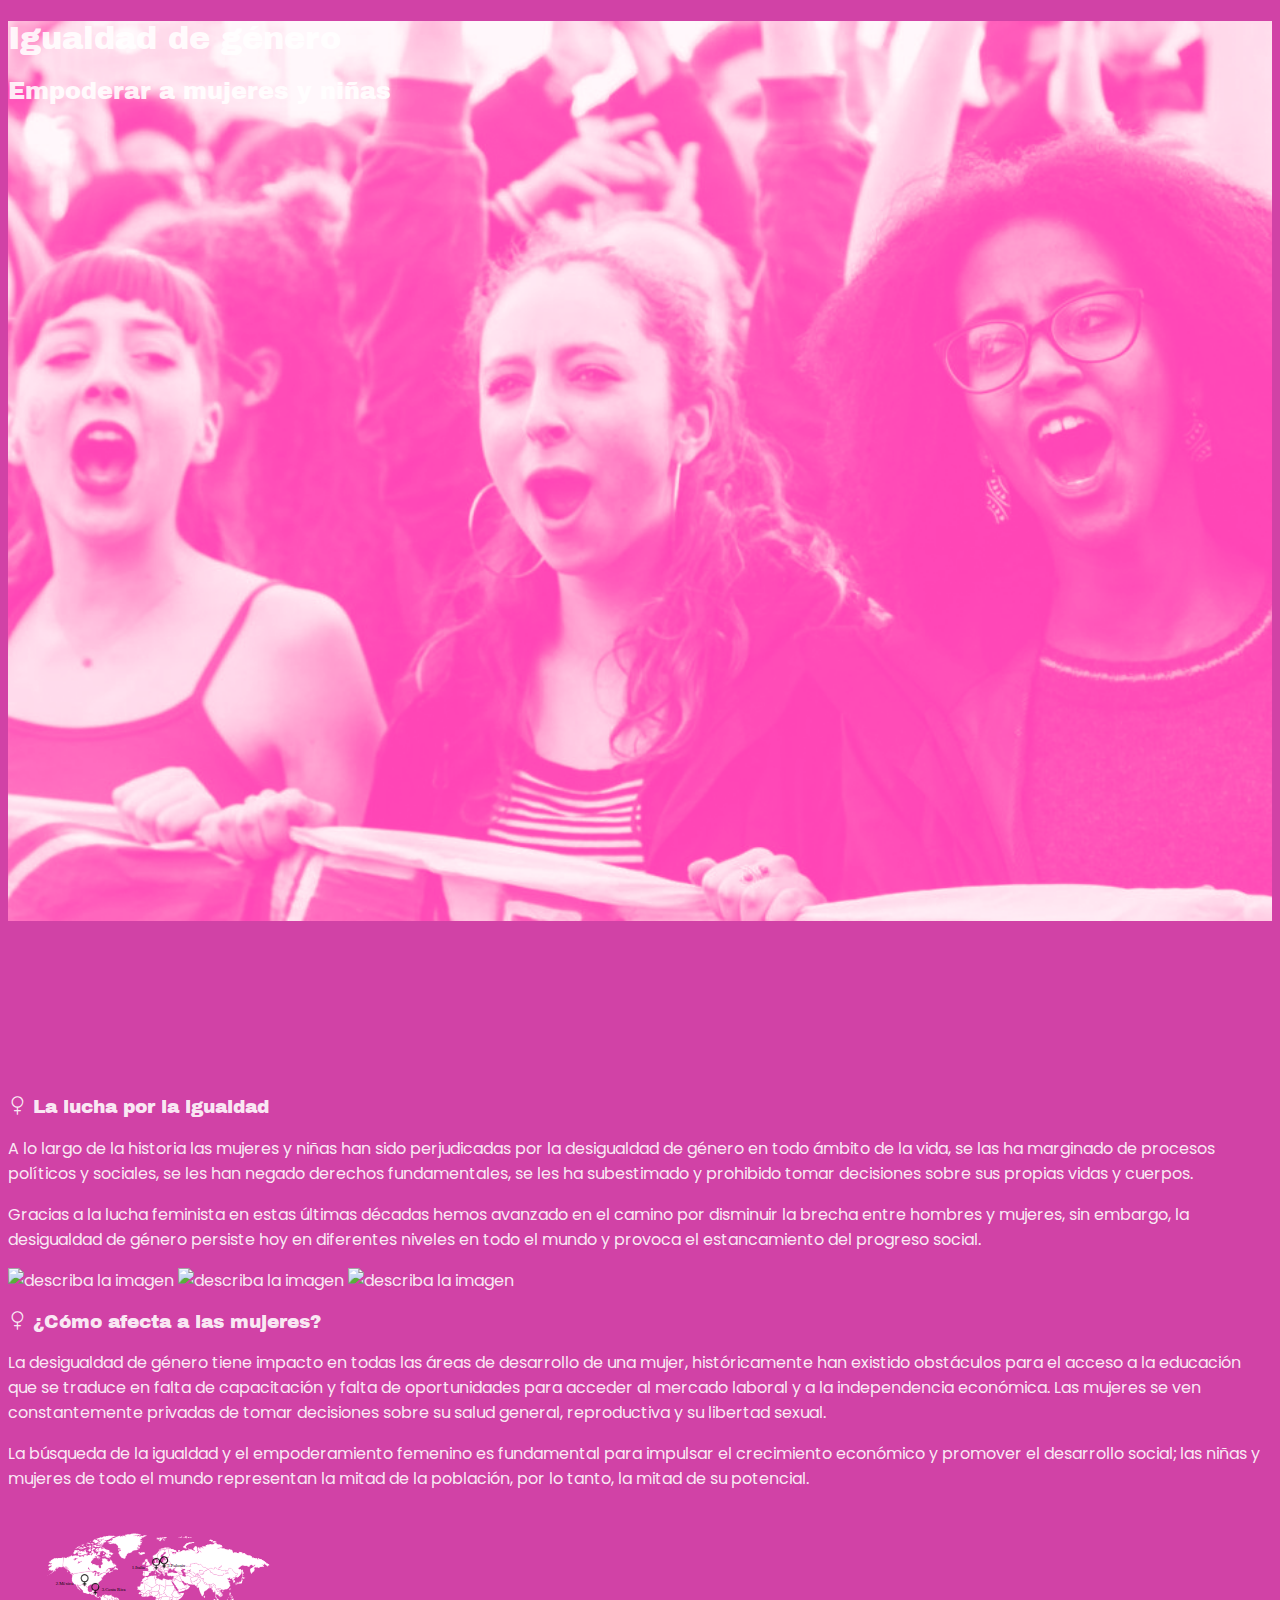
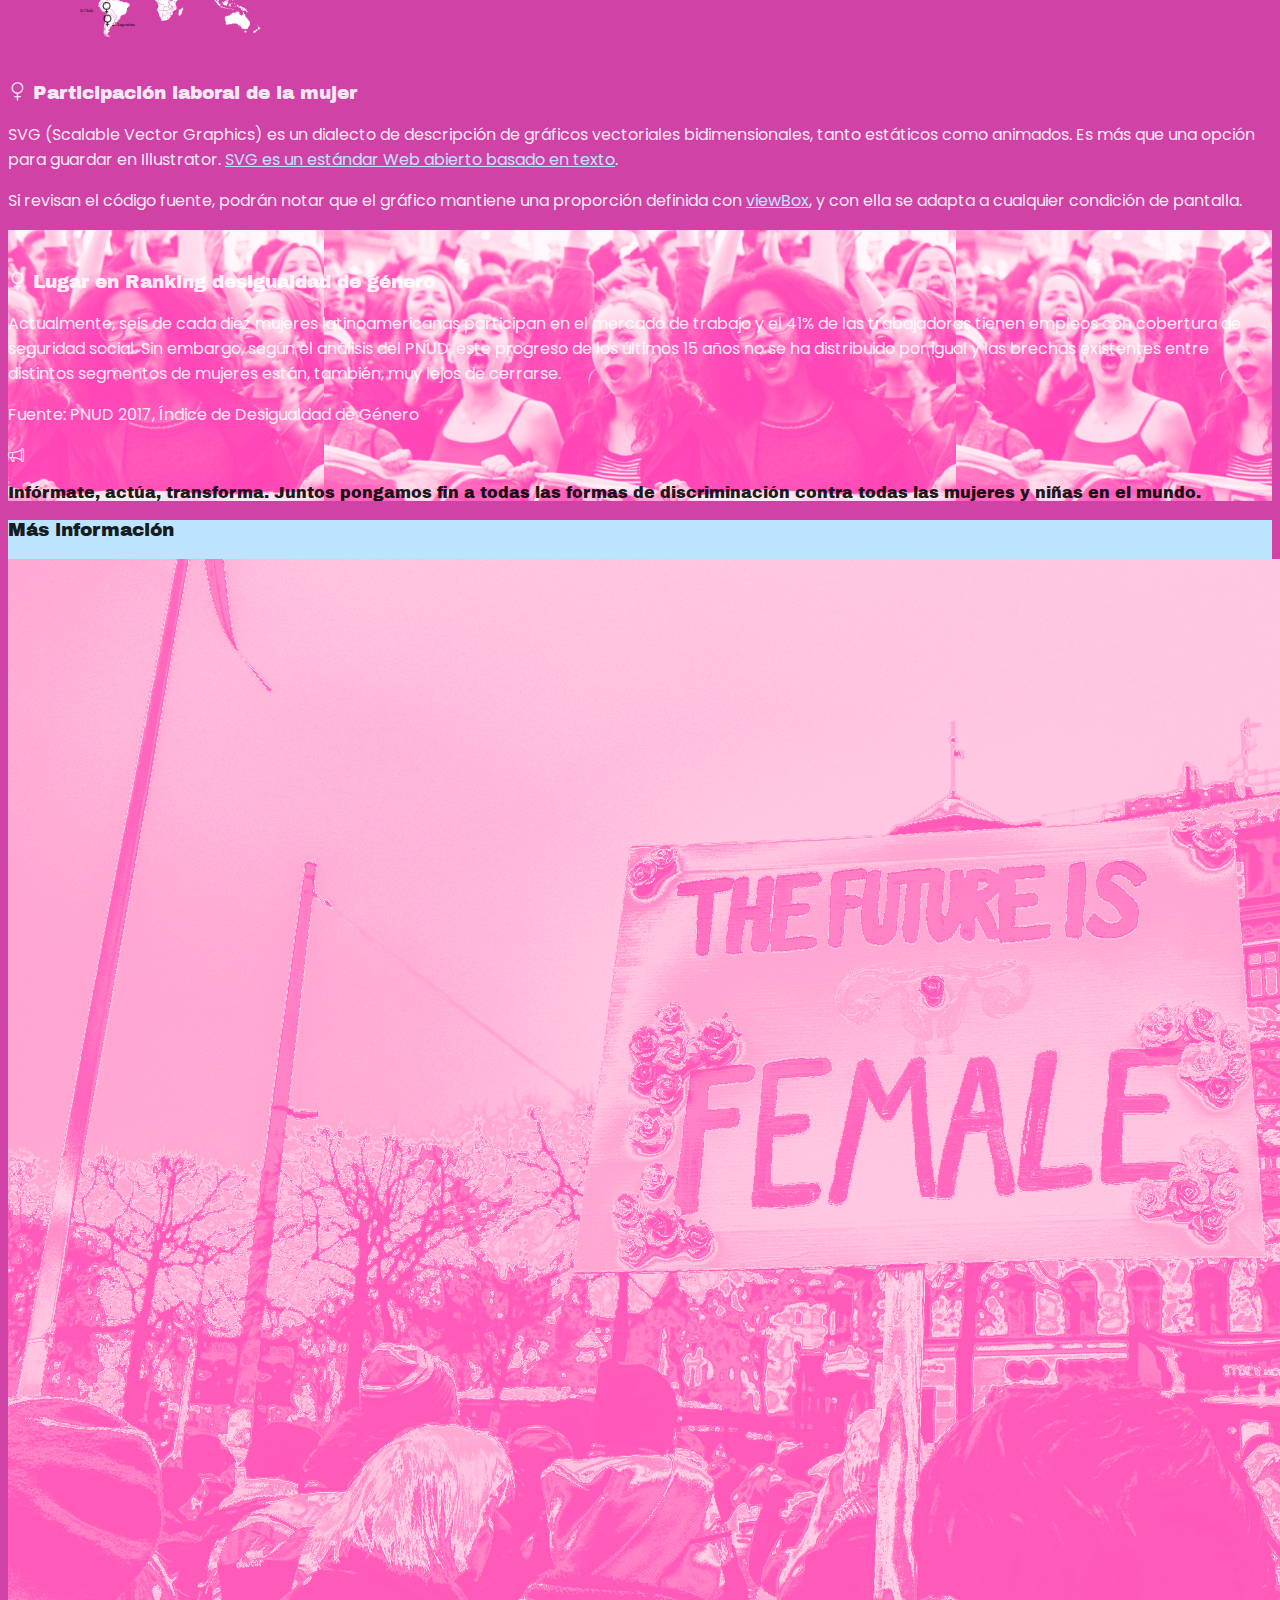
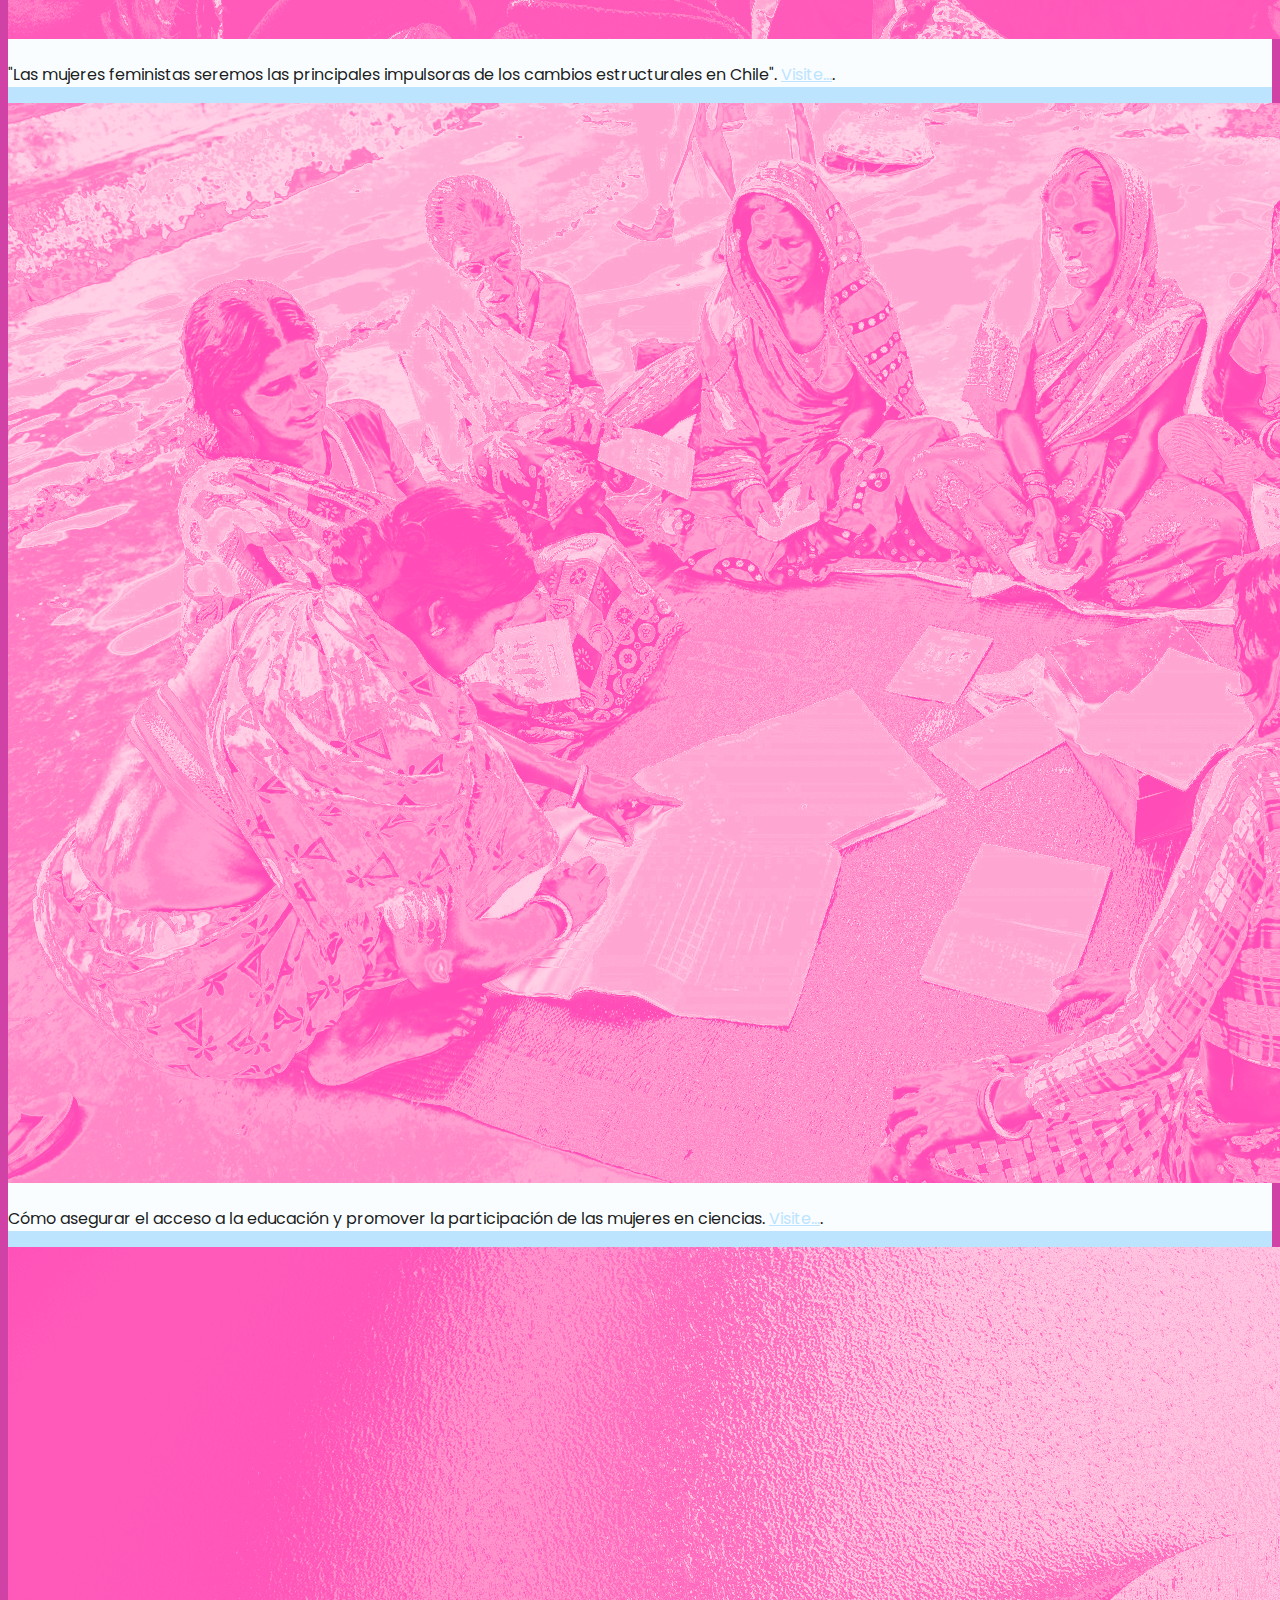
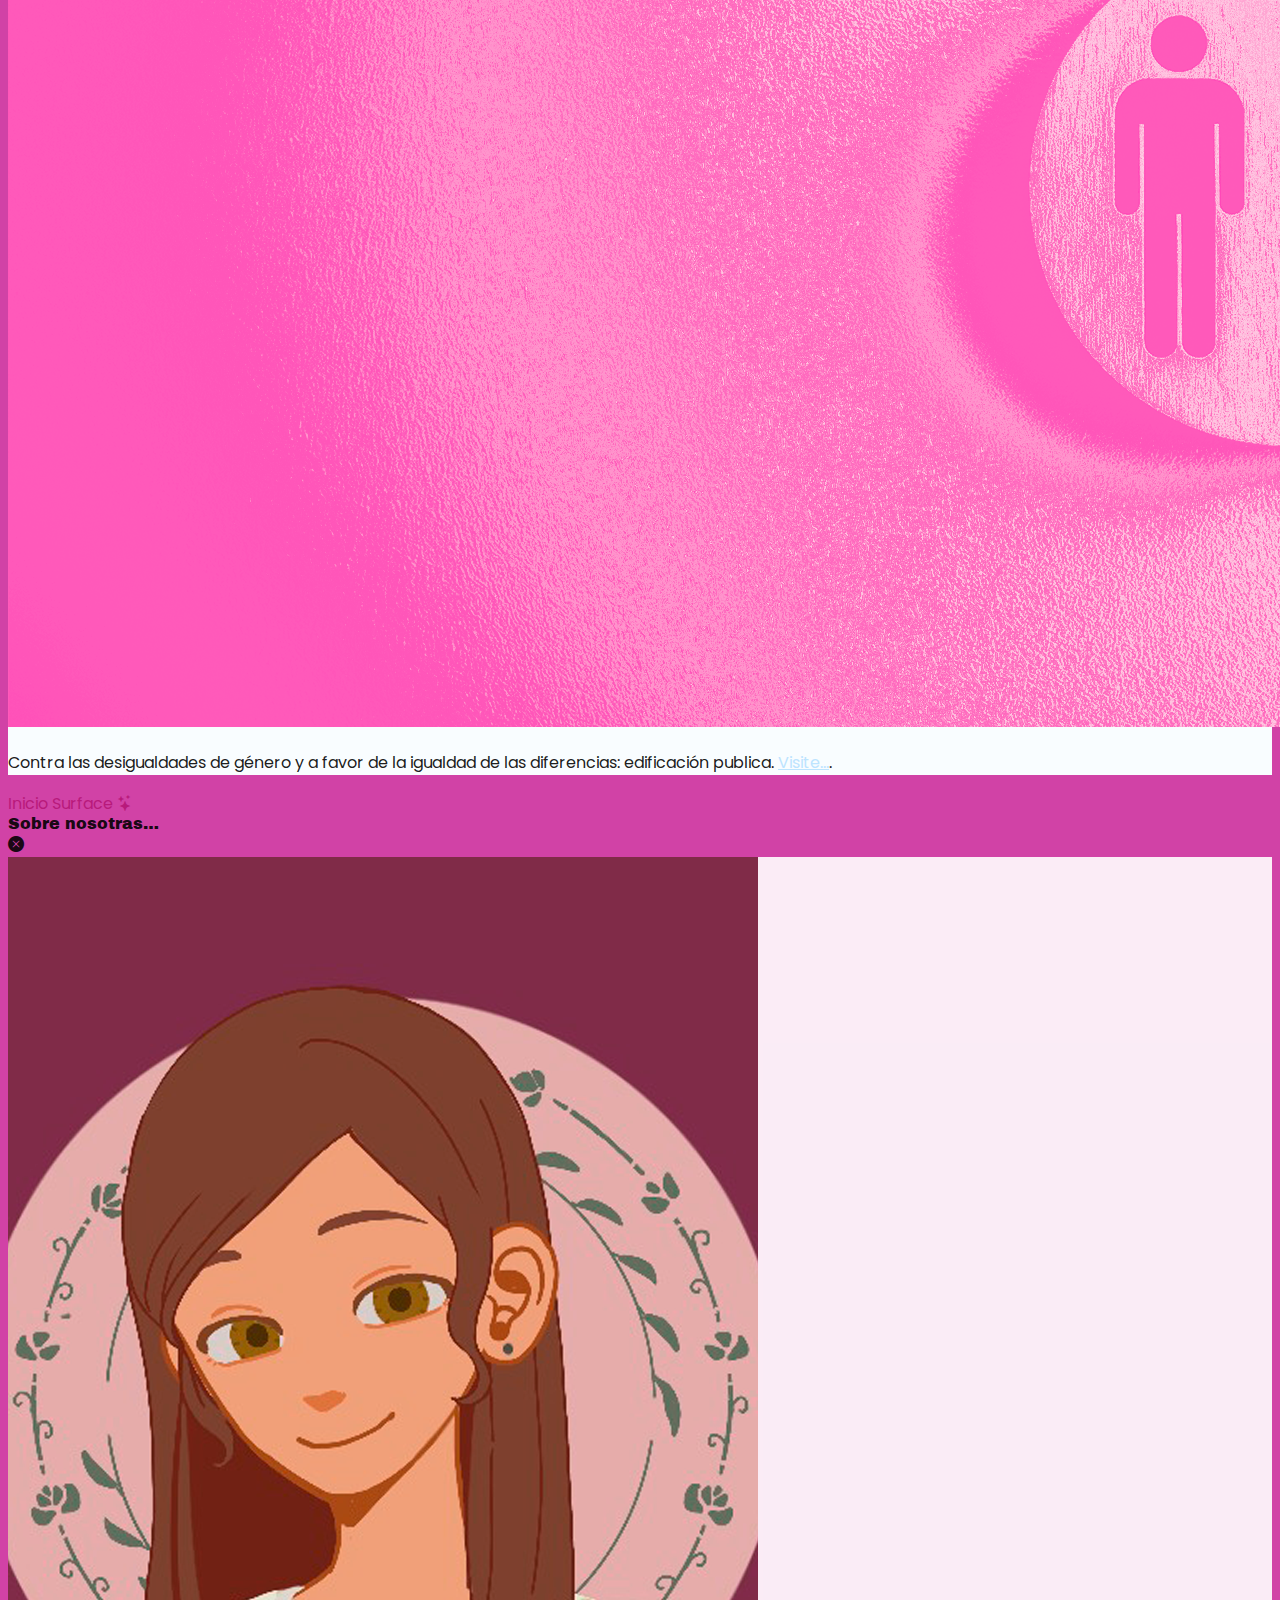
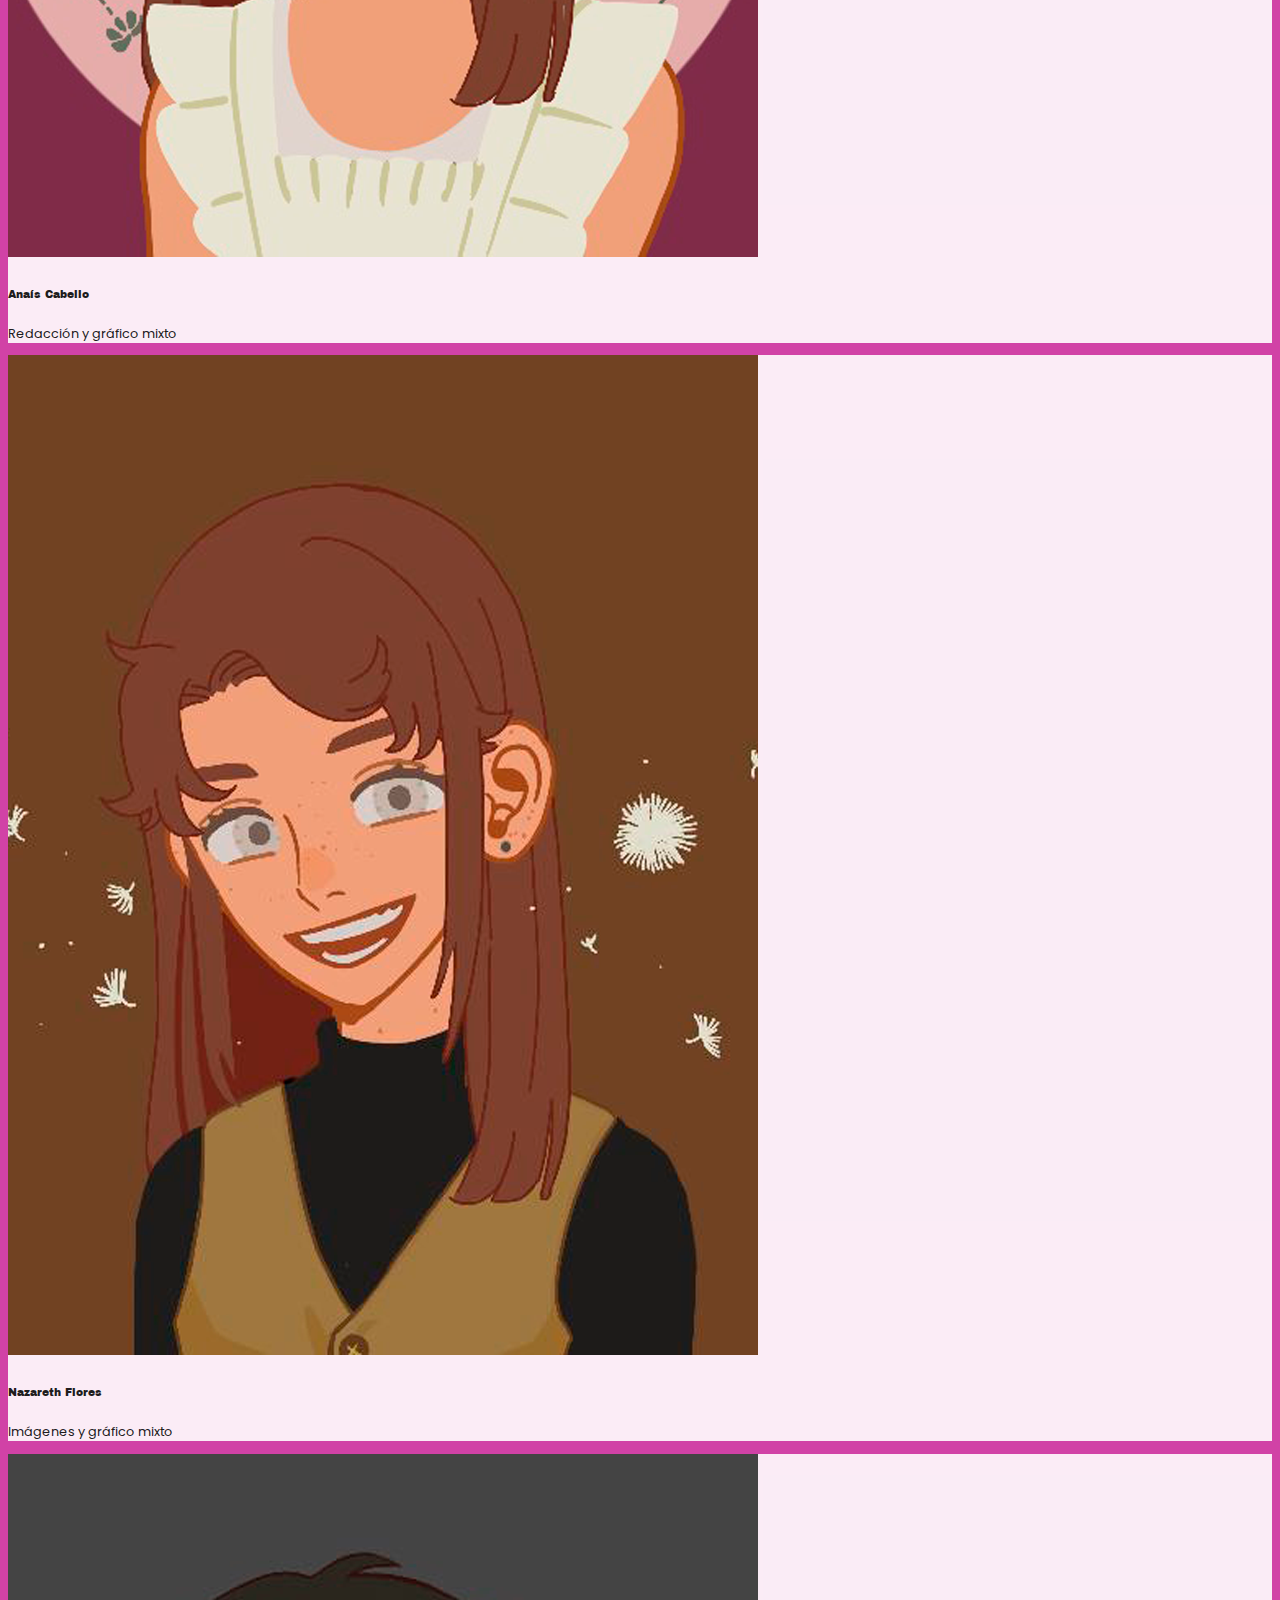
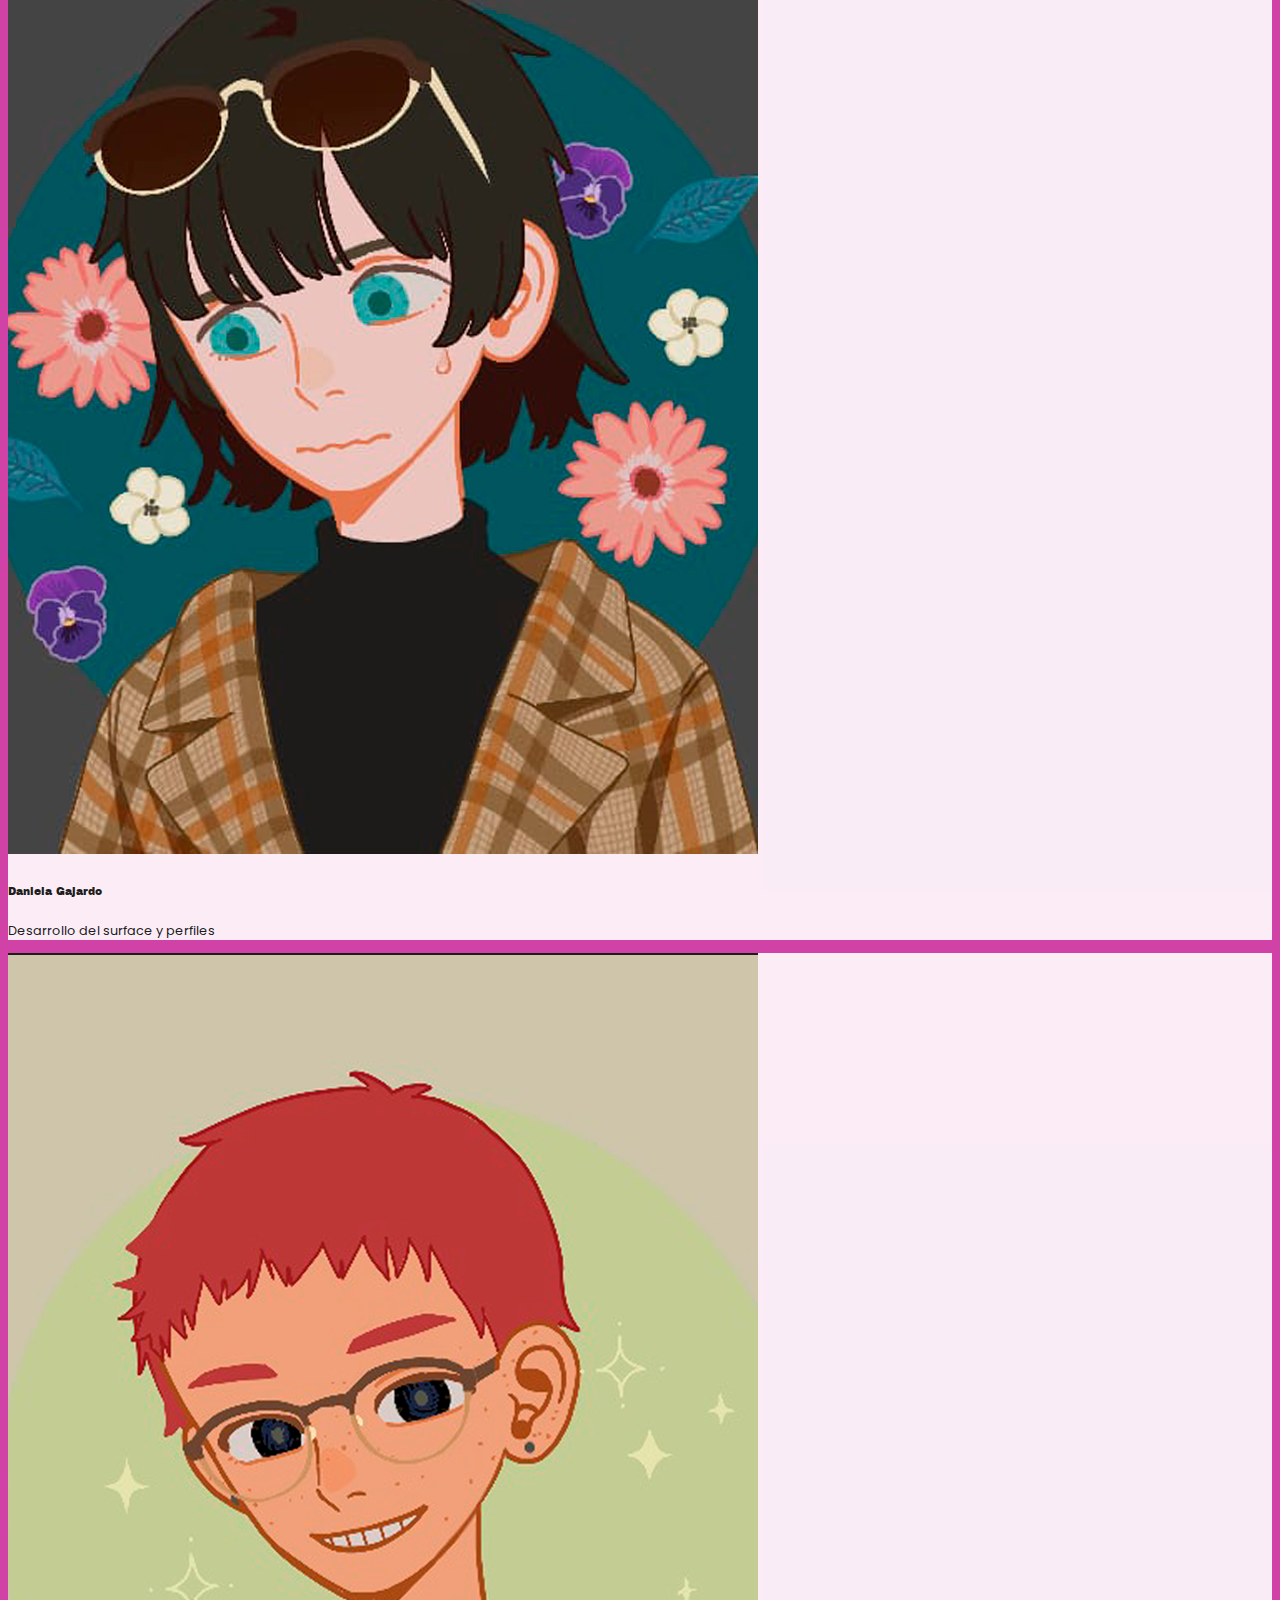
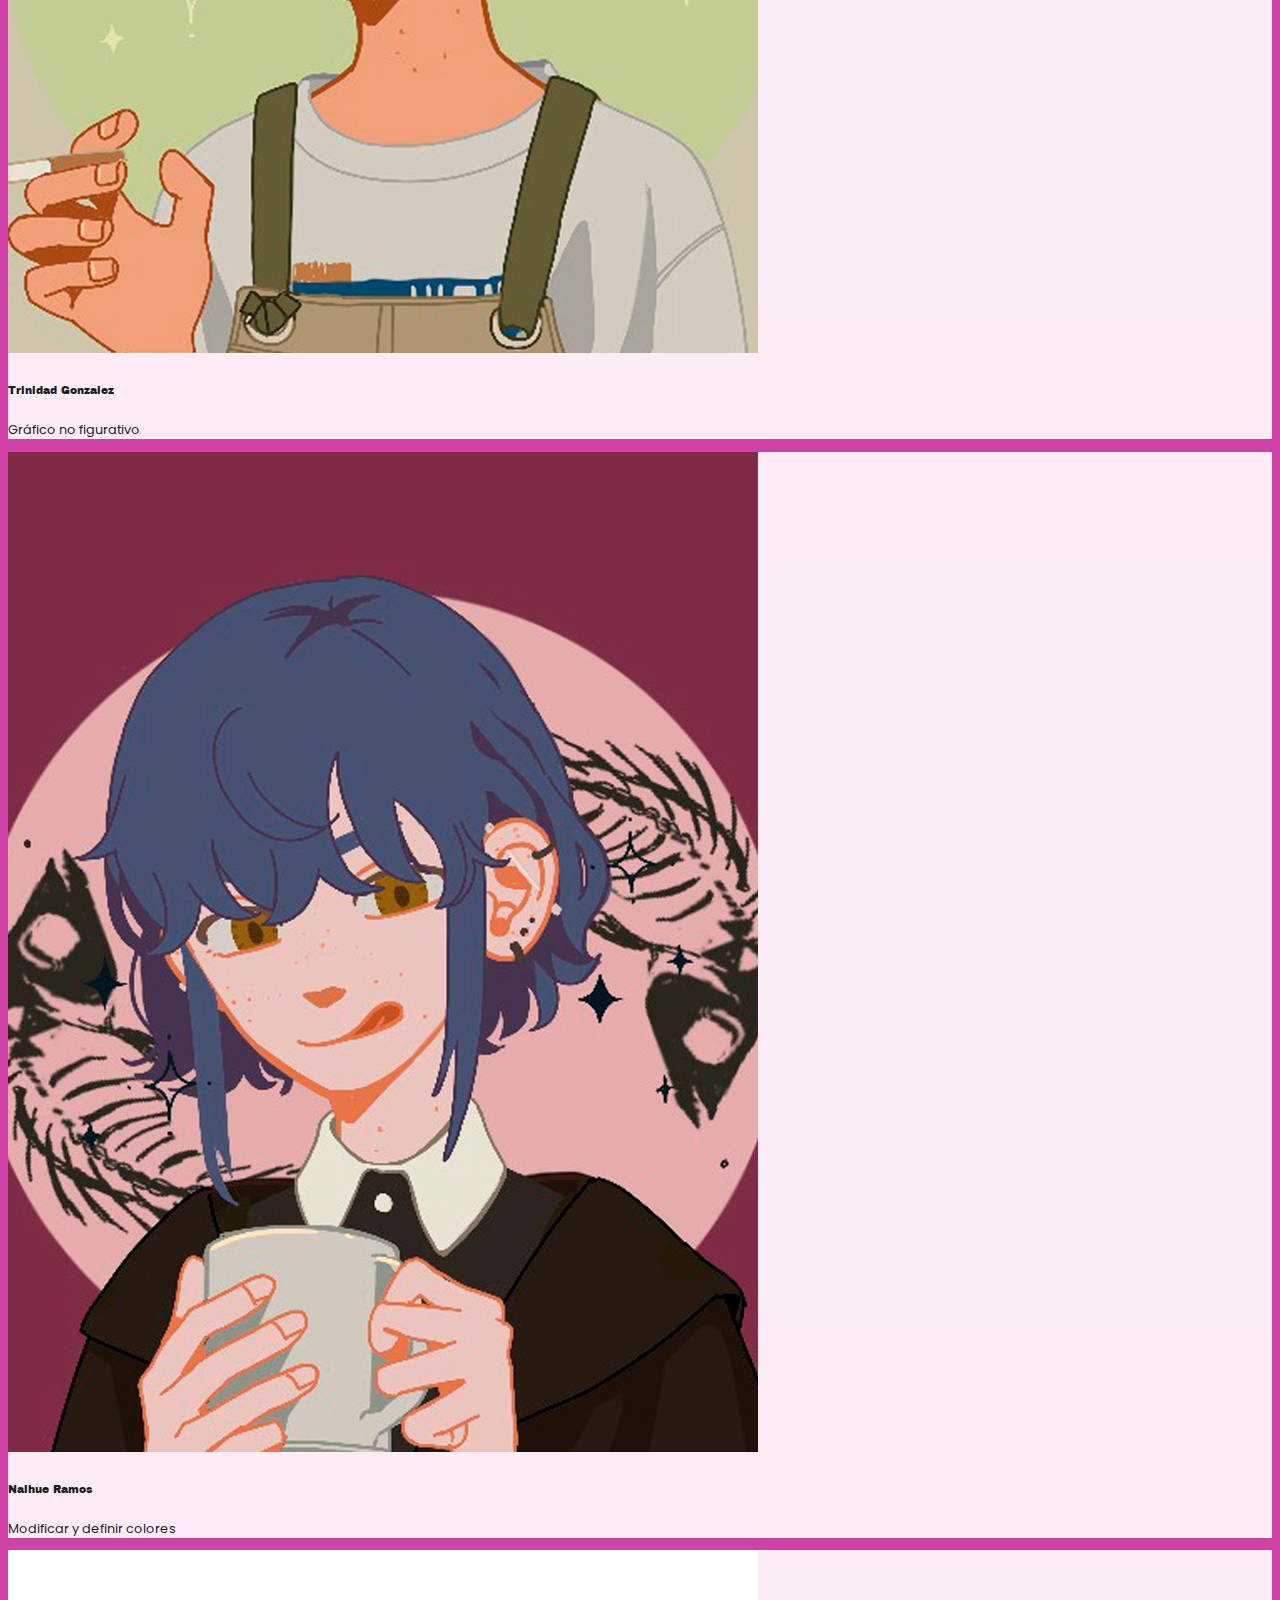
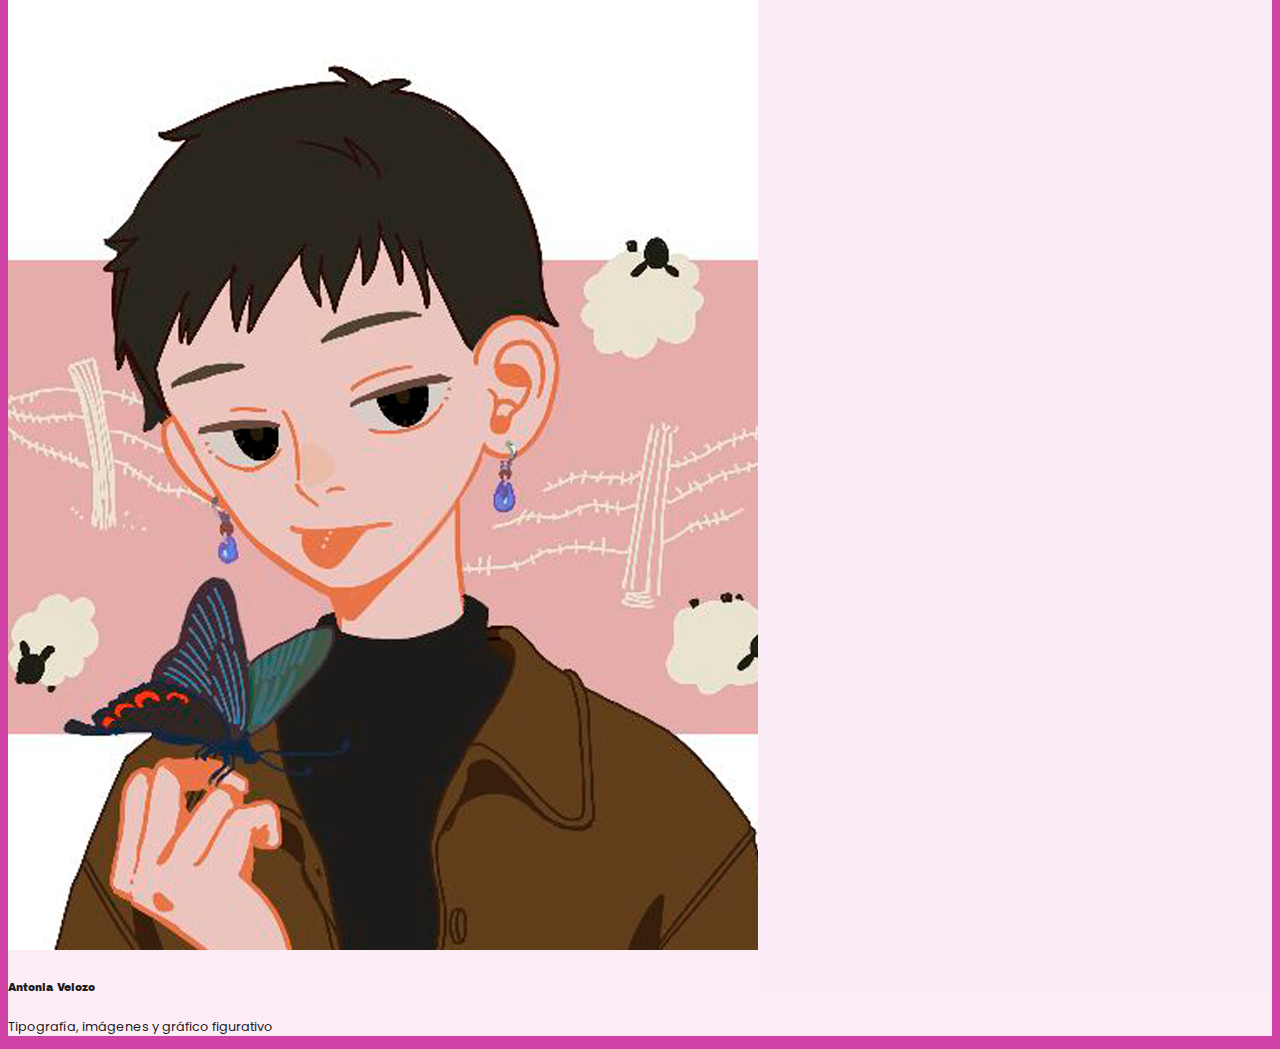
==== commit c911de66: "Update index.html" ====
--- a/index.html
+++ b/index.html
@@ -3978,7 +3978,7 @@
                             <canvas id="nuestroGrafico" class="bg-light" width="16" height="9"></canvas>
                         </div>
                         <div class="col-md-6 col-lg-5 p-4">
-                            <h3><i class="bi bi-gender-female"></i> Participación laboral de la mujer</h3>
+                            <h3><i class="bi bi-gender-female"></i> Lugar en Ranking desigualdad de género</h3>
                             <p>
                                 Actualmente, seis de cada diez mujeres latinoamericanas participan en el mercado de trabajo y el 41% de las trabajadoras tienen empleos con cobertura de seguridad social. Sin embargo, según el análisis del PNUD, este progreso de los últimos 15 años no se ha distribuido por igual y las brechas existentes entre distintos segmentos de mujeres están, también, muy lejos de cerrarse.
                             </p>
@@ -4070,15 +4070,15 @@
         ></script>
         <!--ESTE ES EL SCRIPT PARA EL GRÁFICO-->
          <script>
-            var ctx = document.getElementById("nuestroGrafico");
+             var ctx = document.getElementById("nuestroGrafico");
             var nuestroGrafico = new Chart(ctx, {
                 type: "bar",
                 data: {
                     labels: ["Colombia", "Ecuador", "Chile", "Argentina", "Costa Rica", "Mexico", "Estados Unidos"],
                     datasets: [
                         {
-                            label: "Participación laboral de la mujer",
-                            data: [58.8, 55.4, 50.1, 47.3, 45.3, 44.1, 55.7],
+                            label: "Desarollo humano y desigualdad de género",
+                            data: [87, 88, 72, 81, 64, 74, 51],
                             backgroundColor: ["#c4c4c4", "#c4c4c4", "#FF00BB", "#c4c4c4", "#c4c4c4", "#c4c4c4", "#c4c4c4"],
                             borderColor: [ 'rgb(255, 99, 132)', 'rgb(255, 159, 64)', 'rgb(255, 205, 86)', 'rgb(75, 192, 192)', 'rgb(54, 162, 235)', 'rgb(153, 102, 255)','rgb(71, 105, 173)' ],
                             borderWidth: 2,
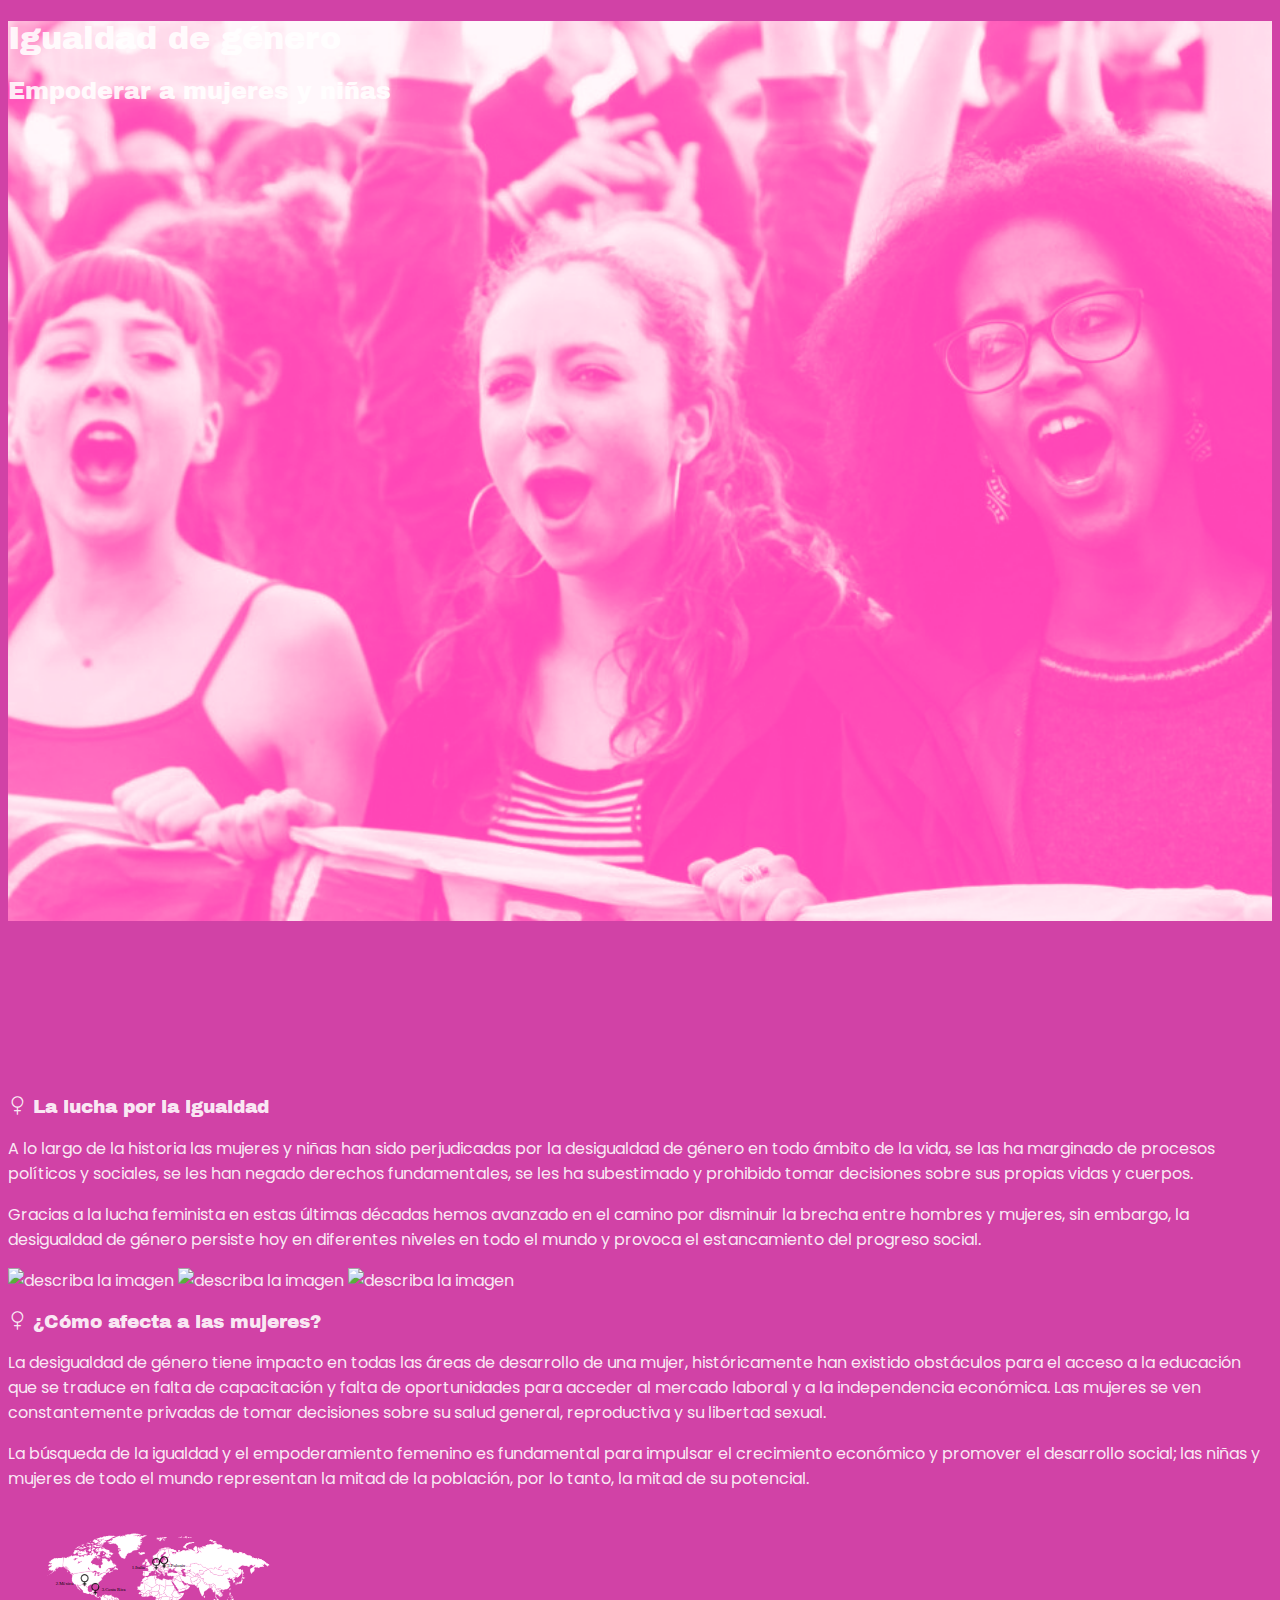
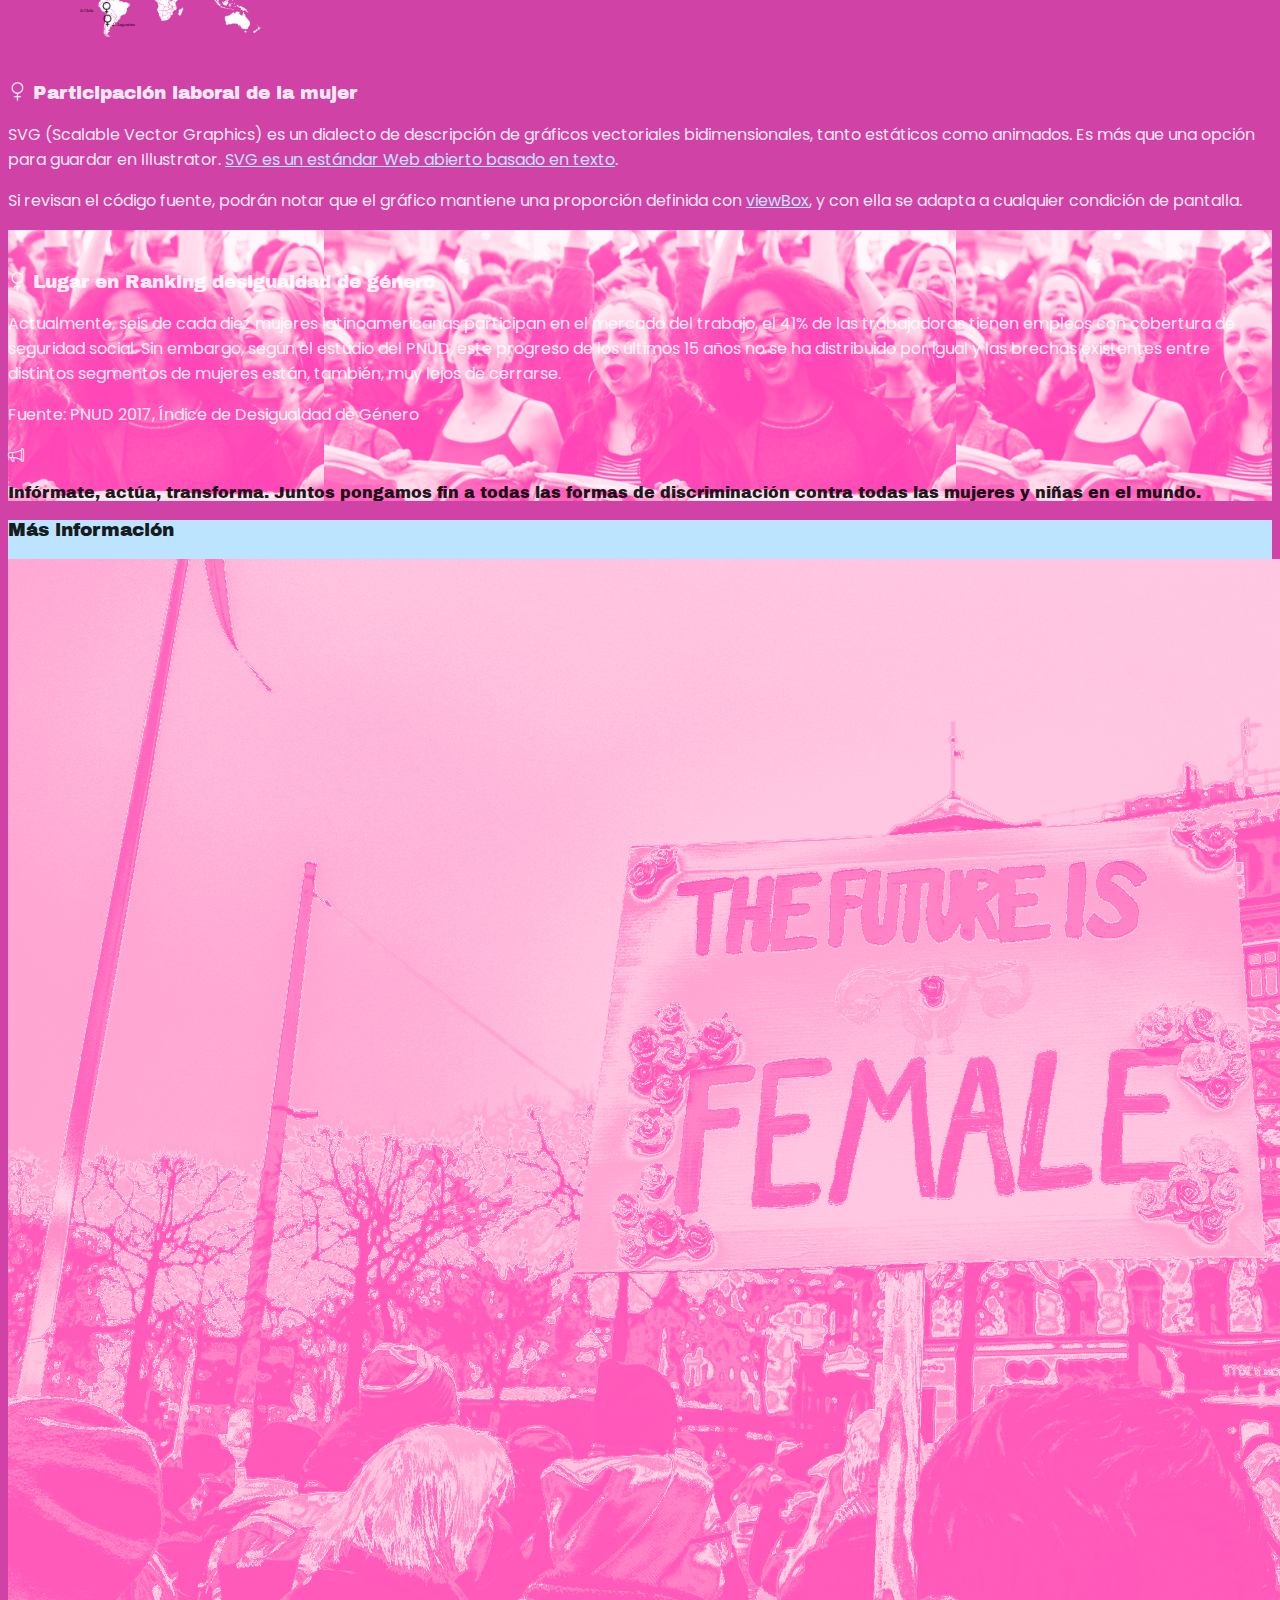
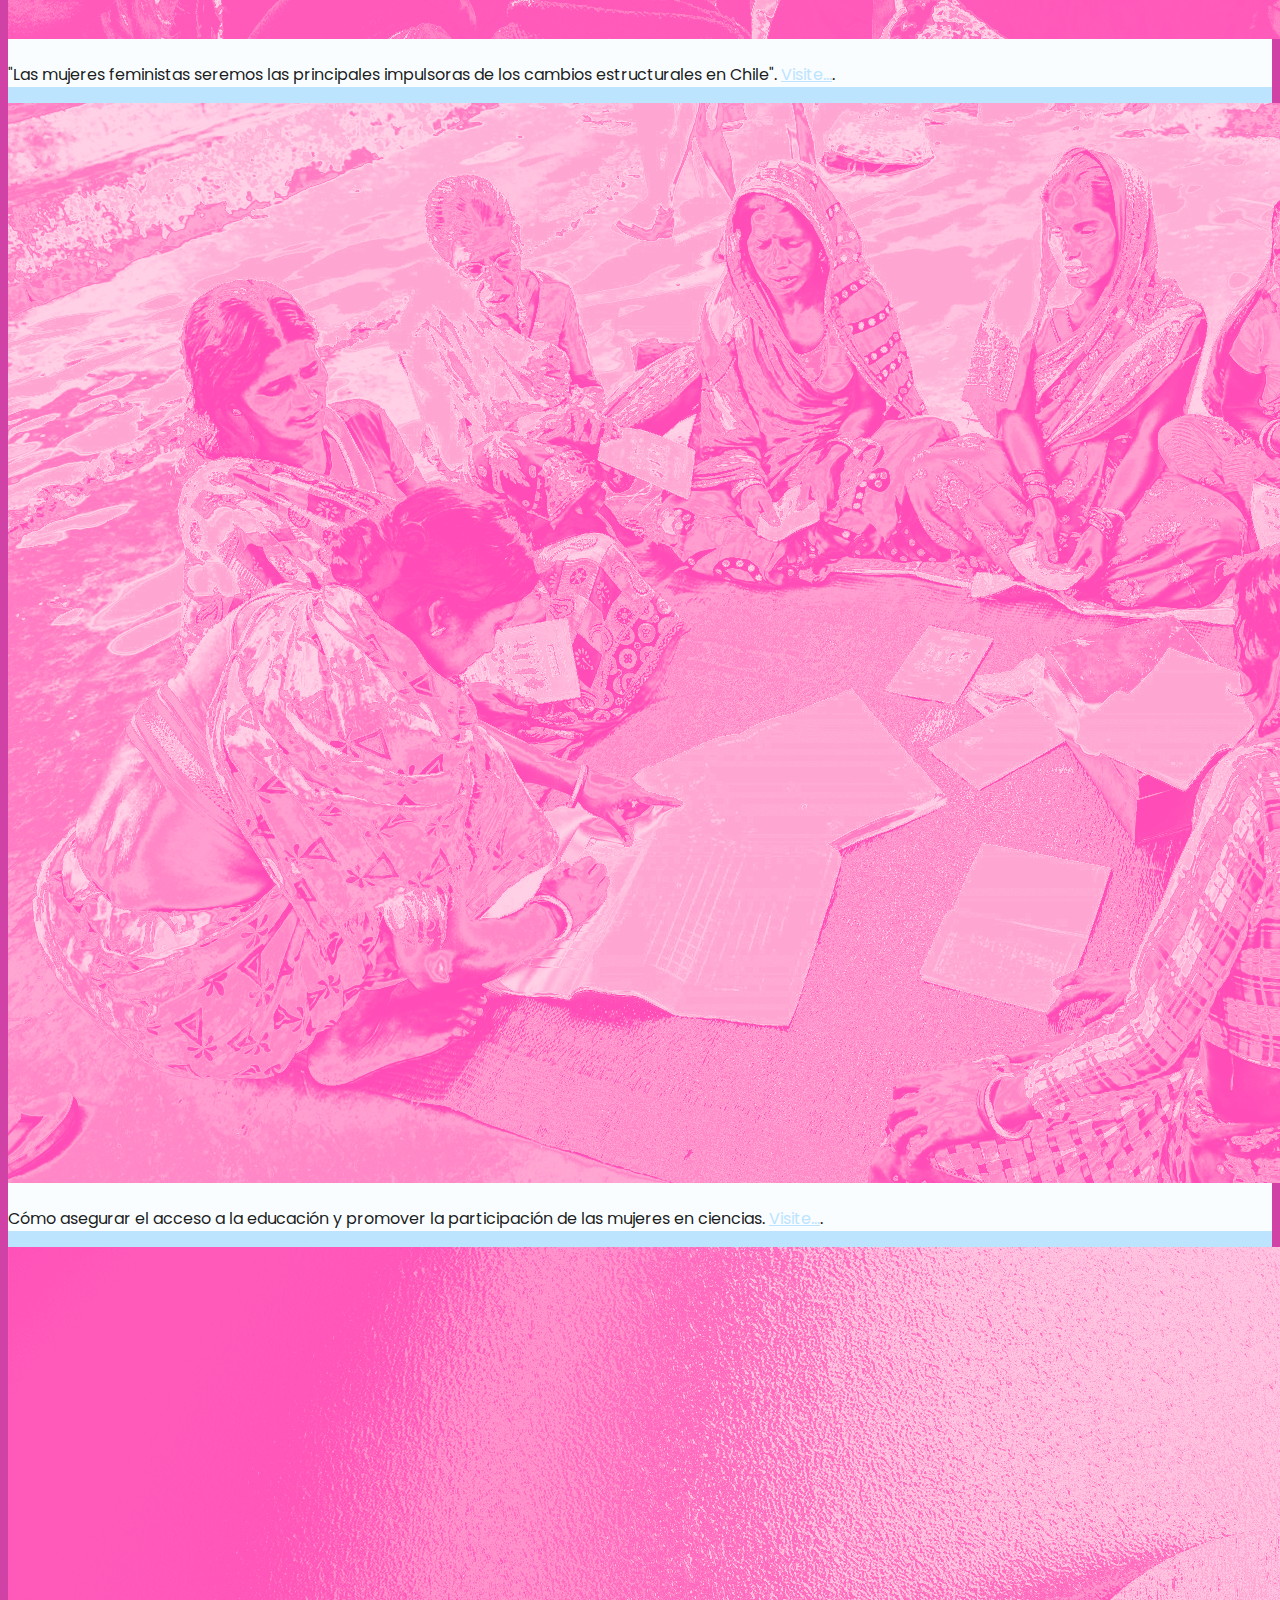
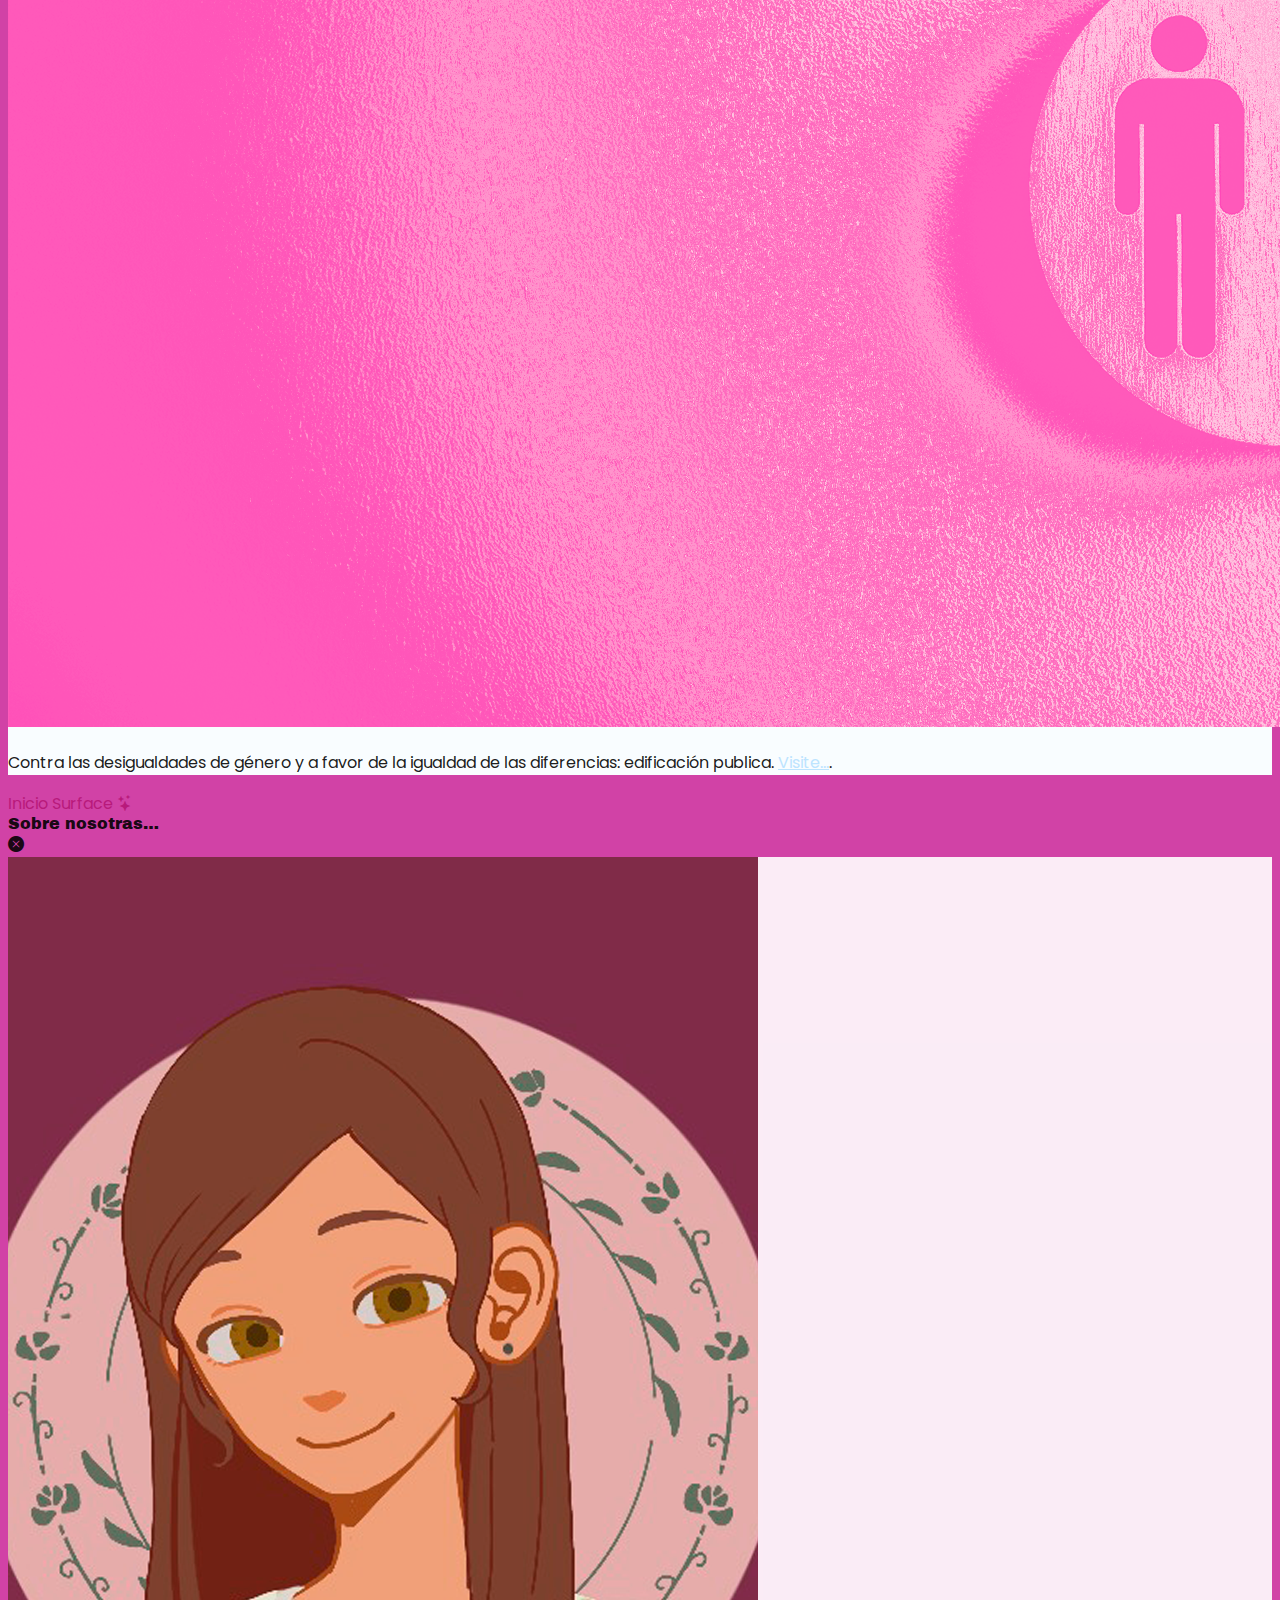
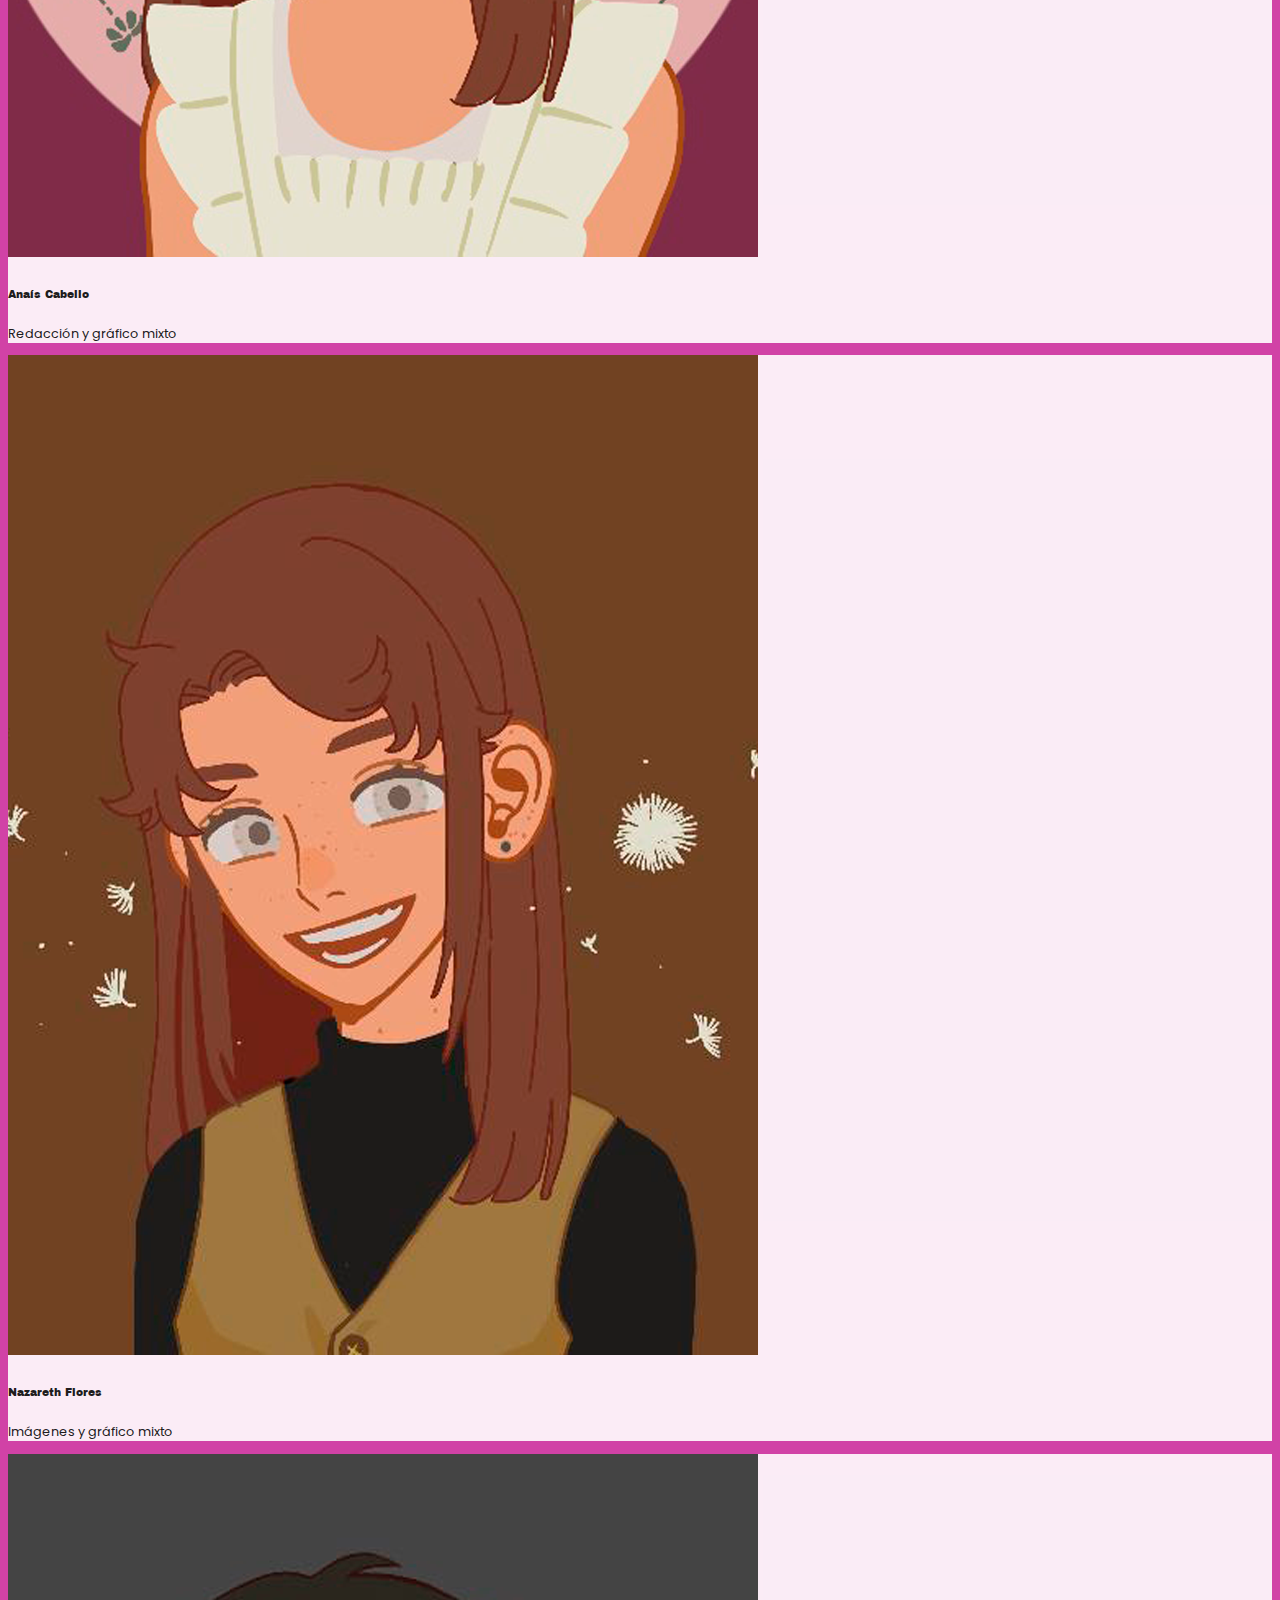
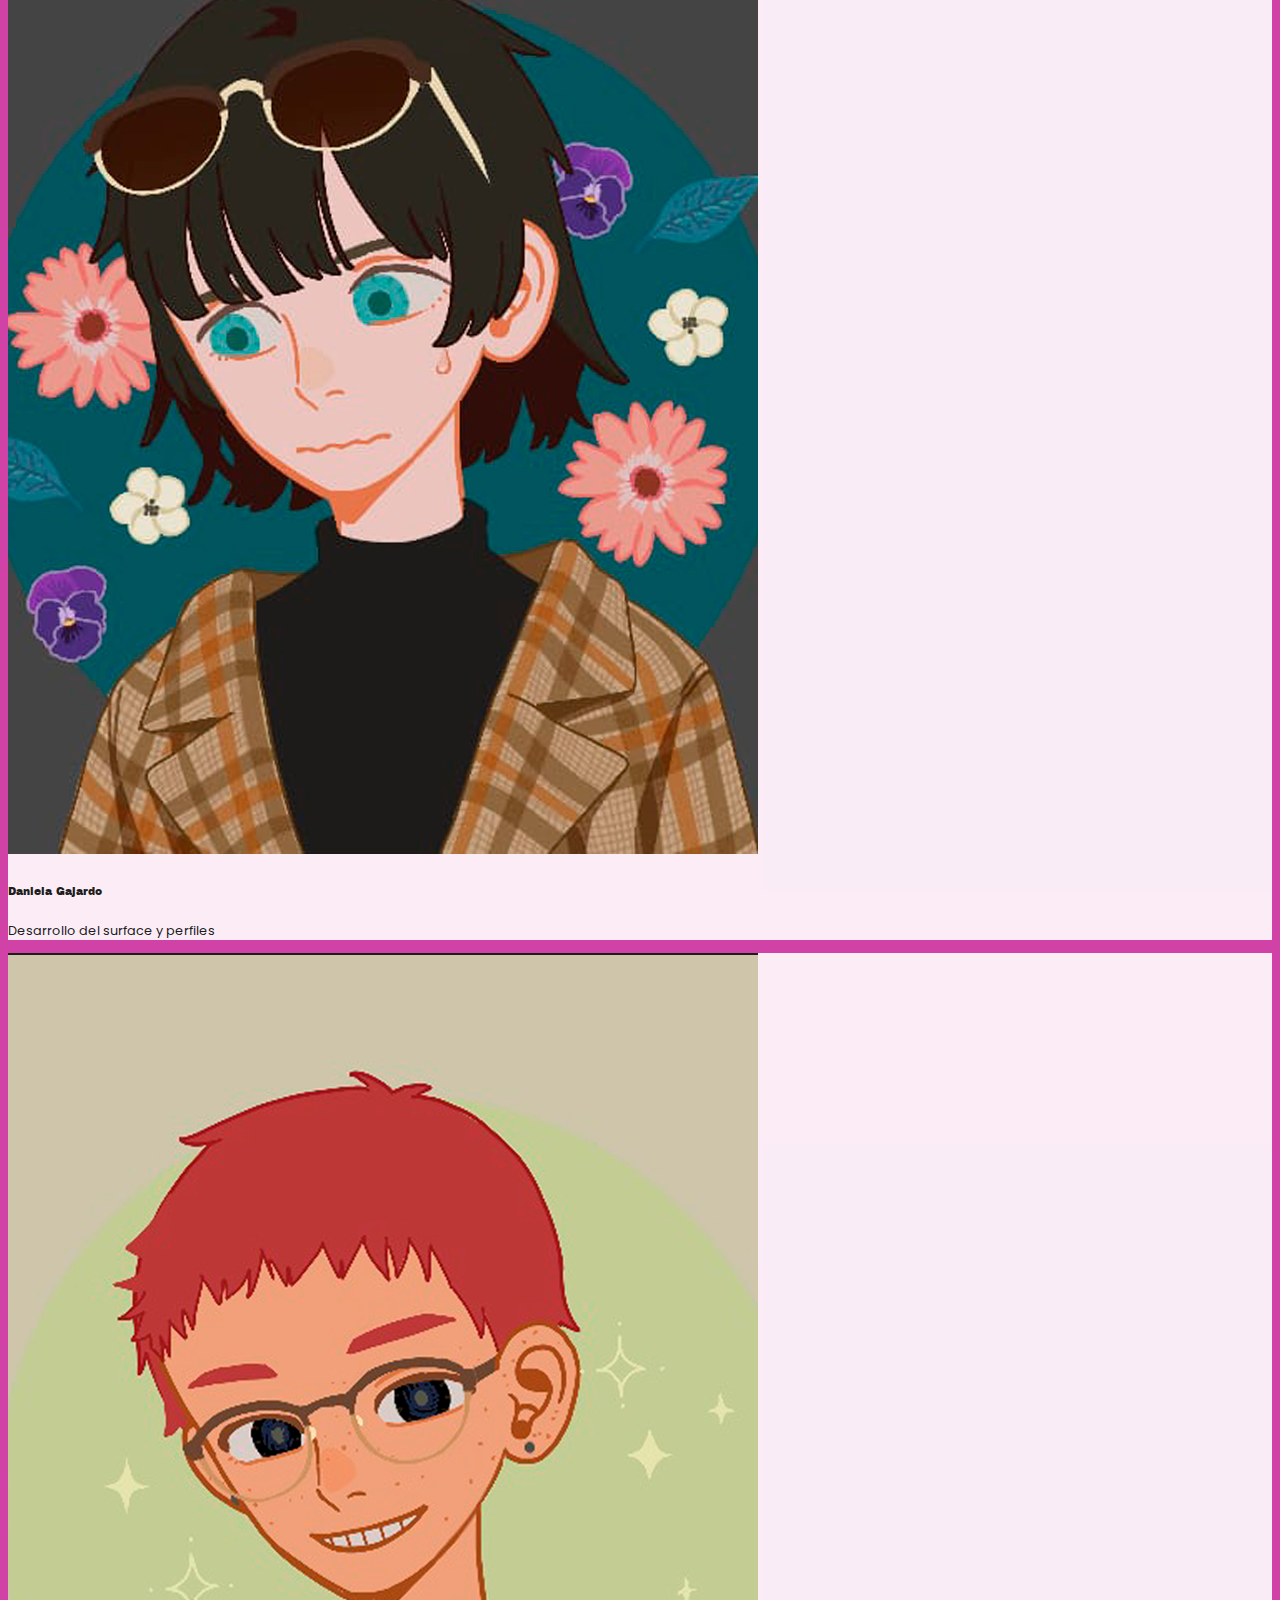
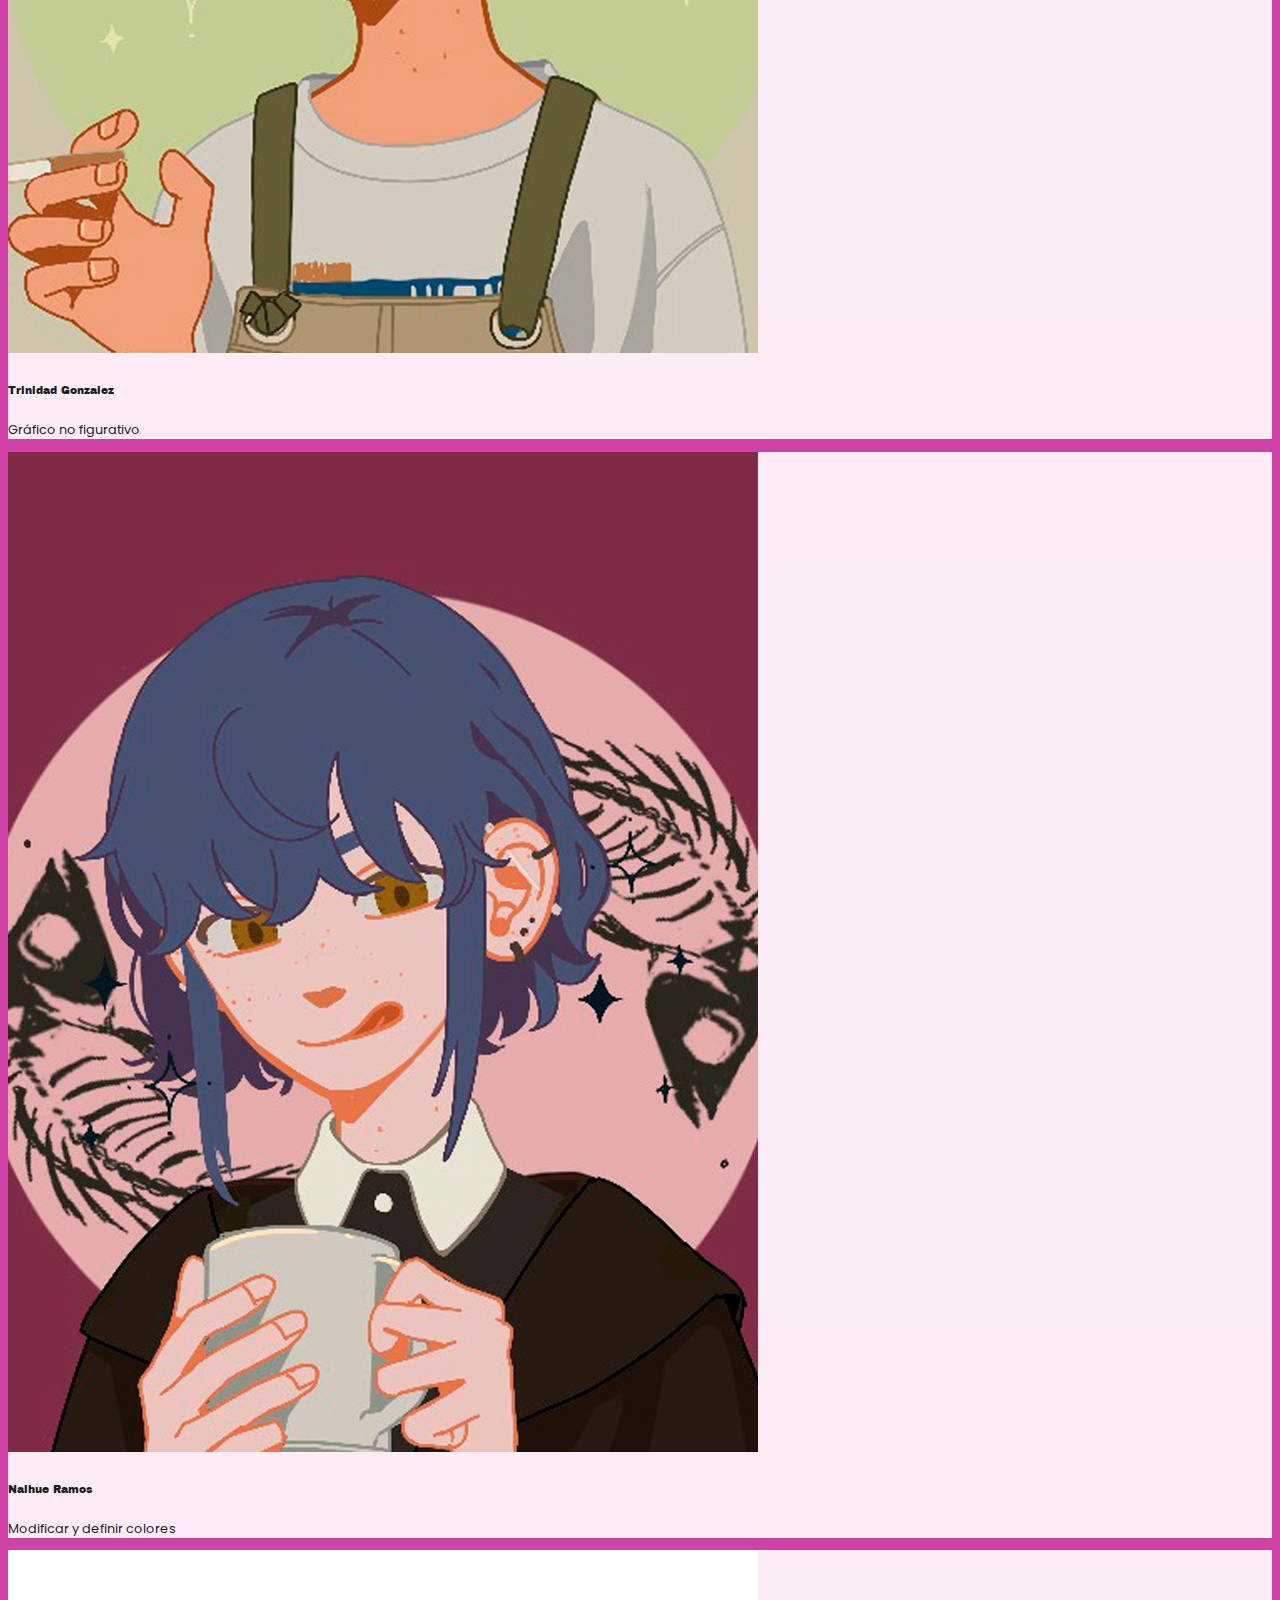
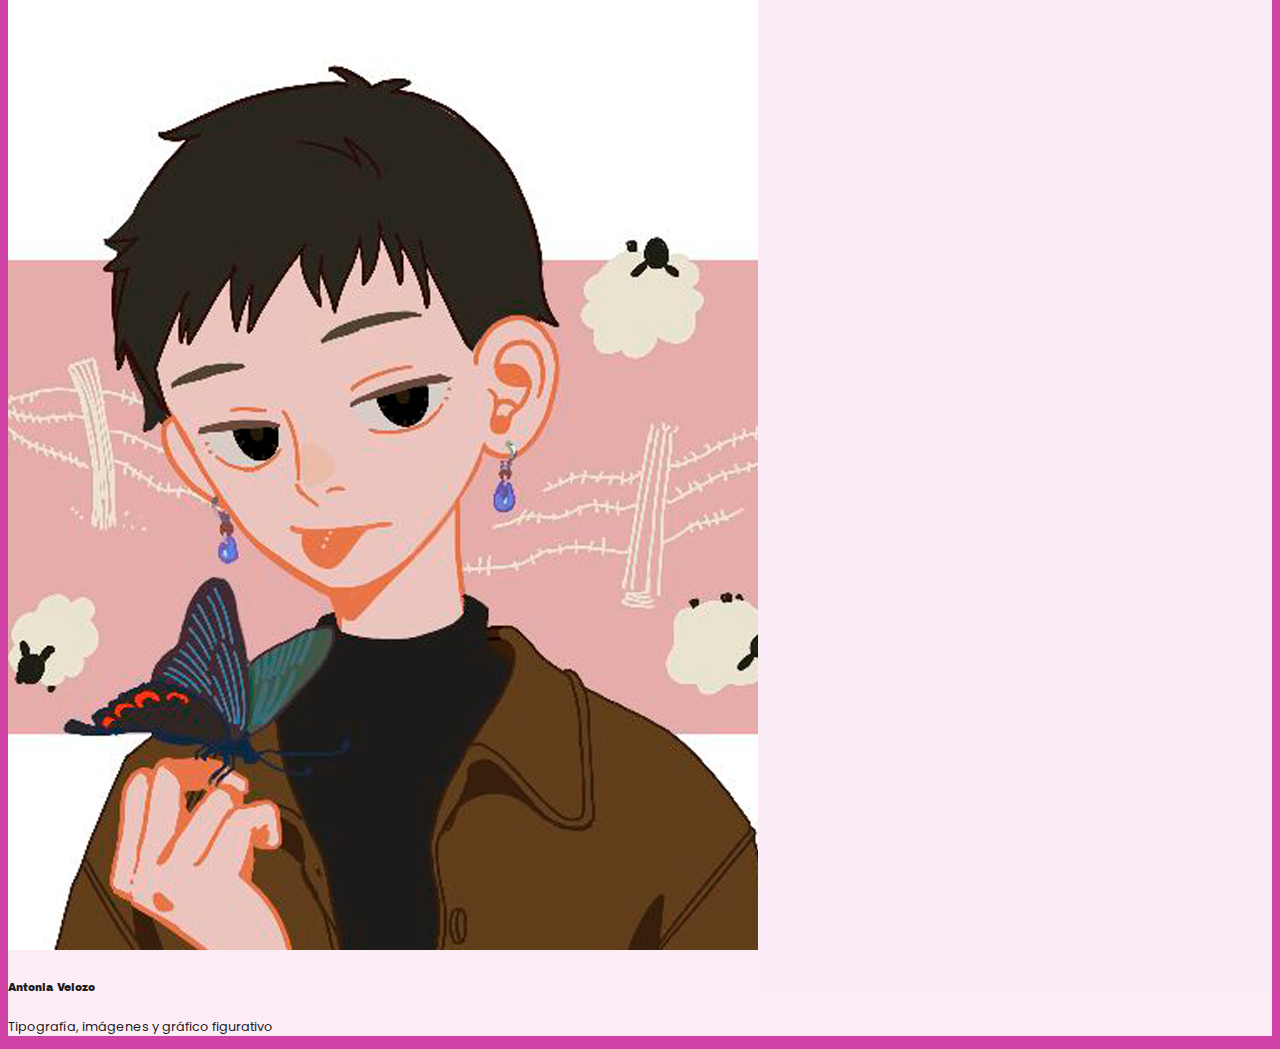
==== commit da06a023: "Update index.html" ====
--- a/index.html
+++ b/index.html
@@ -3980,7 +3980,7 @@
                         <div class="col-md-6 col-lg-5 p-4">
                             <h3><i class="bi bi-gender-female"></i> Lugar en Ranking desigualdad de género</h3>
                             <p>
-                                Actualmente, seis de cada diez mujeres latinoamericanas participan en el mercado de trabajo y el 41% de las trabajadoras tienen empleos con cobertura de seguridad social. Sin embargo, según el análisis del PNUD, este progreso de los últimos 15 años no se ha distribuido por igual y las brechas existentes entre distintos segmentos de mujeres están, también, muy lejos de cerrarse.
+                                Actualmente, seis de cada diez mujeres latinoamericanas participan en el mercado del trabajo, el 41% de las trabajadoras tienen empleos con cobertura de seguridad social. Sin embargo, según el estudio del PNUD, este progreso de los últimos 15 años no se ha distribuido por igual y las brechas existentes entre distintos segmentos de mujeres están, también, muy lejos de cerrarse.
                             </p>
                             <p class="small d-none d-lg-block">
                                 Fuente: PNUD 2017, Índice de Desigualdad de Género
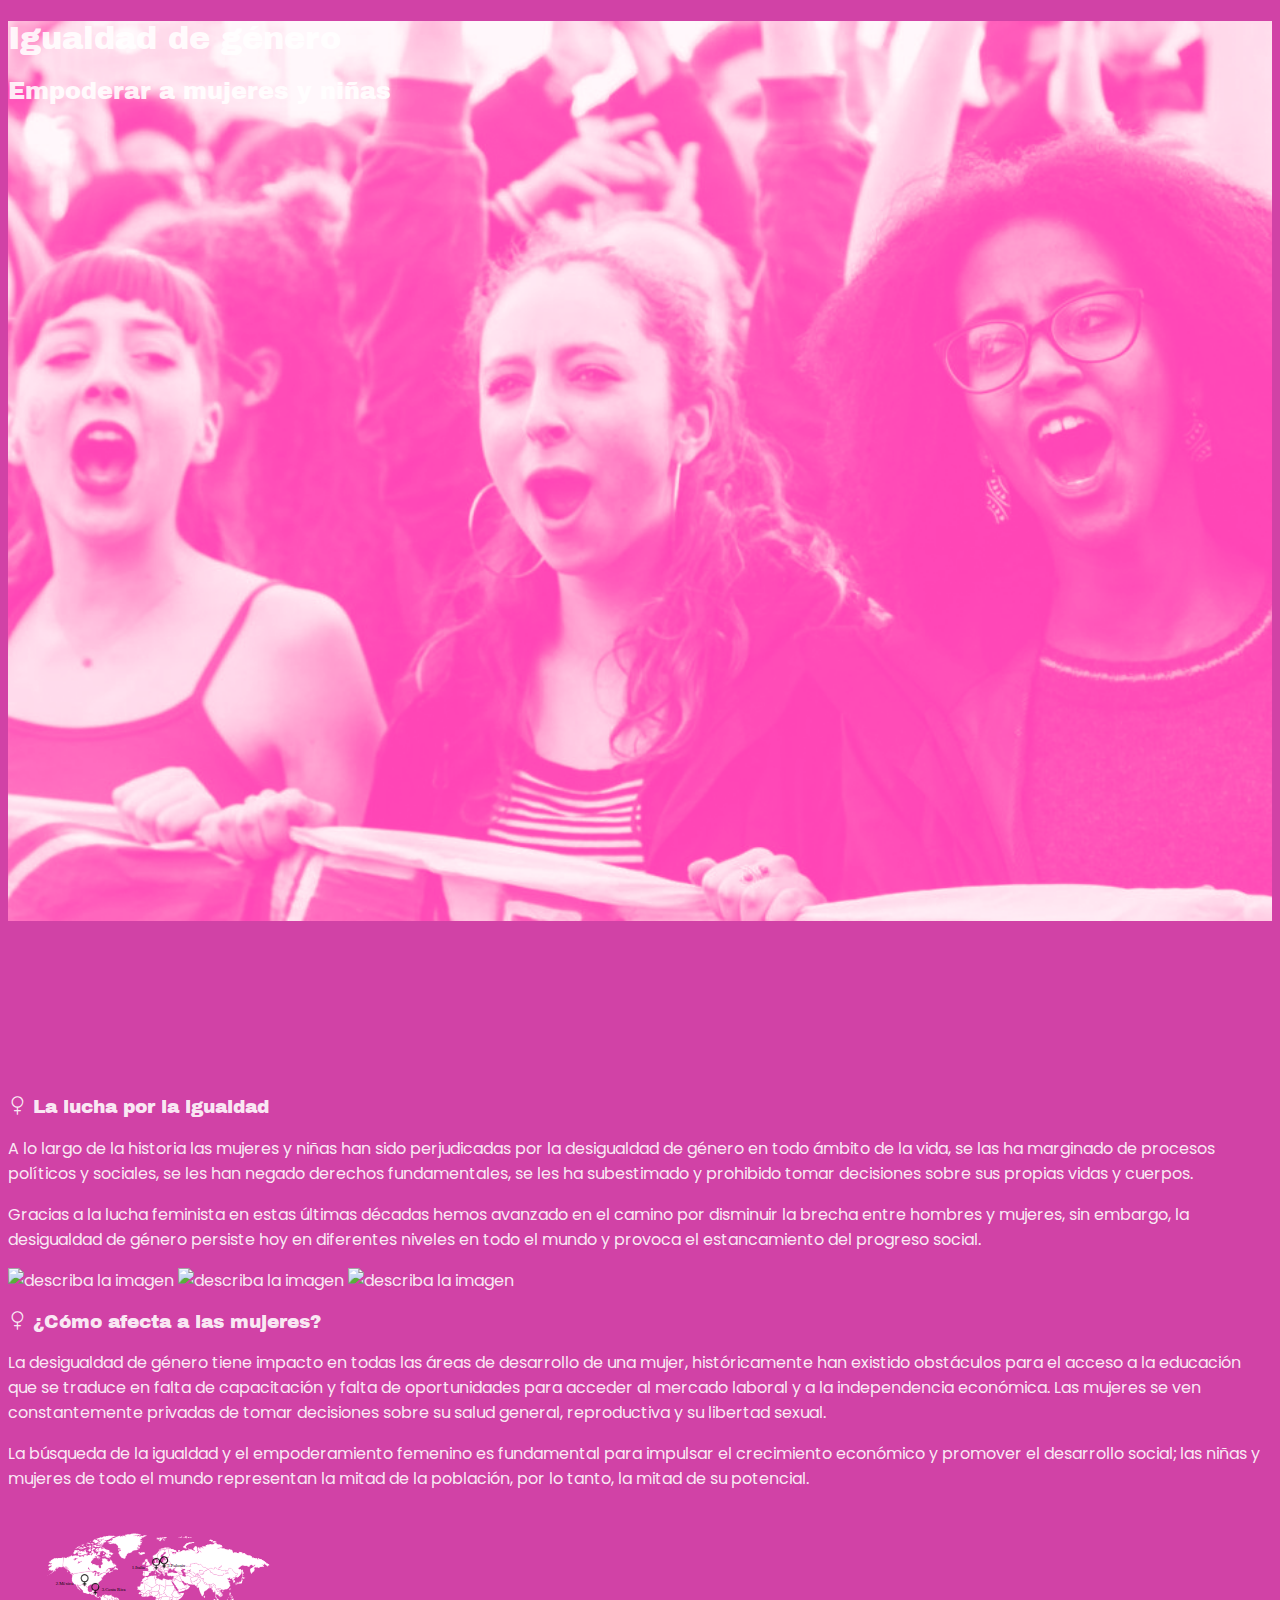
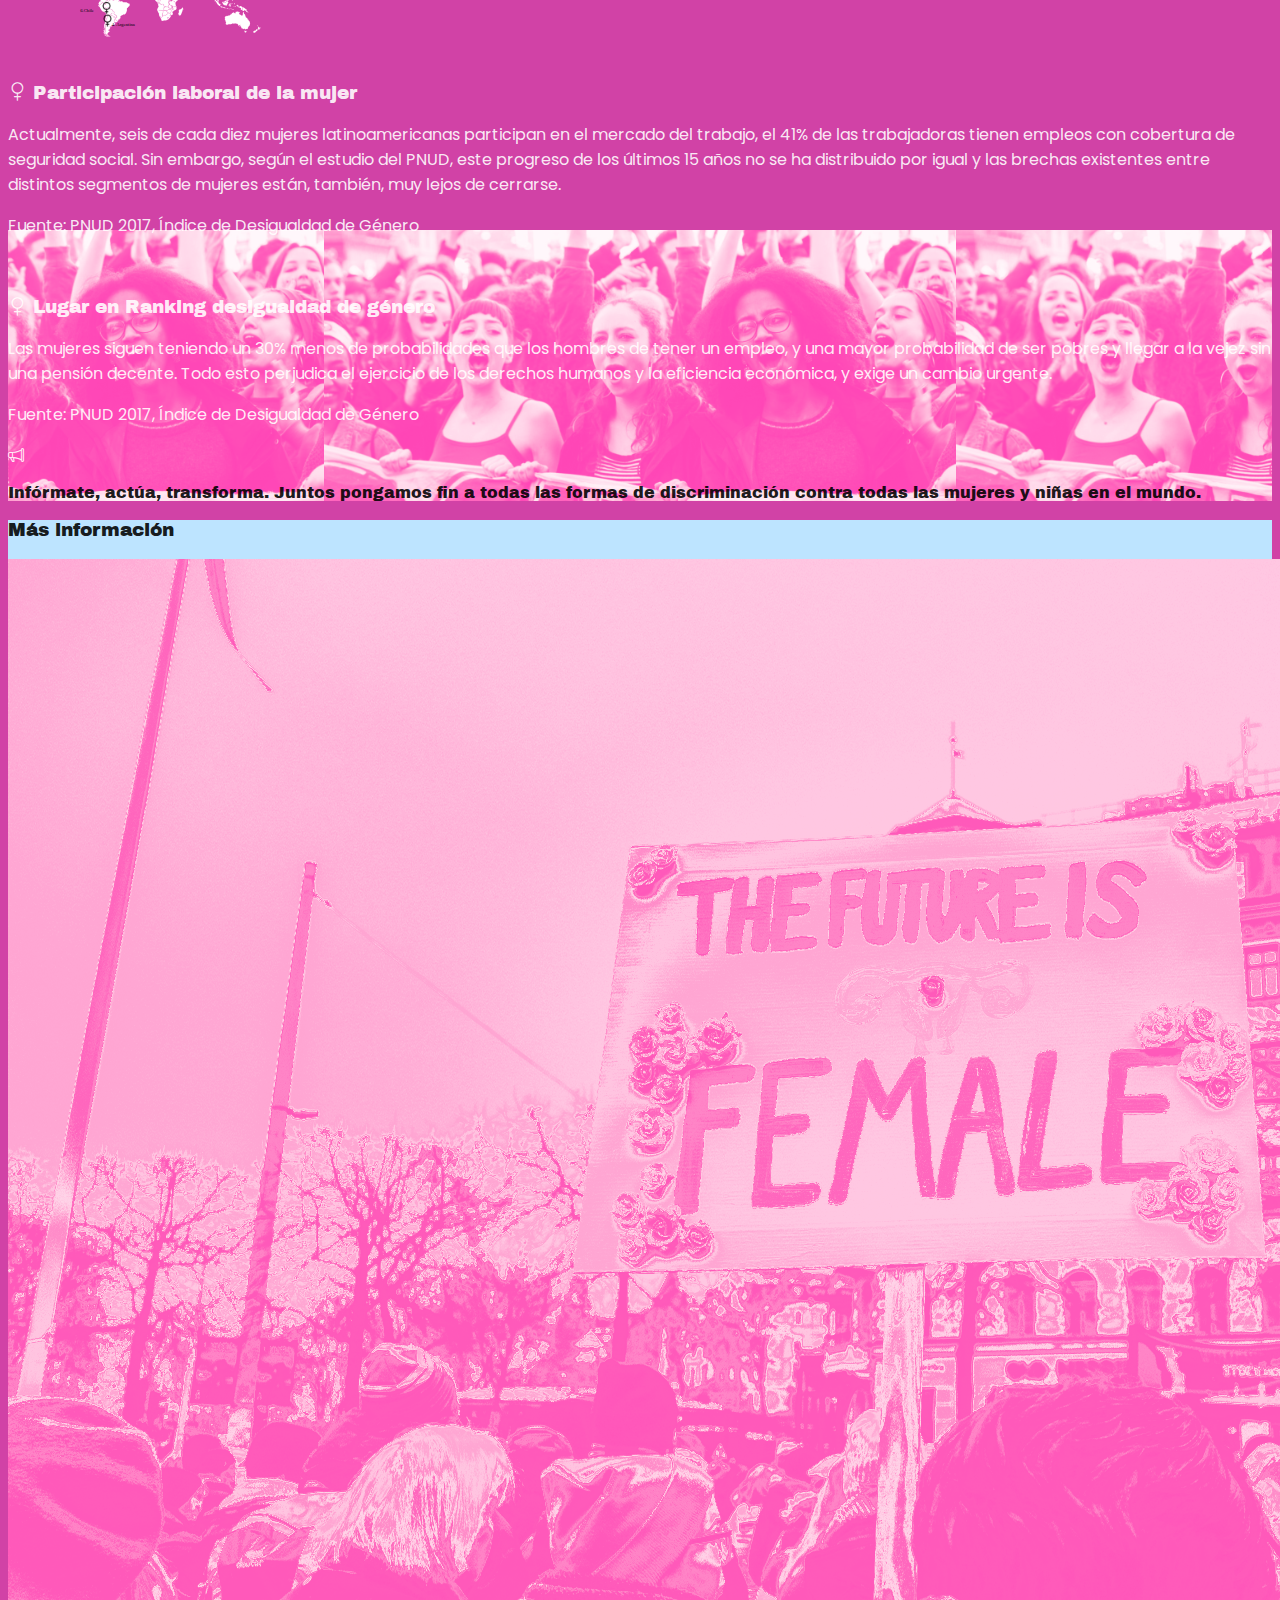
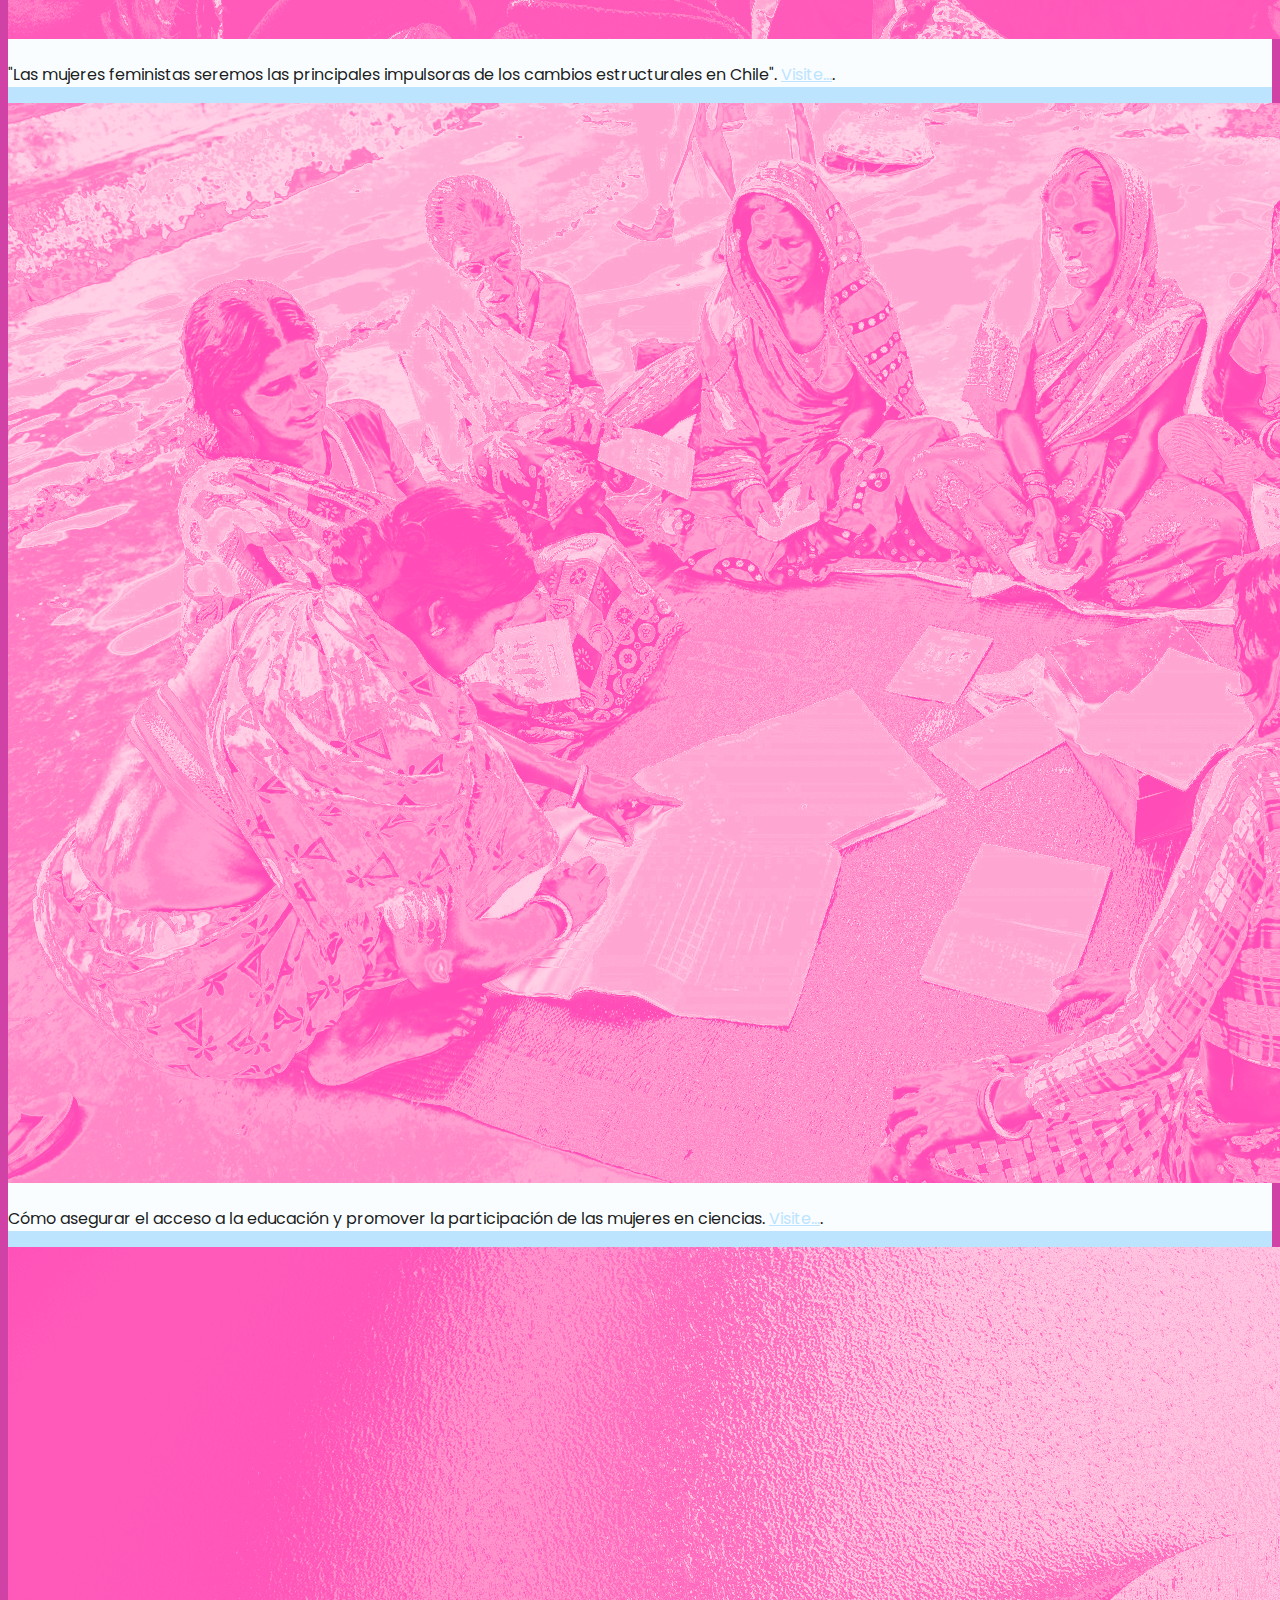
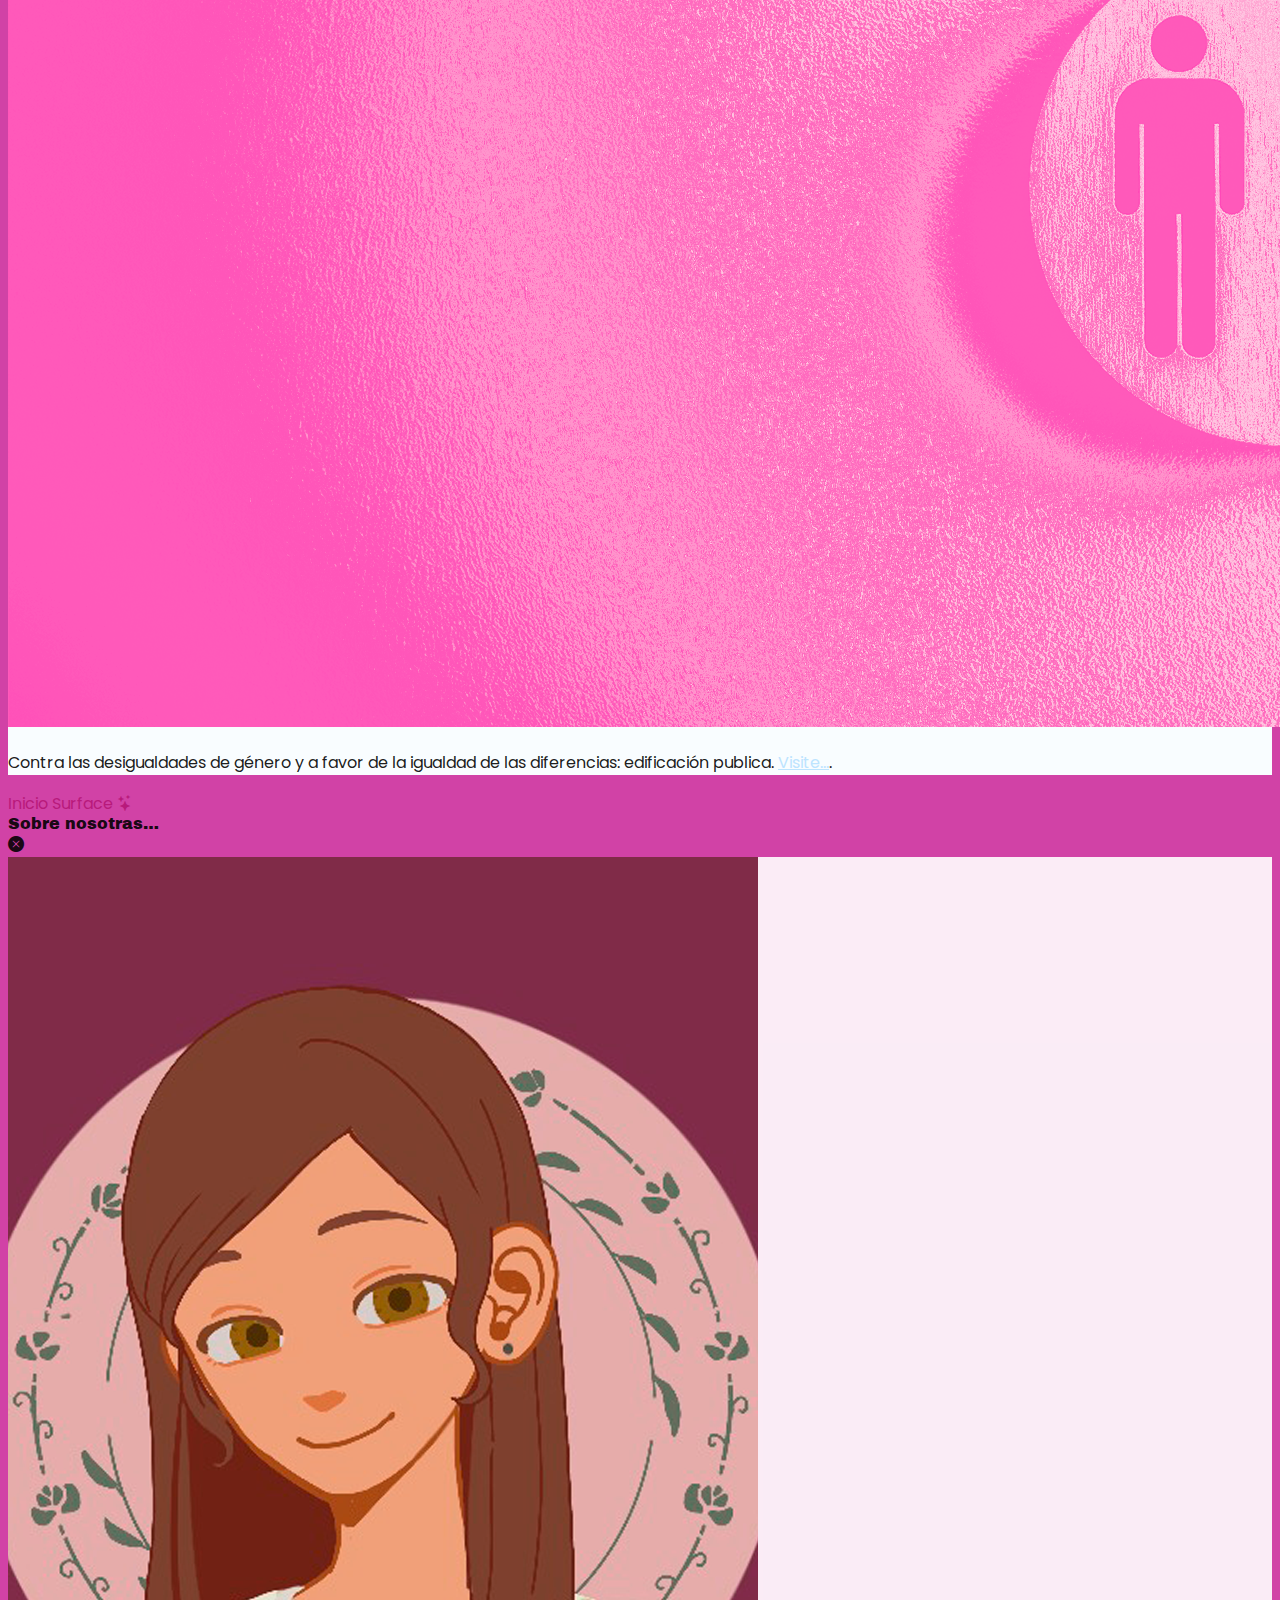
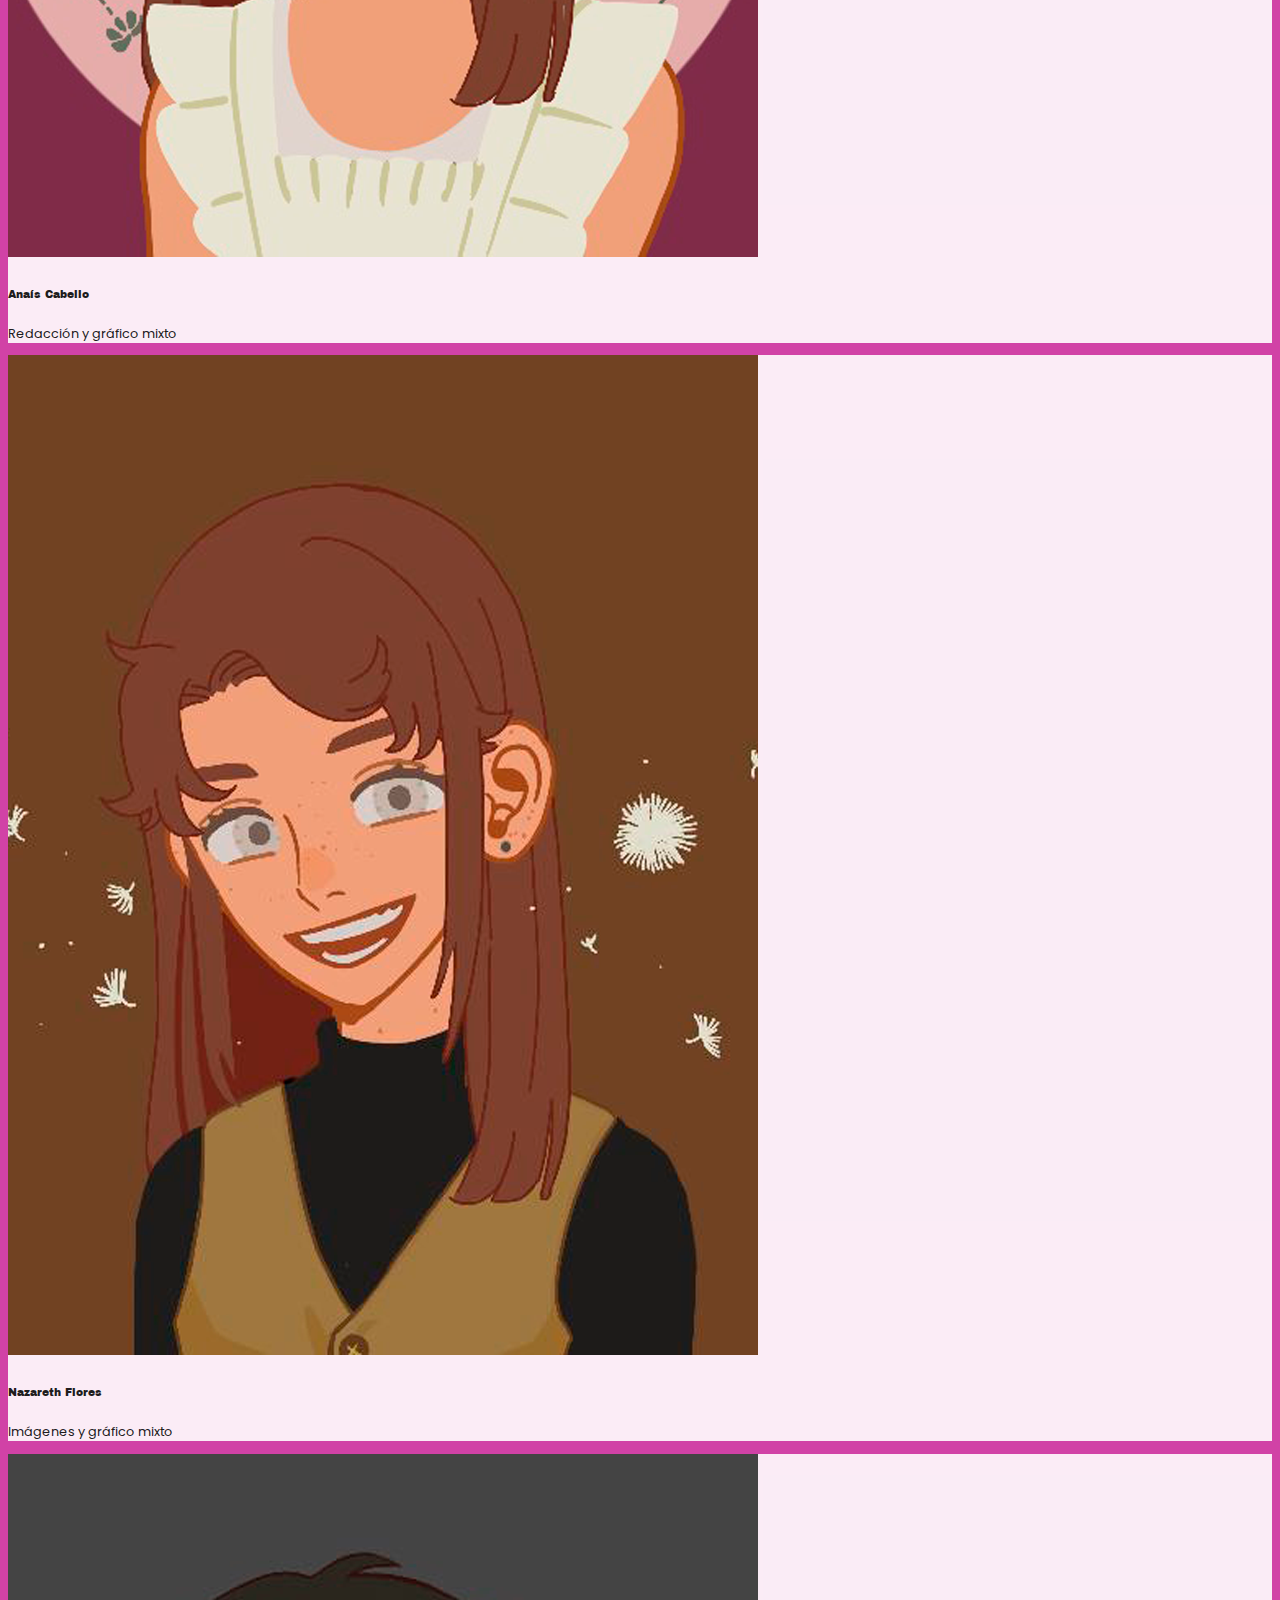
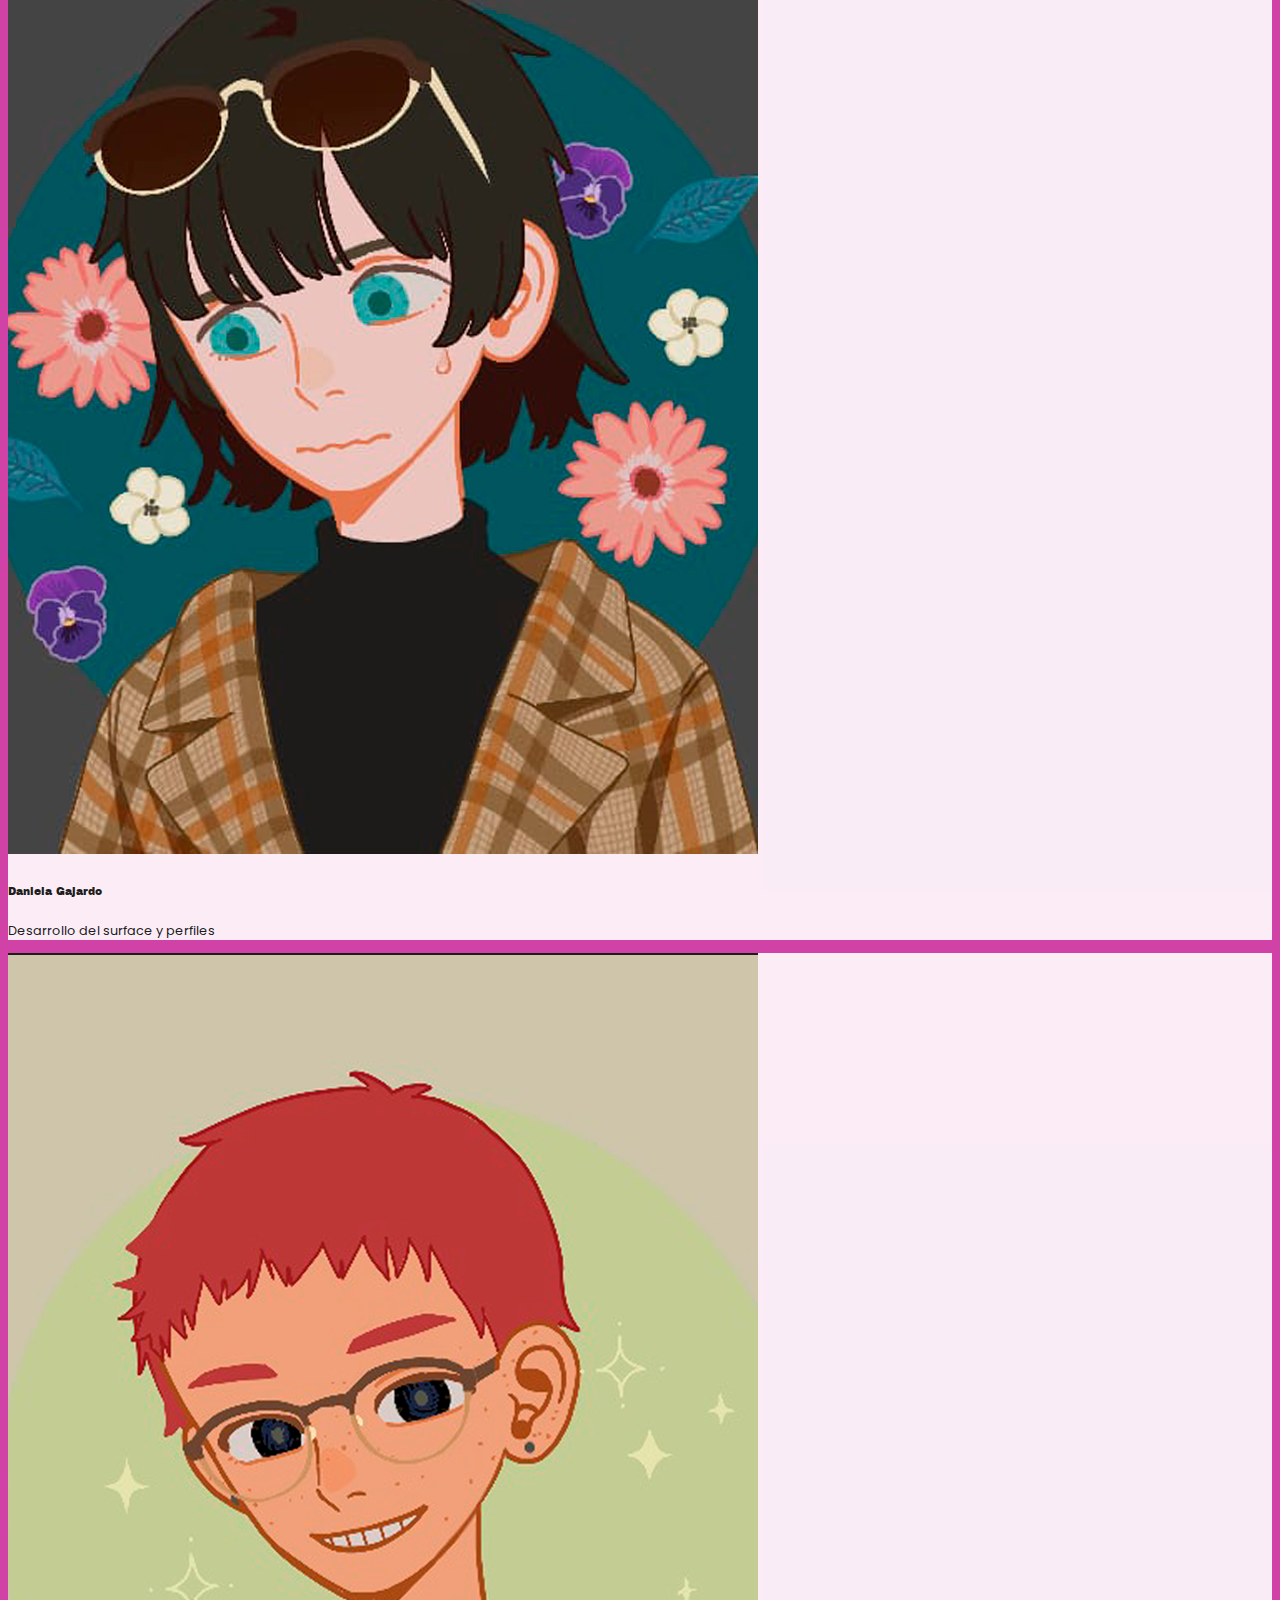
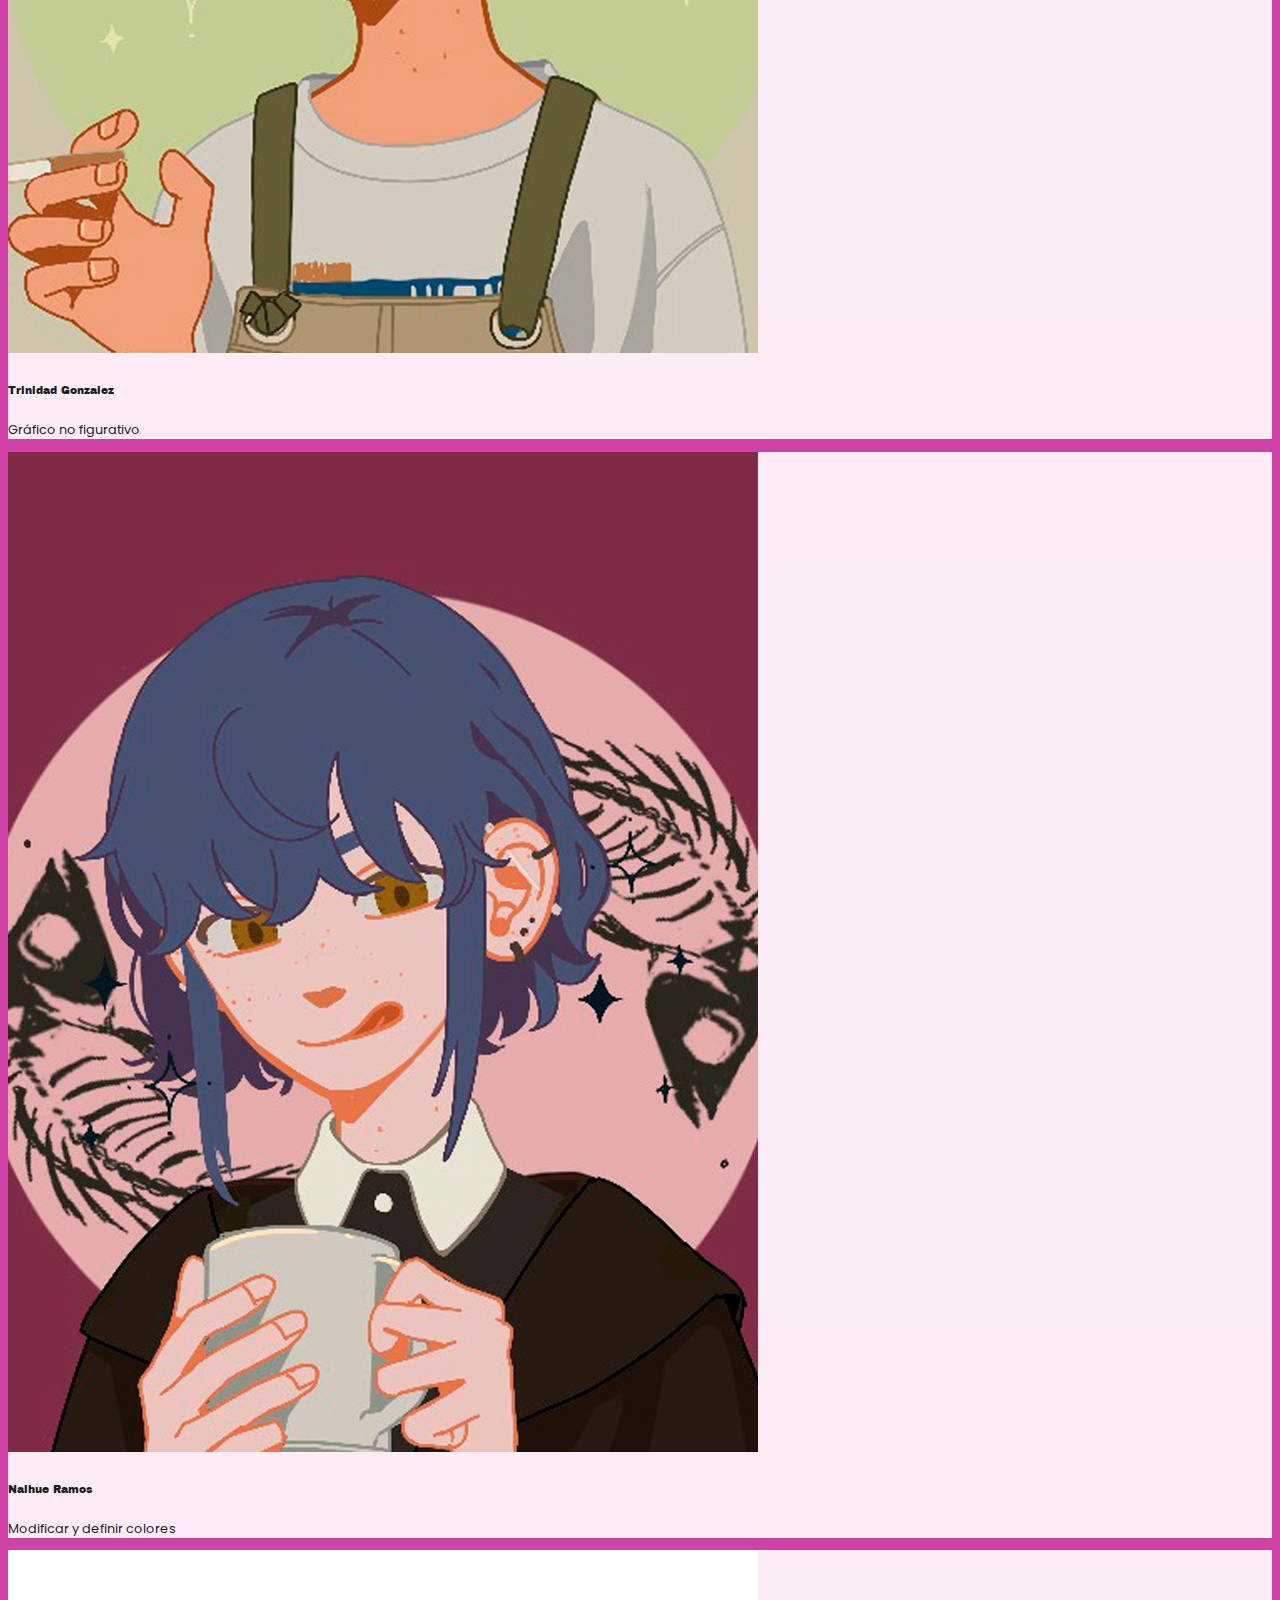
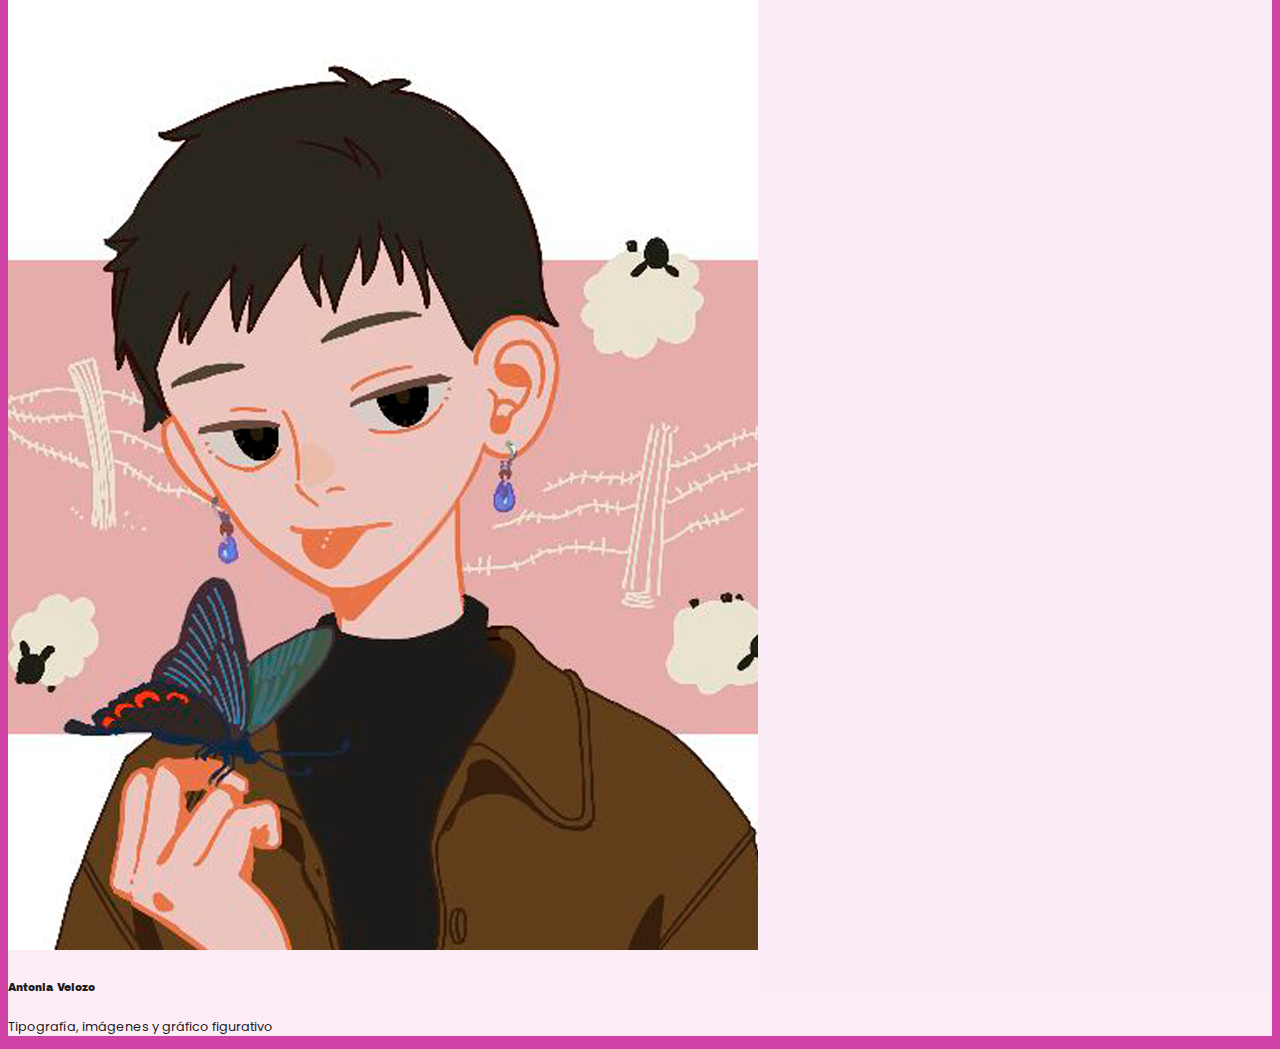
==== commit 5cb9c9ef: "Update index.html" ====
--- a/index.html
+++ b/index.html
@@ -3958,14 +3958,12 @@
                         </div>
                         <div class="col-md-6 col-lg-5 p-4 order-md-first">
                             <h3><i class="bi bi-gender-female"></i> Participación laboral de la mujer</h3>
-                            <p>
-                                SVG (Scalable Vector Graphics) es un dialecto de descripción de gráficos vectoriales bidimensionales, tanto estáticos como animados. Es más que una opción para guardar en Illustrator.
-                                <a href="https://developer.mozilla.org/es/docs/Web/SVG">SVG es un estándar Web abierto basado en texto</a>.
+                             <p>
+                                Actualmente, seis de cada diez mujeres latinoamericanas participan en el mercado del trabajo, el 41% de las trabajadoras tienen empleos con cobertura de seguridad social. Sin embargo, según el estudio del PNUD, este progreso de los últimos 15 años no se ha distribuido por igual y las brechas existentes entre distintos segmentos de mujeres están, también, muy lejos de cerrarse.
                             </p>
-                            <p class="small d-none d-lg-block">
-                                Si revisan el código fuente, podrán notar que el gráfico mantiene una proporción definida con <a href="https://developer.mozilla.org/en-US/docs/Web/SVG/Attribute/viewBox">viewBox</a>, y con ella se adapta a
-                                cualquier condición de pantalla.
-                            </p>
+                             <p class="small d-none d-lg-block">
+                                Fuente: PNUD 2017, Índice de Desigualdad de Género
+                            </p> 
                         </div>
                     </div>
                 </div>
@@ -3980,7 +3978,7 @@
                         <div class="col-md-6 col-lg-5 p-4">
                             <h3><i class="bi bi-gender-female"></i> Lugar en Ranking desigualdad de género</h3>
                             <p>
-                                Actualmente, seis de cada diez mujeres latinoamericanas participan en el mercado del trabajo, el 41% de las trabajadoras tienen empleos con cobertura de seguridad social. Sin embargo, según el estudio del PNUD, este progreso de los últimos 15 años no se ha distribuido por igual y las brechas existentes entre distintos segmentos de mujeres están, también, muy lejos de cerrarse.
+                              Las mujeres siguen teniendo un 30% menos de probabilidades que los hombres de tener un empleo, y una mayor probabilidad de ser pobres y llegar a la vejez sin una pensión decente. Todo esto perjudica el ejercicio de los derechos humanos y la eficiencia económica, y exige un cambio urgente.
                             </p>
                             <p class="small d-none d-lg-block">
                                 Fuente: PNUD 2017, Índice de Desigualdad de Género
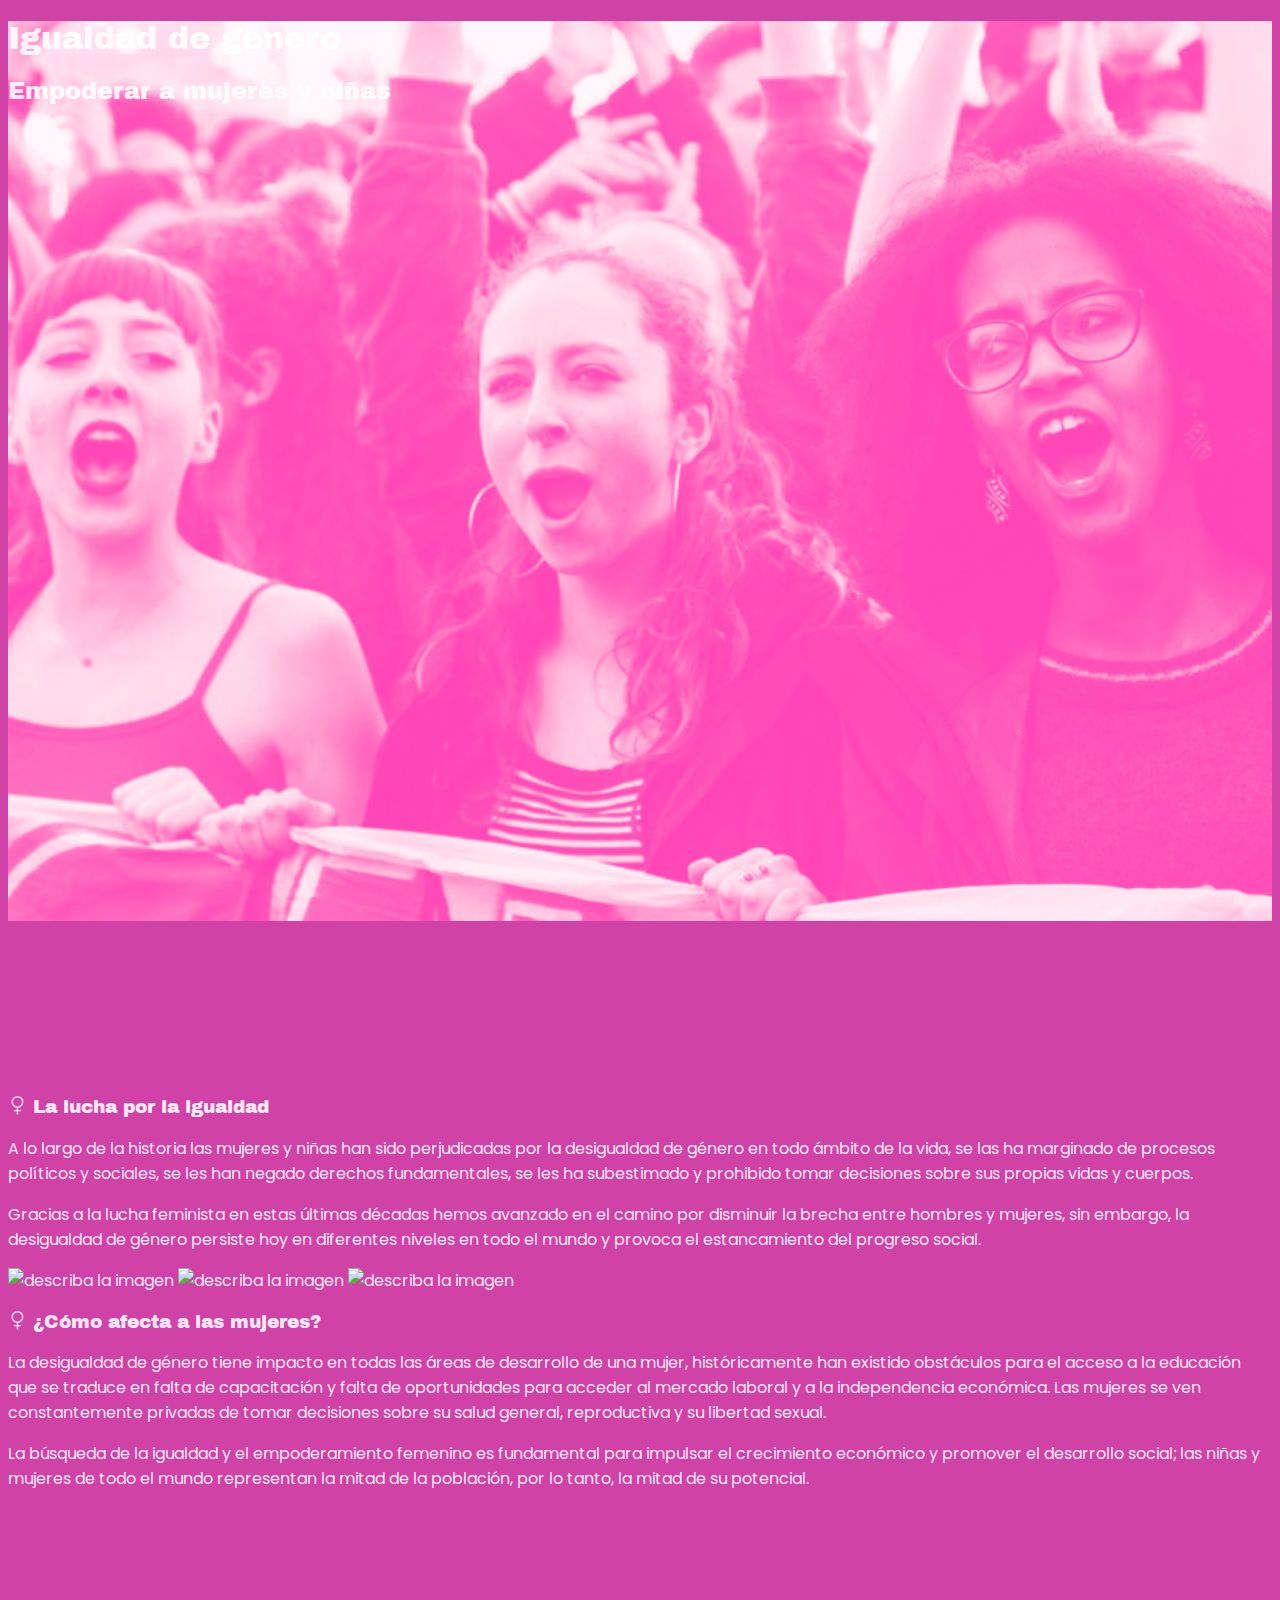
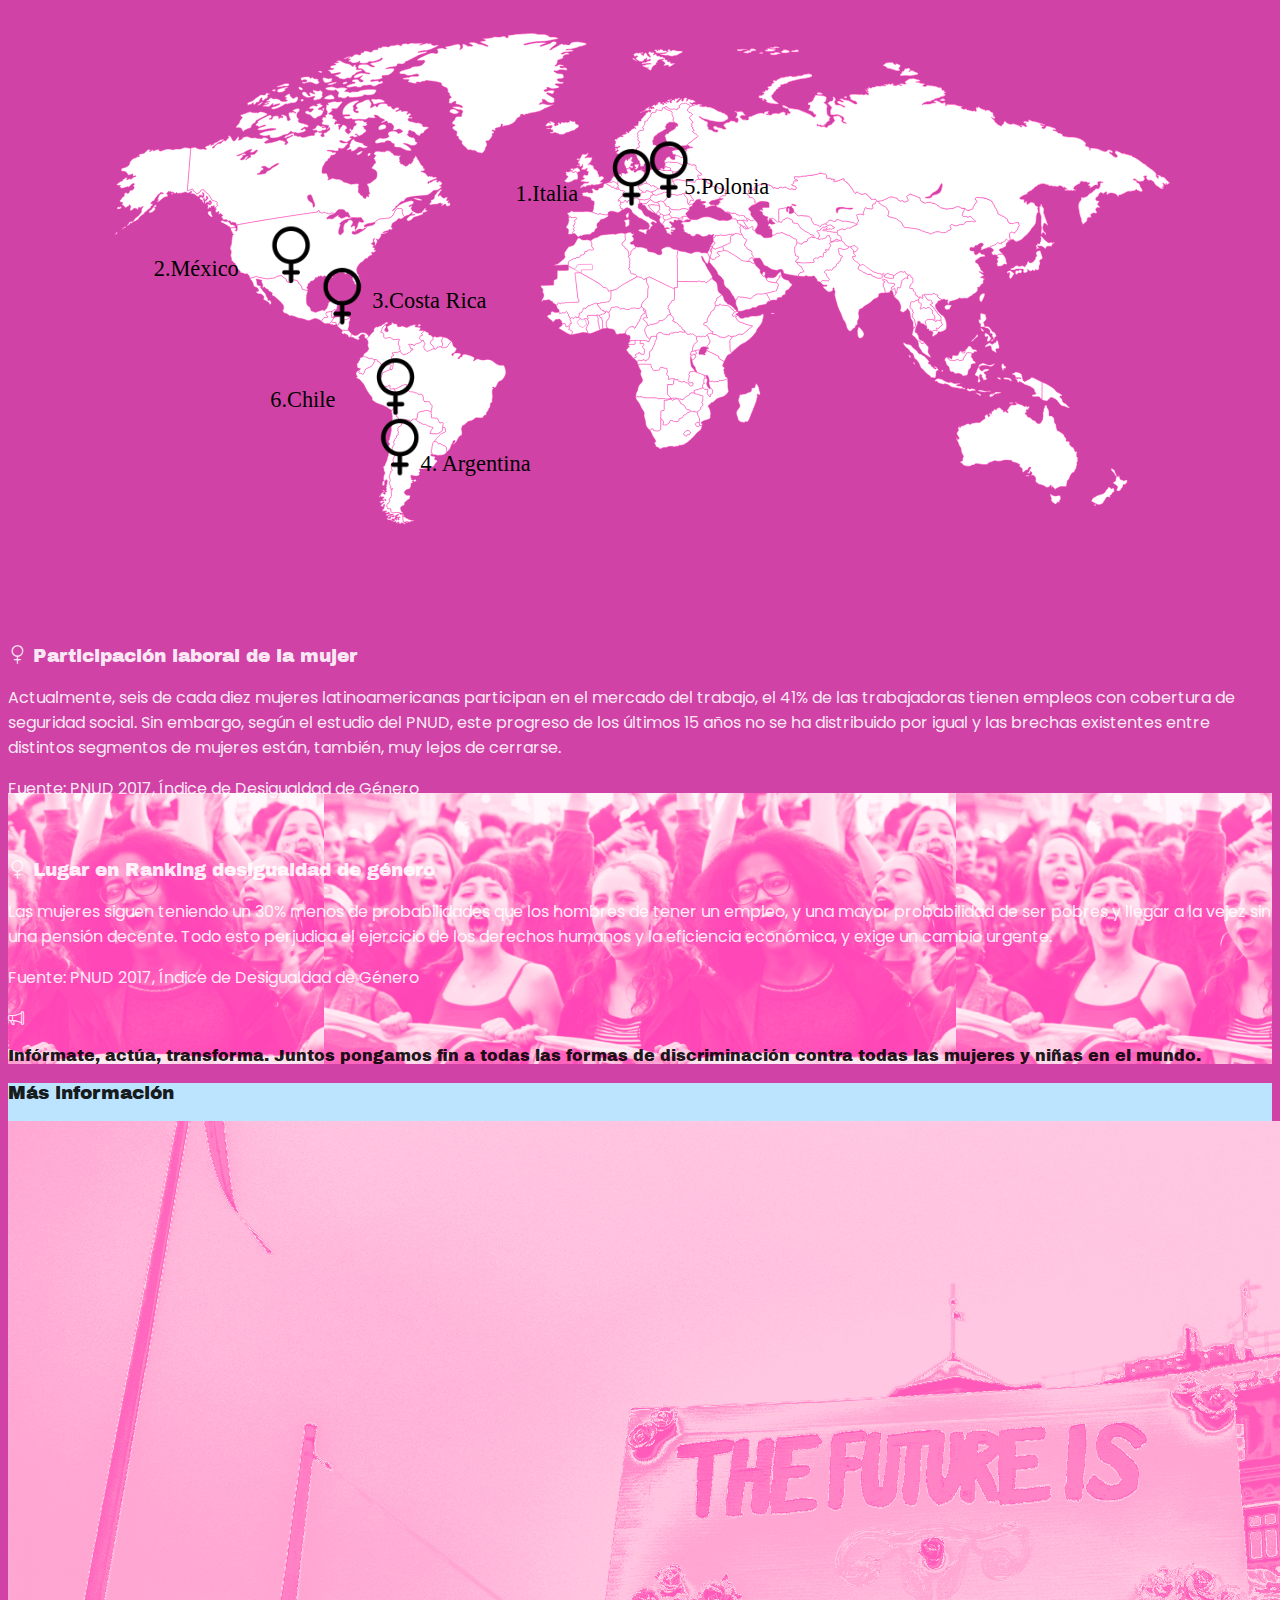
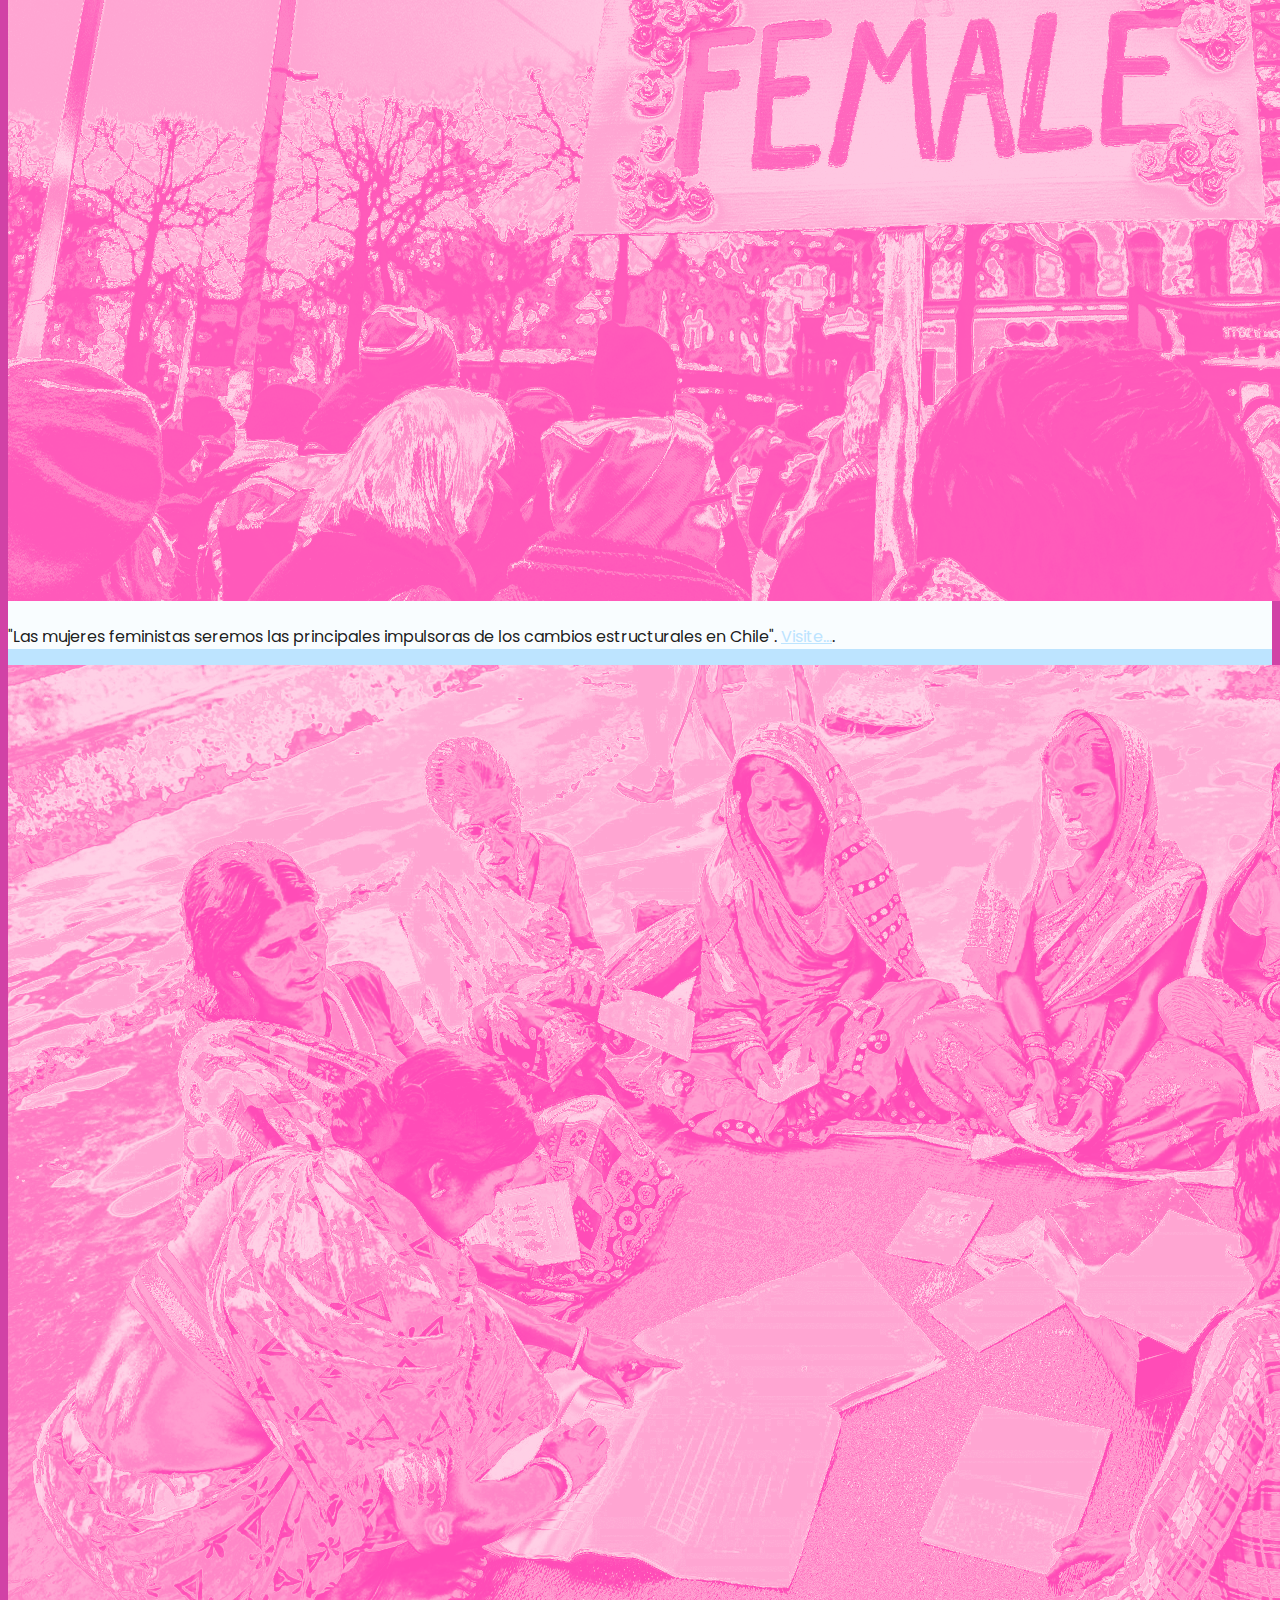
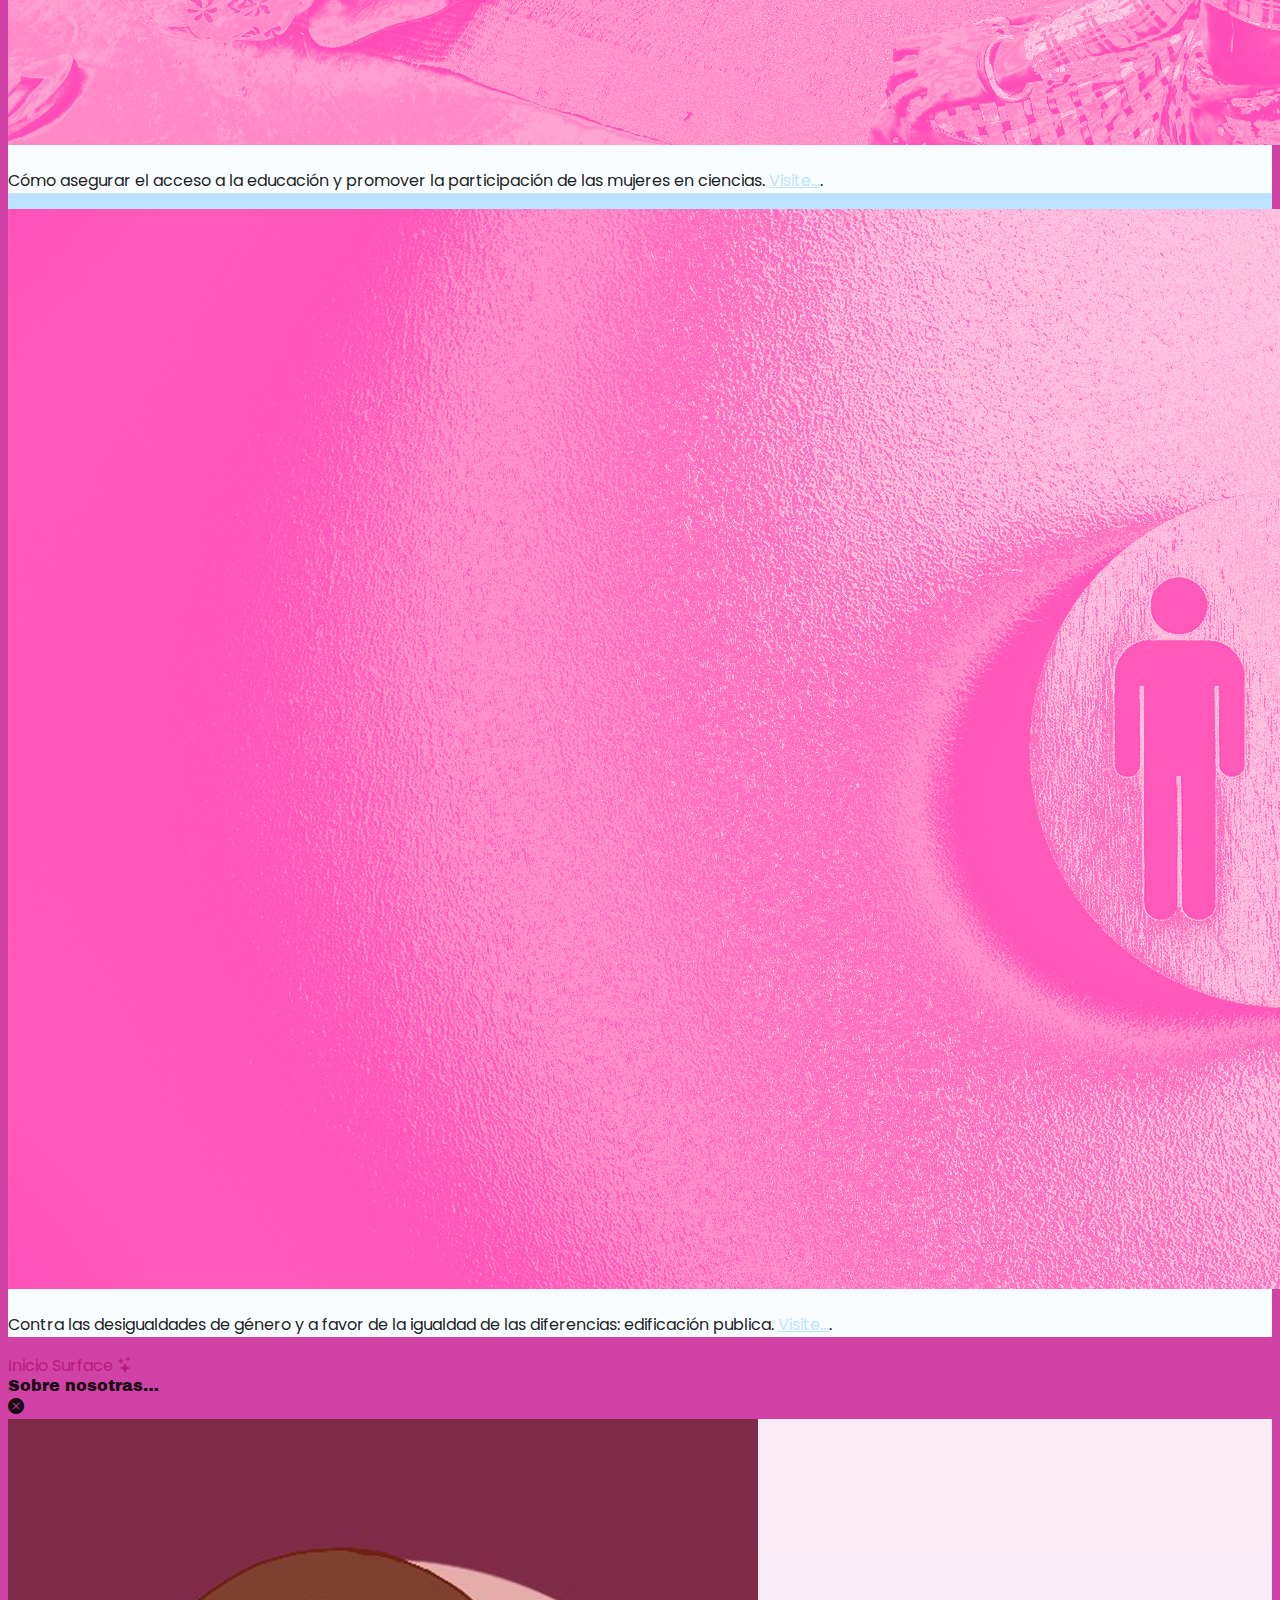
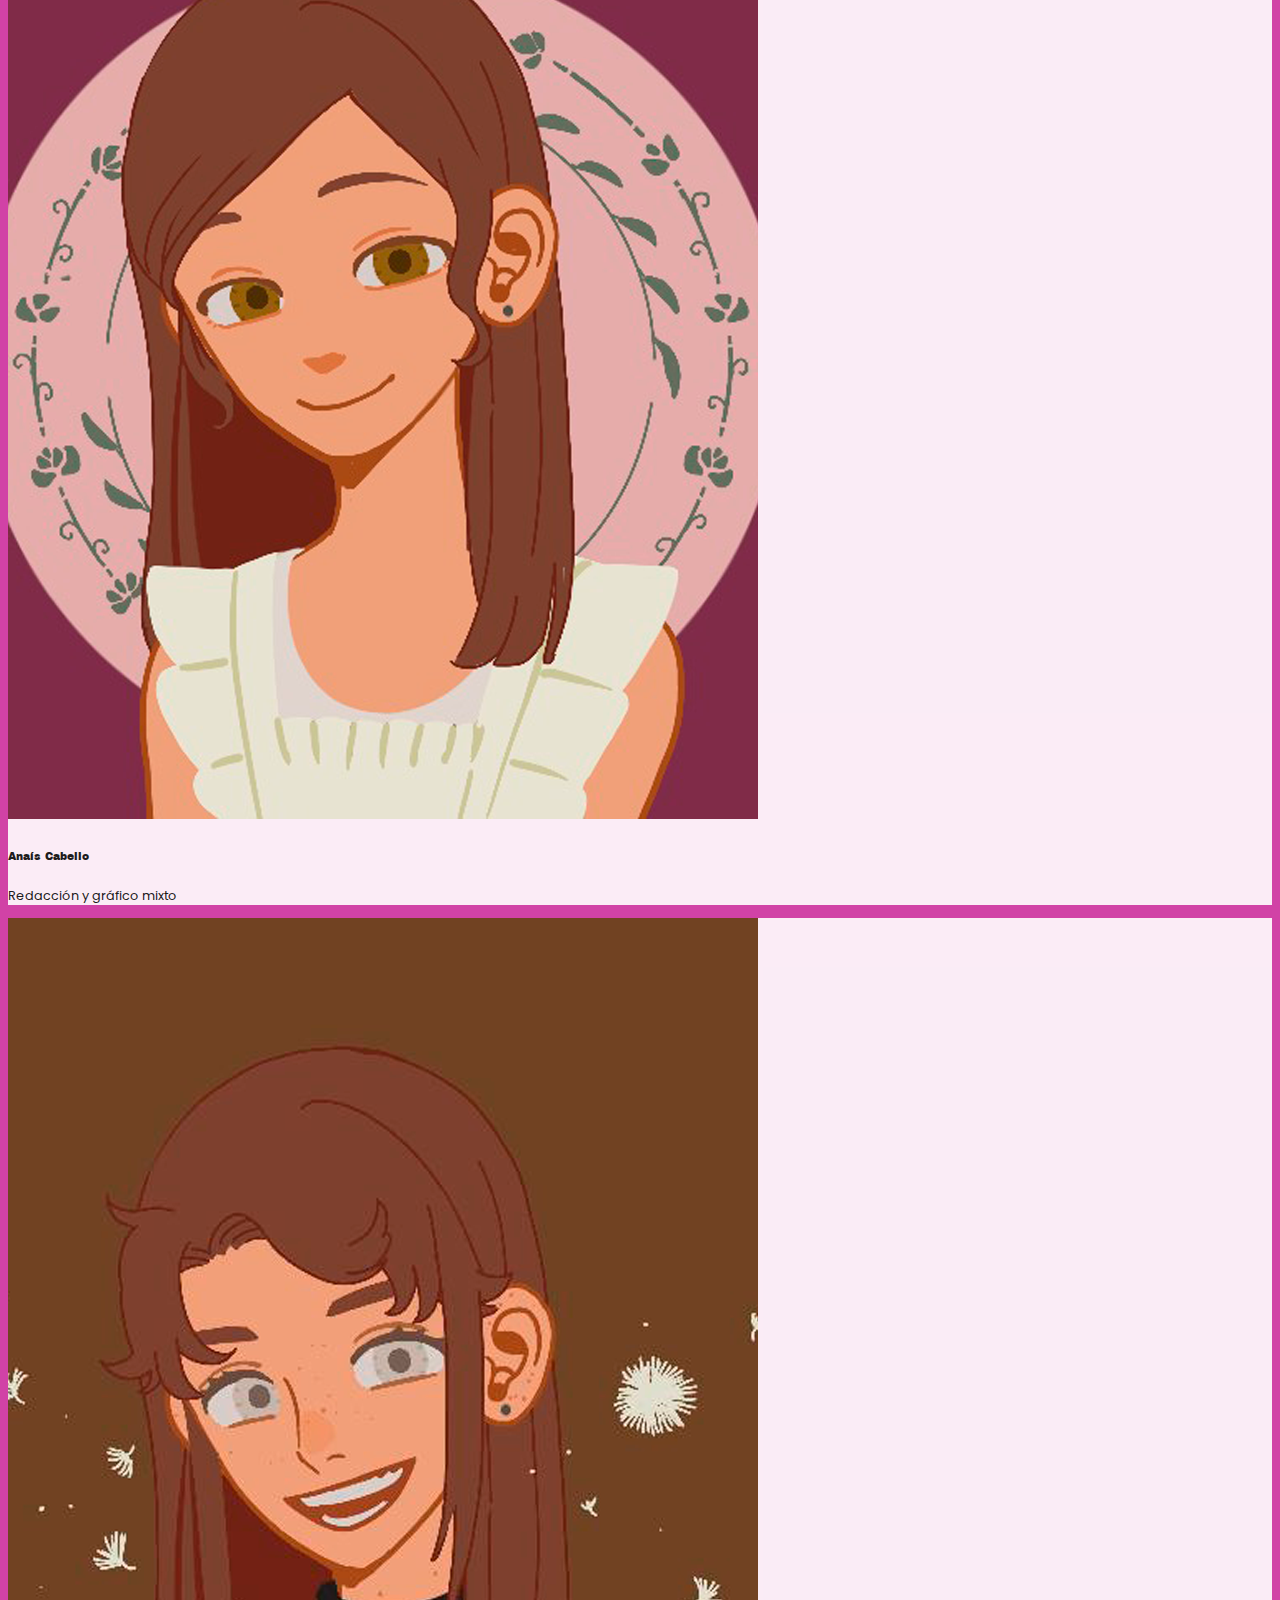
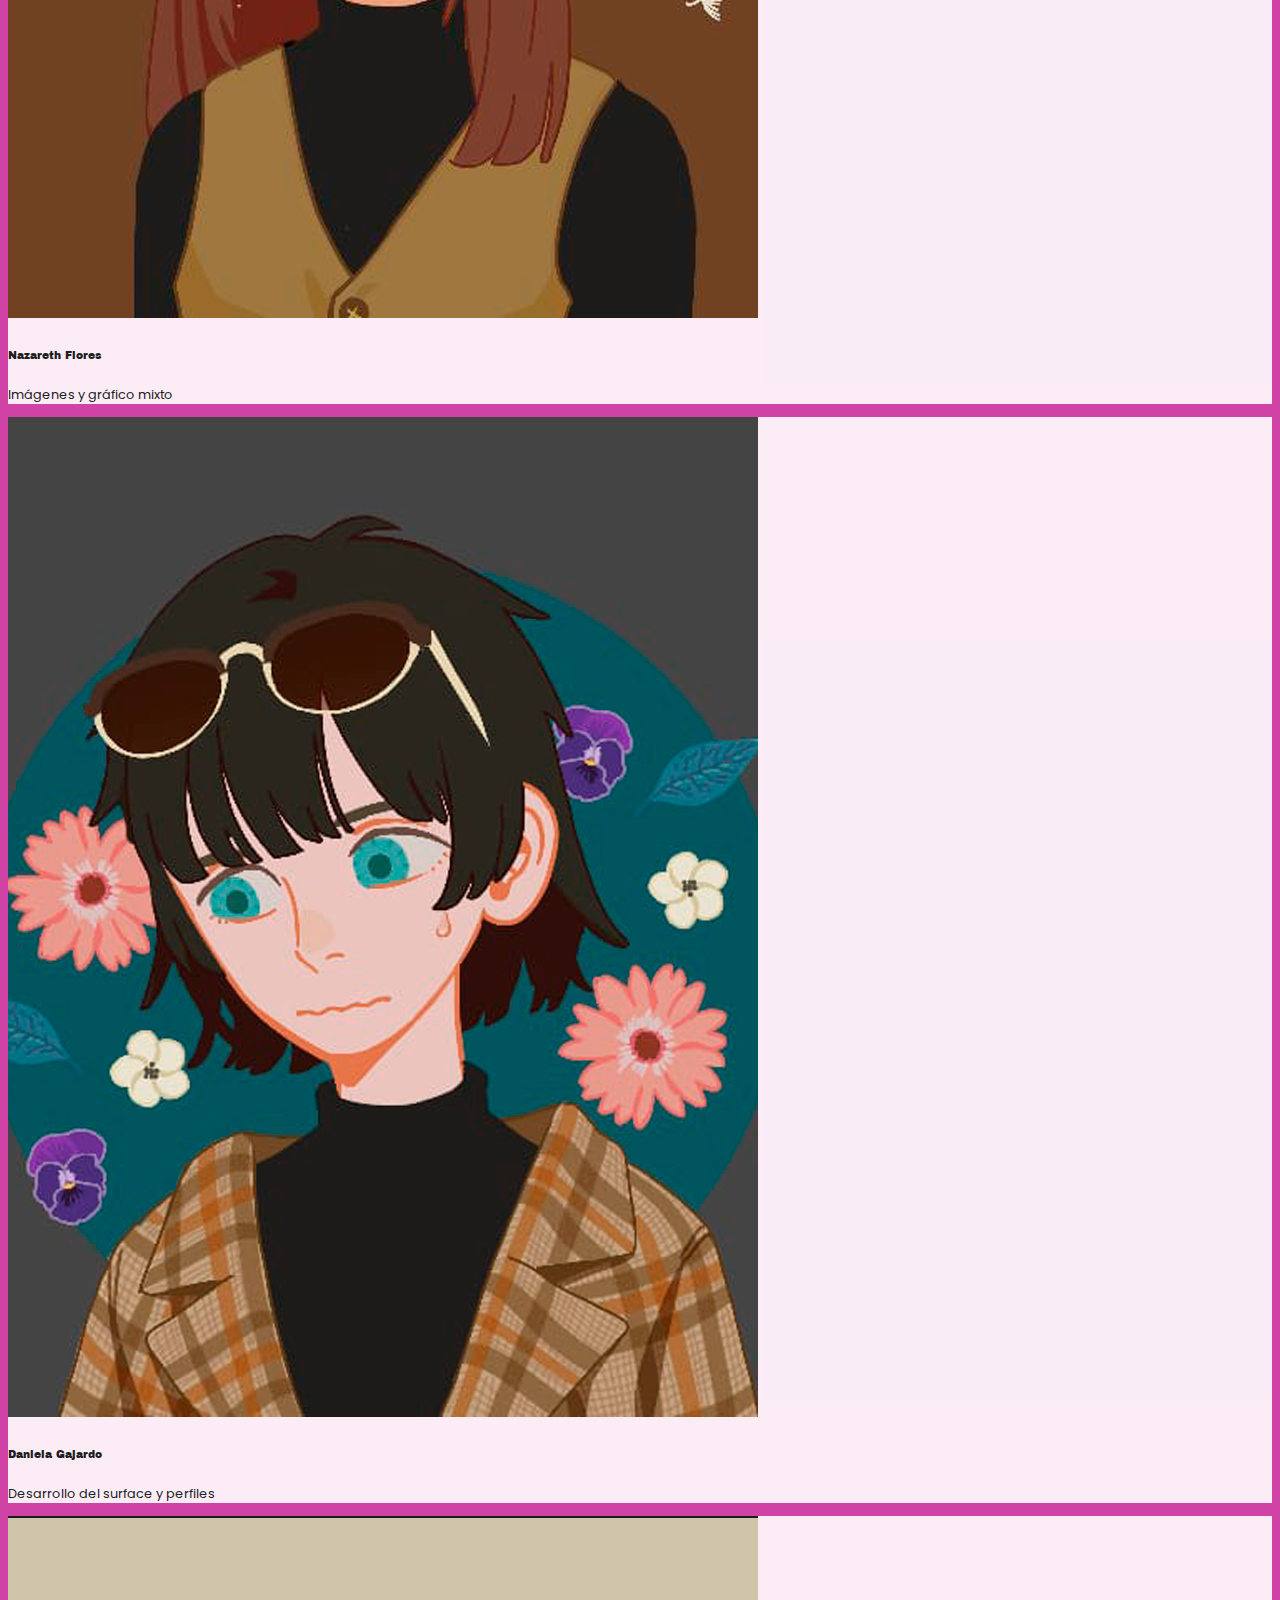
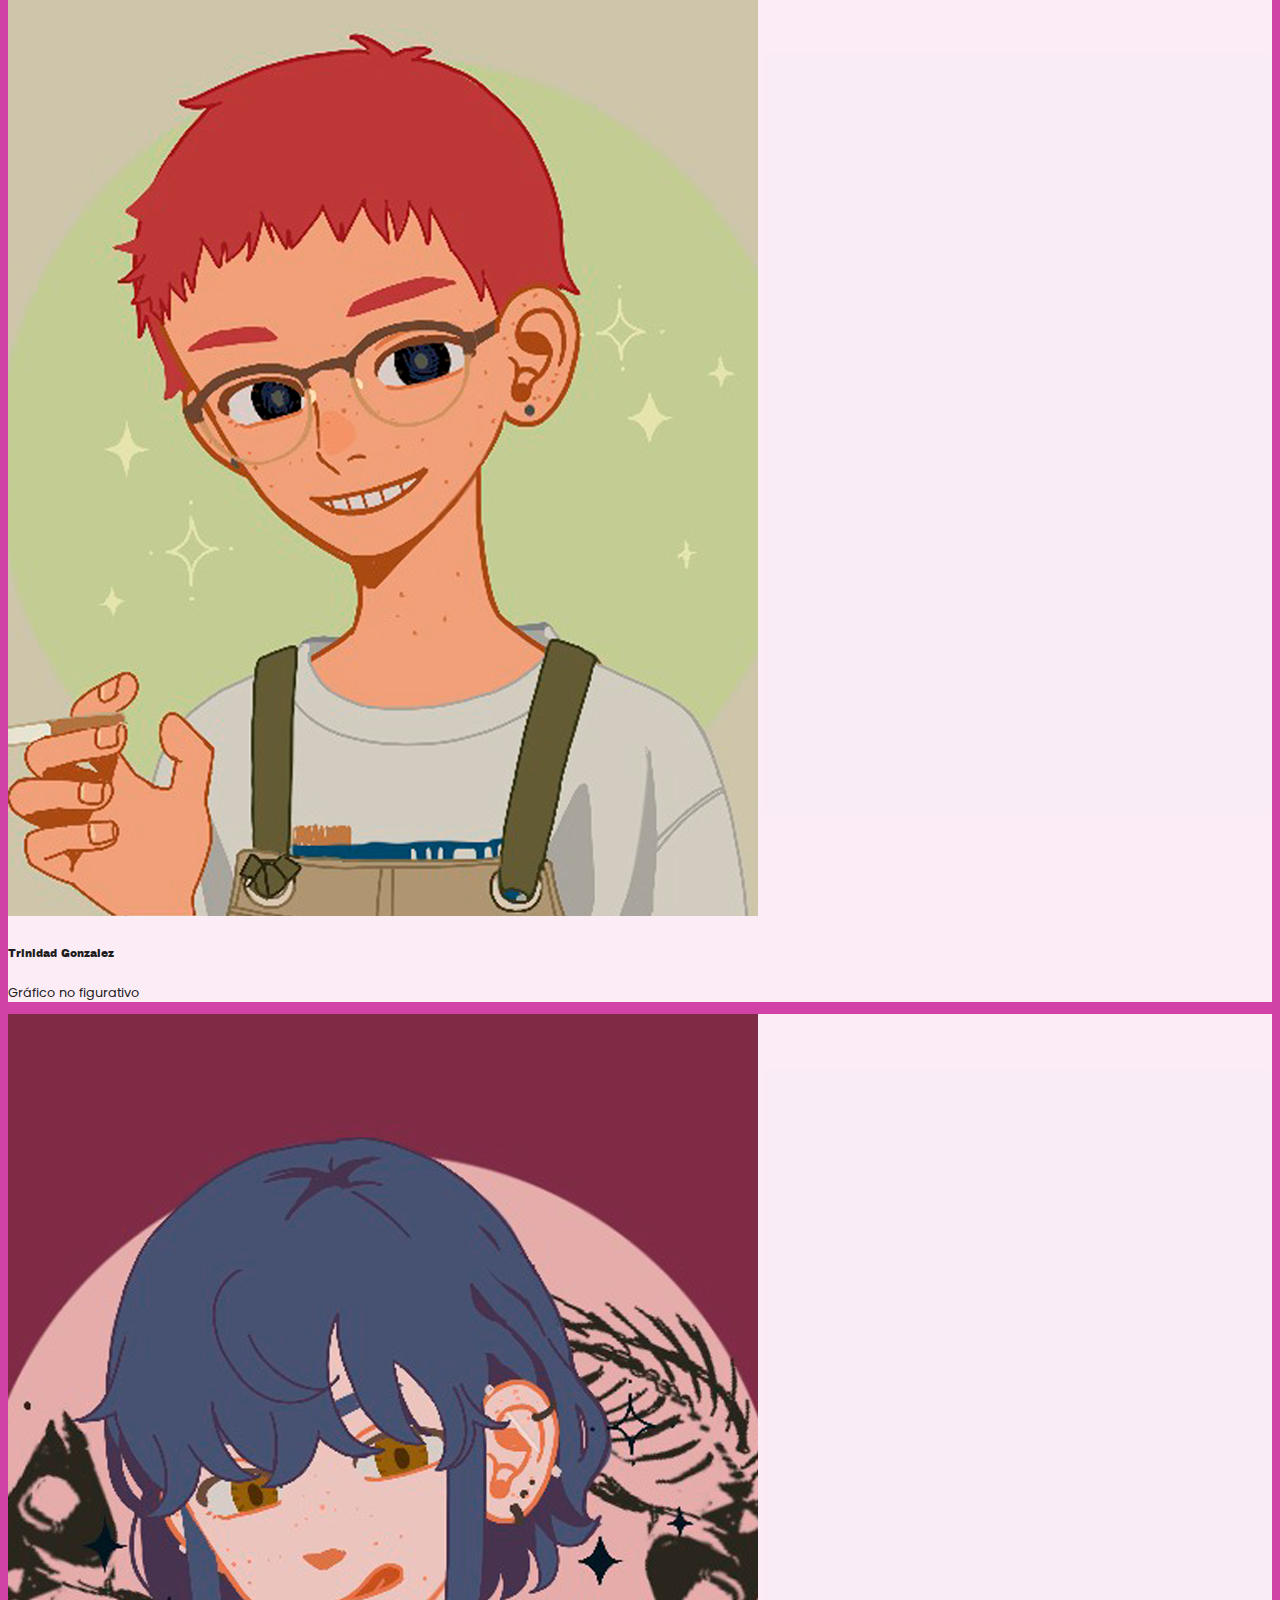
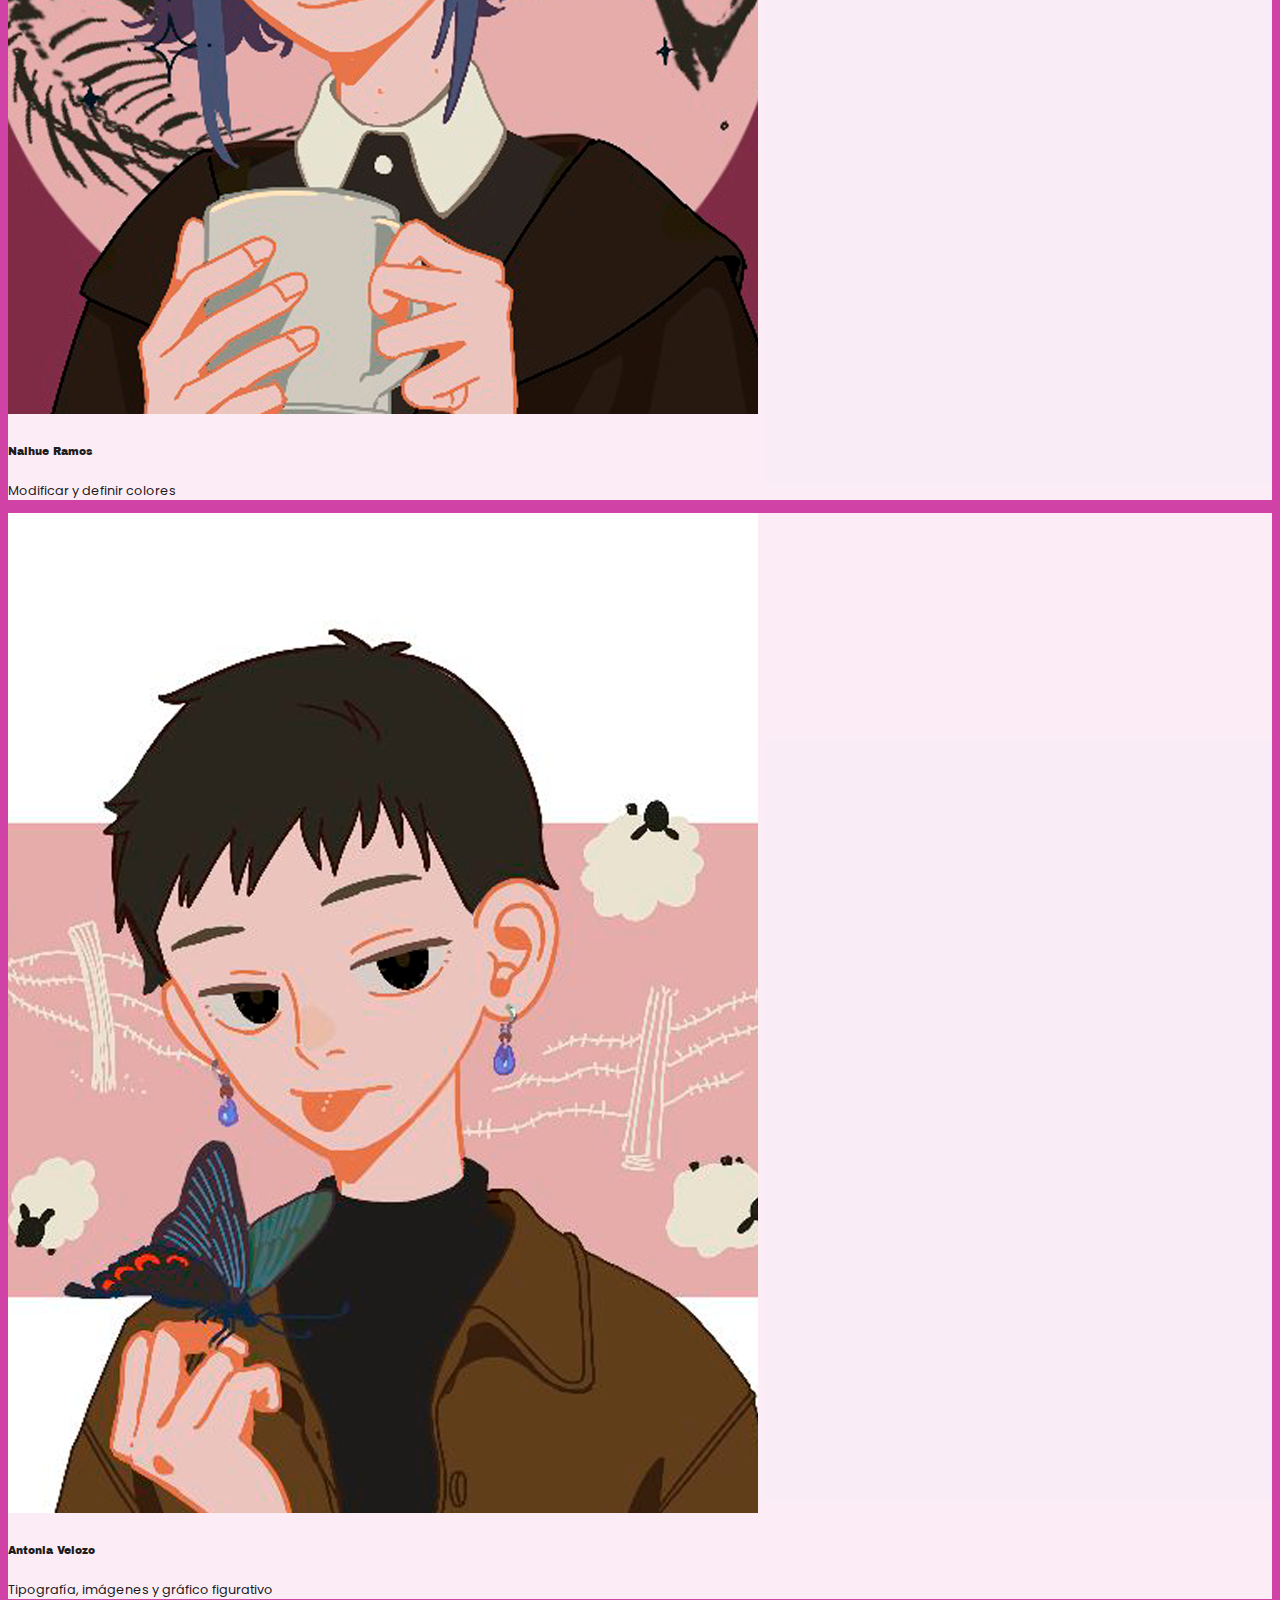
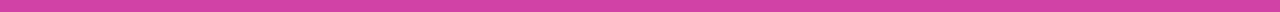
==== commit e60e3ffc: "Update index.html" ====
--- a/index.html
+++ b/index.html
@@ -86,7 +86,7 @@
                 <div class="container">
                     <div class="row py-5 align-items-center">
                         <div class="col-md-6 col-lg-7 order-md-last">
-                          <svg <svg<?xml version="1.0" encoding="utf-8"?>
+                          <svg<?xml version="1.0" encoding="utf-8"?>
 <!-- Generator: Adobe Illustrator 25.4.1, SVG Export Plug-In . SVG Version: 6.00 Build 0)  -->
 <svg version="1.1" xmlns="http://www.w3.org/2000/svg" xmlns:xlink="http://www.w3.org/1999/xlink" x="0px" y="0px"
 	 viewBox="0 0 1330 750" style="enable-background:new 0 0 1330 750;" xml:space="preserve">
@@ -3952,8 +3952,7 @@
 </g>
 <g id="DESIGNED_BY_FREEPIK">
 </g>
-</svg>
-				
+</svg>				
                             </svg>
                         </div>
                         <div class="col-md-6 col-lg-5 p-4 order-md-first">
